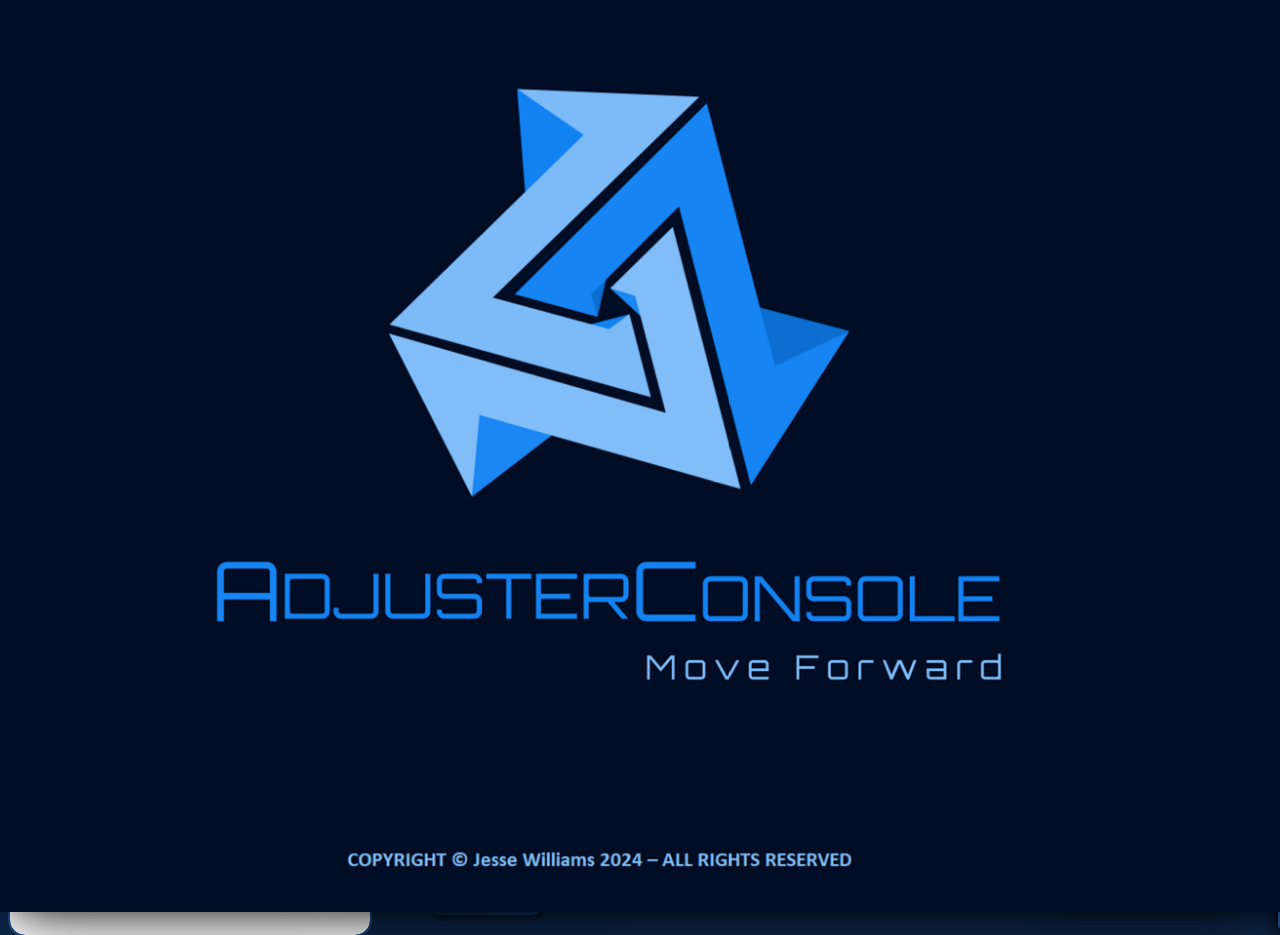
==== index.html @ c07bd8f9 "Add files via upload" ====
<!DOCTYPE html>
<html lang="en">

<head>
    <meta charset="utf-8">
    <meta name="viewport" content="width=device-width">
    <meta http-equiv="Strict-Transport-Security" content="max-age=0; includeSubDomains; preload">
    <meta http-equiv="X-Content-Type-Options" content="nosniff">
    <meta name="referrer" content="no-referrer">
    <link rel="preconnect" href="https://fonts.googleapis.com">
    <link rel="preconnect" href="https://fonts.gstatic.com" crossorigin>
    <link href="https://fonts.googleapis.com/css2?family=Herr+Von+Muellerhoff&display=swap" rel="stylesheet">

    <link rel="stylesheet" href="CSS/Common.css?v=651651651682">
    <link rel="stylesheet" href="CSS/Stable.css?v=651651651682">
    <link rel="stylesheet" href="CSS/auth_module.css?v=651651651682">
    <link rel="stylesheet" href="CSS/Buttons.css?v=651651651682">
    <link rel="stylesheet" href="CSS/CustomButtons.css?v=651651651682">
    <link rel="stylesheet" href="CSS/AppearOpts.css?v=651651651682">
    <link rel="stylesheet" href="CSS/Resource.css?v=651651651682">
    <link rel="stylesheet" href="CSS/contextMenu.css?v=651651651682">
    <link rel="stylesheet" href="CSS/laborRateScript.css?v=651651651682">
    <link rel="stylesheet" href="CSS/PTSpecific.css?v=651651651682">
    <link rel="stylesheet" href="CSS/Instructions.css?v=651651651682">
	<link rel="stylesheet" href="CSS/parser.css?v=651651651682">
    <title>Adjuster Console</title>
    <link rel="manifest" href="manifest.webmanifest?v=651651651682">

    <style>
        /*
COPYRIGHT © Jesse Williams 2024 – ALL RIGHTS RESERVED WORLDWIDE
This website and its content, including but not limited to the 'A' logo and 'AdjusterConsole', are protected by copyright law.
You are granted a limited, non-exclusive, non-transferable, revocable license to access and use the materials on this website solely for personal use.
By accessing or using this website, you agree to the following terms and conditions:
Restrictions on Use
You may not, without the express written permission of the author, Jesse Williams:
Copy, download, reproduce, distribute, publish, display, perform, modify, create derivative works from, transmit, or otherwise exploit any part of this website or its content, in whole or in part.
Use this website or its content for any illegal, unethical, or unauthorized purposes.
Access or use any proprietary information, documents, or content not owned by Jesse Williams in a way that is not expressly authorized.
This license applies to all versions of the code and content previously released, as well as all future versions.
Any prior statements made regarding permission to use are hereby revoked.
Third-Party Trademarks and Proprietary Information
All trademarks, service marks, proprietary information, and/or documents not owned by Jesse Williams that appear on this website are the property of their respective owners, who may or may not be affiliated with, connected to, or sponsored by Jesse Williams. Such proprietary information, documents, and content should be treated as confidential and used solely for their intended and expressly authorized purposes.
Unauthorized use, distribution, or disclosure of such proprietary information is strictly prohibited.
Disclaimer of Warranties
This website, its content, and the code provided are offered "as is", without any warranty of any kind, either express or implied.
The author makes no representations or warranties regarding the accuracy, completeness, or suitability of the website or its content for any particular purpose.
Limitation of Liability
To the fullest extent permitted by law, Jesse Williams shall not be liable for any direct, indirect, incidental, special, consequential, or punitive damages arising out of or relating to your use of or inability to use the website or its content, even if advised of the possibility of such damages.IndemnificationYou agree to indemnify, defend, and hold harmless Jesse Williams from any claims, liabilities, damages, losses, or expenses (including reasonable attorney's fees) arising from your use of the website or its content, or your violation of these terms and conditions.Amendments to the TermsThese terms and conditions may be updated or modified at any time without prior notice. It is your responsibility to review these terms regularly. By continuing to use this website, you agree to any changes.
Governing Law and Jurisdiction
These terms and conditions are governed by and construed in accordance with the laws of the United States of America.
Any disputes arising under or related to these terms and conditions shall be resolved exclusively in the courts of United States of America.
Contact Information for Licensing Inquiries
For inquiries regarding licensing or permission to use this code in ways not covered by this license, please contact the author at AdjusterConsole@gmail.com.
By using this website or its content, you acknowledge that you have read, understood, and agree to be bound by these terms and conditions.
Failure to comply with these terms may result in legal action.
*/

        body {
            position: absolute;
            top: 0px;
            left: 0px;
            margin: 0px;
            padding: 0px;
            width: 100%;
            height: 100%;
            font-family: Verdana, sans-serif;
            background: var(--my-background-color);
            background-repeat: repeat;
            background-attachment: fixed;
            background-size: 100% 100%;
            justify-content: center;
            align-items: center;
            overflow: hidden;
        }

        .textareamain {
            padding: 10px;
            left: 0px;
            top: 0px;
            width: 330px;
            height: 125px;
            z-index: 2;
        }

        .textspace {
            font-size: 14px;
            padding: 10px;
            top: 560px;
            left: 0px;
            width: 340px;
            height: 345px;
        }

        #NUMBERS {
            text-align: center;
            position: absolute;
            display: inline-block;
            color: var(--glow-txt-color);
            font-size: 17px;
            text-shadow:
                1px 1px var(--glow-outline-color),
                -1px -1px var(--glow-outline-color),
                -1px 1px var(--glow-outline-color),
                1px -1px var(--glow-outline-color);
            top: 515px;
            left: 645px;
            z-index: -1;
        }

        .numbersShow {
            top: 535px;
            left: 665px;
        }

        .hide {
            display: none;
            background: none;
            box-shadow: none;
            opacity: 0;
            z-index: -20;
        }

        #ITSBRITTNEY {
            top: 440px;
            left: 10px;
            display: inline-block;
            position: absolute;
            z-index: 2
        }

        #hlc {
            display: inline-block;
            position: absolute;
            top: 600px;
            left: 390px;
        }

        #Request {
            left: 560px;
            top: 15px;
            position: absolute;
            display: inline-block;
        }

        #TPDiv {
            display: none;
            position: absolute;
            left: 600px;
            top: 125px;
        }

        #snipbox {
            padding: 0px;
            top: 290px;
            left: 70px;
            display: inline-block;
            position: absolute;
        }

        #swapper.swapVer,
        .justtheone {
            color: white;
            text-shadow:
                1px 1px black,
                -1px -1px black,
                -1px 1px black,
                1px -1px black;
        }

        :root {
            --my-background-color: #0d274a;
            --my-accent-color: #1d4d8b;
            --my-shadow-color1: #1d4d8b;
            --my-shadow-color2: #153e75;
            --my-shadow-color3: #08172b;
            --my-shadow-color4: #030912;
            --my-glow-color: #FFFFFF;
            --glow-txt-color: #FFFFFF;
            --glow-outline-color: #000000;
            --hover-color: #1D4D8B32;
            --active-color: #1D4D8B60;
            --fancy-light: #b8def5;
            --fancy-medlight: #aed1e5;
            --fancy-meddark: #86a1b1;
            --fancy-dark: #728d9d;
            --fancy-background: #92b1c3;
            --radius: 15px;
            --radius2: 5px;
            --angle: 145deg;
            --angle2: 315deg;

            --box-shadow1: 2px 2px 6px 0px var(--my-shadow-color4), -2px -2px 6px 0px var(--my-shadow-color1);
            --btn-background: linear-gradient(var(--angle), var(--my-shadow-color3), var(--my-shadow-color2));

            --box-shadow1x: inset -2px -2px 6px 0px var(--my-shadow-color1), inset 2px 2px 6px 0px var(--my-shadow-color4);
            --btn-backgroundx: linear-gradient(var(--angle), var(--my-shadow-color2), var(--my-shadow-color3));

            --box-shadow2: -5px -5px 16px 0px var(--fancy-dark), 5px 5px 16px 0px var(--fancy-light);
            --btn-background2: linear-gradient(var(--angle2), var(--fancy-meddark), var(--fancy-medlight));

            --altboxshad:
                0px 10px 25px -5px rgba(0, 0, 0, 0.6),
                0px 20px 45px -5px rgba(0, 0, 0, 0.55),
                0px 30px 65px -5px rgba(0, 0, 0, 0.5);
            --altboxshad2:
                inset 0px 0px 5px rgba(0, 0, 0, 0.8),
                inset 0px 0px 15px rgba(0, 0, 0, 0.5),
                inset 0px 0px 35px rgba(0, 0, 0, 0.2),
                0px 10px 25px -5px rgba(0, 0, 0, 0.6),
                0px 20px 45px -5px rgba(0, 0, 0, 0.55),
                0px 30px 65px -5px rgba(0, 0, 0, 0.5);
            --div-width: 10px;
        }
    </style>
</head>

<body>
    <img src="splashLogo.png" class="splashImg" id="splashImage">
	<img src="splashLogo2.png" class="splashImg" id="splashImage2">
	
    <button id="closeChartBtn" class="closeChart" onclick="closeChart()">X</button>
    <div id="imageContainer">
        <img src="ClaimsReview.jpg" class="flowchart" id="flowchartImg">
    </div>
    <div id="disclaimer" onclick="showDisclaimer()">COPYRIGHT © Jesse Williams 2024</div>
    <div id="disclaimer2" onclick="hideDisclaimer('y')">
        <p class="top1">COPYRIGHT © Jesse Williams 2024 – ALL RIGHTS RESERVED WORLDWIDE</p>
        <p class="top1">This website and its content, including but not limited to the 'A' logo and 'AdjusterConsole', are protected by copyright law.</p>
        <p class="top1">You are granted a limited, non-exclusive, non-transferable, revocable license to access and use the materials on this website solely for personal use.</p>
        <p class="top1">By accessing or using this website, you agree to the following terms and conditions:</p>
        <ul>
            <li><b>Restrictions on Use</b></li>
            <p>You may not, without the express written permission of the author, Jesse Williams:</p>
            <ol>
                <li>Copy, download, reproduce, distribute, publish, display, perform, modify, create derivative works from, transmit, or otherwise exploit any part of this website or its content, in whole or in part.</li>
                <li>Use this website or its content for any illegal, unethical, or unauthorized purposes.</li>
                <li>Access or use any proprietary information, documents, or content not owned by Jesse Williams in a way that is not expressly authorized.</li>
            </ol>
            <p>This license applies to all versions of the code and content previously released, as well as all future versions. Any prior statements made regarding permission to use are hereby revoked.</p>
            <li><b>Third-Party Trademarks and Proprietary Information</b></li>
            <p>All trademarks, service marks, proprietary information, and/or documents not owned by Jesse Williams that appear on this website are the property of their respective owners, who may or may not be affiliated with, connected to, or sponsored by Jesse Williams. Such proprietary information, documents, and content should be treated as confidential and used solely for their intended and expressly authorized purposes. Unauthorized use, distribution, or disclosure of such proprietary information is strictly prohibited.</p>
            <li><b>Disclaimer of Warranties</b></li>
            <p>This website, its content, and the code provided are offered "as is", without any warranty of any kind, either express or implied. The author makes no representations or warranties regarding the accuracy, completeness, or suitability of the website or its content for any particular purpose.</p>
            <li><b>Limitation of Liability</b></li>
            <p>To the fullest extent permitted by law, Jesse Williams shall not be liable for any direct, indirect, incidental, special, consequential, or punitive damages arising out of or relating to your use of or inability to use the website or its content, even if advised of the possibility of such damages.</p>
            <li><b>Indemnification</b></li>
            <p>You agree to indemnify, defend, and hold harmless Jesse Williams from any claims, liabilities, damages, losses, or expenses (including reasonable attorney's fees) arising from your use of the website or its content, or your violation of these terms and conditions.</p>
            <li><b>Amendments to the Terms</b></li>
            <p>These terms and conditions may be updated or modified at any time without prior notice. It is your responsibility to review these terms regularly. By continuing to use this website, you agree to any changes.</p>
            <li><b>Governing Law and Jurisdiction</b></li>
            <p>These terms and conditions are governed by and construed in accordance with the laws of the United States of America. Any disputes arising under or related to these terms and conditions shall be resolved exclusively in the courts of United States of America.</p>
            <li><b>Contact Information for Licensing Inquiries</b></li>
            <p>For inquiries regarding licensing or permission to use this code in ways not covered by this license, please contact the author at AdjusterConsole@gmail.com.</p>
        </ul>
        <p class="center"><b>By using this website or its content, you acknowledge that you have read, understood, and agree to be bound by these terms and conditions.
                Failure to comply with these terms may result in legal action.</b></p>
        <div onclick="hideDisclaimer('x')" class="noShow" id="understand">I have read and understand these terms and conditions</div>
    </div>
    <div id="copy-notification">Copied!</div>

    <!-- Auto Copy -->

    <div id="fileUploaderDiv" class="noShow slideFilein">
        <div class="auto_copy_inners">
            <button id="autocopy">Auto Copy</button>
            <div id="copy1">Copied<br>--</div>
            <div id="next1">Next<br>--</div>
            <div id="left1">Remaining<br>--</div>
        </div>

        <div class="auto_copy_inners">
            <button id="pncopy">PN Copy</button>
            <div id="copy2">Copied<br>--</div>
            <div id="next2">Next<br>--</div>
            <div id="left2">Remaining<br>--</div>
        </div>

        <div class="auto_copy_inners">
            <button id="pricecopy">Price Copy</button>
            <div id="copy3">Copied<br>--</div>
            <div id="next3">Next<br>--</div>
            <div id="left3">Remaining<br>--</div>
        </div>

        <div class="auto_copy_innerslast">
            <!--    <button class="autoCopiers" id="downloadMostRecent">Enter Key</button>   -->
            <button class="autoCopiers" id="resetFile">Reset</button>
            <label for="fileInput"><input type="file" id="fileInput" accept=".json"></label>
        </div>
        <button id="closeAutoCopy" onclick="autoEnable()">X</button>
    </div>

    <!-- Menu -->

    <div id="Mystery" class="TheGang noShow">
        <button id="LOCK1" class="astext" onclick="MENU()">&#x2666; Settings &#x2666;</button>
        <button id="appearance" class="astext menu" onclick="personalize()">&#x2666; Appearance &#x2666;</button>
        <button id="BtnBuilder" class="astext menu" onclick="BuilderShow()">&#x2666; Toggle On/Off &#x2666;</button>
        <button id="ptcon" class="astext menu" onclick="modePTmenu()">&#x2666; PT Console &#x2666;</button>
        <button id="tutorials" class="astext menu" onclick="showInstructions()">&#x2666; Help &#x2666;</button>
    </div>

    <!-- SOP Menu -->

    <div id="sopnav2" class="sop_nav">
        <a href="javascript:void(0)" class="close_pdf" onclick="closePDFmenu()">&times;</a>
        <button class="sop_btn neu navHeader">Claim Basics</button>
        <button class="sop_btn neu" id="pdf0001" onclick="showSOP(this.id)">Start a Claim</button>
        <button class="sop_btn neu" id="pdf0002" onclick="showSOP(this.id)">Search For Claims</button>
        <button class="sop_btn neu" id="pdf0003" onclick="showSOP(this.id)">CH Verification</button>
        <button class="sop_btn neu" id="pdf0004" onclick="showSOP(this.id)">Parts Verification</button>
        <button class="sop_btn neu" id="pdf0005" onclick="showSOP(this.id)">Labor Verification</button>
        <button class="sop_btn neu" id="pdf0006" onclick="showSOP(this.id)">Assign A Task</button>
        <button class="sop_btn neu" id="pdf0007" onclick="showSOP(this.id)">Set An Inspection</button>
        <button class="sop_btn neu" id="pdf0008" onclick="showSOP(this.id)">Request Records</button>
        <button class="sop_btn neu" id="pdf0009" onclick="showSOP(this.id)">Upload Documents</button>
        <button class="sop_btn neu" id="pdf0010" onclick="showSOP(this.id)">Add Or Update RF</button>
        <button class="sop_btn neu" id="pdf0011" onclick="showSOP(this.id)">Finalizing Claims</button>
        <button class="sop_btn neu navEnder" id="pdf0012" onclick="showSOP(this.id)">Claim Documentation</button>
        <button class="sop_btn neu navHeader">Claim Issues</button>
        <button class="sop_btn neu" id="pdf0013" onclick="showSOP(this.id)">Handling Escalations</button>
        <button class="sop_btn neu" id="pdf0014" onclick="showSOP(this.id)">Parts Resolution</button>
        <button class="sop_btn neu" id="pdf0015" onclick="showSOP(this.id)">Part Returns/Freight</button>
        <button class="sop_btn neu" id="pdf0016" onclick="showSOP(this.id)">Close Or Set Inactive</button>
        <button class="sop_btn neu" id="pdf0017" onclick="showSOP(this.id)">Warranties Recalls TSBs</button>
        <button class="sop_btn neu" id="pdf0018" onclick="showSOP(this.id)">Altered Records</button>
        <button class="sop_btn neu" id="pdf0019" onclick="showSOP(this.id)">Escalating Misrep</button>
        <button class="sop_btn neu" id="pdf0020" onclick="showSOP(this.id)">RF Management Case</button>
        <button class="sop_btn neu" id="pdf0021" onclick="showSOP(this.id)">TL Help Request RF</button>
        <button class="sop_btn neu navEnder" id="pdf0022" onclick="showSOP(this.id)">TL Help Request VN</button>
    </div>
    <div id="sopnav3" class="sop_nav">
        <a href="javascript:void(0)" class="close_pdf" onclick="closePDFmenu()">&times;</a>
        <button class="sop_btn neu navHeader">Reviewing:</button>
        <button class="sop_btn neu" id="pdf0023" onclick="showSOP(this.id)">Branded Title</button>
        <button class="sop_btn neu" id="pdf0024" onclick="showSOP(this.id)">Commerical Usage</button>
        <button class="sop_btn neu" id="pdf0025" onclick="showSOP(this.id)">Mileage Discrepancies</button>
        <button class="sop_btn neu" id="pdf0026" onclick="showSOP(this.id)">Modifications</button>
        <button class="sop_btn neu" id="pdf0027" onclick="showSOP(this.id)">Oversized Tires</button>
        <button class="sop_btn neu navEnder" id="pdf0028" onclick="showSOP(this.id)">Suspension Modification</button>
        <button class="sop_btn neu navHeader">How To:</button>
        <button class="sop_btn neu" id="pdf0029" onclick="showSOP(this.id)">MBI Claims</button>
        <button class="sop_btn neu" id="pdf0030" onclick="showSOP(this.id)">Preferred Customers</button>
        <button class="sop_btn neu" id="pdf0031" onclick="showSOP(this.id)">Key And Auth Tow</button>
        <button class="sop_btn neu" id="pdf0032" onclick="showSOP(this.id)">Key Rental Reimb</button>
        <button class="sop_btn neu" id="pdf0033" onclick="showSOP(this.id)">Key Roadside Reimb</button>
        <button class="sop_btn neu" id="pdf0034" onclick="showSOP(this.id)">Request Tracking</button>
        <button class="sop_btn neu" id="pdf0035" onclick="showSOP(this.id)">Make A 3 Way Call</button>
        <button class="sop_btn neu" id="pdf0048" onclick="showSOP(this.id)">Check Available PTO</button>
        <button class="sop_btn neu navEnder" id="pdf0036" onclick="showSOP(this.id)">RO To Data Management</button>
        <button class="sop_btn neu navHeader">Info</button>
        <button class="sop_btn neu" id="pdf0037" onclick="showSOP(this.id)">Terms And Abbreviations</button>
        <button class="sop_btn neu" id="pdf0038" onclick="showSOP(this.id)">Enhanced Deductible</button>
        <button class="sop_btn neu" id="pdf0039" onclick="showSOP(this.id)">Fluid Pricing Sheet</button>
        <button class="sop_btn neu" id="pdf0040" onclick="showSOP(this.id)">PT Or General Claim</button>
        <button class="sop_btn neu" id="pdf0041" onclick="showSOP(this.id)">Repair Facility Types</button>
        <button class="sop_btn neu" id="pdf0042" onclick="showSOP(this.id)">PRF Location</button>
        <button class="sop_btn neu" id="pdf0043" onclick="showSOP(this.id)">CMS Emails</button>
        <button class="sop_btn neu" id="pdf0044" onclick="showSOP(this.id)">Text Notifications</button>
        <button class="sop_btn neu" id="pdf0045" onclick="showSOP(this.id)">PT First Contact</button>
        <button class="sop_btn neu" id="pdf0046" onclick="showSOP(this.id)">State Tax</button>
        <button class="sop_btn neu" id="pdf0047" onclick="showSOP(this.id)">Employee Handbook</button>
    </div>
    <div id="PDFdepot" class="PDF_depot">
        <button class="close_button" onclick="closeSOP()">Close</button>
    </div>

    <!-- Side Nav -->

    <div id="mySidenav" class="sidenav closed_nav">
        <a href="javascript:void(0)" class="closebtn" onclick="closeNav()">&times;</a>
        <button class="navHeader navbtn" onclick="resrcCenter('5','t');closeNav()">Tools</button>
        <button class="navbtn" onclick="openScript();closeNav()">Labor Rate Script</button>
        <button class="navbtn" onclick="resrcCenter('5','t');openInfo(event, 'trackerTool');closeNav()">Tracker Tool</button>
        <button class="navbtn" onclick="resrcCenter('5','t');openInfo(event, 'PAPrice');closeNav()">Pricing Guide</button>
        <button class="navbtn" onclick="resrcCenter('5','t');openInfo(event, 'MileDiscrep');closeNav()">Mileage Issues</button>
        <button class="navEnder navbtn" onclick="resrcCenter('5','t');openInfo(event, 'QuickAns');closeNav()">Quick Answers</button>
        <button class="navHeader navbtn" onclick="resrcCenter('4','p');closeNav()">Policy</button>
        <button class="navbtn" onclick="resrcCenter('4','p');openInfo2(event, 'MBIClaims');closeNav()">MBI</button>
        <button class="navbtn" onclick="resrcCenter('4','p');openInfo2(event, 'xfer2790');closeNav()">2790 Xfer</button>
        <button class="navbtn" onclick="resrcCenter('4','p');openInfo2(event, 'Tesla');closeNav()">Tesla</button>
        <button class="navbtn" onclick="resrcCenter('4','p');openInfo2(event, 'DoNotUse');closeNav()">Do Not Use</button>
        <button class="navbtn" onclick="resrcCenter('4','p');openInfo2(event, 'IsItPT');closeNav()">Is It PT?</button>
        <button class="navbtn" onclick="resrcCenter('4','p');openInfo2(event, 'partsRes');closeNav()">Parts Resolution</button>
        <button class="navbtn" onclick="resrcCenter('4','p');openInfo2(event, 'Diagnostic');closeNav()">Diagnostic Times</button>
        <button class="navEnder navbtn" onclick="resrcCenter('4','p');openInfo2(event, 'PANoOrder');closeNav()">Do Not Order</button>
        <button class="navHeader navbtn" onclick="diagCenter();closeNav()">Diagnostic Assistance</button>
        <button class="navbtn" onclick="diagCenter();openInfo2(event, 'Cooling');closeNav()">Cooling</button>
        <button class="navbtn" onclick="diagCenter();openInfo2(event, 'Turbo');closeNav()">Turbo</button>
        <button class="navbtn" onclick="diagCenter();openInfo2(event, 'Timing');closeNav()">Timing</button>
        <button class="navbtn" onclick="diagCenter();openInfo2(event, 'Steering');closeNav()">Steering</button>
        <button class="navbtn" onclick="diagCenter();openInfo2(event, 'Suspension');closeNav()">Suspension</button>
        <button class="navbtn" onclick="diagCenter();openInfo2(event, 'AC');closeNav()">AC</button>
        <button class="navbtn" onclick="diagCenter();openInfo2(event, 'Electrical');closeNav()">Electrical</button>
        <button class="navEnder navbtn" onclick="diagCenter();openInfo2(event, 'Fuel');closeNav()">Fuel</button>
        <button class="navHeader navbtn" onclick="ShowTemps();closeNav()">Templates</button>
        <button class="navbtn" onclick="PTXFER();closeNav()">PT Transfer</button>
        <button class="navbtn" onclick="STMTTEMP('T2');closeNav()">CH Statement</button>
        <button class="navbtn" onclick="REVIEW('T3');closeNav()">Insp/Pic Review</button>
        <button class="navbtn" onclick="INSPTEMP('T4');closeNav()">Inspection Template</button>
        <button class="navbtn" onclick="authStart();closeNav()">Authorization</button>
        <button class="navbtn" onclick="statNOTE();closeNav()">Status</button>
    </div>

    <!-- Appearance Settings -->

    <div id="appearDiv" class="backing">
        <div id="BGpick" class="noShow whatIsLife">
            <label for="background-picker">Background:</label><br>
            <input id="background-picker" type="color">
        </div>
        <div id="ACpick" class="noShow whatIsLife">
            <label for="accent-picker">Accent:</label><br>
            <input id="accent-picker" type="color">
        </div>
        <div id="shad2Pick" class="noShow whatIsLife">
            <label for="shad2-picker">Gradient1:</label><br>
            <input id="shad2-picker" type="color">
        </div>
        <div id="shad3Pick" class="noShow whatIsLife">
            <label for="shad3-picker">Gradient2:</label><br>
            <input id="shad3-picker" type="color">
        </div>
        <div id="shad1Pick" class="noShow whatIsLife">
            <label for="shad1-picker">Highlight:</label><br>
            <input id="shad1-picker" type="color">
        </div>
        <div id="shad4Pick" class="noShow whatIsLife">
            <label for="shad4-picker">Shadow: </label><br>
            <input id="shad4-picker" type="color">
        </div>
        <div id="secondaries" class="noShow whatIsLife">
            <div id="bg2Pick" class="noShow whatIsLife">
                <label for="bg2-picker">Background 2:</label><br>
                <input id="bg2-picker" type="color">
            </div>
            <div id="flPick" class="noShow whatIsLife">
                <label for="fl-picker">Highlight 2:</label><br>
                <input id="fl-picker" type="color">
            </div>
            <div id="fdPick" class="noShow whatIsLife">
                <label for="fd-picker">Shadow 2:</label><br>
                <input id="fd-picker" type="color">
            </div>
            <div id="mlPick" class="noShow whatIsLife">
                <label for="ml-picker">Gradient1 2:</label><br>
                <input id="ml-picker" type="color">
            </div>
            <div id="mdPick" class="noShow whatIsLife">
                <label for="md-picker">Gradient2 2:</label><br>
                <input id="md-picker" type="color" value="#a4aaae">
            </div>
        </div>
        <div id="nameLabelDiv" class="noShow whatIsLife">
            <label for="userName">Your Name:</label><br>
            <input type="text" id="userName"><br>
        </div>
        <div id="namecolorLabelDiv" class="noShow whatIsLife">
            <label for="nameColor">Text Color:</label><br>
            <input id="nameColor" type="color">
        </div>
        <div id="nameOutlineDiv" class="noShow whatIsLife">
            <label for="outlineColor">Outline Color:</label><br>
            <input id="outlineColor" type="color">
        </div>
        <div id="glowLabelDiv" class="noShow whatIsLife">
            <label for="nameGlow">Glow Color:</label><br>
            <input id="nameGlow" type="color">
        </div>
        <div class="prop-wrapper">
            <div class="css-property">
                <label for="x-offset" class="whatIsLife">X-Offset</label>
                <div class="input-with-buttons">
                    <button id="xOffsetDecrement">-</button>
                    <input type="number" id="x-offset" value="2">
                    <button id="xOffsetIncrement">+</button>
                </div>
            </div>
            <div class="css-property">
                <label for="yOffset" class="whatIsLife">Y-Offset</label>
                <div class="input-with-buttons">
                    <button id="yOffsetDecrement">-</button>
                    <input type="number" id="y-offset" value="2">
                    <button id="yOffsetIncrement">+</button>
                </div>
            </div>
            <div class="css-property">
                <label for="blur" class="whatIsLife">Blur:</label>
                <div class="input-with-buttons">
                    <button id="blurDecrement">-</button>
                    <input type="number" id="blur" value="6" min="0">
                    <button id="blurIncrement">+</button>
                </div>
            </div>
            <div class="css-property">
                <label for="spread" class="whatIsLife">Spread:</label>
                <div class="input-with-buttons">
                    <button id="spreadDecrement">-</button>
                    <input type="number" id="spread" value="0">
                    <button id="spreadIncrement">+</button>
                </div>
            </div>
        </div>
        <div class="prop-wrapper2">
            <div class="css-property">
                <label for="x-offset2" class="whatIsLife">X-Offset 2</label>
                <div class="input-with-buttons">
                    <button id="xOffsetDecrement2">-</button>
                    <input type="number" id="x-offset2" value="5">
                    <button id="xOffsetIncrement2">+</button>
                </div>
            </div>
            <div class="css-property">
                <label for="yOffset2" class="whatIsLife">Y-Offset 2</label>
                <div class="input-with-buttons">
                    <button id="yOffsetDecrement2">-</button>
                    <input type="number" id="y-offset2" value="5">
                    <button id="yOffsetIncrement2">+</button>
                </div>
            </div>
            <div class="css-property">
                <label for="blur2" class="whatIsLife">Blur 2:</label>
                <div class="input-with-buttons">
                    <button id="blurDecrement2">-</button>
                    <input type="number" id="blur2" value="16" min="0">
                    <button id="blurIncrement2">+</button>
                </div>
            </div>
            <div class="css-property">
                <label for="spread2" class="whatIsLife">Spread 2:</label>
                <div class="input-with-buttons">
                    <button id="spreadDecrement2">-</button>
                    <input type="number" id="spread2" value="0">
                    <button id="spreadIncrement2">+</button>
                </div>
            </div>
        </div>
        <div class="prop-wrapper3">
            <div class="css-property">
                <label for="radius" class="whatIsLife">Radius</label>
                <div class="input-with-buttons">
                    <button id="radiusDecrement">-</button>
                    <input type="number" id="radius" value="15" min="0">
                    <button id="radiusIncrement">+</button>
                </div>
            </div>
            <div class="css-property">
                <label for="angle" class="whatIsLife">Angle</label>
                <div class="input-with-buttons">
                    <button id="angleDecrement">-</button>
                    <input type="number" id="angle" value="145" min="0" max="360">
                    <button id="angleIncrement">+</button>
                </div>
            </div>
        </div>
        <div class="prop-wrapper4">
            <div class="css-property">
                <label for="radius2" class="whatIsLife">Radius 2</label>
                <div class="input-with-buttons">
                    <button id="radiusDecrement2">-</button>
                    <input type="number" id="radius2" value="5" min="0">
                    <button id="radiusIncrement2">+</button>
                </div>
            </div>
            <div class="css-property">
                <label for="angle2" class="whatIsLife">Angle 2</label>
                <div class="input-with-buttons">
                    <button id="angleDecrement2">-</button>
                    <input type="number" id="angle2" value="315" min="0" max="360">
                    <button id="angleIncrement2">+</button>
                </div>
            </div>
        </div>
        <div class="toggleBox">
            <label for="shadDouble">Dual<br>Shadows</label>
            <input type="checkbox" id="shadDouble" onclick="getPicker()" checked>
        </div>
        <div class="displayPreview" id="displayPreviewDiv">
            <button class="previewBtn" id="previewBtn"></button>
        </div>
        <div class="previewDiv" id="previewDiv">
            <button class="previewBtn2" id="previewBtn2"></button>
        </div>
        <button id="setColors" class="picker" onclick="saveColors()">Save and Exit</button>
        <button id="exitColor" class="picker" onclick="exitColor()">Exit</button>
        <button id="defaultColors" class="picker" onclick="setColor('default')">Default Preset</button>
        <button id="presetGrey" class="picker" onclick="setColor('grey')">Grey Preset</button>
        <button id="presetRed" class="picker" onclick="setColor('red')">Red Preset</button>
        <button id="presetGreen" class="picker" onclick="setColor('green')">Green Preset</button>
        <button id="presetPink" class="picker" onclick="setColor('pink')">Pink Preset</button>
        <button id="presetRandom" class="picker" onclick="setColor('random')">Random</button>
        <button id="ConsoleDefault" class="picker" onclick="setColor('ACDF')">Console Clrs</button>
    </div>

    <!-- Main Buttons -->

    <div id="original" class="default noShow">
        <div id="swap1" class="otherone" onclick="openNav()">&#9776;</div>

        <div id="navtag" class="nav_tag neu_style" onclick="openSOPnav();">Browse Full SOPs</div>
        <button id="newAuthstarter" class="D R P s7dispStat" oncontextmenu="customMenu(this.id, event)"><b>
                <f>Authorize</f>
            </b> Claim</button>
        <button id="statusNote" class="D R P s8dispStat" onclick="statNOTE()" oncontextmenu="customMenu(this.id, event)"><b>Status</b> Note</button>
        <button id="openScript" class="D R P s4dispStat" onclick="openScript()" oncontextmenu="customMenu(this.id, event)">Labor Rate<br>Script</button>

        <div id="Request" class="REQUESTDIV noShow">
            <button id="picR" class="D R P C s1dispStat" onclick="PICREQ(this.id)" oncontextmenu="customMenu(this.id, event)"><b>PICTURE</b> REQUEST</button>
            <button id="recR" class="D R P C s2dispStat" onclick="RECREQ(this.id)" oncontextmenu="customMenu(this.id, event)"><b>RECORDS</b> REQUEST</button>
            <button id="noansR" class="D R P C s3dispStat" onclick="NOANSREC(this.id)" oncontextmenu="customMenu(this.id, event)">RECDS REQST <b>NO ANSWER</b></button>
            <button id="T0" class="D R P s6dispStat" onclick="ShowTemps()" oncontextmenu="customMenu(this.id, event)"><b>TEMPLATES</b></button>
        </div>

        <button id="SOPs" class="R P D g0dispStat" onclick="resrcCenter('4','p')" oncontextmenu="customMenu(this.id, event)">
            <f>Policy</f>
        </button>
        <button id="tools" class="R P D g1dispStat" onclick="resrcCenter('5','t')" oncontextmenu="customMenu(this.id, event)">
            <f>Tools</f>
        </button>

        <div id="TPDiv" class="noShow">
            <button id="T1" class="D R P" name="name" onclick="PTXFER()" oncontextmenu="customMenu(this.id, event)"><b>PT TRANSFER</b> TEMPLATE</button>
            <button id="T2" class="D R P C" onclick="STMTTEMP()" oncontextmenu="customMenu(this.id, event)">CH <b>STATEMENT</b> QUESTIONS</button>
            <button id="T3" class="D R P C" onclick="REVIEW(this.id)" oncontextmenu="customMenu(this.id, event)">INPS/PIC <b>REVIEW</b> NOTE</button>
            <button id="T4" class="D R P C" onclick="INSPTEMP(this.id)" oncontextmenu="customMenu(this.id, event)"><b>INSPECTION</b> TEMPLATE</button>
        </div>

        <!-- PT Mode -->

        <div id="PTModeDiv" class="noShow">
            <button class="D R P" id="transAuthBtn" onclick="transAuth()" oncontextmenu="customMenu(this.id, event)">Trans Auth</button>

            <button class="D R P" id="denials" onclick="showDenials()" oncontextmenu="customMenu(this.id, event)">Denials</button>
            <button class="D R P" id="reviews" onclick="showReviews()" oncontextmenu="customMenu(this.id, event)">Reviews</button>
            <button class="D R P" id="requests" onclick="showRequests()" oncontextmenu="customMenu(this.id, event)">Requests</button>

            <button class="D R P" id="prompt" onclick="copyTextFunc(this.id)" oncontextmenu="customMenu(this.id, event)">AI prompt</button>
			<button class="D R P" id="autoCopyBtn" onclick="showDocUpload()" oncontextmenu="customMenu(this.id, event)">AI Upload</button>
            <!--<button class="D R P" id="autoCopyBtn" onclick="autoEnable()" oncontextmenu="customMenu(this.id, event)">AutoCopy</button>-->

            <button class="D R P" id="flowchartBtn" onclick="flowchart()" oncontextmenu="customMenu(this.id, event)">Flow Chart</button>

            <button class="D R P" id="xferred" onclick="xferred()" oncontextmenu="customMenu(this.id, event)">Xferred</button>
            <button class="D R P" id="toGen" onclick="copyTextFunc(this.id)" oncontextmenu="customMenu(this.id, event)">To Gen</button>
            <button class="D R P" id="newClaim" onclick="copyTextFunc(this.id)" oncontextmenu="customMenu(this.id, event)">New Claims</button>

            <button class="D R P" id="inform" onclick="inform()" oncontextmenu="customMenu(this.id, event)">Called CH<br>To Inform of</button>

            <button class="D R P" id="reasonAuth" onclick="reason('1')" oncontextmenu="customMenu(this.id, event)">Auth</button>
            <button class="D R P" id="reasonDenial" onclick="reason('2')" oncontextmenu="customMenu(this.id, event)">Denial</button>
            <button class="D R P" id="reasonStatus" onclick="reason('3')" oncontextmenu="customMenu(this.id, event)">Status</button>

            <button class="D R P" id="result1" onclick="result('1')" oncontextmenu="customMenu(this.id, event)">CH understood</button>
            <button class="D R P" id="result2" onclick="result('2')" oncontextmenu="customMenu(this.id, event)">No Ans<br>Left VM</button>
            <button id="otherFPS" class="P astext" onclick="FLUIDLEAK()" oncontextmenu="customMenu(this.id, event)">$</button>
            <button class="D R P" id="authEmail" onclick="copyTextFunc(this.id)" oncontextmenu="customMenu(this.id, event)">Auth Email</button>

            <div id="denialBtnDiv" class="denialBtns hideit">
                <button class="D R P" id="conopdeny" onclick="copyTextFunc(this.id)" oncontextmenu="customMenu(this.id, event)">Continued Operation</button>
                <button class="D R P" id="sludgedeny" onclick="copyTextFunc(this.id)" oncontextmenu="customMenu(this.id, event)">Carbon/Sludge<br>Lack of Lube</button>
                <button class="D R P" id="waitdeny" onclick="copyTextFunc(this.id)" oncontextmenu="customMenu(this.id, event)">Waiting Period<br>PreExisting</button>
            </div>
            <div id="reviewBtnDiv" class="reviewBtns hideit">
                <button class="D R P" id="T41" onclick="copyTextFunc(this.id)" oncontextmenu="customMenu(this.id, event)">INPSECT REVIEW</button>
                <button class="D R P" id="T51" onclick="copyTextFunc(this.id)" oncontextmenu="customMenu(this.id, event)">PICTURE REVIEW</button>
                <button class="D R P" id="T61" onclick="copyTextFunc(this.id)" oncontextmenu="customMenu(this.id, event)">CARFAX REVIEW</button>
            </div>
            <div id="requestBtnDiv" class="requestBtns hideit">
                <button id="T71" class="D R P" onclick="copyTextFunc(this.id)" oncontextmenu="customMenu(this.id, event)">Picture Request</button>
                <button id="T81" class="D R P" onclick="copyTextFunc(this.id)" oncontextmenu="customMenu(this.id, event)">Records Request</button>
                <button id="T91" class="D R P" onclick="copyTextFunc(this.id)" oncontextmenu="customMenu(this.id, event)">Records Rqst<br>No Answer</button>
                <button id="T101" class="D R P" onclick="copyTextFunc(this.id)" oncontextmenu="customMenu(this.id, event)">Statement Questions</button>
                <button id="T31" class="D R P" onclick="copyTextFunc(this.id)" oncontextmenu="customMenu(this.id, event)">Inspection Template</button>
            </div>
        </div>
		
		<!-- Document Parser -->
		
		<div id="parseForm" class="noShow">
		    <h4>Upload Estimate for Processing</h4>
			<form id="uploadForm">
				<input type="file" id="fileInputai" accept=".pdf,.doc,.docx,.txt,.jpg,.png" required>
				<br>
				<button type="submit">Upload File</button>
			</form>
		</div>

        <!-- Parts Intake -->

        <div id="ITSBRITTNEY" class="ONEMORETIME noShow a0dispStat">
            <textarea autocomplete="off" title="Part Name" id="partname7" class="intakeboxes" name="name" placeholder="Part Name"></textarea>
            <textarea autocomplete="off" title="Part Name" id="partname6" class="intakeboxes" name="name" placeholder="Part Name"></textarea>
            <textarea autocomplete="off" title="Part Name" id="partname5" class="intakeboxes" name="name" placeholder="Part Name"></textarea>
            <textarea autocomplete="off" title="Part Name" id="partname4" class="intakeboxes" name="name" placeholder="Part Name"></textarea>
            <textarea autocomplete="off" title="Part Name" id="partname3" class="intakeboxes" name="name" placeholder="Part Name"></textarea>
            <textarea autocomplete="off" title="Part Name" id="partname2" class="intakeboxes" name="name" placeholder="Part Name"></textarea>
            <textarea autocomplete="off" title="Part Name" id="partname1" class="intakeboxes" name="name" placeholder="Part Name"></textarea>
            <textarea autocomplete="off" title="Part Number" id="partnum" class="intakeboxes" name="name" placeholder="Part Number"></textarea>
            <textarea autocomplete="off" title="RF Price" id="rfprice" class="intakeboxes" name="name" placeholder="RF Price"></textarea>
            <textarea autocomplete="off" title="MSRP" id="msrp" class="intakeboxes" name="name" placeholder="OEM MSRP"></textarea>
            <button id="SENDPART" class="senditnow D R P" onclick="FormToTA();" oncontextmenu="customMenu(this.id, event)">Part</button>
            <button id="SENDLABOR" class="senditnow D R P" onclick="SENDLABOR1()" oncontextmenu="customMenu(this.id, event)">Labor</button>
            <button id="SENDDIAG" class="senditnow D R P" onclick="SENDDIAG1()" oncontextmenu="customMenu(this.id, event)">Diag</button>
            <button id="clearIntake" class="senditnow D R P" onclick="ClearIntake()" oncontextmenu="customMenu(this.id, event)">Clear</button>
            <button id="DJKahlid" class="senditnow D R P" onclick="AnotherOne()" oncontextmenu="customMenu(this.id, event)">Add Box</button>
            <button id="MTVsNEXT" class="senditnow D R P" onclick="NextPart()" oncontextmenu="customMenu(this.id, event)">Next</button>
        </div>

        <!-- Other Parts and Labor -->

        <div id="hlc" class="HardLaborCamp noShow">
            <button id="R2" class="PartsAndLabor D R P a1dispStat" onclick="COPYNOTE()" oncontextmenu="customMenu(this.id, event)">Copy P&L</button>
            <button id="R15" class="Reset D R P a4dispStat" onclick="RESET()" oncontextmenu="customMenu(this.id, event)">
                <f>RESET</f>
            </button>
            <div id="subPL2" class="noShow a2dispStat">
                <button id="R8" class="D R P" onclick="NEWOEM()" oncontextmenu="customMenu(this.id, event)">
                    <f>OEM</f>
                </button>
                <button id="R9" class="D R P" onclick="NEWAM()" oncontextmenu="customMenu(this.id, event)">
                    <f>AM</f>
                </button>
                <button id="R10" class="D R P" onclick="OEMOVER()" oncontextmenu="customMenu(this.id, event)">Over 250</button>
                <button id="R11" class="D R P" name="edit" onclick="BULK(this.id)" oncontextmenu="customMenu(this.id, event)">BULK</button>
                <button id="fluid" class="P astext" onclick="FLUIDLEAK()" oncontextmenu="customMenu(this.id, event)">$</button>
            </div>
            <div id="subPL1" class="noShow a3dispStat">
                <button id="R12" class="D R P C" name="edit" onclick="EVACRECH(this.id)" oncontextmenu="customMenu(this.id, event)">EVAC</button>
                <button id="R13" class="D R P C" name="edit" onclick="ALIGNMENT(this.id)" oncontextmenu="customMenu(this.id, event)">ALIGN</button>
                <button id="R16" class="D R P" onclick="LABOR()" oncontextmenu="customMenu(this.id, event)">LABOR</button>
                <button id="R17" class="D R P" onclick="DIAG()" oncontextmenu="customMenu(this.id, event)">DIAG</button>
            </div>
        </div>

        <!-- Note Builder -->

        <div id="snipbox" class="SnipDiv noShow s0dispStat">
            <div id="rfibcall" class="RFinboundDIV  noShow">
                <div id="textpreview" class="noShow">
                    <textarea autocomplete="off" id="Snippings" class="SnipArea" name="name" oninput="this.style.height = '';this.style.height = this.scrollHeight + 'px'"></textarea>
                </div>
                <div id="RFone noShow">
                    <button id="RFIBBTN" class="IBOBC2 R D P" onclick="RFIB()" oncontextmenu="customMenu(this.id, event)">
                        <f>RF</f><br><b>INBOUND</b>
                    </button>
                    <button id="TGAFBTN" class="IBOBC2 R D P" onclick="TGAF()" oncontextmenu="customMenu(this.id, event)">
                        <f>CALLED CH</f> <b>TO GET AUTH FOR</b>
                    </button>
                    <button id="RESET" class="IBOBC2 R D P" onclick="RESETNOTE()" oncontextmenu="customMenu(this.id, event)">RESET</button>
                </div>
            </div>
            <div id="chobcall" class="CHoutboundDIV noShow">
                <div id="RFtwo" class="noShow">
                    <button id="RFIBDH" class="IBOBC2 D R P dispNo" onclick="RFIBDH()" oncontextmenu="customMenu(this.id, event)">DIDN'T HAVE</button>
                    <button id="PNLCBTN" class="IBOBC2 D R P C dispNo" onclick="PNLC(this.id)" oncontextmenu="customMenu(this.id, event)">CHECK COVERAGE <br>ADV PNLC</button>
                    <button id="TOTALBTN" class="IBOBC2 D R P C dispNo" onclick="TOTAL(this.id)" oncontextmenu="customMenu(this.id, event)">TO GET <br>TOTALS</button>
                    <button id="RFAUTHBTN" class="IBOBC2 D R P C dispNo" onclick="GAR(this.id)" oncontextmenu="customMenu(this.id, event)">TO GET <br>AUTH</button>
                </div>
                <div id="RFthree" class="noShow">
                    <button id="RFIBND" class="IBOBC2 D R P C dispNo" onclick="RFIBND(this.id)" oncontextmenu="customMenu(this.id, event)">DIAGNOSTIC</button>
                    <button id="RFIBNE" class="IBOBC2 D R P C dispNo" onclick="RFIBNE(this.id)" oncontextmenu="customMenu(this.id, event)">ESTIMATE</button>
                    <button id="RFIBNF" class="IBOBC2 D R P C dispNo" onclick="RFIBNF(this.id)" oncontextmenu="customMenu(this.id, event)">FAILURE</button>
                    <button id="RFIBNV" class="IBOBC2 D R P C dispNo" onclick="RFIBNV(this.id)" oncontextmenu="customMenu(this.id, event)">THE VEHICLE</button>
                </div>
                <div id="CHtwo" class="noShow">
                    <button id="TGAFOBTN" class="IBOBC2 D R P dispNo" onclick="TGAFO(this.id)" oncontextmenu="customMenu(this.id, event)">OOPC</button>
                    <button id="TGAFSBTN" class="IBOBC2 D R P dispNo" onclick="TGAFS(this.id)" oncontextmenu="customMenu(this.id, event)">SHIPPING</button>
                    <button id="TGAFBBTN" class="IBOBC2 D R P dispNo" onclick="TGAFB(this.id)" oncontextmenu="customMenu(this.id, event)">BOTH</button>
                </div>
                <div id="CHthree" class="noShow">
                    <button id="TGAFOABTN" class="IBOBC2 D R P C dispNo" onclick="TGAFOA(this.id)" oncontextmenu="customMenu(this.id, event)">AUTHED</button>
                    <button id="TGAFODBTN" class="IBOBC2 D R P C dispNo" onclick="TGAFOD(this.id)" oncontextmenu="customMenu(this.id, event)">DECLINED</button>
                    <button id="TGAFOCBTN" class="IBOBC2 D R P C dispNo" onclick="TGAFOC(this.id)" oncontextmenu="customMenu(this.id, event)">CH WILL CALL BACK</button>
                </div>
                <div id="CHfour" class="noShow">
                    <button id="TGAFSABTN" class="IBOBC2 D R P C dispNo" onclick="TGAFSA(this.id)" oncontextmenu="customMenu(this.id, event)">AUTHED</button>
                    <button id="TGAFSDBTN" class="IBOBC2 D R P C dispNo" onclick="TGAFSD(this.id)" oncontextmenu="customMenu(this.id, event)">DECLINED</button>
                    <button id="TGAFSCBTN" class="IBOBC2 D R P C dispNo" onclick="TGAFSC(this.id)" oncontextmenu="customMenu(this.id, event)">CH WILL CALL BACK</button>
                </div>
                <div id="CHfive" class="noShow">
                    <button id="TGAFOSABTN" class="IBOBC2 D R P C dispNo" onclick="TGAFOSA(this.id)" oncontextmenu="customMenu(this.id, event)">AUTHED BOTH</button>
                    <button id="TGAFOSDSBTN" class="IBOBC2 D R P C dispNo" onclick="TGAFOSDS(this.id)" oncontextmenu="customMenu(this.id, event)">DECLINED SHIPPING <br>APPROVED OOP</button>
                    <button id="TGAFOSDBBTN" class="IBOBC2 D R P C dispNo" onclick="TGAFOSDB(this.id)" oncontextmenu="customMenu(this.id, event)">DECLINED REPAIRS</button>
                    <button id="TGAFOSCBTN" class="IBOBC2 D R P C dispNo" onclick="TGAFOSC(this.id)" oncontextmenu="customMenu(this.id, event)">CH WILL CALL BACK</button>
                </div>
                <div id="NoAnsDiv" class="noShow">
                    <button id="NALVM" class="IBOBC2 D R P dispNo" onclick="NAV()" oncontextmenu="customMenu(this.id, event)">NO ANS<br>LEFT VM</button>
                    <button id="NANVM" class="IBOBC2 D R P dispNo" onclick="NAN()" oncontextmenu="customMenu(this.id, event)">NO ANS<br>NO VM</button>
                </div>
            </div>
        </div>
    </div>

    <!-- PT Transfer -->

    <div id="transferTemplate" class="backing">
        <h3 class="headerTab" style="margin-bottom:30px;">PT Transfer</h3>
        <div id="quest1" class="newStyle ptQuest">
            <div class="PT qs"><b>Is the repair facility able to diagnose to cause of failure and overhaul if needed?</b></div>
            <div class="PT as">
                <label for="yes1">YES</label><input type="radio" onclick="advancePT(this.id)" class="Mradio ptRad" id="yes1" name="ans1" value="YES"><br>
                <label for="no1">NO</label><input type="radio" onclick="advancePT(this.id)" class="Mradio ptRad" id="no1" name="ans1" value="NO">
            </div>
        </div>
        <div id="quest2" class="newStyle ptQuest dispNo">
            <div class="PT qs"><b>Has the repair facility ever serviced the vehicle before?</b></div>
            <div class="PT as">
                <label for="yes2">YES</label><input type="radio" onclick="advancePT(this.id)" class="Mradio ptRad" id="yes2" name="ans2" value="YES"><br>
                <label for="no2">NO</label><input type="radio" onclick="advancePT(this.id)" class="Mradio ptRad" id="no2" name="ans2" value="NO">
            </div>
        </div>
        <div id="quest3" class="newStyle ptQuest dispNo">
            <div class="PT qs"><b>Can a test drive be performed if needed?</b></div>
            <div class="PT as">
                <label for="yes3">YES</label><input type="radio" onclick="advancePT(this.id)" class="Mradio ptRad" id="yes3" name="ans3" value="YES"><br>
                <label for="no3">NO</label><input type="radio" onclick="advancePT(this.id)" class="Mradio ptRad" id="no3" name="ans3" value="NO"><br>
                <label for="nr3">NOT RECOMMENDED</label><input type="radio" onclick="advancePT(this.id)" class="Mradio ptRad" id="nr3" name="ans3" value="NOT RECOMMENDED">
            </div>
        </div>
        <div id="q3ansN" class="newStyle ptQuest dispNo">
            <b>Has there been teardown that would prevent a test drive or is the vehicle inoperable due to failure?</b>
            <div class="iGuess noShow">
                <textarea id="q3ansExplain" placeholder="Brief explanation..." rows="7" cols="30"></textarea>
                <button id="done3" class="ptLittle" onclick="advancePT(this.id)">Next</button>
            </div>
        </div>
        <div id="quest4" class="newStyle ptQuest dispNo">
            <div class="PT qs"><b>Did the repair facility tow the vehicle?</b></div>
            <div class="PT as">
                <label for="yes4">YES</label><input type="radio" onclick="advancePT(this.id)" class="Mradio ptRad" id="yes4" name="ans4" value="YES"><br>
                <label for="no4">NO</label><input type="radio" onclick="advancePT(this.id)" class="Mradio ptRad" id="no4" name="ans4" value="NO"><br>
                <label for="na4">NA</label><input type="radio" onclick="advancePT(this.id)" class="Mradio ptRad" id="na4" name="ans4" value="NA">
            </div>
        </div>
        <div id="quest5" class="newStyle ptQuest dispNo">
            <div class="PT qs"><b>Has the cause of failure been identified?</b></div>
            <div class="PT as">
                <label for="yes5">YES</label><input type="radio" onclick="advancePT(this.id)" class="Mradio ptRad" id="yes5" name="ans5" value="YES"><br>
                <label for="no5">NO</label><input type="radio" onclick="advancePT(this.id)" class="Mradio ptRad" id="no5" name="ans5" value="NO">
            </div>
        </div>
        <div id="quest6" class="newStyle ptQuest dispNo">
            <div class="PT qs"><b>Does the repair facility have an itemized estimate available?</b></div>
            <div class="PT as">
                <label for="yes6">YES</label><input type="radio" onclick="advancePT(this.id)" class="Mradio ptRad" id="yes6" name="ans6" value="YES"><br>
                <label for="no6">NO</label><input type="radio" onclick="advancePT(this.id)" class="Mradio ptRad" id="no6" name="ans6" value="NO">
            </div>
        </div>
        <div id="quest7" class="newStyle ptQuest dispNo">
            <div class="PT qs"><b>Has the repair facility's info and contact info been verified?</b></div>
            <div class="PT as">
                <label for="yes7">YES</label><input type="radio" onclick="advancePT(this.id)" class="Mradio ptRad" id="yes7" name="ans7" value="YES"><br>
                <label for="no7">NO</label><input type="radio" onclick="advancePT(this.id)" class="Mradio ptRad" id="no7" name="ans7" value="NO">
            </div>
        </div>
        <div id="quest8" class="newStyle ptQuest dispNo">
            <div class="PT qs"><b>What is the preferred method of contact?</b></div>
            <div class="PT as">
                <label for="phone">Phone</label><input type="radio" class="Mradio ptRad" id="phone" name="ans8" value="PHONE"><br>
                <label for="email">E-mail</label><input type="radio" class="Mradio ptRad" id="email" name="ans8" value="EMAIL"><br>
                <label for="either">Either</label><input type="radio" class="Mradio ptRad" id="either" name="ans8" value="EITHER"><br>
                <button id="done8" class="ptLittle" onclick="advancePT(this.id)">Next</button>
            </div>
            <div class="PT ta">
                <textarea id="contact1" class="taAuth" placeholder="Contact Name" rows="1" cols="25"></textarea><br><br>
                <textarea id="contact2" class="taAuth" placeholder="E-mail, phone, etc" rows="1" cols="25"></textarea>
            </div>
        </div>
        <div id="quest9" class="newStyle ptQuest dispNo">
            <div class="PT qs"><b>Have the PT claim expectations been reviewed with the repair facility contact?</b></div>
            <div class="PT as">
                <label for="yes9">YES</label><input type="radio" onclick="advancePT(this.id)" class="Mradio ptRad" id="yes9" name="ans9" value="YES"><br>
                <label for="no9">NO</label><input type="radio" onclick="advancePT(this.id)" class="Mradio ptRad" id="no9" name="ans9" value="NO">
            </div>
        </div>
        <div id="quest10" class="newStyle ptQuest dispNo">
            <div class="PT qs"><b>Have you provided the repair facility with the assigned adjusters name, direct extension, and e-mail?</b></div>
            <div class="PT as">
                <label for="yes10">YES</label><input type="radio" onclick="advancePT(this.id)" class="Mradio ptRad" id="yes10" name="ans10" value="YES"><br>
                <label for="no10">NO</label><input type="radio" onclick="advancePT(this.id)" class="Mradio ptRad" id="no10" name="ans10" value="NO">
            </div>
        </div>
        <div id="quest11" class="newStyle ptQuest dispNo">
            <div class="PT qs"><b>Is there any other relevant info that will assist the adjuster?</b></div>
            <div class="PT as">
                <label for="yes11">YES</label><input type="radio" onclick="advancePT(this.id)" class="Mradio ptRad" id="yes11" name="ans11" value="YES"><br>
                <label for="no11">NO</label><input type="radio" onclick="advancePT(this.id)" class="Mradio ptRad" id="no11" name="ans11" value="NO">
            </div>
        </div>
        <div id="q11ansY" class="anotherGuess noShow dispNo">
            <textarea id="q11ansExplain" placeholder="Additional Information" rows="5" cols="40"></textarea>
            <button id="done11" class="ptLittle" onclick="advancePT(this.id)">Next</button>
        </div>
        <div id="questBTNs" class="noShow">
            <button id="backTemp" class="wefwefwef" onclick="backTEMP()">Back</button>
            <button id="cancelPT" class="wefwefwef" onclick="cancelPT()">Cancel</button>
        </div>
    </div>

    <!-- Status Note -->

    <div id="statNote" class="backing">
        <div id="statNoteinner" class="newStyle">
            <p class="center marginTop"><b>Status Note</b></p>
            <p>What are we waiting on?</p>
            <p class="bodyTab">
                <input type="checkbox" class="newStatus largerCheckbox" name="statNotebox" id="stat1"><label for="stat1">Inspection to Verify Failure.</label><br>
                <input type="checkbox" class="newStatus largerCheckbox" name="statNotebox" id="stat2"><label for="stat2">Records from the CH.</label><br>
                <input type="checkbox" class="newStatus largerCheckbox" name="statNotebox" id="stat3"><label for="stat3">Statement from CH.</label><br>
                Photos from the RF to<br>
                <input type="checkbox" class="newStatus largerCheckbox" name="statNotebox" id="stat4"><label for="stat4">Verify Failure</label><br>
                <input type="checkbox" class="newStatus largerCheckbox" name="statNotebox" id="stat5"><label for="stat5">Correct VIN or Mileage Issue</label><br>
            </p>
            <p>Do they know what we're looking for<br>and how to get it to us?</p>
            <p class="bodyTab">
                <input type="checkbox" class="newStatus largerCheckbox" name="statNotebox" id="stat6"><label for="stat6">RF knows</label><br>
                <input type="checkbox" class="newStatus largerCheckbox" name="statNotebox" id="stat7" onclick="highlander('stat8')"><label for="stat7">CH knows</label><br>
                <input type="checkbox" class="newStatus largerCheckbox" name="statNotebox" id="stat8" onclick="highlander('stat7')"><label for="stat8">Left VM for CH. Tasked CS.</label><br>
            </p>
            <p>Have parts and labor been verified<br>and entered into the claim? </p>
            <p class="bodyTab"><input type="checkbox" id="stat9" class="newStatus largerCheckbox" name="statNotebox">Yes</p>
        </div>
        <div id="optional" class="newStyle rgtupr">
            <p class="bodyTab" style="font-size:16px;">
                Any relevant info?<br>
                What are the next steps?<br>
                Anything to look out for?<br>
                Any notes, in general?<br>
                <textarea id="optionalNote" class="statText"></textarea>
            </p>
        </div>
        <button id="submitStat" class="wefwefwef" onclick="submitStat('0')">Submit</button>
        <button id="cancelStat" class="wefwefwef" onclick="cancelStat()">Cancel</button>
    </div>

    <!-- New Auth Note -->

    <div id="auth_module" class="auth_container">
        <div id="auth_display" class="auth_main">
            <div id="auth_inner" class="auth_style">
                Who's parts at what pricing?
                <p class="bodyTab">
                    <input type="checkbox" id="nauth1" name="authparts1" class="largerCheckbox"><label for="nauth1">Using RF's OEM parts at or under $250.00.</label><br>
                    <input type="checkbox" id="nauth2" name="authparts1" class="largerCheckbox"><label for="nauth2">Using RF's parts at or under sourcing MCE.</label><br>
                    <input type="checkbox" id="nauth3" name="authparts1" class="largerCheckbox"><label for="nauth3">Using sourcing MCE as a credit toward repair facility parts. NO Shipping.</label><br>
                    <input type="checkbox" id="nauth4" name="authparts1" class="largerCheckbox"><label for="nauth4">Using sourcing MCE as a credit toward repair facility parts or shipping in.</label><br>
                    <input type="checkbox" id="nauth5" name="authparts1" class="largerCheckbox"><label for="nauth5">Using RF's parts. Adjusted price to amount near MCE for no OOPC.</label>
                </p>
                <div class="flex_contain">
                    <div class="flex_list">
                        Was Anything Requested?
                        <label for="nauth6" class="top"><input type="checkbox" id="nauth6" name="authreqs1" class="largerCheckbox">Inspection</label>
                        <label for="nauth7"><input type="checkbox" id="nauth7" name="authreqs1" class="largerCheckbox">Photos</label>
                        <label for="nauth8"><input type="checkbox" id="nauth8" name="authreqs1" class="largerCheckbox">Records</label>
                    </div>
                    <div class="flex_list">
                        Is there OOPC or Shipping?
                        <label for="nauth9" class="top"><input type="radio" id="nauth9" name="authoopcs11" class="largerRadio" onclick="show_oopc_option('y')">OOPC</label>
                        <label for="nauth10"><input type="radio" id="nauth10" name="authoopcs11" class="largerRadio" onclick="show_oopc_option()">Shipping</label>
                        <label for="nauth11"><input type="radio" id="nauth11" name="authoopcs11" class="largerRadio" onclick="show_oopc_option('y')">Both</label>
                        <label for="nauth12"><input type="radio" id="nauth12" name="authoopcs11" class="largerRadio" onclick="show_oopc_option()" checked>No Concerns</label>
                    </div>
                    <div class="flex_list">
                        Special circumstances?
                        <label for="nauth13" class="top"><input type="checkbox" id="nauth13" name="authoops21" class="largerCheckbox">Non-Covered Component</label>
                        <label for="nauth14"><input type="checkbox" id="nauth14" name="authoops21" class="largerCheckbox">Denied Component</label>
                        <label for="nauth15"><input type="checkbox" id="nauth15" name="authoops21" class="largerCheckbox">TSB/Recall</label>
                        <label for="nauth16"><input type="checkbox" id="nauth16" name="authoops21" class="largerCheckbox">Prior Related</label>
                        <label for="nauth16a"><input type="checkbox" id="nauth16a" name="authoops21" class="largerCheckbox">Mileage/Vin Issue</label>
                    </div>
                    <div class="flex_list slim">
                        DED Amount:
                        <select id="nauth25" name="authoopcs61" class="largerSelect">
                            <option value="$100.00">$100.00</option>
                            <option value="$0.00">$0.00</option>
                            <option value="$50.00">$50.00</option>
                            <option value="$100.00">$100.00</option>
                            <option value="$150.00">$150.00</option>
                            <option value="$200.00">$200.00</option>
                            <option value="$250.00">$250.00</option>
                            <option value="$500.00">$500.00</option>
                        </select>
                    </div>
                    <div id="oopc_option" class="flex_list">
                        What is the cause of OOPC?
                        <label for="nauth17" class="top"><input type="radio" id="nauth17" name="authoops31" class="largerRadio">Parts</label>
                        <label for="nauth18"><input type="radio" id="nauth18" name="authoops31" class="largerRadio">Labor</label>
                        <label for="nauth19"><input type="radio" id="nauth19" name="authoops31" class="largerRadio">Both</label>
                    </div>
                    <div id="oopc_option2" class="flex_list last">
                        Amount of OOPC?
                        <label for="nauth20" class="top">$<input type="number" id="nauth20" name="authoops41" step="0.01"></label>
                        <label for="nauth21"><input type="radio" id="nauth21" name="authoops51" class="largerRadio">Don't Know Yet.</label>
                    </div>
                </div>
                <button id="cancel_auth" class="auth_button" onclick="cancel_auth()">Cancel</button>
                <button id="finish_auth" class="auth_button" onclick="auth_initialize(2)">Finish</button>
            </div>
        </div>
    </div>

    <!-- Toggle Menu -->

    <div id="toggleMaster" class="noShow">
        <div id="switchdivIndiv" class="noShow">
            <div class="noShow sd">
                <label id="switchs9" class="switch"><input type="checkbox" id="s9" onclick="toggleConductor(this.id)" checked><span class="slider round"></span>All Buttons</label>
            </div><br>
            <div id="switchdivs1" class="noShow sd">
                <label id="switchs1" class="switch"><input type="checkbox" id="s1" onclick="toggleConductor(this.id)" checked><span class="slider round"></span>Picture Request</label>
            </div><br>
            <div id="switchdivs2" class="noShow sd">
                <label id="switchs2" class="switch"><input type="checkbox" id="s2" onclick="toggleConductor(this.id)" checked><span class="slider round"></span>Records Request</label>
            </div><br>
            <div id="switchdivs3" class="noShow sd">
                <label id="switchs3" class="switch"><input type="checkbox" id="s3" onclick="toggleConductor(this.id)" checked><span class="slider round"></span>Recds Reqst No Ans</label>
            </div><br>
            <div id="switchdivs4" class="noShow sd">
                <label id="switchs4" class="switch"><input type="checkbox" id="s4" onclick="toggleConductor(this.id)" checked><span class="slider round"></span>Labor Rate Script</label>
            </div><br>
            <div id="switchdivs6" class="noShow sd">
                <label id="switchs6" class="switch"><input type="checkbox" id="s6" onclick="toggleConductor(this.id)" checked><span class="slider round"></span>Templates</label>
            </div><br>
            <div id="switchdivs7" class="noShow sd">
                <label id="switchs7" class="switch"><input type="checkbox" id="s7" onclick="toggleConductor(this.id)" checked><span class="slider round"></span>Auth Claim</label>
            </div><br>
            <div id="switchdivs8" class="noShow sd">
                <label id="switchs8" class="switch"><input type="checkbox" id="s8" onclick="toggleConductor(this.id)" checked><span class="slider round"></span>Status Note</label>
            </div><br>
            <div id="switchdivg0" class="noShow sd">
                <label id="switchg0" class="switch"><input type="checkbox" id="g0" onclick="toggleConductor(this.id)" checked><span class="slider round"></span>Policy</label>
            </div><br>
            <div id="switchdivg1" class="noShow sd">
                <label id="switchg1" class="switch"><input type="checkbox" id="g1" onclick="toggleConductor(this.id)" checked><span class="slider round"></span>Tools</label>
            </div><br>
            <div id="switchdivs0" class="noShow sd">
                <label id="switchs0" class="switch"><input type="checkbox" id="s0" onclick="toggleConductor(this.id)" checked><span class="slider round"></span>General Notes</label>
            </div><br>
            <div id="switchdiva0" class="noShow sd">
                <label id="switcha0" class="switch"><input type="checkbox" id="a0" onclick="toggleConductor(this.id)" checked><span class="slider round"></span>Parts Intake</label>
            </div><br>
            <div id="switchdiva1" class="noShow sd">
                <label id="switcha1" class="switch"><input type="checkbox" id="a1" onclick="toggleConductor(this.id)" checked><span class="slider round"></span>Copy P&L</label>
            </div><br>
            <div id="switchdiva2" class="noShow sd">
                <label id="switcha2" class="switch"><input type="checkbox" id="a2" onclick="toggleConductor(this.id)" checked><span class="slider round"></span>Parts Buttons</label>
            </div><br>
            <div id="switchdiva3" class="noShow sd">
                <label id="switcha3" class="switch"><input type="checkbox" id="a3" onclick="toggleConductor(this.id)" checked><span class="slider round"></span>Labor Buttons</label>
            </div><br>
            <div id="switchdiva4" class="noShow sd">
                <label id="switcha4" class="switch"><input type="checkbox" id="a4" onclick="toggleConductor(this.id)" checked><span class="slider round"></span>Reset</label>
            </div><br>
            <div id="switchp3" class="noShow sd"> &nbsp</div>
        </div>
    </div>

    <!-- Textareas and Hidden  -->

    <div id="areaOne" class="noShow">
        <textarea autocomplete="off" title="Contact Info" id="textarea1" class="textareamain" name="name" wrap="off">CONTACT:&nbsp&nbsp
PAYMENT:&nbsp&nbsp
ZIPCODE:&nbsp&nbsp
MILEAGE:&nbsp&nbsp
DISTANCE:&nbsp&nbsp
TIME:&nbsp&nbsp</textarea>
        <button id="CopyPaymentBTN" class="astext" onclick="CopyIntakeForm('1')">PAYMENT: </button>
        <button id="CopyZipBTN" class="astext" onclick="CopyIntakeForm('2')">ZIPCODE: </button>
        <button id="CopyMileBTN" class="astext" onclick="CopyIntakeForm('3')">MILEAGE: </button>
    </div>

    <textarea autocomplete="off" title="Hidden" id="textarea2" class="textspace" name="name"></textarea>
    <textarea autocomplete="off" title="Hidden" id="textarea3" class="hideME noShow" name="name"></textarea>
    <textarea autocomplete="off" title="Hidden" id="textarea4" class="hideME noShow" name="name"></textarea>
    <textarea autocomplete="off" title="Hidden" id="textarea5" class="hideME noShow" name="name"></textarea>
    <textarea autocomplete="off" title="Hidden" id="textareadata" class="hideME noShow" name="name"></textarea>

    <textarea id="EDITarea"></textarea>

    <!-- Bulk Prices -->

    <div id="div6" class="dbacking div6">
        REG OIL: 7.13<br>
        SYN OIL: 11.89<br><br>
        DEX III: 11.68<br>
        ATF+4: 11.99<br>
        DEX VI/SYN: 12.82<br>
        MERC V: 13.16<br>
        CVT: 14.10<br>
        REG GEAR OIL: 12.91<br>
        SYN GEAR OIL: 18.66<br>
        FRIC MODIFIER: 10.59<br><br>
        PS FLUID: 9.16<br><br>
        DOT 3: 6.82 PER 12 OZ<br>
        DOT 4: 7.32 PER 12 OZ<br><br>
        REG COOLANT: 17.82<br>
        LONG LIFE COOLANT: 20.49<br><br>
        R134A: 16.38/LB 1.02/OZ<br>
        R1234YF: 100.33/LB 6.27/OZ<br>
        PAG OIL: 13.91/OZ<br>
        AC UV DYE: 11.71/OZ<br>
        FLUSH SOLVANT: 7.66/OZ<br><br>
        ENG/TRANS DYE: 12.49/OZ<br>
        SEALANT/RTV: 13.37 PER 3.5OZ<br>
    </div>

    <!-- Numbers -->

    <div id="NUMBERS2" class="noShow">
        <div id="NUMBERS" class="div4 noShow">
            <b>Payments<br>555-555-5555<br><br>
                Towing<br>555-555-5555<br><br>
                Rental<br>555-555-5555<br><br>
                Main<br>555-555-5555</b>
        </div>
    </div>

    <div id="glowDiv" class="neon noShow P R" oncontextmenu="customMenu(this.id, event)"></div>

    <!-- Tools and Policy -->

    <div id="resrcDiv" class="backing">
        <div id="toolsDiv" class="tab hide">
            <button class="tablinks" onclick="openInfo(event, 'QuickAns')">Quick Answers</button>
            <button class="tablinks" onclick="openInfo(event, 'MileDiscrep')">Mileage Discrep</button>
            <button class="tablinks" onclick="openInfo(event, 'PAPrice')">Parts Pricing</button>
            <button class="tablinks" onclick="closeResource();diagCenter();">Diagnostic</button>
            <button class="tablinks edgeButton" onclick="openInfo(event, 'trackerTool')">Tracker</button>
        </div>
        <div id="policyDiv" class="tab hide">
            <button class="tablinks" onclick="openInfo(event, 'MBIClaims')">MBI</button>
            <button class="tablinks" onclick="openInfo(event, 'xfer2790')">2790</button>
            <button class="tablinks" onclick="openInfo(event, 'Tesla')">Tesla</button>
            <button class="tablinks edgeButton" onclick="openInfo(event, 'DoNotUse')">Do Not Use</button>
            <button class="tablinks" onclick="openInfo(event, 'IsItPT')">Is It PT</button>
            <button class="tablinks" onclick="openInfo(event, 'partsRes')">Parts Res</button>
            <button class="tablinks" onclick="openInfo(event, 'Diagnostic')">Diag Times</button>
            <button class="tablinks edgeButton" onclick="openInfo(event, 'PANoOrder')">Do Not Order</button>
        </div>

        <!-- Quick Ans -->

        <div id="QuickAns" class="tabcontent">
            <h3 class="headerTab" style="margin-bottom:0px;">Common questions</h3>
            <p class="center marginTop">And Their Answers or Where to Find Them.</p>
            <div class="questionContain">
                <div class="questions noShow" id="questa1" onclick="showAnswer(this.id)">
                    &blacklozenge; Where can I find tracking information?
                </div>
                <div class="questions noShow" id="questa2" onclick="showAnswer(this.id)">
                    &blacklozenge; Am I supposed to open a claim or can this end in interaction?
                </div>
                <div class="questions noShow" id="questa3" onclick="showAnswer(this.id)">
                    &blacklozenge; Only some of the authorized repairs are going to be completed.<br>
                    How do I make the estimate match the invoice?
                </div>
                <div class="questions noShow" id="questa5" onclick="showAnswer(this.id)">
                    &blacklozenge; The Repair Facility is saying they didn't get paid.<br>
                    It shows they were paid in our system.<br>
                    How can I help?<br>
                </div>
            </div>
            <div id="anstoquesta1" class="answerSlide noShow">
                <ul>
                    <li>Note the claim number.</li>
                    <li>Go to the home tab.</li>
                    <li>Click 'Track Orders'.</li>
                    <li>Select the search option</li>
                    <li>Input the number into the search box and click 'Search'.</li>
                    <li>Click on the order number.</li>
                    <li>This will show relevant info such as the tracking number, address shipped to, etc.</li>
                    <li>Clicking on the tracking number will show you current shipment status.</li>
                </ul>
            </div>
            <div id="anstoquesta2" class="answerSlide noShow">
                <p class="QandA">You MUST open a claim if:</p>
                <ul>
                    <li>The part has coverage.</li>
                    <li>There is a mileage issue. Negative mileage, for example.</li>
                    <li>There is a VIN issue.</li>
                </ul>
                <p class="QandA">A claim doesn't need to be opened if:</p>
                <ul>
                    <li>The part is PNLC unless VIN or mileage<br>issues need to be addressed</li>
                    <li>The CH vehicle is not at the RF.</li>
                    <li>The RF doesn't have a verified failure.</li>
                </ul>
                <p class="QandA">Even if the claim will be denied, one must be opened if the part is listed.<br><br>
                    Even if the part is not listed, an open claim is needed to correct mileage or VIN issues.</p>
            </div>
            <div id="anstoquesta3" class="answerSlide noShow">
                <ul>
                    <li>Go to the estimate.</li>
                    <li>Open the authorized section of the estimate.</li>
                    <li>Select the checkbox next to each of those items.</li>
                    <li>Click 'Modify'.</li>
                    <li>For part line items: set the Authorized prices to $0.00.</li>
                    <li>For labor line items: set the Authorized labor hours to 0.0.</li>
                    <li>Click 'Save' in the bottom right corner when finished with each item.</li>
                </ul>
                <p class="QandA oddBall"><b>IMPORTANT - Do NOT change any PART line item to a QUANTITY of 0.</b></p>
            </div>
            <div id="anstoquesta5" class="answerSlide noShow"><br>
                <p class="QandA">'Paid' status in CMS just means that the card was sent<br>
                    It does not indicate if any money was actually dispersed.<br>
                    In order to resolve the issue:</p>
                <ul>
                    <li>Verify the payment information on file and fix any errors.</li>
                    <li>Notate the claim stating the situation and that you verified payment info.</li>
                    <li>Note the claim number, Contract Holder name, and RF payment information.</li>
                    <li>To verify whether or not payment has been released and to release a secondary payment,<br>contact Payments.</li>
                    <li>Call the payments line, explain the situation and provide any requested information</li>
                    <li>Payments will inform you if the card was ran or release payment if it hasn't.</li>
                    <li>Inform the RF of the outcome.</li>
                </ul>
            </div>
        </div>

        <!-- Labor Mileage Discrept -->

        <div id="MileDiscrep" class="tabcontent">
            <h3 class="headerTab">Mileage Discrepancies</h3>
            <div id="MileDiscrep1" class="mileage noShow">
                <p><b>Is the contract a Term contract or a Month-to-Month Contract?</b>
                    <input type="radio" class="mdguide" id="md1" name="discrep1" onclick="mileageRadio(this.name)"><label for="md1" class="floatRight" required><b>Term</b></label><br>
                    <input type="radio" class="mdguide" id="md2" name="discrep1" onclick="mileageRadio(this.name)"><label for="md2" class="floatRight" required><b>M-2-M</b></label>
                </p><br>
                <p><b>Is the vehicle over 90 days in coverage?</b>
                    <input type="radio" class="mdguide" id="md3" name="discrep2" onclick="mileageRadio(this.name)"><label for="md3" class="floatRight" required><b>Yes</b></label><br>
                    <input type="radio" class="mdguide" id="md4" name="discrep2" onclick="mileageRadio(this.name)"><label for="md4" class="floatRight" required><b>No</b></label>
                </p><br>
                <p><b>What kind of mileage discrepancy is being reviewed?</b><br>
                    <input type="radio" class="mdguide" id="md5" name="discrep3" onclick="mileageRadio(this.name)"><label for="md5" class="floatRight" required><b>Negative Mileage</b></label><br>
                    <input type="radio" class="mdguide" id="md6" name="discrep3" onclick="mileageRadio(this.name)"><label for="md6" class="floatRight" required><b>Proven Inaccurate Start Mileage</b></label><br>
                    <input type="radio" class="mdguide" id="md7" name="discrep3" onclick="mileageRadio(this.name)"><label for="md7" class="floatRight" required><b>Mileage Unknown/Rollback/Inop ODO</b></label><br>
                    <input type="radio" class="mdguide" id="md8" name="discrep3" onclick="mileageRadio(this.name)"><label for="md8" class="floatRight" required><b>High Mileage Per Day</b></label>
                </p><br>
            </div>
            <div id="under90hmpd" class="mileage noShow noDisp">
                <p><b>Does the contract have the <b>Commercial</b> or <b>Ride Share</b> surcharge?</b>
                    <input type="radio" onclick="proceed();mileageRadio(this.name)" class="mdguide" id="md9" name="discrep4"><label for="md9" class="floatRight" required><b>Yes</b></label><br>
                    <input type="radio" onclick="noride();mileageRadio(this.name)" class="mdguide" id="md10" name="discrep4"><label for="md10" class="floatRight" required><b>No</b></label>
                </p>
            </div>
            <div id="norideshare" class="mileage noShow noDisp">
                <p>Contact the customer and ask about usage for potential Commercial/Rideshare use.<br>
                    <b>Did the customer admit to commercial or Ride Share use?</b>
                    <input type="radio" onclick="crReview();mileageRadio(this.name)" class="mdguide" id="md11" name="discrep5"><label for="md11" class="floatRight" required><b>Yes</b></label><br>
                    <input type="radio" onclick="mileageCalc();mileageRadio(this.name)" class="mdguide" id="md12" name="discrep5"><label for="md12" class="floatRight" required><b>No</b></label>
                </p>
            </div>
            <div id="proceed" class="mileage noShow noDisp">
                <p class="bodyTab">
                    Proceed with the claim as normal.<br>
                    Do not send to Client Relations.
                </p>
            </div>
            <div id="crReview" class="mileage noShow noDisp">
                <p class="bodyTab">
                    Task to Client Relations to review.<br>
                    Refer to the <b>Tasking to Client Relations</b> Job Aid.<br>
                </p>
            </div>
            <div id="mileageCalc" class="mileage noShow noDisp">
                <p><b>How to Proceed with a Mileage Calculation</b></p>
                <p class="bodyTab">
                    Verify the breakdown mileage with the Repair Facility.<br>
                    If the Repair Facility has any records the fit the required criteria, request them.<br>
                    If the RF doesn't have a record available to be used immediately, request verifiable records from the customer.<br>
                    If none are available or they are uncooperative, a CARFAX report may be used.<br>
                    Records should be as close to date of sale as possible</p>
                <ul>
                    <li>No older than 12 months prior to date of sale.</li>
                    <li>Must be prior to date of sale</li>
                </ul>
                <p class="bodyTab">
                    Perform a mileage calculation using the AAS SOP available in the Knowledge Base.
                </p>
            </div>
            <div id="buttons" class="noShow">
                <button id="mileagebtn" class="wefwefwef" onclick="mileDiscrep()">Next</button>
                <button id="resetMD" class="wefwefwef" onclick="resetMD()">Reset</button>
            </div>
        </div>

        <!-- Price Guide -->

        <div id="PAPrice" class="tabcontent">
            <h3 class="headerTab">Parts Pricing - PA and Sourcing</h3>
            <div id="authGuide1" class="authGuide noShow">
                <p class="bodyTab"><b>Is the Repair Facility part OEM or AM?</b>
                    <input type="radio" onclick="goGuide('am',this.name)" class="authGuideradio" id="AM1" name="guide1" value="AM"><label for="AM1" class="floatRight"><b>AM</b></label><br>
                    <input type="radio" onclick="goGuide('oe',this.name)" class="authGuideradio" id="OE1" name="guide1" value="OE"><label for="OE1" class="floatRight"><b>OEM</b></label>
                </p>
                <div id="authGuideOE" class="authGuide noShow noDisp">
                    <p class="bodyTab"><b>Is the MSRP over $250.00?</b>
                        <input type="radio" onclick="goGuide('oeover',this.name)" class="authGuideradio" id="over1" name="guide2" value="over"><label for="over1" class="floatRight"><b>Yes</b></label><br>
                        <input type="radio" onclick="goGuide('oeunder',this.name)" class="authGuideradio" id="under1" name="guide2" value="under"><label for="under1" class="floatRight"><b>No</b></label>
                    </p>
                    <div id="oeunder" class="authGuide noShow noDisp">
                        <p class="bodyTab"><b>Is the RF charging more than OEM MSRP?</b>
                            <input type="radio" onclick="goGuide('rfovrmsrp',this.name)" class="authGuideradio" id="rfovli34" name="gui"><label for="rfovli34" class="floatRight"><b>Yes</b></label><br>
                            <input type="radio" onclick="goGuide('rfundmsrp',this.name)" class="authGuideradio" id="rfundli34" name="gui"><label for="rfundli34" class="floatRight"><b>No</b></label>
                        </p>
                        <div id="rfovrmsrp" class="authGuide noShow noDisp">
                            <p class="bodyTab"><b>If the RF won't match, is shipping an option?</b>
                                <input type="radio" onclick="goGuide('mayship3',this.name)" class="authGuideradio" id="yyyship" name="guid234" value="yes"><label for="yship" class="floatRight"><b>Yes</b></label><br>
                                <input type="radio" onclick="goGuide('noship3',this.name)" class="authGuideradio" id="nnnship" name="guid234" value="no"><label for="nship" class="floatRight"><b>No</b></label>
                            </p>
                        </div>
                    </div>
                </div>
            </div>
            <div id="authGuideAM" class="authGuide noShow noDisp" style="display:none">
                <p><b>PA Sourcing</b></p>
                <p class="bodyTab">Enter the CH VIN into PA<br>
                    If the RF is using OEM, search using the OEM part number<br>
                    If the RF is using AM, seach using the part name<br><br>
                    Filter results to show only <b>BETTER</b> or above Quality Rating.<br>
                    Sort by clicking 'price' near the top-right of the screen.<br><br>
                    First option will be any results that have an OES or OEM tag.<br>
                    If there are no parts with an OEM or OES tag, filter results to<br>
                    show only <b>BEST</b> or above Quality Rating.<br><br>
                    <b>Remember:</b><br>
                    Sort by price again after changing any filter options.<br>
                    We can only use pricing from parts that are in stock.<br>
                    If RF is using OEM and there are no options searching by<br>
                    the OEM part number, search again using part name
                </p>
                <p class="bodyTab"><b>Does PA have options?</b>
                    <input type="radio" onclick="goGuide('pricing',this.name)" class="authGuideradio" id="paopt1" name="guide3" value="yespa"><label for="paopt1" class="floatRight"><b>Yes</b></label><br>
                    <input type="radio" onclick="goGuide('sourcing',this.name)" class="authGuideradio" id="noopt1" name="guide3" value="nopa"><label for="noopt1" class="floatRight"><b>No</b></label>
                </p>
            </div>
            <div id="paGuide" class="authGuide noShow noDisp">
                <p><b>PA Pricing</b></p>
                <p class="bodyTab"><b>Is the PA LIST price over $250.00?</b>
                    <input type="radio" onclick="goGuide('listover',this.name)" class="authGuideradio" id="listov" name="guide4" value="over"><label for="listov" class="floatRight"><b>Yes</b></label><br>
                    <input type="radio" onclick="goGuide('listunder',this.name)" class="authGuideradio" id="listund" name="guide4" value="under"><label for="listund" class="floatRight"><b>No</b></label>
                </p>
                <div id="listUnder" class="noShow authGuide noDisp">
                    <p class="bodyTab2"><b>This is your part.</b><br>- PA List is your MSRP.</p>
                    <p class="bodyTab"><b>Is the RF charging more than PA List?</b>
                        <input type="radio" onclick="goGuide('rfovrlist',this.name)" class="authGuideradio" id="rfovli" name="guide5" value="over"><label for="rfovli" class="floatRight"><b>Yes</b></label><br>
                        <input type="radio" onclick="goGuide('rfundlist',this.name)" class="authGuideradio" id="rfundli" name="guide5" value="under"><label for="rfundli" class="floatRight"><b>No</b></label>
                    </p>
                    <div id="rfovrlist" class="noShow authGuide noDisp">
                        <p class="bodyTab"><b>If the RF won't match, is shipping an option?</b>
                            <input type="radio" onclick="goGuide('mayship',this.name)" class="authGuideradio" id="yship" name="guide6" value="yes"><label for="yship" class="floatRight"><b>Yes</b></label><br>
                            <input type="radio" onclick="goGuide('noship',this.name)" class="authGuideradio" id="nship" name="guide6" value="no"><label for="nship" class="floatRight"><b>No</b></label>
                        </p>
                    </div>
                </div>
                <div id="listOver" class="noShow authGuide noDisp">
                    <p class="bodyTab"><b>Is PA cost over $250.00?</b><br>Either way, note the MCE PA part.
                        <input type="radio" onclick="goGuide('sourcing',this.name)" class="authGuideradio" id="costo" name="guide7" value="over"><label for="costovr" class="floatRight"><b>Yes</b></label><br>
                        <input type="radio" onclick="goGuide('costund',this.name)" class="authGuideradio" id="costu" name="guide7" value="under"><label for="costund" class="floatRight"><b>No</b></label>
                    </p>
                    <div id="costund" class="noShow authGuide noDisp">
                        <p class="bodyTab2"><b>This is your part.</b><br>- PA List is your MSRP.<br>- PA Cost is MCE.</p>
                        <p class="bodyTab"><b>Is RF charging more than PA Cost</b>
                            <input type="radio" onclick="goGuide('rfovrcost',this.name)" class="authGuideradio" id="rfovco" name="guide8" value="over"><label for="rfovco" class="floatRight"><b>Yes</b></label><br>
                            <input type="radio" onclick="goGuide('rfundcost',this.name)" class="authGuideradio" id="rfundco" name="guide8" value="under"><label for="rfundco" class="floatRight"><b>No</b></label>
                        </p>
                        <div id="rfovrcost" class="noShow authGuide noDisp">
                            <p class="bodyTab"><b>If the RF won't match, is shipping an option?</b>
                                <input type="radio" onclick="goGuide('mayship2',this.name)" class="authGuideradio" id="yship2" name="guide9" value="yes"><label for="yship2" class="floatRight"><b>Yes</b></label><br>
                                <input type="radio" onclick="goGuide('noship2',this.name)" class="authGuideradio" id="nship2" name="guide9" value="no"><label for="nship2" class="floatRight"><b>No</b></label>
                            </p>
                        </div>
                    </div>
                </div>
            </div>
            <div id="IHSourcing" class="noShow authGuide noDisp">
                <p><b>In House Sourcing</b></p>
                <p class="bodyTab">
                    First, key in the MCE part from PA and source using the 'Parts Authority' button in CMS.<br><br>
                    <b>AM</b> - Obtain the OEM part number from ProDemand, PA, or Forte.<br>
                    Key in another instance of the part using the OEM PN as the RF part number.<br>
                    <b>OEM and AM</b> - Go to the estimate page and select the part.<br>
                    Click the 'Source Parts' button<br><br>
                    On the Estimate Adjudication page, click the down arrow next to the sourced part.<br>
                    Select 'Choose Source'.<br>
                    On the right side, the column listed under 'Total' will show the total cost of each source.<br><br>
                    MCE is the best pricing available from all vendors.<br>
                    If MCE is over $1000.00, allow 2 hours for sourcing to complete.<br>
                    If there are no PA options and nothing returns from in house, auth MSRP.<br><br>
                    Before shippping or calling the CH for OOPC, always give the RF a chance to match
                </p>
            </div>
            <button id="resetPA" class="wefwefwef" onclick="resetGuide()">Reset</button>
        </div>

        <!-- PA No Order -->

        <div id="PANoOrder" class="tabcontent">
            <h3 class="headerTab">Do Not Order These Parts From PA</h3>
            <div class="innerLeft">
                <p><b>Engine and Internals</b></p>
                <p class="bodyTab">Rocker Arm<br>
                    Camshaft<br>
                    Crankshaft<br>
                    Lifter<br>
                    Balance Shaft<br>
                    Piston<br>
                    Valve Spring<br>
                    Push Rod<br>
                    Cylinder Head<br>
                    Cam Rocker<br>
                    Block<br>
                    Oil Pump<br>
                    Timing Components<br> -Except Timing Chain Kits
                </p>
            </div>
            <div class="innerRight">
                <p><b>Transmission and Other DriveTrain</b></p>
                <p class="bodyTab">Torque Converter<br>
                    Valve Body<br>
                    Shift Solenoid<br>
                    4x4 Switch<br>
                    Clutch<br>
                    Gears<br>
                    Shafts<br>
                    Differentials<br>
                    Transfer Case (Including Internals)<br>
                    ISM (Shift Module on Certain Transmissions)
                </p>
                <p><b>General</b></p>
                <p class="bodyTab">Turbocharger<br>
                    Harmonic Balancer<br>
                    Radiators that begin with <b>"OR"</b><br>
                    LCD Screens and Radios<br>
                    Drive Shafts<br>
                    Power Steering Racks
                </p>
            </div>
        </div>

        <!-- Diagnostic Times -->

        <div id="Diagnostic" class="tabcontent">
            <h3 class="headerTab">Common Diagnostic Times</h3>
            <div class="innerLeft noShow">
                <p><b>Air Conditioning</b></p>
                <p class="bodyTab">
                    Evac and Recharge: <b>1.4</b><br>
                    Partial Recharge: <b>.6</b><br>
                    Dye Test: <b>.6</b><br>
                    Pressure Test: <b>.3</b><br>
                    Sniffer Test: <b>.6</b><br>
                    Blend Door Actuator Test: <b>.3</b>
                </p>
                <p><b>Electrical</b></p>
                <p class="bodyTab">Electrical Test: <b>.3</b><br>
                    Code Pull: <b>.3</b><br>
                    With Live Data Monitoring: add <b>.2</b><br>
                    Electronics Reset: <b>.3</b><br>
                    Wire Repair: <b>.2</b> per wire, Max <b>2</b> hours<br>
                    Alternator Diag: <b>.6</b><br>
                    Pin Point Test: <b>.4</b>
                </p>
                <p><b>Fuel</b></p>
                <p class="bodyTab">Fuel Pressure Test: <b>.5</b><br>
                    Injector Node Test: <b>.5</b><br>
                    Drain and Fill Fuel Tank: <b>.5</b>
                </p>
            </div>
            <div class="innerRight noShow">
                <p><b>Cooling</b></p>
                <p class="bodyTab">Pressure Test: <b>.4</b><br>
                    Flush: <b>.5 - .7</b><br>
                    Radiator Drain and Flush: <b>1.4</b></p>
                <p><b>Misc</b>
                </p>
                <p class="bodyTab">Smoke Test - Emissions: <b>.6</b><br>
                    Chassis Ears Noise Isolation: <b>.3</b><br>
                    Vacuum Test 4WD actuators: <b>.5</b><br>
                    Bleeding Lines: <b>.7</b><br>
                    Dye Test for Engine: <b>.5</b> - <b>1</b><br>
                    Cleaning: <b>.2 - .4</b> if covered by contract
                </p>
                <p><b>Additional Info</b></p>
                <p class="bodyTab">Coolant flushes after water pump replacement are to be
                    used only if there is contamination in the system from a covered
                    failure.<br><br>
                    Anything that is part of the R/R procedure cannot be counted
                    towards diag as it is considered overlap.<br><br>
                    Always check ProDemand FIRST.
                </p>
            </div>
        </div>

        <!-- Tracker Tool -->

        <div id="trackerTool" class="tabcontent">
            <div id="tableDiv" class="noteBins arise tableSize">
                <table id="inputTable" class="inputClass">
                    <tr>
                        <th class="lastCell"></th>
                        <th class="inptTbl">Date</th>
                        <th class="inptTbl">Mileage</th>
                        <th class="inptTbl">&imacr;</th>
                        <td colspan="3" class="lastCell"><button id="addLineBtn" class="min rec" onclick="addLine()">Add Line</button><button id="saveallRecs" class="min rec" onclick="saveAll()">Save All</button></td>
                    </tr>
                    <tr id="serTab">
                        <th class="inptTbl">Service</th>
                        <td class="inptTbl tblDate"><input type="date" id="serDate" class="tracker ser"></td>
                        <td class="inptTbl tblMile"><input type="number" id="serMile" class="tracker ser"></td>
                        <td class="inptTbl tblRadio"><input type="radio" id="serC" class="tracker rec noVis"></td>
                        <td class="wider"><button id="serN" class="min ser" onclick="showNote(this.id)">Add Note</button></td>
                        <td class="lastCell"><button id="serS" class="min ser" onclick="saveRecord(this.id)">Save</button></td>
                        <td class="lastCell"><button id="serD" class="min ser" onclick="delRecord(this.id)">Del</button></td>
                    </tr>
                    <tr id="incTab">
                        <th class="inptTbl">Inception</th>
                        <td class="inptTbl tblDate"><input type="date" id="incDate" class="tracker inc"></td>
                        <td class="inptTbl tblMile"><input type="number" id="incMile" class="tracker inc"></td>
                        <td class="inptTbl tblRadio"><input type="radio" id="incC" class="tracker rec noVis"></td>
                        <td class="wider"><button id="incN" class="min inc" onclick="showNote(this.id)">Add Note</button></td>
                        <td class="lastCell"><button id="incS" class="min inc" onclick="saveRecord(this.id)">Save</button></td>
                        <td class="lastCell"><button id="incD" class="min inc" onclick="delRecord(this.id)">Del</button></td>
                    </tr>
                    <tr id="recTab0">
                        <th class="inptTbl">Record</th>
                        <td class="inptTbl tblDate"><input type="date" id="rec0Date" class="tracker rec"></td>
                        <td class="inptTbl tblMile"><input type="number" id="rec0Mile" class="tracker rec"></td>
                        <td class="inptTbl tblRadio"><input type="radio" id="rec0C" class="tracker rec" name="jeff" checked="true"></td>
                        <td class="wider"><button id="rec0N" class="min rec" onclick="showNote(this.id)">Add Note</button></td>
                        <td class="lastCell"><button id="rec0S" class="min rec" onclick="saveRecord(this.id)">Save</button></td>
                        <td class="lastCell"><button id="rec0D" class="min rec" onclick="delRecord(this.id)">Del</button></td>
                    </tr>
                    <tr id="recTab1" class="noVis">
                        <th class="inptTbl">Record</th>
                        <td class="inptTbl tblDate"><input type="date" id="rec1Date" class="tracker rec"></td>
                        <td class="inptTbl tblMile"><input type="number" id="rec1Mile" class="tracker rec"></td>
                        <td class="inptTbl tblRadio"><input type="radio" id="rec1C" class="tracker rec" name="jeff"></td>
                        <td class="wider"><button id="rec1N" class="min rec" onclick="showNote(this.id)">Add Note</button></td>
                        <td class="lastCell"><button id="rec1S" class="min rec" onclick="saveRecord(this.id)">Save</button></td>
                        <td class="lastCell"><button id="rec1D" class="min rec" onclick="delRecord(this.id)">Del</button></td>
                    </tr>
                    <tr id="recTab2" class="noVis">
                        <th class="inptTbl">Record</th>
                        <td class="inptTbl tblDate"><input type="date" id="rec2Date" class="tracker"></td>
                        <td class="inptTbl tblMile"><input type="number" id="rec2Mile" class="tracker rec"></td>
                        <td class="inptTbl tblRadio"><input type="radio" id="rec2C" class="tracker rec" name="jeff"></td>
                        <td class="wider"><button id="rec2N" class="min rec" onclick="showNote(this.id)">Add Note</button></td>
                        <td class="lastCell"><button id="rec2S" class="min rec" onclick="saveRecord(this.id)">Save</button></td>
                        <td class="lastCell"><button id="rec2D" class="min rec" onclick="delRecord(this.id)">Del</button></td>
                    </tr>
                    <tr id="recTab3" class="noVis">
                        <th class="inptTbl">Record</th>
                        <td class="inptTbl tblDate"><input type="date" id="rec3Date" class="tracker rec"></td>
                        <td class="inptTbl tblMile"><input type="number" id="rec3Mile" class="tracker rec"></td>
                        <td class="inptTbl tblRadio"><input type="radio" id="rec3C" class="tracker rec" name="jeff"></td>
                        <td class="wider"><button id="rec3N" class="min rec" onclick="showNote(this.id)">Add Note</button></td>
                        <td class="lastCell"><button id="rec3S" class="min rec" onclick="saveRecord(this.id)">Save</button></td>
                        <td class="lastCell"><button id="rec3D" class="min rec" onclick="delRecord(this.id)">Del</button></td>
                    </tr>
                    <tr id="recTab4" class="noVis">
                        <th class="inptTbl">Record</th>
                        <td class="inptTbl tblDate"><input type="date" id="rec4Date" class="tracker rec"></td>
                        <td class="inptTbl tblMile"><input type="number" id="rec4Mile" class="tracker rec"></td>
                        <td class="inptTbl tblRadio"><input type="radio" id="rec4C" class="tracker rec" name="jeff"></td>
                        <td class="wider"><button id="rec4N" class="min rec" onclick="showNote(this.id)">Add Note</button></td>
                        <td class="lastCell"><button id="rec4S" class="min rec" onclick="saveRecord(this.id)">Save</button></td>
                        <td class="lastCell"><button id="rec4D" class="min rec" onclick="delRecord(this.id)">Del</button></td>
                    </tr>
                    <tr id="recTab5" class="noVis">
                        <th class="inptTbl">Record</th>
                        <td class="inptTbl tblDate"><input type="date" id="rec5Date" class="tracker rec"></td>
                        <td class="inptTbl tblMile"><input type="number" id="rec5Mile" class="tracker rec"></td>
                        <td class="inptTbl tblRadio"><input type="radio" id="rec5C" class="tracker rec" name="jeff"></td>
                        <td class="wider"><button id="rec5N" class="min rec" onclick="showNote(this.id)">Add Note</button></td>
                        <td class="lastCell"><button id="rec5S" class="min rec" onclick="saveRecord(this.id)">Save</button></td>
                        <td class="lastCell"><button id="rec5D" class="min rec" onclick="delRecord(this.id)">Del</button></td>
                    </tr>
                </table>
                <div id="inceptInstruct" class="noShow">&imacr; = Record to use for Inception calc.</div>
            </div>
            <div id="incNotebin" class="noShow noteBins noHeight" contenteditable="true"></div>
            <div id="serNotebin" class="noShow noteBins noHeight" contenteditable="true"></div>
            <div id="rec0Notebin" class="noShow noteBins noHeight" contenteditable="true"></div>
            <div id="rec1Notebin" class="noShow noteBins noHeight" contenteditable="true"></div>
            <div id="rec2Notebin" class="noShow noteBins noHeight" contenteditable="true"></div>
            <div id="rec3Notebin" class="noShow noteBins noHeight" contenteditable="true"></div>
            <div id="rec4Notebin" class="noShow noteBins noHeight" contenteditable="true"></div>
            <div id="rec5Notebin" class="noShow noteBins noHeight" contenteditable="true"></div>
            <div id="boxHolder" class="noShow">
                <p class="justOne"><b>Select Options...</b></p>
                <label for="whichA" class="selectLabel">Check for Issues</label><input type="checkbox" id="whichA" class="repOpt largerCheckbox"><br>
                <label for="whichB" class="selectLabel">Inception Estimate</label><input type="checkbox" id="whichB" class="repOpt largerCheckbox"><br>
                <label for="whichC" class="selectLabel">Format for Note</label><input type="checkbox" id="whichC" class="repOpt largerCheckbox">
            </div>
            <button id="checkIt" class="wefwefwef" onclick="whichRep()">Generate Report</button>
            <button id="resetRep" class="wefwefwef" onclick="resetReport()">Reset Template</button>
            <div id="trackerMsgouter" class="noShow">
                <div id="trackerMsg" class="noShow"></div>
                <div id="trackerMini" class="noShow"></div>
            </div>
        </div>

        <!-- Parts Res -->

        <div id="partsRes" class="tabcontent noteBins arise">
            <h3 class="headerTab margBot">Parts Resolution</h3><br>
            <p class="center marginTop"><b>What Qualifies as a Parts Resolution?</b></p>
            <ul>
                <li>The wrong part was ordered or delivered.</li>
                <li>The part was delivered broken/inoperable</li>
                <li>The part has failed after install but within 30 days of repair</li>
                <li>The part has failed after 30 days but within warranty period<br>(typically within 12 months/12,000 miles of repair)</li>
                <li>The part was not installed and is no longer required</li>
            </ul><br><br>
            <p class="center marginTop"><b>How is a Parts Resolution Done?</b></p>
            <ul>
                <li>Note the RF contact name, mileage, labor rate, and labor time for the part.</li>
                <li>Select the 'Parts' tab in CMS and click 'Parts Ordered'.</li>
                <li>Click the checkbox next to the part. Select 'Parts Resolution'.</li>
                <li>Select the repair facility and click 'Next'.</li>
                <li>Select the repair facility contact.</li>
                <li>Enter the mileage, labor rate and hours, if the part was installed, and the case reason.</li>
                <li>Select that you have notified the RF about contact time.</li>
                <li>Enter a detailed description of why the part was wrong or how it failed.</li>
                <li>Be as specific as possible, especially for incorrect parts.</li>
                <li>Click 'Next' then 'Finish'</li>
                <li>Upload anything the RF sent in to documents.</li>
                <li>Notate the claim</li>
            </ul>
        </div>

        <!-- Tesla -->

        <div id="Tesla" class="tabcontent noteBins arise">
            <h3 class="headerTab">Tesla</h3>
            <p class="bodyTab">When a repair facility calls in a Tesla claim, start an interaction and take note of the following information:</p>
            <ul class="teslatab">
                <li>Contract Number</li>
                <li>Interaction Number</li>
                <li>Contract Holder's Name</li>
                <li>Repair Facility Name</li>
                <li>Repair Facility Phone Number</li>
                <li>Repair Facility E-mail Address</li>
                <li>Repair Facility Contact Name</li>
                <li>Failed Component(s)</li>
            </ul>
            <p class="bodyTab">E-mail this information to Jude.Deangelis@americanautoshield.com<br>
                Advise the Repair Facility that the team that handles Tesla claims will reach out with-in 24 hours.
            </p>
        </div>

        <!-- Do Not Use -->

        <div id="DoNotUse" class="tabcontent noteBins arise">
            <h3 class="headerTab">Do Not Use vs STOP-NO CLAIMS ALLOWED</h3>
            <p class="bodyTab">Shops that have Do Not Use in the RF name are just duplicate accounts.<br>
                The Do Not Use is in reference to that profile. The RF will have another<br>
                without the Do Not Use tag.
            </p>
            <p class="bodyTab">However, if you see STOP-NO CLAIMS ALLOWED, do not start a new claim.<br>
                Inform the RF that you need to review coverage and will call them back.
            </p>
            <p class="bodyTab">Call the CH and inform them that we are unable to open new claims with their RF.<br>
                Apologize for the inconvenience, and help them with finding a new RF and towing.<br>
                If the CH escalates, transfer the call to the Escalation team for handling.
            </p>
            <p class="bodyTab">Do not share any details or speculation about the RF to the CH or anyone from the RF.</p>
            <p class="bodyTab">Document all actions taken in the notes.</p>
        </div>

        <!-- 2790 Xfer -->

        <div id="xfer2790" class="tabcontent noteBins arise">
            <h3 class="headerTab">2790</h3>
            <p><b>Don't let the big red banner scare you off.</b></p>
            <p class="bodyTab">A transfer to 2790 is only required in order to start a new claim.<br>
                If they already have a claim, read the notes.
            </p>
            <p class="bodyTab">The notes will indicate if any adjuster can continue the claim or if<br>
                you should task the assigned ADJ with updates or actions needed.
            </p>
            <p class="bodyTab">And of course, if you are not sure of what steps you should take, reach out to your TL.</p>
        </div>

        <!-- Is It PT -->

        <div id="IsItPT" class="tabcontent noteBins arise">
            <h3 class="headerTab">Is It PT?</h3>
            <p><b>What Qualifies for PowerTrain Transfer:</b></p>
            <p class="bodyTab">
                Internal Engine Damage<br>
                Transfer Cases<br>
                Front and Rear Differentials<br>
                Internal Transmission Failures<br>
                Turbo - ONLY if failure results in internal engine damage.<br>
                Timing Chains/Belts - All timing chains go to PT
            </p><br>
            <p><b>What does NOT qualify for PowerTrain Transfer:</b></p>
            <p class="bodyTab">
                Fuel injectors<br>
                Turbos - with no damage to engine<br>
                Engine oil leaks with no engine damage<br>
                Transmission leaks with no transmission damage<br>
                Drive Shafts/Axles<br>
                Electrical concerns<br>
                Engine Cooling Concerns<br>
                A/C Concerns
            </p>
        </div>

        <!-- MBI Claims -->

        <div id="MBIClaims" class="tabcontent noteBins arise">
            <h3 class="headerTab">MBI Claims</h3>
            <p><b>Important</b></p>
            <p>
                Do <b>NOT</b> request any disassembly or teardown unless notated to do so in the claim.<br>
                Do <b>NOT</b> disclose any information about coverage.
            </p>
            <p class="bodyTab">
                If a Repair Facility calls in and the contract is an MBI variant,<br>
                do not disclose any information about coverage whatsoever.<br>
                Do not bother pulling the contract to check or verify.
            </p>
            <p class="bodyTab">
                Open a claim following standard SOP and your normal process.<br>
                The difference is that you will key in and verify parts and labor<br>
                on all items regardless of coverage.
            </p>
            <p class="bodyTab">
                Once all items are keyed in and verified, click the Assign to MBI<br>
                button in the actions tab of CMS. Once it has reassigned to an MBI<br>
                adjuster, task that adjuster. Tell the Repair Facility that the claim is under<br>
                review and that an adjuster will reach out to them within 24 hours.
            </p>
        </div>
        <button id="exitRec" class="wefwefwef" onclick="closeResource()">Exit</button>
    </div>

    <!-- Output Div -->

    <div id="outputDiv" class="noteBins outputDiv">
        <div id="alertDiv" class="noShow" onclick="showMsg()"></div>
        <div id="msgDiv" class="noShow"></div>
        <div id="splitL" class="noShow both leftSide"></div>
        <div id="splitR" class="noShow both rightSide"></div>
        <button id="closeOutput" class="wefwefwef" onclick="closeOutput()">close</button>
    </div>
    <div id="outputDiv2" class="noteBins outputDiv">
        <div id="outputDiv3" class="noShow"></div>
        <button id="closeOutput2" class="wefwefwef" onclick="closeOutput2()">close</button>
    </div>
    <div class="noShow" id="reportData" style="display:none;"></div>

    <!-- Diagnostic -->

    <div id="diagDiv" style="display:none;">
        <div id="diagBtns" class="tab">
            <button class="tablinks2" onclick="openInfo2(event, 'Cooling')">Cooling</button>
            <button class="tablinks2" onclick="openInfo2(event, 'Turbo')">Turbo</button>
            <button class="tablinks2" onclick="openInfo2(event, 'Timing')">Timing</button>
            <button class="tablinks2 edgeButton" onclick="openInfo2(event, 'Steering')">Steering</button>
            <button class="tablinks2" onclick="openInfo2(event, 'Suspension')">Suspension</button>
            <button class="tablinks2" onclick="openInfo2(event, 'AC')">AC</button>
            <button class="tablinks2" onclick="openInfo2(event, 'Electrical')">Electrical</button>
            <button class="tablinks2 edgeButton" onclick="openInfo2(event, 'Fuel')">Fuel</button>
        </div>

        <!-- Cooling -->

        <div id="Cooling" class="diagcontent">
            <div class="diagTop">
                <div class="diagTop left">
                    <genophead>General Operation Principals</genophead>
                    <ul class="fontSize15">
                        <li>The cooling system prevents the engine from overheating by absorbing heat generated from combustion and releasing it into the atmosphere through the radiator.</li>
                        <li>The main components are the water pump, radiator, thermostat, and cooling fans.</li>
                        <li>The water pump circulates the coolant through the system.</li>
                        <li>The radiator spreads the coolant out over a large area to allow more heat to escape.</li>
                        <li>The fans pull cool air through the radiator allowing heat to escape more efficiently.</li>
                        <li>The thermostat opens and closes to block or allow coolant through the radiator to be cooled keeping the engine at it's optimum temperature.</li>
                    </ul>
                </div>
                <div class="diagTop right" onclick="magnify('cooling')">
                    <genopheadimg>Cooling</genopheadimg>
                    <img src="./Images/CoolingImg.PNG" alt="./imgBackup/CoolingImg.PNG" class="diagImg">
                </div>
            </div>
            <div class="diagMid">
                <table id="Coolingin" class="diagtable">
                    <tr>
                        <th class="diag">Fluids: Level, Condition, Contamination?</th>
                        <td class="diag" contenteditable></td>
                    </tr>
                    <tr>
                        <th class="diag">Was a pressure test completed? Where is the leak?</th>
                        <td class="diag" contenteditable></td>
                    </tr>
                    <tr>
                        <th class="diag">Any codes stored? List and define.</th>
                        <td class="diag" contenteditable></td>
                    </tr>
                    <tr>
                        <th class="diag">Any freeze frame data available? Date/Mileage?</th>
                        <td class="diag" contenteditable></td>
                    </tr>
                    <tr>
                        <th class="diag">Did the vehicle overheat? Any further damage?</th>
                        <td class="diag" contenteditable></td>
                    </tr>
                    <tr>
                        <th class="diag">Any previous engine repairs?</th>
                        <td class="diag" contenteditable></td>
                    </tr>
                    <tr>
                        <th class="diag">Any signs of impact damage or corrosion as the COF?</th>
                        <td class="diag" contenteditable></td>
                    </tr>
                    <tr>
                        <th class="diag">What is the root cause of overheating?</th>
                        <td class="diag" contenteditable></td>
                    </tr>
                </table>
            </div>
            <div class="diagBot">
                <textarea id="CoolingTA" class="diag" placeholder="Notes..."></textarea>
            </div>
        </div>

        <!-- Turbo -->

        <div id="Turbo" class="diagcontent">
            <div class="diagTop">
                <div class="diagTop left">
                    <genophead>General Operation Principals</genophead>
                    <ul class="fontSize15">
                        <li>The Turbo uses exhaust gas to compress the air going to the intake allowing for more fuel to be used, creating more power.</li>
                        <li>The exhaust gases produced by combustion are routed to a turbine connected to a compressor making it spin.</li>
                        <li>The compressed air is cooled before being sent to the engine.</li>
                        <li>Compressed air has a higher density of oxygen which allows more fuel to be burnt which increases power output.</li>
                        <li>When there is more boost available than the engine needs, the wastegate opens to vent the uneeded boost pressure.</li>
                    </ul>
                </div>
                <div class="diagTop right" onclick="magnify('turbo')">
                    <genopheadimg>Turbo</genopheadimg>
                    <img src="./Images/TurboImg.PNG" alt="./imgBackup/TurboImg.PNG" class="diagImg">
                </div>
            </div>
            <div class="diagMid">
                <table id="Turboin" class="diagtable">
                    <tr>
                        <th class="diag">Any codes stored? List and define.</th>
                        <td class="diag" contenteditable></td>
                    </tr>
                    <tr>
                        <th class="diag">Any freeze frame data available? Date/Mileage?</th>
                        <td class="diag" contenteditable></td>
                    </tr>
                    <tr>
                        <th class="diag">Any noise, smoke, etc?</th>
                        <td class="diag" contenteditable></td>
                    </tr>
                    <tr>
                        <th class="diag">Any play in the turbo shaft?</th>
                        <td class="diag" contenteditable></td>
                    </tr>
                    <tr>
                        <th class="diag">Wastegate and actuator operating properly?</th>
                        <td class="diag" contenteditable></td>
                    </tr>
                    <tr>
                        <th class="diag">Any previous engine repairs?</th>
                        <td class="diag" contenteditable></td>
                    </tr>
                    <tr>
                        <th class="diag">Oil or coolant leaks from turbo?</th>
                        <td class="diag" contenteditable></td>
                    </tr>
                </table>
            </div>
            <div class="diagBot">
                <textarea id="TurboTA" class="diag" placeholder="Notes..."></textarea>
            </div>
        </div>

        <!-- Electrical -->

        <div id="Electrical" class="diagcontent">
            <div class="diagTop">
                <div class="diagTop left">
                    <genophead>General Operation Principals</genophead>
                    <ul>
                        <li>The battery is used to power the starter while the vehicle is not running.
                        <li>While the engine is running, the alternator produces approximately 13.6 volts.</li>
                        <li>That voltage is what recharges the battery and provides power to all electrical components of the vehicle.</li>
                        <li>For any electrical component to operate, there must be voltage supplied (+) and a path for that voltage to return (-).</li>
                    </ul>
                </div>
                <div class="diagTop right" onclick="magnify('electrical')">
                    <genopheadimg>Electrical</genopheadimg>
                    <img src="./Images/ElectricalImg.PNG" alt="./imgBackup/ElectricalImg.PNG" class="diagImg">
                </div>
            </div>
            <div class="diagMid">
                <table id="Electricalin" class="diagtable">
                    <tr>
                        <th class="diag">Is there a check engine light or other warning lights?</th>
                        <td class="diag" contenteditable></td>
                    </tr>
                    <tr>
                        <th class="diag">Any codes stored? List and define.</th>
                        <td class="diag" contenteditable></td>
                    </tr>
                    <tr>
                        <th class="diag">Alternator/Battery test results?</th>
                        <td class="diag" contenteditable></td>
                    </tr>
                    <tr>
                        <th class="diag">Verified power and ground?</th>
                        <td class="diag" contenteditable></td>
                    </tr>
                    <tr>
                        <th class="diag">Any other circuit/pinpoint tests?</th>
                        <td class="diag" contenteditable></td>
                    </tr>
                    <tr>
                        <th class="diag">Any other potential causes tested?</th>
                        <td class="diag" contenteditable></td>
                    </tr>
                    <tr>
                        <th class="diag">Fluid intrusion/corrosion/damaged wires?</th>
                        <td class="diag" contenteditable></td>
                    </tr>
                </table>
            </div>
            <div class="diagBot">
                <textarea id="ElectricalTA" class="diag" placeholder="Notes..."></textarea>
            </div>
        </div>

        <!-- Fuel -->

        <div id="Fuel" class="diagcontent">
            <div class="diagTop">
                <div class="diagTop left">
                    <genophead>General Operation Principals</genophead>
                    <ul>
                        <li>When the ignition is in the 'on' position, a signal is sent to run the fuel pump.</li>
                        <li>The pump pulls fuel from the tank, which passes through a filter on it's way to the pressure regulator.</li>
                        <li>The regulator provides consistant fuel pressure to the fuel rail.</li>
                        <li>The fuel rail supplies fuel to the injectors.</li>
                        <li>Control modules regulate the operation of the components.</li>
                    </ul>
                </div>
                <div class="diagTop right" onclick="magnify('fuel')">
                    <genopheadimg>Fuel</genopheadimg>
                    <img src="./Images/FuelImg.PNG" alt="./imgBackup/FuelImg.PNG" class="diagImg">
                </div>
            </div>
            <div class="diagMid">
                <table id="Fuelin" class="diagtable">
                    <tr>
                        <th class="diag">Is there fuel in the vehicle? Has fuel filter been serviced?</th>
                        <td class="diag" contenteditable></td>
                    </tr>
                    <tr>
                        <th class="diag">Power and ground to pump?</th>
                        <td class="diag" contenteditable></td>
                    </tr>
                    <tr>
                        <th class="diag">Fuel pressure test results?</th>
                        <td class="diag" contenteditable></td>
                    </tr>
                    <tr>
                        <th class="diag">Any codes stored? List and define.</th>
                        <td class="diag" contenteditable></td>
                    </tr>
                    <tr>
                        <th class="diag">Fuel pressure at fuel rail - Actual/Spec?</th>
                        <td class="diag" contenteditable></td>
                    </tr>
                    <tr>
                        <th class="diag">Is the injector stuck open, clogged or not functioning?</th>
                        <td class="diag" contenteditable></td>
                    </tr>
                    <tr>
                        <th class="diag">Any other testing performed?</th>
                        <td class="diag" contenteditable></td>
                    </tr>
                </table>
            </div>
            <div class="diagBot">
                <textarea id="FuelTA" class="diag" placeholder="Notes..."></textarea>
            </div>
        </div>

        <!-- Steering -->

        <div id="Steering" class="diagcontent">
            <div class="diagTop">
                <div class="diagTop left">
                    <genophead>General Operation Principals</genophead>
                    <ul>
                        <li>The steering wheel rotates a shaft which has a gear on the end called the pinion.</li>
                        <li>The rotational motion of the shaft is converted to transverse motion by meshing with a second gear called the rack.</li>
                        <li>The rack has a hydrualic piston with fluid supply lines on either side.</li>
                        <li>When the rack is moving in either direction, fluid is pumped into the opposite side of the piston.</li>
                        <li>The fluid pushes the piston in the desired direction using the pressure provided by the power steering pump.</li>
                        <li>The ends of the rack are connected to the steering knuckles via the inner and outer tie rod ends.</li>
                    </ul>
                </div>
                <div class="diagTop right" onclick="magnify('steering')">
                    <genopheadimg>Steering</genopheadimg>
                    <img src="./Images/SteeringImg.PNG" alt="./imgBackup/SteeringImg.PNG" class="diagImg">
                </div>
            </div>
            <div class="diagMid">
                <table id="Steeringin" class="diagtable">
                    <tr>
                        <th class="diag">Any noises while turning, if so describe?</th>
                        <td class="diag" contenteditable></td>
                    </tr>
                    <tr>
                        <th class="diag">What is condition of tie rods, if damaged describe?</th>
                        <td class="diag" contenteditable></td>
                    </tr>
                    <tr>
                        <th class="diag">Power steering fluid level?</th>
                        <td class="diag" contenteditable></td>
                    </tr>
                    <tr>
                        <th class="diag">Any power steering leaks?</th>
                        <td class="diag" contenteditable></td>
                    </tr>
                    <tr>
                        <th class="diag">Any codes stored? List and define.</th>
                        <td class="diag" contenteditable></td>
                    </tr>
                    <tr>
                        <th class="diag">Any other testing performed?</th>
                        <td class="diag" contenteditable></td>
                    </tr>
                    <tr>
                        <th class="diag">Any signs of impact damage?</th>
                        <td class="diag" contenteditable></td>
                    </tr>
                </table>
            </div>
            <div class="diagBot">
                <textarea id="SteeringTA" class="diag" placeholder="Notes..."></textarea>
            </div>
        </div>

        <!-- Suspension -->

        <div id="Suspension" class="diagcontent">
            <div class="diagTop">
                <div class="diagTop left">
                    <genophead>General Operation Principals</genophead>
                    <ul>
                        <li>Vehicle suspension systems have many variations but serve the same purpose.</li>
                        <li>The steering knuckle attaches to the frame and steering mechanism via control arms and tie rods. It, also, houses the hub assembly.</li>
                        <li>Shocks will use either air or hydraulics to dampen the vibrations in the road.</li>
                        <li>The sway bar is a torsion spring that resists twisting and levels the vehicle during turns.</li>
                        <li>Ball joints bewteen the knuckle and control arm provide the flexability for movement.</li>
                        <li>Control arm bushings do the same for the other end of the control arm at the frame.</li>
                    </ul>
                </div>
                <div class="diagTop right" onclick="magnify('suspension')">
                    <genopheadimg>Suspension</genopheadimg>
                    <img src="./Images/SuspensionImg.PNG" alt="./imgBackup/SuspensionImg.PNG" class="diagImg">
                </div>
            </div>
            <div class="diagMid">
                <table id="Suspensionin" class="diagtable">
                    <tr>
                        <th class="diag">Any suspension noises, if so describe?</th>
                        <td class="diag" contenteditable></td>
                    </tr>
                    <tr>
                        <th class="diag">Any signs of impact damage?</th>
                        <td class="diag" contenteditable></td>
                    </tr>
                    <tr>
                        <th class="diag">Signs of rust or corrosion as COF?</th>
                        <td class="diag" contenteditable></td>
                    </tr>
                    <tr>
                        <th class="diag">Any play in suspension components?</th>
                        <td class="diag" contenteditable></td>
                    </tr>
                    <tr>
                        <th class="diag">Are bushings worn, torn, cracked or dry rotted?</th>
                        <td class="diag" contenteditable></td>
                    </tr>
                    <tr>
                        <th class="diag">Diag type: test drive, visual inspection, leverage?</th>
                        <td class="diag" contenteditable></td>
                    </tr>
                </table>
            </div>
            <div class="diagBot">
                <textarea id="SuspensionTA" class="diag" placeholder="Notes..."></textarea>
            </div>
        </div>

        <!-- Air Conditioning -->

        <div id="AC" class="diagcontent">
            <div class="diagTop">
                <div class="diagTop left">
                    <genophead>General Operation Principals</genophead>
                    <ul>
                        <li>The 4 processes in A/C: compression, condensation, expansion, and evaporation.</li>
                        <li>The A/C compressor compresses incoming gas refrigerant increasing it's temperature and pressure.</li>
                        <li>The compressed gas travels to the condenser where heat is released and the gas is condensed to liquid form.</li>
                        <li>The high pressure liquid refrigerant is passed through a drier before arriving at the expansion device.</li>
                        <li>The expansion device is a restriction that controls flow in to a line of larger volume initiating the low pressure side, cooling the liquid even more.</li>
                        <li>The cool, low pressure liquid boils, becoming a gas in the evaporator as it absorbs heat from the cabin.</li>
                        <li>It returns to the compressor to complete the cycle.</li>
                    </ul>
                </div>
                <div class="diagTop right" onclick="magnify('ac')">
                    <genopheadimg>Air Conditioning</genopheadimg>
                    <img src="./Images/ACImg.PNG" alt="./imgBackup/ACImg.PNG" class="diagImg">
                </div>
                <button class="astext acPress" onclick="magnify('ac2')">Pressure Chart</button>
            </div>
            <div class="diagMid">
                <table id="ACin" class="diagtable">
                    <tr>
                        <th class="diag">What is the ambient temperature/vent temperature?</th>
                        <td class="diag" contenteditable></td>
                    </tr>
                    <tr>
                        <th class="diag">Is there any refrigerant in the system?</th>
                        <td class="diag" contenteditable></td>
                    </tr>
                    <tr>
                        <th class="diag">How much refrigerant was recovered? What is the system spec?</th>
                        <td class="diag" contenteditable></td>
                    </tr>
                    <tr>
                        <th class="diag">Is the A/C compressor clutch activating?</th>
                        <td class="diag" contenteditable></td>
                    </tr>
                    <tr>
                        <th class="diag">What are the H/L side pressures? Are they out of range?</th>
                        <td class="diag" contenteditable></td>
                    </tr>
                    <tr>
                        <th class="diag">Was a leak test performed?</th>
                        <td class="diag" contenteditable></td>
                    </tr>
                    <tr>
                        <th class="diag">If leaking, where from? Any further damage?</th>
                        <td class="diag" contenteditable></td>
                    </tr>
                    <tr>
                        <th class="diag">Contamination in system? If so, send photos.</th>
                        <td class="diag" contenteditable></td>
                    </tr>
                </table>
            </div>
            <div class="diagBot">
                <textarea id="ACTA" class="diag" placeholder="Notes..."></textarea>
            </div>
        </div>

        <!-- Timing -->

        <div id="Timing" class="diagcontent">
            <div class="diagTop">
                <div class="diagTop left">
                    <genophead>General Operation Principals</genophead>
                    <ul style="font-size:15px;">
                        <li>For an engine to operate properly, the components must operate at the proper time.</li>
                        <li>The relationship between the bottom end and valvetrain is maintained using a timing chain (or belt).</li>
                        <li>The timing chain tensioner keeps the chain tight so it doesn't skip teeth or come off.</li>
                        <li>The timing chain guides provide some additional tension and keep the chain from fluttering.</li>
                        <li>The timing chain can also be responsible for turning the water pump.</li>
                    </ul>
                </div>
                <div class="diagTop right" onclick="magnify('timing')">
                    <genopheadimg>Timing</genopheadimg>
                    <img src="./Images/TimingImg.PNG" alt="./imgBackup/TimingImg.PNG" class="diagImg">
                </div>
            </div>
            <div class="diagMid">
                <table id="Timingin" class="diagtable">
                    <tr>
                        <th class="diag">Any codes stored? List and define.</th>
                        <td class="diag" contenteditable></td>
                    </tr>
                    <tr>
                        <th class="diag">Any freeze frame data available? Date/Mileage?</th>
                        <td class="diag" contenteditable></td>
                    </tr>
                    <tr>
                        <th class="diag">Does the vehicle have a timing chain or belt?</th>
                        <td class="diag" contenteditable></td>
                    </tr>
                    <tr>
                        <th class="diag">If a belt was there maintenance performed at correct mileage?</th>
                        <td class="diag" contenteditable></td>
                    </tr>
                    <tr>
                        <th class="diag">Was there any damage to the engine from this failure?</th>
                        <td class="diag" contenteditable></td>
                    </tr>
                    <tr>
                        <th class="diag">Are there any noises from the chain or belt area?</th>
                        <td class="diag" contenteditable></td>
                    </tr>
                    <tr>
                        <th class="diag">Any previous engine repairs?</th>
                        <td class="diag" contenteditable></td>
                    </tr>
                    <tr>
                        <th class="diag">What is the COF?</th>
                        <td class="diag" contenteditable></td>
                    </tr>
                </table>
            </div>
            <div class="diagBot">
                <textarea id="TimingTA" class="diag" placeholder="Notes..."></textarea>
            </div>
        </div>
        <button id="clearDiag" class="wefwefwef D R P" onclick="diagAction('clear')">Clear</button>
        <button id="copyDiag" class="wefwefwef D R P" onclick="diagAction('copy')">Copy</button>
        <button id="exitRcrce2" class="wefwefwef D R P" onclick="closeResource2()">Exit</button>

        <!-- Images -->

        <div id="theDepot" class="imageDepot" onclick="magnify('back')">
            <img src="./Images/CoolingImg.PNG" alt="./imgBackup/CoolingImg.PNG" class="depotImg" id="coolingDepot">
            <img src="./Images/TurboImg.PNG" alt="./imgBackup/TurboImg.PNG" class="depotImg" id="turboDepot">
            <img src="./Images/ElectricalImg.PNG" alt="./imgBackup/ElectricalImg.PNG" class="depotImg" id="electricalDepot">
            <img src="./Images/FuelImg.PNG" alt="./imgBackup/FuelImg.PNG" class="depotImg" id="fuelDepot">
            <img src="./Images/SteeringImg.PNG" alt="./imgBackup/SteeringImg.PNG" class="depotImg" id="steeringDepot">
            <img src="./Images/SuspensionImg.PNG" alt="./imgBackup/SuspensionImg.PNG" class="depotImg" id="suspensionDepot">
            <img src="./Images/TimingImg.PNG" alt="./imgBackup/TimingImg.PNG" class="depotImg" id="timingDepot">
            <img src="./Images/ACImg.PNG" alt="./imgBackup/ACImg.PNG" class="depotImg" id="acDepot">
            <img src="./Images/ACImg2.PNG" alt="./imgBackup/ACImg2.PNG" class="depotImg" id="ac2Depot">
        </div>
    </div>

    <!-- Labor Script Div -->

    <div id="laborscriptDiv" class="ls_outer hide">
        <div class="ls_main">
            <h3 class="labor_heading">Labor Rate Script</h3>
            <div class="labor_div_100">
                <div class="labor_div_60">
                    Ask the RF:<br>What is the current posted labor rate at your Repair Facility?
                </div>
                <div class="labor_div_40">
                    <label for="asking">RF Posted Labor Rate:</label><br>
                    $<input type="number" id="asking" step=".01" required><br>
                </div>
            </div>
            <div class="labor_div_100">
                <div class="labor_div_60">
                    Optional:<br>
                    Are they requesting more than the Labor Rate in CMS?
                </div>
                <div class="labor_div_40">
                    <label for="current">Labor Rate in CMS:</label><br>
                    $<input type="number" id="current" step=".01">
                </div>
            </div>
            <div class="labor_div_90">
                <div class="labor_div_30 NumberBtn">
                    Radius:
                    <div class="labor_width">
                        <button id="radius5" class="laboropt" onclick="radiusSelect(5, this.id)">5</button>
                        <button id="radius10" class="laboropt" onclick="radiusSelect(10, this.id)">10</button>
                        <button id="radius25" class="laboropt" onclick="radiusSelect(25, this.id)">25</button>
                    </div>
                </div>
                <div class="labor_div_30 Type">
                    Facility Type:
                    <div class="labor_widther">
                        <button id="typeAll" class="laboropt" onclick="typeSelect('All', this.id)">All</button>
                        <button id="typeIndy" class="laboropt" onclick="typeSelect('Independant', this.id)">Independant</button>
                        <button id="typeDom" class="laboropt" onclick="typeSelect('Domestic', this.id)">Domestic</button>
                        <button id="typeEuro" class="laboropt" onclick="typeSelect('European', this.id)">European</button>
                        <button id="typeAsian" class="laboropt" onclick="typeSelect('Asian', this.id)">Asian</button>
                    </div>
                </div>
                <div class="labor_div_30 NumberBtn">
                    Number of Facilities:
                    <div class="labor_width">
                        <button id="quant5" class="laboropt" onclick="quantSelect(5, this.id)">5</button>
                        <button id="quant10" class="laboropt" onclick="quantSelect(10, this.id)">10</button>
                        <button id="quant25" class="laboropt" onclick="quantSelect(25, this.id)">25</button>
                        <button id="quant50" class="laboropt" onclick="quantSelect(50, this.id)">50</button>
                        <button id="quant100" class="laboropt" onclick="quantSelect(100, this.id)">100</button>
                        <button id="quantAll" class="laboropt" onclick="quantSelect('All', this.id)">All</button>
                    </div>
                </div>
            </div>
            <div class="labor_div_100">
                <label for="aveRate">Average Labor Rate:</label>
                $<input type="number" id="aveRate" step=".01">
                <div>
                    <button id="myScript" class="script_button" onclick="laborScript()">My Response</button>
                </div>
            </div>
            <div id="responseDiv">
                <div class="response_inner">
                    <div id="responseDiv_text">The response is:<br></div>
                    <div id="answerBtns">
                        <div>
                            <button id="yesScript" class="script_button" onclick="negotiateScript('y')">Yes</button>
                        </div>
                        <div>
                            <button id="noScript" class="script_button" onclick="negotiateScript('n')">No</button>
                        </div>
                    </div>
                </div>
                <div id="rf_offer_div">
                    <div>
                        <label for="custom">The RF offered: </label><br>
                        $<input type="number" id="custom" step=".01">
                    </div>
                    <div>
                        <button id="acceptScript" class="script_button" onclick="negotiateScript('a')">Accept</button>
                    </div>
                </div>
            </div>
            <div class="labor_div_button_holder">
                <div>
                    <button id="instructScript" class="script_button" onclick="instructScript()">Instructions</button>
                </div>
                <div>
                    <button id="exitScript" class="script_button" onclick="negotiateScript('e')">Exit</button>
                </div>
                <div>
                    <button id="resetScript" class="script_button" onclick="negotiateScript('r')">Reset</button>
                </div>
            </div>
        </div>
    </div>
    <div id="instructL" class="instructLabor hide">
        <b>Instructions:</b><br>
        <ul>
            <li>Enter the Repair Facility response into RF Posted Labor Rate.</li>
            <li>*Optional: Enter the labor rate that is currently in CMS.*</li>
            <li>Select the options for Radius, Facility Type, and Number of Facilities that you used for searching SWIS.</li>
            <li>Enter the Average Labor Rate SWIS output.</li>
            <li>Click 'My Response'.</li>
            <li>It will show a dialog box containing the appropriate response or question.</li>
            <li>Use the 'Yes' and 'No' buttons to input their response back.</li>
            <li>*Optional: If they make an offer, enter it into the box and click 'Accept'.*</li>
            <li>When completed, click 'Exit'.</li>
            <li>The completed note is already in your clipboard ready to be pasted.</li>
            <li>Use reset to clear the form and start over if needed.</li>
        </ul>
    </div>

    <!-- CH Statement Questions -->

    <div id="statement" class="state_back noDisp">
        <div id="statementa" class="state_main">
            <h3 class="headerTab marginBot30">CH Statement</h3>
            <div id="state1" class="chState_div">
                <div class="CS_top"><b>Can you describe what happened?</b>
                </div>
                <div class="CS_bot">
                    <textarea class="stmt_temp_ta" id="state1ans"></textarea>
                </div>
            </div>
            <div id="state2" class="chState_div noDisp">
                <div class="CS_top"><b>When did the issue first occur?</b>
                </div>
                <div class="CS_bot">
                    <textarea class="stmt_temp_ta" id="state2ans"></textarea>
                </div>
            </div>
            <div id="state3" class="chState_div noDisp">
                <div class="CS_top"><b>Were there any prior related issues?</b><br>
                </div>
                <div class="CS_bot">
                    <input type="radio" onclick="advanceState(this.id)" class="Mradio stmt_temp_rad" id="chyes3" name="stateN1"><label for="chyes3">Yes</label><br>
                    <input type="radio" onclick="advanceState(this.id)" class="Mradio stmt_temp_rad" id="chno3" name="stateN1"><label for="chno3">No</label>
                </div>
            </div>
            <div id="state4" class="chState_div noDisp">
                <div class="CS_top"><b>What were they and when did they occur?</b>
                </div>
                <div class="CS_bot">
                    <textarea class="stmt_temp_ta" id="state4ans"></textarea>
                </div>
            </div>
            <div id="state5" class="chState_div noDisp">
                <div class="CS_top"><b>Were there any warning lights?</b>
                </div>
                <div class="CS_bot">
                    <input type="radio" onclick="advanceState(this.id)" class="Mradio stmt_temp_rad" id="chyes5" name="stateN2"><label for="chyes5">Yes</label><br>
                    <input type="radio" onclick="advanceState(this.id)" class="Mradio stmt_temp_rad" id="chno5" name="stateN2"><label for="chno5">No</label>
                </div>
            </div>
            <div id="state6" class="chState_div noDisp">
                <div class="CS_top"><b>Please describe:</b>
                </div>
                <div class="CS_bot">
                    <textarea class="stmt_temp_ta" id="state6ans"></textarea>
                </div>
            </div>
            <div id="state7" class="chState_div noDisp">
                <div class="CS_top"><b>Was there any noise, smoke, or smell?</b>
                </div>
                <div class="CS_bot">
                    <input type="radio" onclick="advanceState(this.id)" class="Mradio stmt_temp_rad" id="chyes7" name="stateN3"><label for="chyes7">Yes</label><br>
                    <input type="radio" onclick="advanceState(this.id)" class="Mradio stmt_temp_rad" id="chno7" name="stateN3"><label for="chno7">No</label>
                </div>
            </div>
            <div id="state8" class="chState_div noDisp">
                <div class="CS_top"><b>Please describe:</b>
                </div>
                <div class="CS_bot">
                    <textarea class="stmt_temp_ta" id="state8ans"></textarea>
                </div>
            </div>
            <div id="state9" class="chState_div noDisp">
                <div class="CS_top"><b>How long have you owned the vehicle?</b>
                </div>
                <div class="CS_bot">
                    <input type="number" class="stmt_temp_ta" id="time_owned" step=".1">
                    <select id="time_unit" class="stmt_temp_ta">
                        <option selected value="">Select an Option</option>
                        <option value="Years">Years</option>
                        <option value="Months">Months</option>
                        <option value="Weeks">Weeks</option>
                    </select>
                </div>
            </div>
            <div id="state10" class="chState_div noDisp">
                <div class="CS_top"><b>Do you know the approximate mileage when you purchased it?</b> &nbsp;(If unsure, leave blank.)
                </div>
                <div class="CS_bot">
                    <input type="number" class="stmt_temp_ta " id="approx_mile" step="1">
                </div>
            </div>
            <div id="state11" class="chState_div noDisp">
                <div class="CS_top"><b>Was the vehicle towed to the repair facility?</b>
                </div>
                <div class="CS_bot">
                    <input type="radio" onclick="advanceState(this.id)" class="Mradio stmt_temp_rad" id="chyes11" name="stateN4"><label for="chyes11">Towed</label><br>
                    <input type="radio" onclick="advanceState(this.id)" class="Mradio stmt_temp_rad" id="chno11" name="stateN4"><label for="chno11">Driven</label>
                </div>
            </div>
            <div id="state12" class="chState_div noDisp">
                <div class="CS_top"><b>Where was it towed from and what tow company did you use?</b>
                </div>
                <div class="CS_bot">
                    <textarea class="stmt_temp_ta" id="state12ans"></textarea>
                </div>
            </div>
            <div id="state13" class="chState_div noDisp">
                <div class="CS_top"><b>Any additional comments or notes:</b>
                </div>
                <div class="CS_bot">
                    <textarea class="stmt_temp_ta" id="state13ans"></textarea>
                </div>
            </div>
            <button id="backState" class="wefwefwef" onclick="backState()">Back</button>
            <button id="cancelState" class="wefwefwef" onclick="cancelState()">Cancel</button>
            <button id="advanceState" class="wefwefwef" onclick="advanceState()">Next</button>
        </div>
    </div>

    <!-- Trans Auth -->

    <div id="module_trans_backing" class="module_backing">
        <div id="module_trans_main" class="module_main">
            <h3 class="trans_header">Transmission Authorization</h3>
            <div id="module_trans_1" class="module_page trsnActive">
                <div class="module_top">What type of unit was MCE?</div>
                <div class="module_bot">
                    <input type="radio" id="trans_ans1a" name="trans_ans1" class="transRadio" value="remanufactured"><label for="trans_ans1a" class="transLabel">Remanufactured</label><br>
                    <input type="radio" id="trans_ans1b" name="trans_ans1" class="transRadio" value="used"><label for="trans_ans1b" class="transLabel">Used</label><br>
                    <input type="radio" id="trans_ans1c" name="trans_ans1" class="transRadio" value="new"><label for="trans_ans1c" class="transLabel">New</label><br><br>
                </div>
                <div class="module_top">What source had the MCE option?</div>
                <div class="module_bot">
                    <input type="radio" id="trans_ans2a" name="trans_ans2" class="transRadio" value="C&K"><label for="trans_ans2a" class="transLabel">C&K</label><br>
                    <input type="radio" id="trans_ans2b" name="trans_ans2" class="transRadio" value="LKQ"><label for="trans_ans2b" class="transLabel">LKQ</label><br>
                    <input type="radio" id="trans_ans2c" name="trans_ans2" class="transRadio" value="AutoNation"><label for="trans_ans2c" class="transLabel">AutoNation</label><br>
                    <input type="radio" id="trans_ans2d" name="trans_ans2" class="transRadio" value="Teal"><label for="trans_ans2d" class="transLabel">Teal</label><br>
                    <input type="radio" id="trans_ans2e" name="trans_ans2" class="transRadio" value="American Auto Salvage"><label for="trans_ans2e" class="transLabel">American Auto Salvage</label><br><br>
                </div>
                <div class="module_top">Did you request an inspection, photos, or records?</div>
                <div class="module_bot">
                    <input type="checkbox" id="trans_ans3a" name="trans_ans3a" class="transCheck" onclick="requestorNo('y')"><label for="trans_ans3a" class="labelCheck transLabel">Inspection</label><br>
                    <input type="checkbox" id="trans_ans3b" name="trans_ans3b" class="transCheck" onclick="requestorNo('y')"><label for="trans_ans3b" class="labelCheck transLabel">Photos</label><br>
                    <input type="checkbox" id="trans_ans3c" name="trans_ans3c" class="transCheck" onclick="requestorNo('y')"><label for="trans_ans3c" class="labelCheck transLabel">Records</label><br><br>
                    <input type="checkbox" id="trans_ans3d" name="trans_ans3d" class="transCheck" onclick="requestorNo('n')"><label for="trans_ans3d" class="labelCheck transLabel">No Requests</label><br><br>
                </div>
                <div class="module_top">What was our cost?</div>
                <div class="module_bot">
                    <input type="number" id="trans_ans4" step=".01" class="transNum" name="trans_ansNum">
                    <label for="trans_ans3" class="translab transLabel">$</label>
                </div>
            </div>
            <div id="module_trans_4" class="module_page">
                <div id="module_trans_labor" class="labor_top">Labor Hours:
                    <div class="labor_right">
                        <button id="saveDiagT" class="labor_button" onclick="saveDiag('trans',this.id)">Add</button>
                        <button id="saveDiagL" class="labor_button" onclick="saveDiag('diag',this.id)">Add</button>
                        <button id="saveDiagF" class="labor_button ender" onclick="saveDiag('flush',this.id)">Add</button>
                        <button id="saveDiagC" class="labor_button" onclick="saveDiag('pull',this.id)">Add</button>
                        <button id="saveDiagD" class="labor_button" onclick="saveDiag('data',this.id)">Add</button>
                        <button id="saveDiagS" class="labor_button sideBy" onclick="saveDiag('sparkplus')">Add</button>
                        <button id="saveDiagSs" class="labor_button sideBy" onclick="saveDiag('sparkminus')">Del</button>
                        <div id="totalspark">0</div>
                        <button id="saveDiagE" class="labor_button" onclick="saveDiag('point',this.id)">Add</button>
                        <button id="saveDiagP" class="labor_button" onclick="saveDiag('press',this.id)">Add</button>
                        <button id="saveDiagPan" class="labor_button" onclick="saveDiag('pan',this.id)">Add</button>
                    </div>
                    <div class="labor_right2">
                        R/R Transmission:<br>
                        Transmission Diagnostic:<br>
                        Flush Cooler:<br>
                        Diagnostic consisted of: <br>
                        Code Pull:<br>
                        Data Monitoring Add-on:<br>
                        Electrical Test:<br>
                        Pinpoint Test:<br>
                        Line Pressure test:<br>
                        Pan Drop:<br>
                    </div>
                    <div class="labor_right_trans">
                        <input type="number" id="trans_ans4a" class="labor_num" step=".01" name="trans_ansNum" placeholder="R/R"><br>
                        <input type="number" id="trans_ans4b" class="labor_num" step=".01" name="trans_ansNum" placeholder="Diag"><br>
                        <input type="number" id="trans_ans4c" class="labor_num" step=".01" name="trans_ansNum" placeholder="Flush"><br>
                    </div>
                </div>
            </div>
            <div id="module_trans_7" class="module_page">
                <div class="module_top last_top">How many months in coverage?</div>
                <div class="module_bot last_bot">
                    <label for="trans_ans7" class="transLabel">Months</label>
                    <input type="number" id="trans_ans7" step="1" class="transNum" name="trans_ansNum">
                </div>
                <div class="module_top last_top">Any non-covered or denied components?</div>
                <div class="module_bot last_bot1">
                    <input type="checkbox" id="trans_ans8e" name="trans_ans81" class="transCheck" onclick="noncovcomp('y')"><label for="trans_ans8e" class="transLabel">Non-Covered</label><br>
                    <input type="checkbox" id="trans_ans8f" name="trans_ans81" class="transCheck" onclick="noncovcomp('y')"><label for="trans_ans8f" class="transLabel">Denied</label><br>
                    <input type="checkbox" id="trans_ans8g" name="trans_ans81" class="transCheck" onclick="noncovcomp('n')"><label for="trans_ans8g" class="transLabel">No</label>
                </div>
                <div class="module_top last_top">Is OOPC or shipping a concern?</div>
                <div class="module_bot last_bot2">
                    <input type="radio" id="trans_ans8a" name="trans_ans8" class="transRadio" onclick="showtransOop()"><label for="trans_ans8a" class="transLabel">OOPC</label><br>
                    <input type="radio" id="trans_ans8b" name="trans_ans8" class="transRadio" onclick="hidetransOop()"><label for="trans_ans8b" class="transLabel">Shipping</label><br>
                    <input type="radio" id="trans_ans8c" name="trans_ans8" class="transRadio" onclick="showtransOop()"><label for="trans_ans8c" class="transLabel">Both</label><br>
                    <input type="radio" id="trans_ans8d" name="trans_ans8" class="transRadio" onclick="hidetransOop()"><label for="trans_ans8d" class="transLabel">No Concerns</label><br><br>
                </div>
                <div id="module_trans_8qdiv" class="module_top last_top invisible">What is the cause of OOPC?</div>
                <div id="module_trans_8adiv" class="module_bot last_bot3 invisible">
                    <input type="radio" id="trans_ans8h" name="trans_ans82" class="transRadio"><label for="trans_ans8h" class="transLabel">Parts</label><br>
                    <input type="radio" id="trans_ans8i" name="trans_ans82" class="transRadio"><label for="trans_ans8i" class="transLabel">Labor</label><br>
                    <input type="radio" id="trans_ans8j" name="trans_ans82" class="transRadio"><label for="trans_ans8j" class="transLabel">Both</label><br><br>
                    <label for="trans_ans8k" id="trans_ans8kl">OOPC Including DED</label><br>
                    <input type="number" id="trans_ans8k" name="trans_ansNum" step="0.01"><br>
                    <input type="radio" id="trans_ans9a" name="trans_ans9a" class="transRadio"><label id="trans_ans9al" for="trans_ans9a" class="transLabel">OOPC Total Unknown</label>
                </div>
            </div>
            <div class="module_button_div">
                <button id="submittDiag" class="labor_button" onclick="saveDiag('next')">Next</button>
                <button id="backtDiag" class="labor_button" onclick="saveDiag('back')">Back</button>
                <button id="canceltDiag" class="labor_button" onclick="saveDiag('cancel')">Cancel</button>
            </div>
        </div>
    </div>
    <div id="context-menu">
        <div class="item" onclick="editDisplay()">Display</div>
        <div class="item" onclick="editContent()">Content</div>
        <div class="item" onclick="editSize()">Size</div>
        <div class="item" onclick="editPos()">Position</div>
        <div class="item" onclick="newButton()">Custom Button</div>
        <div class="item" onclick="deleteCustom()">Delete Custom</div>
        <div class="item" onclick="BuilderShow('o')">Toggle List</div>
        <div class="item" onclick="MasterReset()">Master Reset</div>
    </div>
    <div class="CMeditDIV backing" id="disEdit">
        <div id="TitleDisplay" class="noShow"><b>Edit Display</b>
        </div>
        <div id="Instruction" class="noShow"> Highlight the text you would like to modify.<br>
            Press the button to apply the effect<br>
            Change the font size using the + and - buttons<br><br>
        </div>
        <button id="color" class="bones" onclick="submitDisp('c')">Color Change</button>
        <button id="bold" class="bones" onclick="submitDisp('b')">Toggle Bold</button>
        <button id="mimic" class="bones" contenteditable></button>
        <div id="fontSizer" class="noShow"></div>
        <button id="plus" class="bones" onclick="fontChange('1')"> <b>+</b> </button>
        <button id="minus" class="bones" onclick="fontChange('-1')"> <b>-</b> </button>
        <button id="dispCancel" class="bones" onclick="submitDisp('s')">Exit</button>
        <button id="dispSubmit" class="bones" onclick="submitDisp('s')">Submit</button>
        <button id="dispDefault" class="bones" onclick="submitDisp('d')">Default</button>
    </div>
    <div class="CMeditDIV backing" id="contEdit">
        <div id="ContentDisplay" class="noShow"><br><br><b>Edit Content</b></div>
        <div id="ContentEditor" contenteditable></div>
        <button id="contSubmit" class="bones" onclick="submitCont()">Submit</button>
        <button id="contCancel" class="bones" onclick="cancelCont()">Exit</button>
        <button id="contDefault" class="bones" onclick="defaultCont()">Default</button>
    </div>
    <div class="CMeditDIV backing" id="sizeEdit">
        <div id="heightMod" class="noShow center">
            <button id="hplus" class="moveBTNS" onclick="heightChange('5')">&#x2B9E;</button><br><br>
            <button id="hminus" class="moveBTNS" onclick="heightChange('-5')">&#x2B9C;</button>
        </div>
        <div id="widthMod" class="noShow center">
            <button id="wplus" class="moveBTNS" onclick="widthChange('5')">&#x2B9E;</button>
            <button id="wminus" class="moveBTNS" onclick="widthChange('-5')">&#x2B9C;</button>
        </div>
        <button id="sizeShow" class="bones"></button>
        <button id="sizeSubmit" class="bones" onclick="sizeSubmit('s')">Submit</button>
        <button id="sizeDefault" class="bones" onclick="sizeSubmit('d')">Default</button>
        <button id="sizeCancel" class="bones" onclick="sizeSubmit()">Exit</button>
    </div>
    <div class="CMeditDIV backing" id="posEdit">
        <button class="moveBTNS" id="upBTN" onmousedown="startUdMove(-5)" onmouseup="stopMove()">&#x2B9E;</button>
        <button class="moveBTNS" id="downBTN" onmousedown="startUdMove(5)" onmouseup="stopMove()">&#x2B9C;</button>
        <button class="moveBTNS" id="leftBTN" onmousedown="startLrMove(-5)" onmouseup="stopMove()">&#x2B9C;</button>
        <button class="moveBTNS" id="rightBTN" onmousedown="startLrMove(5)" onmouseup="stopMove()">&#x2B9E;</button>
        <button id="posSubmit" class="astext" onclick="posSubmit('s')">Submit</button>
        <button id="posDefault" class="astext" onclick="posSubmit('d')">Default</button>
        <button id="posCancel" class="astext" onclick="posSubmit('s')">Exit</button>
    </div>

    <div id="infoDiv" class="backing">
        <div id="infoDiv1" class="noShow">
            <h2>Button Maker:</h2>
            <p><b>Select the Button Type</b></p>
            <p><label for="Solo">Solo Note</label>
                <input type="radio" id="Solo" name="buttonType"><br>
                This will send text to the text area.
            </p>
            <p><label for="Clip">Send Directly to Clipboard</label>
                <input type="radio" id="Clip" name="buttonType"><br>
                This will send text to the clipboard.
            </p>
        </div>
        <div id="inputLine" class="noShow">
            <textarea id="BtnDisplay" placeholder="Button Display..." name="btnDisplay" rows="1" cols="35"></textarea>
            <textarea id="BtnContent" placeholder="Note Content..." name="btnContent" rows="5" cols="35"></textarea>
        </div>
        <button id="infoDone" class="infoBtn bones D S P" onclick="createButton()">Submit</button>
        <button id="infoCancel" class="infoBtn bones D S P" onclick="buttonCancel()">Cancel</button>
    </div>

    <div id="helpDiv">
        <a href="javascript:void(0)" class="closebtn" onclick="closeHelp()">&times;</a>
        <h2>Help</h2>
        <div id="page1" class="helpPage show">
            <h3>General Input</h3>
            <p>
                The text area in the upper left is for Repair Facility contact info.<br>
                The Payment line is for the email or fax used for payment<br>
                Distance and Time are Miles and Days in coverage.<br>
                The bolded words can be clicked to copy that line.<br>
                Clicking Payment would copy the payment method, for example.
            </p>
            <h3>Side Navigation Menu</h3>
            <p>
                Clicking the hamburger icon will open the Side Navigation menu.<br>
                All of the items in Tools and Policy can be accessed through the menu.<br>
                The headers can be clicked to get to the general area, as well.<br>
                Click anywhere to close the menu.
            </p>
            <h3>SOP Collection</h3>
            <p>
                Clicking Browse SOPs will pull up all available SOPs.<br>
                Clicking an SOP will open it in an internal window.<br>
                Click the Close button in the top right to exit the SOP window.<br>
                Clicking anywhere will close the SOP menu.
            </p>
        </div>
        <div id="page2" class="helpPage hide">
            <h3>Parts and Labor:</h3>
            <p>
                The section which includes Add Box, Clear, Next, Part, Labor, and Diag buttons along with the Part Name, Part Number, RF Price, and OEM MSRP text boxes is the Intake section.<br>
                When entering the estimate into the claim, the Parts intake section can assist with verification, organization, and can automate certain aspects that greatly speed up the process.<br>
                The failed component goes in the Part Name box<br>
                The repair facility part number and price go in the associated boxes.<br>
                For additional components, click Add Box and another parts box will appear.<br>
                For aftermarket parts, leave the MSRP box blank.<br>
                After entering the info, click Part to send an aftermarket template to the text area.<br>
                Filling out the MSRP box will send a completed OEM template.<br>
                If the MSRP is over $250.00, the aftermarket sourcing template will be added on to the OEM template.<br>
                Labor and Diag will send their respective templates to the text area.<br>
                Clicking Next will shift all additional parts boxes down, clear the template, insert the next part into the primary part box and remove the unused part box.<br>
                Clicking Clear will reset the Part Name, Part Number, and both price boxes, but not the other part boxes.<br>
                This is useful when entering gaskets or other related parts that are required but not main failures.
            </p>
            <p>
                The other parts and labor buttons to the right of the lower text area has blank versions of all the same templates with a few additional, as well.<br>
                Evac and Recharge and Align send a labor template for those operations.<br>
                The Bulk Fluid button will send a blank bulk fluid template to the text area.<br>
                If you are not sure of the price of the fluids, click the $ sign to display the current SOP fluid pricing sheet.<br>
                Click the X to close.<br>
                Copy P&L will copy the entire text area and send it to the clipboard.<br>
                Reset will clear all templates, close all windows, and reset the whole program to starting position.
            </p>
        </div>
        <div id="page3" class="helpPage hide">
            <h3>Authorization:</h3>
            <p>
                Clicking the Authorize Claim button will start the Auth note builder.<br>
                Select which parts were used at what pricing, if anything was requested, and if there were any out of pocket costs, shipping, noncovered, or denied components or concerns.<br>
                If there was out of pocket costs, enter the amount in the pop up along with the reason.<br>
                The repair facility contact name and payment information will be automatically imported from the upper text area and inserted into the note.<br>
                Once Finish is clicked, the note is copied to the clipboard.
            </p>
            <h3>Status Note:</h3>
            <p>
                Clicking the Status Note button will show the status note builder.<br>
                Select the relevant options using the checkboxes and input any custom additions in the text area.<br>
                Click Submit when finished.
            </p>
            <h3>PT Transfer:</h3>
            <p>
                Clicking Templates then PT Transfer will start the Powertrain Transfer template.<br>
                Answer the questions as they are presented.<br>
                The repair facility contact name and payment information will be automatically imported from the upper text area and inserted into the note.<br>
                The note is copied to the clipboard when the template is finished.
            </p>
            <h3>CH Statement:</h3>
            <p>
                Clicking Templates then CH Statement will start the Contract Holder Statement template.<br>
                Answer the questions as they are presented.<br>
                The note is copied to the clipboard when the template is finished.
            </p>
        </div>
        <div id="page4" class="helpPage hide">
            <h3>Dynamic Note Creation:</h3>
            <p>
                The set of buttons labelled 'RF Inbound' and 'Called CH' are used to build 20+ dynamic notes in 3 clicks or less.<br>
                They emcompass a large swath of common situations that adjusters encounter on a daily basis.<br>
                Click through and read the labels clicked in order like a sentence.<br>
                The note generated can be edited or pasted as is depending on the situation.<br>
                The display box will automatically close after 5 seconds.
            </p>
            <h3>Straight to Clipboard Notes:</h3>
            <p>
                The other template buttons as well as the request buttons all set a specific note to the clipboard.
            </p>
            <h3>Appearance</h3>
            <p>
                Accessed through the settings menu, the appearance option screen allows you to customize the whole color scheme from shadows and background to gradient colors and angles.<br>
                There are several preset color schemes, as well.
            </p>
        </div>
        <div id="page5" class="helpPage hide">
            <h3>Policy:</h3>
            <p>
                The Policy button is a grouping of general infomation relevant to day to day operations.<br>
                Click on the tabs at the top to display the information.
            </p>
            <h3>Tools:</h3>
            <p>The Tools button displays a set of tabs, each with it's own tool.</p>

            <h4>Quick Answers</h4>
            <p>
                The Quick Answers tab lists questions which display the answer when clicked.<br>
                The questions are a quick reference on where and how to accomplish some uncommon situations.
            </p>
            <h4>Mileage Discrepancy</h4>
            <p>
                The Mileage Discrep tab is an interactive tool that provides the correct actions to take per SOP for various mileage issues that occur.
            </p>
            <h4>Parts Pricing</h4>
            <p>
                The Parts Pricing tab is a similarly interactive tool which will guide adjusters through which part to price, from where, and at what pricing.
            </p>
            <h4>Diagnostic</h4>
            <p>
                The Diagnostic tab provides diagnostic assistance with some general operating principles, as well.<br>
                Click the picture to enlarge and revert.
            </p>
        </div>
        <div id="page6" class="helpPage hide">
            <h4>Tracker Tool</h4>
            <p>
                The Tracker Tool tab is a tool that helps consolidate, organize, and analyze contract holder service records.<br>
                There is a dedicated line for inception and the Service Claim record as well as 5 additional records.<br>
                Each can be individually saved or deleted and they have their own collapsable note.<br>
                The options available can be run in any combination.
            </p>
            <p>
                Check for Issues will sort records by age and display in order.<br>
                The tool will set an alert if there are any mileage discrepencies, high mileage per day, early into coverage, or waiting period concerns.<br>
                It shows miles and days to or from inception, the average mileage per day, individual alerts, and the notes input by the adjuster.
            </p>
            <p>
                The Inception Estimate uses the inception info, service claim info, and the record which has the checkbox activated when saved to estimate the inception mileage.<br>
                It will, also, output pertinent information related to the calculations.
            </p>
            <p>
                Format for Note will display the entered info in a note friendly format which includes all records sorted and labelled clearly, any alerts found, as well as notes previously entered by the adjuster.
            </p>
            <p>
                All information is per SOP guidelines.
            </p>
        </div>
        <div id="page7" class="helpPage hide">
            <h3>Right-Click Menu: </h3>
            <h4>New Buttons:</h4>
            <p>
                Selecting Custom Button from the right-click menu will allow new buttons to be made.<br>
                Select the type of button to determine the action the button will take.<br>
                The Button Display is the text that will appear on the button.<br>
                The Note Content is what the button will output.<br>
                Clicking Submit will create the button.<br>
                Right-clicking the button and selecting Delete Custom will remove the button.
            </p>

            <h4>Display, Content, Size, and Position:</h4>
            <p>
                These options will modify only the button selected.<br>
                Use the menus and options available to modify the button.<br>
                Clicking Default will reset the button to the original position.
            </p>
            <h3>Toggle list</h3>
            <p>
                Selecting this from the Settings menu or the right-click menu will display a row of sliders that control the visibility of each button or a set of buttons.<br>
                There is also a slider for all buttons.
            </p>

            <h4>Master Reset:</h4>
            <p>
                The Master Reset option will reset the entire program and all options to defaults.
            </p>

            <h3>Storage:</h3>
            <p>
                All settings and custom colors are saved regardless of browser open/closed, computer restarts, or updates.
            </p>
        </div>
        <button id="helpNext" class="helpBtn" onclick="helpNext()">Next</button>
        <button id="helpPrev" class="helpBtn" onclick="helpPrev()" disabled>Previous</button>
    </div>

    <script src="JavaScript/snipDiv.js?v=651651651682"></script>
    <script src="JavaScript/keyEvents.js?v=651651651682"></script>
    <script src="JavaScript/OGLAYOUTJS.js?v=651651651682"></script>
    <script src="JavaScript/dual_claim_authorization.js?v=651651651682"></script>
    <script src="JavaScript/transAuth.js?v=651651651682"></script>
    <script src="JavaScript/CHStatement.js?v=651651651682"></script>
    <script src="JavaScript/PTXfer.js?v=651651651682"></script>
    <script src="JavaScript/statusNote.js?v=651651651682"></script>
    <script src="JavaScript/ChangeAppearance2.js?v=651651651682"></script>
    <script src="JavaScript/commonScript.js?v=651651651682"></script>
    <script src="JavaScript/jsonParse.js?v=651651651682"></script>
    <script src="JavaScript/ContextMenu.js?v=651651651682"></script>
    <script src="JavaScript/laborRate.js?v=651651651682"></script>
    <script src="JavaScript/trackerScript.js?v=651651651682"></script>
    <script src="JavaScript/powertrain.js?v=651651651682"></script>
    <script src="JavaScript/NewButton.js?v=651651651682"></script>
	<script src="JavaScript/upload.js?v=651651651682"></script>
	
</body>

</html>
---- CSS/Common.css ----
/*
COPYRIGHT © Jesse Williams 2024 – ALL RIGHTS RESERVED WORLDWIDE
This website and its content, including but not limited to the 'A' logo and 'AdjusterConsole', are protected by copyright law.
You are granted a limited, non-exclusive, non-transferable, revocable license to access and use the materials on this website solely for personal use.
By accessing or using this website, you agree to the following terms and conditions:
Restrictions on Use
You may not, without the express written permission of the author, Jesse Williams:
Copy, download, reproduce, distribute, publish, display, perform, modify, create derivative works from, transmit, or otherwise exploit any part of this website or its content, in whole or in part.
Use this website or its content for any illegal, unethical, or unauthorized purposes.
Access or use any proprietary information, documents, or content not owned by Jesse Williams in a way that is not expressly authorized.
This license applies to all versions of the code and content previously released, as well as all future versions.
Any prior statements made regarding permission to use are hereby revoked.
Third-Party Trademarks and Proprietary Information
All trademarks, service marks, proprietary information, and/or documents not owned by Jesse Williams that appear on this website are the property of their respective owners, who may or may not be affiliated with, connected to, or sponsored by Jesse Williams. Such proprietary information, documents, and content should be treated as confidential and used solely for their intended and expressly authorized purposes.
Unauthorized use, distribution, or disclosure of such proprietary information is strictly prohibited.
Disclaimer of Warranties
This website, its content, and the code provided are offered "as is", without any warranty of any kind, either express or implied.
The author makes no representations or warranties regarding the accuracy, completeness, or suitability of the website or its content for any particular purpose.
Limitation of Liability
To the fullest extent permitted by law, Jesse Williams shall not be liable for any direct, indirect, incidental, special, consequential, or punitive damages arising out of or relating to your use of or inability to use the website or its content, even if advised of the possibility of such damages.IndemnificationYou agree to indemnify, defend, and hold harmless Jesse Williams from any claims, liabilities, damages, losses, or expenses (including reasonable attorney's fees) arising from your use of the website or its content, or your violation of these terms and conditions.Amendments to the TermsThese terms and conditions may be updated or modified at any time without prior notice. It is your responsibility to review these terms regularly. By continuing to use this website, you agree to any changes.
Governing Law and Jurisdiction
These terms and conditions are governed by and construed in accordance with the laws of the United States of America.
Any disputes arising under or related to these terms and conditions shall be resolved exclusively in the courts of United States of America.
Contact Information for Licensing Inquiries
For inquiries regarding licensing or permission to use this code in ways not covered by this license, please contact the author at AdjusterConsole@gmail.com.
By using this website or its content, you acknowledge that you have read, understood, and agree to be bound by these terms and conditions.
Failure to comply with these terms may result in legal action.
*/

#newauthSelect {
	position: absolute;
	display: inline-block;
	top: 35px;
	left: 400px;
}

#newauthLabel {
	position: absolute;
	display: inline-block;
	top: 35px;
	left: 430px;
	font-size: 15px;
}

#cancelState {
	bottom: 5px;
	left: 175px;
	border-right: 2px solid var(--my-accent-color);
}

#backState {
	bottom: 5px;
	left: 5px;
	border-right: 2px solid var(--my-accent-color);
}

#advanceState {
	bottom: 5px;
	right: 5px;
	border-left: 2px solid var(--my-accent-color);
}

.state_back {
	position: absolute;
	top: 0px;
	left: 0px;
	display: block;
	width: 98%;
	height: 98%;
	z-index: 6;
	background: none;
	box-shadow: none;
	border: none;
	outline: none;
}

.Mradio.stmt_temp_rad {
	float: right;
	width: 16px;
	height: 16px;
	margin-right: 15px;
}

.CS_bot label {
	float: right;
	margin-right: 5px;
}

#time_owned {
	margin: 5px;
	width: 50px;
	font-size: 17px;
}

option,
select {
	font-size: 17px;
}

#approx_mile {
	margin: 5px;
	width: 100px;
	font-size: 17px;
	float: right;
}

.CS_bot {
	line-height: 1.4;
	margin-top: 10px;
}

.state_main {
	position: absolute;
	height: 50%;
	width: 70%;
	margin: 200px 125px;
	padding: 15px;
	background: var(--fancy-background);
	box-shadow: var(--altboxshad2);
	overflow: hidden;
}

.CS_bot textarea {
	display: inline-block;
	position: absolute;
	width: 307px;
	height: 100px;
	margin-top: 45px;
	margin-left: 55px;
	padding: 15px;
	resize: none;
}

.chState_div {
	padding: 15px;
	margin: auto;
	width: 70%;
	height: 50%;
	background: var(--btn-background2);
	box-shadow: var(--box-shadow2);
}

.CS_top {
	background: none;
	box-shadow: none;
}

.CS_bot {
	background: none;
	box-shadow: none;
}

.sidenav {
	box-shadow:
		0px 0px 15px black,
		0px 0px 30px black;
	height: 100%;
	width: 250px;
	position: fixed;
	top: 0px;
	right: -250px;
	background: var(--my-background-color);
	overflow: hidden;
	transition: all 0.5s ease;
	padding-top: 30px;
	text-align: left;
	z-index: 2;
	border-left: 2px solid var(--my-accent-color);
}

.open_nav.sidenav {
	right: -1px;
	z-index: 4;
	transition: all 0.5s ease;
	border-left: 2px solid var(--my-glow-color);
}

.sidenav button {
	padding: 0px;
	background: none;
	font-size: 16px;
	color: var(--glow-txt-color);
	display: block;
	position: initial;
	cursor: pointer;
	transition: all 0.5s ease;
	font-weight: bold;
	width: 100%;
	height: 34px;
	text-align: center;
	margin: -6px auto;
	box-shadow: none;
	border-radius: 0px;
	white-space: nowrap;
	text-shadow:
		1px 1px 1px var(--glow-outline-color),
		-1px -1px 1px var(--glow-outline-color),
		-1px 1px 1px var(--glow-outline-color),
		1px -1px 1px var(--glow-outline-color);
}

.sidenav button.color_mod {
	color: var(--glow-outline-color);
	text-shadow:
		1px 1px 1px var(--glow-txt-color),
		-1px -1px 1px var(--glow-txt-color),
		-1px 1px 1px var(--glow-txt-color),
		1px -1px 1px var(--glow-txt-color);
}

.sidenav button.color_mod:hover {
	background: var(--fancy-background);
	color: var(--glow-txt-color);
	text-shadow:
		1px 1px 1px var(--glow-outline-color),
		-1px -1px 1px var(--glow-outline-color),
		-1px 1px 1px var(--glow-outline-color),
		1px -1px 1px var(--glow-outline-color);
}

.sidenav button:hover {
	transform: scale(1.1);
	background: var(--fancy-background);
	color: var(--glow-outline-color);
	text-shadow:
		1px 1px 1px var(--glow-txt-color),
		-1px -1px 1px var(--glow-txt-color),
		-1px 1px 1px var(--glow-txt-color),
		1px -1px 1px var(--glow-txt-color);
}

.sidenav .closebtn {
	position: absolute;
	top: -5px;
	left: 5px;
	font-size: 25px;
	margin-right: 65px;
	color: var(--glow-txt-color);
	text-decoration: none;
	text-shadow:
		1px 1px 1px var(--glow-outline-color),
		-1px -1px 1px var(--glow-outline-color),
		-1px 1px 1px var(--glow-outline-color),
		1px -1px 1px var(--glow-outline-color);
}

.sidenav .navHeader {
	font-size: 22px;
	font-weight: bold;
	text-decoration-line: underline;
}

.sidenav .navHeader:hover {
	transform: scale(1);
}

.sidenav .navEnder {
	margin-bottom: 15px;
}

.otherone {
	display: inline-block;
	position: fixed;
	cursor: pointer;
	font-size: 25px;
	font-weight: bold;
	height: 60px;
	width: 40px;
	line-height: 60px;
	border-radius: 10px 0px 0px 10px;
	border-left: 2px solid var(--my-accent-color);
	border-bottom: 2px solid var(--my-accent-color);
	border-top: 2px solid var(--my-accent-color);
	background: var(--my-background-color);
	z-index: 3;
	text-align: center;
	box-shadow:
		0px 0px 15px black,
		0px 0px 30px black;
	padding: 0px;
	transition: all 0s ease;

	&:active {
		background: none;
		box-shadow: none;
		transform: translateY(0px);
	}
}

#swap1 {
	right: 0px;
	top: 450px;
	height: 60px;
	width: 40px;
	vertical-align: middle;
}

.sop_btn {
	width: 100%;
	box-shadow: none;
	padding: 5px;
	background: none;
	font-size: 16px;
	color: var(--glow-outline-color);
	text-shadow:
		1px 1px 1px var(--glow-txt-color),
		-1px -1px 1px var(--glow-txt-color),
		-1px 1px 1px var(--glow-txt-color),
		1px -1px 1px var(--glow-txt-color);
	display: block;
	position: initial;
	cursor: pointer;
	transition: all 0.3s ease;
	font-weight: bold;
	width: 100%;
	height: 34px;
	text-align: center;
	margin: -5px auto;
	box-shadow: none;
	border-radius: 0px;
	white-space: nowrap;
}

.sop_btn.neu {
	color: var(--glow-txt-color);
	text-shadow:
		1px 1px 1px var(--glow-outline-color),
		-1px -1px 1px var(--glow-outline-color),
		-1px 1px 1px var(--glow-outline-color),
		1px -1px 1px var(--glow-outline-color);
}

.sop_btn.neu:hover {
	color: var(--glow-outline-color);
	text-shadow:
		1px 1px 1px var(--glow-txt-color),
		-1px -1px 1px var(--glow-txt-color),
		-1px 1px 1px var(--glow-txt-color),
		1px -1px 1px var(--glow-txt-color);
}

.sop_nav button:hover {
	transform: scale(1.1);
	background: var(--fancy-background);
	color: var(--glow-txt-color);
	text-shadow:
		1px 1px 1px var(--glow-outline-color),
		-1px -1px 1px var(--glow-outline-color),
		-1px 1px 1px var(--glow-outline-color),
		1px -1px 1px var(--glow-outline-color);
}

.sop_btn .navEnder {
	margin-bottom: 15px;
}

#sopnav2 {
	height: 0px;
	width: 280px;
	bottom: 0px;
	left: 340px;
}

#sopnav3 {
	height: 0px;
	width: 280px;
	bottom: 0px;
	left: 30px;
}

#sopnav2.open_sop {
	height: 95%;
	z-index: 999;
	padding-top: 35px;
}

#sopnav3.open_sop {
	height: 95%;
	z-index: 999;
	padding-top: 35px;
}

.sop_nav {
	box-shadow:
		0px 0px 15px black,
		0px 0px 30px black;
	position: fixed;
	padding-top: 0px;
	background: var(--my-background-color);
	overflow: hidden;
	transition: all 0.6s ease;
	z-index: 2;
	border-left: 2px solid var(--my-accent-color);
	border-right: 2px solid var(--my-accent-color);
	border-top: 2px solid var(--my-accent-color);
}

.sop_nav.open_sop {
	box-shadow:
		0px 0px 15px black,
		0px 0px 30px black;
	z-index: 4;
	transition: all 0.6s ease;
	border-left: 2px solid var(--my-glow-color);
	border-right: 2px solid var(--my-glow-color);
	border-top: 2px solid var(--my-glow-color);
	border-radius: 10px 10px 0px 0px;
}

.sop_nav .navHeader {
	font-size: 23px;
	font-weight: bold;
	letter-spacing: 2.5px;
	border-bottom: 2px solid var(--my-glow-color);
	border-radius: 0px;
	margin-bottom: 15px;
	width: 80%;
}

.sop_nav .navHeader:hover {
	transform: scale(1);
}

.sop_nav .navEnder {
	margin-bottom: 20px;
}

.PDF_depot {
	display: none;
	position: fixed;
	top: 0;
	left: 0;
	width: 100%;
	height: 100%;
	background: rgba(0, 0, 0, 0.8);
	box-shadow: none;
	z-index: 998;
	padding: 20px;
	box-sizing: border-box;
}

.PDF_depot iframe {
	width: 100%;
	height: 100%;
	border: none;
	box-shadow: none;
}

.close_button {
	position: absolute;
	top: 10px;
	right: 10px;
	background: red;
	color: white;
	border: none;
	padding: 10px 15px;
	cursor: pointer;
	z-index: 999;
}

.nav_tag {
	bottom: 0px;
	right: 40px;
	display: inline-block;
	position: absolute;
	cursor: pointer;
	font-size: 20px;
	font-weight: bold;
	border-radius: 10px 10px 0px 0px;
	border-left: 2px solid var(--my-accent-color);
	border-right: 2px solid var(--my-accent-color);
	border-top: 2px solid var(--my-accent-color);
	box-shadow:
		0px 0px 15px black,
		0px 0px 30px black;
	background: var(--my-background-color);
	z-index: 3;
	text-align: center;
	padding: 10px;
	transition: all 0s ease;
	color: var(--glow-outline-color);
	text-shadow:
		1px 1px 1px var(--glow-txt-color),
		-1px -1px 1px var(--glow-txt-color),
		-1px 1px 1px var(--glow-txt-color),
		1px -1px 1px var(--glow-txt-color);

	&:active {
		background: none;
		box-shadow: none;
		transform: translateY(0px);
	}
}

.nav_tag.neu_style {
	color: var(--glow-txt-color);
	text-shadow:
		1px 1px 1px var(--glow-outline-color),
		-1px -1px 1px var(--glow-outline-color),
		-1px 1px 1px var(--glow-outline-color),
		1px -1px 1px var(--glow-outline-color);
}

.sop_nav .close_pdf {
	position: absolute;
	top: -5px;
	left: 5px;
	font-size: 25px;
	margin-right: 65px;
	color: var(--glow-txt-color);
	text-decoration: none;
	text-shadow:
		1px 1px 1px var(--glow-outline-color),
		-1px -1px 1px var(--glow-outline-color),
		-1px 1px 1px var(--glow-outline-color),
		1px -1px 1px var(--glow-outline-color);
}

#switchdivIndiv {
	font-size: 14px;
	white-space: nowrap;
	position: absolute;
	display: inline-block;
	top: 10px;
	left: 25px;
}

.switch {
	position: relative;
	display: inline-block;
	width: 29px;
	height: 15px;
}

.switch input {
	opacity: 0;
	width: 0;
	height: 0;
}

.slider {
	position: absolute;
	cursor: pointer;
	top: 0;
	left: 0;
	right: 0;
	bottom: 0;
	background-color: #ccc;
	-webkit-transition: .4s;
	transition: .4s;
}

.sd {
	display: block;
	margin: 5px;
	margin-left: 0px;
	float: left;
}

.slider:before {
	position: absolute;
	content: "";
	height: 13px;
	width: 13px;
	left: 1px;
	bottom: 1px;
	background-color: white;
	-webkit-transition: .4s;
	transition: .4s;
}

input:checked+.slider {
	background-color: #2196F3;
}

input:focus+.slider {
	box-shadow: 0 0 1px #2196F3;
}

input:checked+.slider:before {
	-webkit-transform: translateX(13px);
	-ms-transform: translateX(13px);
	transform: translateX(13px);
}

.slider.round {
	border-radius: 13px;
}

#switchdivIndiv input {
	margin-right: 35px;
}

.slider.round:before {
	border-radius: 50%;
}

.swapVer {
	cursor: pointer;
	font-size: 14px;
	position: absolute;
	display: inline-block;
	background: none;
	text-decoration: none;
	box-shadow: none;
	top: 0px;
	left: 410px;
	color: var(--glow-txt-color);
	text-shadow:
		1px 1px 1px var(--glow-outline-color),
		-1px -1px 1px var(--glow-outline-color),
		-1px 1px 1px var(--glow-outline-color),
		1px -1px 1px var(--glow-outline-color);
}

.swapVer:active {
	transition: all 0s ease;
	background: none;
	box-shadow: none;
}

.acPress {
	font-size: 16px;
	position: absolute;
	display: inline-block;
	top: 430px;
	left: 655px;
	font-weight: bold;
}

.module_backing {
	position: absolute;
	display: none;
	width: 98%;
	height: 85%;
	margin: 70px auto;
	top: 0px;
	left: 0px;
	z-index: 6;
	background: none;
	box-shadow: none;
	border: none;
	outline: none;
}

.module_main {
	height: 85%;
	width: 85%;
	margin: auto;
	padding: 15px;
	border-radius: 20px;
	background: var(--fancy-background);
	box-shadow:
		inset 0px 0px 4px black,
		inset 0px 0px 22px black,
		20px 10px 70px 20px black;
	overflow: hidden;
}

.module_backing.trsnActive {
	display: block;
}

.module_page.trsnActive {
	display: block;
}

.module_page {
	font-size: 17px;
	display: none;
	padding: 25px;
	margin: auto;
	width: 75%;
	height: 65%;
	background: var(--btn-background2);
	box-shadow: var(--box-shadow2);
}

.module_top {
	background: none;
	box-shadow: none;
	float: left;
	width: 60%;
}

.module_bot {
	background: none;
	box-shadow: none;
	margin-bottom: 10px;
}

#module_trans_labor,
#module_trans_diag {
	width: 70%;
}

.transNum {
	width: 80px;
}

.trans_header {
	text-align: center;
}

.module_bot input {
	float: right;
	margin-right: 15px;
	font-size: 17px;
}

.transLabel {
	float: right;
	font-size: 17px;
}

.labelCheck {
	vertical-align: middle;
}

.transCheck {
	transform: scale(1.4);
	margin-left: 5px;
	margin-top: 5px;
}

.transRadio {
	width: 17px;
	height: 17px;
}

.trans_button {
	position: initial;
	display: initial;
	margin: 5px 5px 5px 75px;
	border: none;
	background: none;
	border-radius: var(--radius2);
	padding: 10px 15px;
	box-shadow: none;
	font-size: 17px;
	font-weight: bold;
	text-shadow:
		1px 1px 1px var(--glow-outline-color),
		-1px -1px 1px var(--glow-outline-color),
		-1px 1px 1px var(--glow-outline-color),
		1px -1px 1px var(--glow-outline-color);
}

.labor_top {
	position: static;
	display: inline-block;
	background: none;
	box-shadow: none;
	width: 100%;
}

#nextDiag.labor_button {
	display: inline-block;
	position: absolute;
	padding: 15px 30px;
	right: 150px;
	bottom: 160px;
	border: 2px solid var(--my-accent-color);
}

.labor_button {
	background: none;
	box-shadow: none;
	display: block;
	position: relative;
	margin-bottom: 7px;
	padding: 3px 10px 3px 10px;
	border-radius: var(--radius2);
	text-shadow: none;
	color: var(--my-glow-outline);
	border: 2px solid var(--my-accent-color);
}

.sideBy.labor_button {
	display: inline-block;
}

.butswap.labor_button {
	background-color: rgba(0, 0, 0, .15);
}

.labor_right button {
	height: 30px;
	width: 55px;
}

.labor_right {
	position: absolute;
	background: none;
	box-shadow: none;
	right: 260px;
	display: block;
}

.labor_right2 {
	position: absolute;
	background: none;
	box-shadow: none;
	right: 400px;
	margin-top: -5px;
	display: block;
	text-align: right;
	line-height: 2.18;
}

#trans_ans4a {
	margin-top: 3px;
	margin-left: 460px;
}

#trans_ans4b {
	margin-top: 18px;
	margin-left: 460px;
}

#trans_ans4c {
	margin-top: 34px;
	margin-left: 460px;
}

#trans_ans4d {
	margin-top: 50px;
	margin-left: 460px;
}

.labor_num {
	display: block;
	position: absolute;
	width: 80px;
}

.ender.labor_button {
	margin-bottom: 43px;
}

.labor_right_trans {
	background: none;
	box-shadow: none;
}

.module_top.last_top {
	background: none;
	box-shadow: none;
	position: absolute display: inline-block;
}

.module_bot.last_bot {
	margin-left: 60px;
	display: inline-block;
	height: 40px;
}

.module_bot.last_bot1 {
	display: inline-block;
	height: 80px;
	margin-left: 60px;
}

.module_bot.last_bot2 {
	display: inline-block;
	height: 100px;
	margin-left: 60px;
}

.module_bot.last_bot3 {
	display: inline-block;
	height: 100px;
	opacity: 1;
}

#trans_ans9a {
	position: absolute;
	display: block;
	right: 170px;
	bottom: 280px;
}

#trans_ans9al {
	position: absolute;
	display: block;
	right: 210px;
	bottom: 280px;
}

#trans_ans8k {
	margin-top: 5px;
	width: 80px;
}

.trans_ans8kl {
	float: right;
	display: block;
	position: absolute;
}

.module_button_div {
	background: none;
	box-shadow: none;
}

#submittDiag.labor_button {
	border: 2px solid var(--my-accent-color);
	padding: 15px 30px;
	position: absolute;
	right: 100px;
	bottom: 120px;
}

#backtDiag.labor_button {
	border: 2px solid var(--my-accent-color);
	padding: 15px 30px;
	position: absolute;
	right: 220px;
	bottom: 120px;
}

#canceltDiag.labor_button {
	border: 2px solid var(--my-accent-color);
	padding: 15px 30px;
	position: absolute;
	left: 100px;
	bottom: 120px;
}

#totalspark {
	background: none;
	box-shadow: none;
	display: inline-block;
	margin-left: 5px;
}

.module_top.last_top.invisible {
	opacity: 0;
}

.module_bot.last_bot3.invisible {
	opacity: 0;
}
---- CSS/Stable.css ----
/*
COPYRIGHT © Jesse Williams 2024 – ALL RIGHTS RESERVED WORLDWIDE
This website and its content, including but not limited to the 'A' logo and 'AdjusterConsole', are protected by copyright law.
You are granted a limited, non-exclusive, non-transferable, revocable license to access and use the materials on this website solely for personal use.
By accessing or using this website, you agree to the following terms and conditions:
Restrictions on Use
You may not, without the express written permission of the author, Jesse Williams:
Copy, download, reproduce, distribute, publish, display, perform, modify, create derivative works from, transmit, or otherwise exploit any part of this website or its content, in whole or in part.
Use this website or its content for any illegal, unethical, or unauthorized purposes.
Access or use any proprietary information, documents, or content not owned by Jesse Williams in a way that is not expressly authorized.
This license applies to all versions of the code and content previously released, as well as all future versions.
Any prior statements made regarding permission to use are hereby revoked.
Third-Party Trademarks and Proprietary Information
All trademarks, service marks, proprietary information, and/or documents not owned by Jesse Williams that appear on this website are the property of their respective owners, who may or may not be affiliated with, connected to, or sponsored by Jesse Williams. Such proprietary information, documents, and content should be treated as confidential and used solely for their intended and expressly authorized purposes.
Unauthorized use, distribution, or disclosure of such proprietary information is strictly prohibited.
Disclaimer of Warranties
This website, its content, and the code provided are offered "as is", without any warranty of any kind, either express or implied.
The author makes no representations or warranties regarding the accuracy, completeness, or suitability of the website or its content for any particular purpose.
Limitation of Liability
To the fullest extent permitted by law, Jesse Williams shall not be liable for any direct, indirect, incidental, special, consequential, or punitive damages arising out of or relating to your use of or inability to use the website or its content, even if advised of the possibility of such damages.IndemnificationYou agree to indemnify, defend, and hold harmless Jesse Williams from any claims, liabilities, damages, losses, or expenses (including reasonable attorney's fees) arising from your use of the website or its content, or your violation of these terms and conditions.Amendments to the TermsThese terms and conditions may be updated or modified at any time without prior notice. It is your responsibility to review these terms regularly. By continuing to use this website, you agree to any changes.
Governing Law and Jurisdiction
These terms and conditions are governed by and construed in accordance with the laws of the United States of America.
Any disputes arising under or related to these terms and conditions shall be resolved exclusively in the courts of United States of America.
Contact Information for Licensing Inquiries
For inquiries regarding licensing or permission to use this code in ways not covered by this license, please contact the author at AdjusterConsole@gmail.com.
By using this website or its content, you acknowledge that you have read, understood, and agree to be bound by these terms and conditions.
Failure to comply with these terms may result in legal action.
*/

f {
	color: red;
}

.center {
	text-align: center;
}

.marginTop {
	margin-top: 10px;
}

.FNA {
	margin-top: 15px;
}

.floatRight {
	float: right;
}

.mileage.noDisp {
	display: none;
}

.authGuide.noDisp {
	display: none;
}

.chState_div.noDisp {
	display: none;
}

.state_back.noDisp {
	display: none;
}

.noVis {
	visibility: hidden;
}

.noHeight {
	height: 0px;
}

.headerTab.margBot {
	margin-bottom: 0px;
}

.fontSize15 {
	font-size: 15px;
}

.headerTab.marginBot30 {
	margin-bottom: 30px;
}

#EDITarea {
	display: none;
}

div {
	background: var(--my-accent-color);
	border-radius: var(--radius2);
	box-shadow:
		inset 0px 0px 10px 4px var(--my-shadow-color2),
		0px 12px 70px 14px black;
}

.noShow {
	box-shadow: none;
	background: none;
}

input[type="color"] {
	margin-top: 10px;
}

#userName {
	margin-top: 10px;
}

#glowDiv {
	font-family: "Herr Von Muellerhoff", cursive;
	font-weight: 500;
	top: 880px;
	left: 590px;
	width: 300px;
	overflow: visible;
	text-align: center;
	position: absolute;
	display: inline-block;
	font-size: 2em;
	color: var(--glow-txt-color);
	text-shadow:
		1px 1px 1px var(--glow-outline-color),
		-1px -1px 1px var(--glow-outline-color),
		-1px 1px 1px var(--glow-outline-color),
		1px -1px 1px var(--glow-outline-color),
		0px 0px 10px var(--my-glow-color),
		0px 0px 15px var(--my-glow-color),
		0px 0px 30px var(--my-glow-color);
	animation: Shine1 7s infinite linear;
}

@keyframes Shine1 {
	0% {
		text-shadow:
			1px 1px 1px var(--glow-outline-color),
			-1px -1px 1px var(--glow-outline-color),
			-1px 1px 1px var(--glow-outline-color),
			1px -1px 1px var(--glow-outline-color),
			0px 0px 10px var(--my-glow-color),
			0px 0px 15px var(--my-glow-color),
			0px 0px 30px var(--my-glow-color);
	}

	50% {
		text-shadow:
			1px 1px 1px var(--glow-outline-color),
			-1px -1px 1px var(--glow-outline-color),
			-1px 1px 1px var(--glow-outline-color),
			1px -1px 1px var(--glow-outline-color),
			0px 0px 10px var(--my-glow-color),
			0px 0px 17px var(--my-glow-color),
			0px 0px 27px var(--my-glow-color),
			0px 0px 40px var(--my-glow-color),
			0px 0px 60px var(--my-glow-color);
	}
}

.hideME {
	outline: none;
	left: 10px;
	top: 10px;
	width: 1px;
	height: 1px;
	z-index: -1;
	display: inline-block;
}

.div6 {
	font-size: 16px;
	top: 60px;
	left: 420px;
	position: absolute;
	display: none;
	z-index: 5;
	padding: 15px;
	margin: 10px;
	background: var(--fancy-background);
}

.dbacking.div6 {
	font-size: 17px;
	top: 20px;
	left: 420px;
	position: absolute;
	display: none;
	z-index: 5;
	padding: 25px;
	margin: 10px;
	box-shadow: var(--altboxshad2);
}

.astext {
	font-size: 15px;
	background: none;
	box-shadow: none;
	border: none;
	margin: 0;
	padding: 0;
	cursor: pointer;
	text-decoration: none;
	transition: all .1s ease;
	text-shadow: none;
	color: black;

	&:before {
		background: none;
		box-shadow: none;
		position: absolute;
		bottom: 0;
		left: 0;
		width: 0%;
		height: 100%;
		transition: all .4s;
		z-index: -1;
	}

	&:hover {
		background: none;
		box-shadow: none;
		color: black;

		&:before {
			box-shadow: none;
			background: none;
			width: 0%;
		}
	}
}

.orig.astext {
	background: none;
	box-shadow: none;
}

.orig.astext:active {
	box-shadow: none;
	text-decoration: none;
	background: none;
	border: none;
	text-shadow: 1px 1px 2px red;
}

#Snippings {
	padding: 10px;
	width: 280px;
	height: 90px;
	top: 5px;
	left: 135px;
	overflow: hidden;
	position: absolute;
	display: none;
}

.IBOBC2.dispNo {
	display: none;
}

.IBOBC {
	display: inline-block;
	position: absolute;
	margin: 0px;
	font-size: 14px;
}

.IBOBC2 {
	overflow: hidden;
	overflow-wrap: normal;
	font-size: 14px;
	cursor: pointer;
	transition: all 0.2s ease;
	position: absolute;
	display: inline-block;
	outline: none;
	padding: 10px;
	margin: 0px;
	border: none;
	border-radius: var(--radius);
	color: var(--glow-txt-color);
	background: var(--btn-background);
	box-shadow: var(--box-shadow1);
	text-shadow:
		1px 1px 1px var(--glow-outline-color),
		-1px -1px 1px var(--glow-outline-color),
		-1px 1px 1px var(--glow-outline-color),
		1px -1px 1px var(--glow-outline-color);
}

.IBOBC2:active {
	transition: all 0.2s ease;
	background: var(--btn-backgroundx);
	box-shadow: var(--box-shadow1x);
}

.RFinboundDIV {
	display: inline-block;
	position: absolute;
	left: 350px;
	top: 5px;
}

.CHoutboundDIV {
	display: inline-block;
	position: absolute;
	left: 350px;
	top: 5px;
}

#RFIBDH {
	height: 65px;
	width: 120px;
	top: 0px;
	left: 130px;
}

#PNLCBTN {
	height: 65px;
	width: 120px;
	top: 0px;
	left: 260px;
}

#TOTALBTN {
	height: 65px;
	width: 120px;
	top: 80px;
	left: 130px;
}

#RFAUTHBTN {
	height: 65px;
	width: 120px;
	top: 80px;
	left: 260px;
}

#RFIBND {
	height: 65px;
	width: 120px;
	top: 0px;
	left: 130px;
}

#RFIBNE {
	height: 65px;
	width: 120px;
	top: 0px;
	left: 260px;
}

#RFIBNF {
	height: 65px;
	width: 120px;
	top: 80px;
	left: 130px;
}

#RFIBNV {
	height: 65px;
	width: 120px;
	top: 80px;
	left: 260px;
}

#TGAFOBTN {
	height: 40px;
	width: 100px;
	top: 0px;
	left: 135px;
}

#TGAFSBTN {
	height: 40px;
	width: 100px;
	top: 52px;
	left: 135px;
}

#TGAFBBTN {
	height: 40px;
	width: 100px;
	top: 105px;
	left: 135px;
}

#NALVM {
	top: 20px;
	left: 270px;
	height: 50px;
	width: 120px;
}

#NANVM {
	top: 80px;
	left: 270px;
	height: 50px;
	width: 120px;
}

#TGAFOABTN {
	height: 40px;
	width: 120px;
	top: 0px;
	left: 135px;
}

#TGAFODBTN {
	height: 40px;
	width: 120px;
	top: 105px;
	left: 135px;
}

#TGAFOCBTN {
	height: 50px;
	width: 120px;
	top: 48px;
	left: 135px;
}

#TGAFSABTN {
	height: 40px;
	width: 120px;
	top: 0px;
	left: 135px;
}

#TGAFSDBTN {
	height: 40px;
	width: 120px;
	top: 105px;
	left: 135px;
}

#TGAFSCBTN {
	height: 50px;
	width: 120px;
	top: 48px;
	left: 135px;
}

#TGAFOSABTN {
	height: 65px;
	width: 120px;
	top: 0px;
	left: 135px;
}

#TGAFOSDSBTN {
	height: 65px;
	width: 120px;
	font-size: 12px;
	top: 0px;
	left: 270px;
}

#TGAFOSDBBTN {
	height: 65px;
	width: 120px;
	top: 80px;
	left: 135px;
}

#TGAFOSCBTN {
	height: 65px;
	width: 120px;
	top: 80px;
	left: 270px;
}

#TGAFBTN {
	height: 65px;
	width: 120px;
	top: 80px;
	left: 0px;
}

#RFIBBTN {
	letter-spacing: 2px;
	height: 65px;
	width: 120px;
	top: 0px;
	left: 0px;
	font-size: 17px;
}

#RESET {
	top: 160px;
	left: 30px;
	width: 65px;
	height: 35px;
	font-size: 11px;
}

#CopyZipBTN {
	top: 60px;
	left: 21px;
	z-index: 2;
}

#CopyMileBTN {
	top: 80px;
	left: 21px;
	z-index: 2;
}

#CopyPaymentBTN {
	top: 41px;
	left: 21px;
	z-index: 2;
}

#copy-notification {
	position: fixed;
	top: -50px;
	left: 50%;
	transform: translateX(-50%);
	width: 140px;
	height: 40px;
	background-color: var(--my-background-color);
	color: var(--glow-txt-color);
	font-size: 18px;
	text-shadow:
		1px 1px var(--glow-outline-color),
		-1px -1px var(--glow-outline-color),
		-1px 1px var(--glow-outline-color),
		1px -1px var(--glow-outline-color);
	border: 2px solid var(--my-accent-color);
	display: flex;
	justify-content: center;
	align-items: center;
	border-radius: var(--radius2);
	transition: top 0.4s ease-in-out;
	box-shadow: none;
	z-index: 1000000;
}

.timer-container {
	position: absolute;
	display: none;
	cursor: pointer;
	bottom: 20px;
	left: 120px;
	background: none;
	box-shadow: none;
	border: none;
	font-size: 18px;
	height: 25px;
	color: var(--glow-txt-color);
	text-shadow:
		1px 1px var(--glow-outline-color),
		-1px -1px var(--glow-outline-color),
		-1px 1px var(--glow-outline-color),
		1px -1px var(--glow-outline-color);

	&:active {
		transform: scale(1.05);
	}
}

#start_call.glowing {
	color: white;
	text-shadow:
		1px 1px 1px black,
		-1px -1px 1px black,
		-1px 1px 1px black,
		1px -1px 1px black,
		0px 0px 2px red,
		0px 0px 3px red,
		0px 0px 4px red,
		0px 0px 5px red;
	animation: Shine 2s 3 linear;
}

@keyframes Shine {
	0% {
		text-shadow:
			1px 1px 1px black,
			-1px -1px 1px black,
			-1px 1px 1px black,
			1px -1px 1px black,
			0px 0px 2px red,
			0px 0px 5px red,
			0px 0px 7px red,
			0px 0px 10px red;
	}

	50% {
		text-shadow:
			1px 1px 1px black,
			-1px -1px 1px black,
			-1px 1px 1px black,
			1px -1px 1px black,
			0px 0px 4px red,
			0px 0px 7px red,
			0px 0px 10px red,
			0px 0px 15px red,
			0px 0px 20px red;
	}
}

@keyframes blurAndFade {
	0% {
		opacity: 1;
		filter: none;
		z-index: 1000
	}

	50% {
		opacity: 1;
		filter: blur(5px);
		z-index: 1000
	}

	99% {
		opacity: 0;
		filter: blur(10px);
		z-index: 1000
	}

	100% {
		opacity: 0;
		filter: blur(10px);
		z-index: -999999;
	}
}

.exit-effect {
	animation: blurAndFade 1.5s ease-in-out forwards;
}

.splashImg {
	width: 103%;
	height: 103%;
	position: fixed;
	top: -15px;
	left: -15px;
	z-index: 1000;
	object-fit: cover;
}

#splashImage2 {
	display: none;
}

.top1 {
	font-weight: bold;
	text-align: center;
}

#understand {
	font-weight: bold;
	font-size: 14px;
	padding: 5px;
	text-align: center;
}

#understand:hover {
	background: rgba(0, 0, 0, 0.2);
}

#understand:active {
	background: rgba(0, 0, 0, 0.4);
}

#disclaimer {
	text-align: center;
	position: absolute;
	display: inline-block;
	padding: 5px 10px;
	font-size: 14px;
	bottom: 20px;
	left: 55px;
	background: none;
	box-shadow: none;
	border: 1px solid var(--fancy-background);
	color: var(--fancy-background);
	cursor: pointer;
	z-index: 4;
}

#disclaimer:hover {
	background: rgba(0, 0, 0, 0.2);
}

#disclaimer:active {
	background: rgba(0, 0, 0, 0.4);
}

#disclaimer2 {
	margin: 0px;
	text-align: left;
	position: absolute;
	display: none;
	font-size: 12px;
	height: calc(100% - 20px);
	width: calc(100% - 20px);
	top: 10px;
	left: 10px;
	background: var(--my-background-color);
	box-shadow: var(--altboxshad);
	border: 2px solid var(--fancy-background);
	color: var(--fancy-background);
	z-index: 999;
	cursor: pointer;
}

#disclaimer2 p {
	padding: 0px 15px;
}
---- CSS/auth_module.css ----
/*
COPYRIGHT © Jesse Williams 2024 – ALL RIGHTS RESERVED WORLDWIDE
This website and its content, including but not limited to the 'A' logo and 'AdjusterConsole', are protected by copyright law.
You are granted a limited, non-exclusive, non-transferable, revocable license to access and use the materials on this website solely for personal use.
By accessing or using this website, you agree to the following terms and conditions:
Restrictions on Use
You may not, without the express written permission of the author, Jesse Williams:
Copy, download, reproduce, distribute, publish, display, perform, modify, create derivative works from, transmit, or otherwise exploit any part of this website or its content, in whole or in part.
Use this website or its content for any illegal, unethical, or unauthorized purposes.
Access or use any proprietary information, documents, or content not owned by Jesse Williams in a way that is not expressly authorized.
This license applies to all versions of the code and content previously released, as well as all future versions.
Any prior statements made regarding permission to use are hereby revoked.
Third-Party Trademarks and Proprietary Information
All trademarks, service marks, proprietary information, and/or documents not owned by Jesse Williams that appear on this website are the property of their respective owners, who may or may not be affiliated with, connected to, or sponsored by Jesse Williams. Such proprietary information, documents, and content should be treated as confidential and used solely for their intended and expressly authorized purposes.
Unauthorized use, distribution, or disclosure of such proprietary information is strictly prohibited.
Disclaimer of Warranties
This website, its content, and the code provided are offered "as is", without any warranty of any kind, either express or implied.
The author makes no representations or warranties regarding the accuracy, completeness, or suitability of the website or its content for any particular purpose.
Limitation of Liability
To the fullest extent permitted by law, Jesse Williams shall not be liable for any direct, indirect, incidental, special, consequential, or punitive damages arising out of or relating to your use of or inability to use the website or its content, even if advised of the possibility of such damages.IndemnificationYou agree to indemnify, defend, and hold harmless Jesse Williams from any claims, liabilities, damages, losses, or expenses (including reasonable attorney's fees) arising from your use of the website or its content, or your violation of these terms and conditions.Amendments to the TermsThese terms and conditions may be updated or modified at any time without prior notice. It is your responsibility to review these terms regularly. By continuing to use this website, you agree to any changes.
Governing Law and Jurisdiction
These terms and conditions are governed by and construed in accordance with the laws of the United States of America.
Any disputes arising under or related to these terms and conditions shall be resolved exclusively in the courts of United States of America.
Contact Information for Licensing Inquiries
For inquiries regarding licensing or permission to use this code in ways not covered by this license, please contact the author at AdjusterConsole@gmail.com.
By using this website or its content, you acknowledge that you have read, understood, and agree to be bound by these terms and conditions.
Failure to comply with these terms may result in legal action.
*/

.auth_container {
	display: none;
	position: absolute;
	top: 0px;
	left: 0px;
	width: 100%;
	height: 85%;
	background: none;
	box-shadow: none;
	overflow: visible;
	z-index: 7;
	font-size: 18px;
}

.auth_container.show {
	display: block;
}

.auth_main {
	margin: 20px auto;
	width: 90%;
	height: 95%;
	background: var(--fancy-background);
	padding: 35px;
}

.auth_header {
	text-align: center;
}

#auth_inner {
	height: 640px;
}

#auth20 {
	font-size: 17px;
	width: 90px;
}

.auth_style {
	margin: auto;
	padding: 15px;
	background: var(--btn-background2);
	box-shadow: var(--box-shadow2);
}

.float_auth {
	float: left;
	background: none;
	box-shadow: none;
	width: 33%;
}

.auth_oop {
	background: none;
	box-shadow: none;
	margin: auto;
	width: 300px;
	display: none;
}

.flex_list input[type="number"] {
	margin-bottom: 10px;
	width: 90px;
}

.auth_button {
	width: 110px;
	height: 60px;
	background: none;
	box-shadow: none;
	border: 2px solid var(--my-accent-color);
	border-radius: var(--radius2);
	bottom: 0px;

	&:hover {
		background: rgba(0, 0, 0, 0.15);
	}
}

#oopc_option {
	opacity: 0;
}

#oopc_option2 {
	width: 35%;
	opacity: 0;
}

.flex_contain {
	display: flex;
	flex-direction: row;
	flex-wrap: wrap;
	background: none;
	box-shadow: none;
	align-items: flex-start;
	justify-content: center;
}

.flex_list {
	display: flex;
	flex-wrap: wrap;
	flex-direction: column;
	width: 33%;
	justify-content: center;
	align-content: space-around;
	background: none;
	box-shadow: none;
	margin: 20px auto;
}

.flex_list.slim {
	width: 28%;
}

.flex_list.last {
	align-items: center;
}

.flex_list label {
	margin: 5px 5px 5px 15px;
}

label.top {
	margin: 20px 5px 5px 15px;
}

#cancel_auth {
	left: 70px;
}

#finish_auth {
	right: 70px;
}

.largerSelect {
	font-size: 18px;
}
---- CSS/Buttons.css ----
/*
COPYRIGHT © Jesse Williams 2024 – ALL RIGHTS RESERVED WORLDWIDE
This website and its content, including but not limited to the 'A' logo and 'AdjusterConsole', are protected by copyright law.
You are granted a limited, non-exclusive, non-transferable, revocable license to access and use the materials on this website solely for personal use.
By accessing or using this website, you agree to the following terms and conditions:
Restrictions on Use
You may not, without the express written permission of the author, Jesse Williams:
Copy, download, reproduce, distribute, publish, display, perform, modify, create derivative works from, transmit, or otherwise exploit any part of this website or its content, in whole or in part.
Use this website or its content for any illegal, unethical, or unauthorized purposes.
Access or use any proprietary information, documents, or content not owned by Jesse Williams in a way that is not expressly authorized.
This license applies to all versions of the code and content previously released, as well as all future versions.
Any prior statements made regarding permission to use are hereby revoked.
Third-Party Trademarks and Proprietary Information
All trademarks, service marks, proprietary information, and/or documents not owned by Jesse Williams that appear on this website are the property of their respective owners, who may or may not be affiliated with, connected to, or sponsored by Jesse Williams. Such proprietary information, documents, and content should be treated as confidential and used solely for their intended and expressly authorized purposes.
Unauthorized use, distribution, or disclosure of such proprietary information is strictly prohibited.
Disclaimer of Warranties
This website, its content, and the code provided are offered "as is", without any warranty of any kind, either express or implied.
The author makes no representations or warranties regarding the accuracy, completeness, or suitability of the website or its content for any particular purpose.
Limitation of Liability
To the fullest extent permitted by law, Jesse Williams shall not be liable for any direct, indirect, incidental, special, consequential, or punitive damages arising out of or relating to your use of or inability to use the website or its content, even if advised of the possibility of such damages.IndemnificationYou agree to indemnify, defend, and hold harmless Jesse Williams from any claims, liabilities, damages, losses, or expenses (including reasonable attorney's fees) arising from your use of the website or its content, or your violation of these terms and conditions.Amendments to the TermsThese terms and conditions may be updated or modified at any time without prior notice. It is your responsibility to review these terms regularly. By continuing to use this website, you agree to any changes.
Governing Law and Jurisdiction
These terms and conditions are governed by and construed in accordance with the laws of the United States of America.
Any disputes arising under or related to these terms and conditions shall be resolved exclusively in the courts of United States of America.
Contact Information for Licensing Inquiries
For inquiries regarding licensing or permission to use this code in ways not covered by this license, please contact the author at AdjusterConsole@gmail.com.
By using this website or its content, you acknowledge that you have read, understood, and agree to be bound by these terms and conditions.
Failure to comply with these terms may result in legal action.
*/

#picR {
	font-size: 16px;
	width: 130px;
	height: 70px;
	left: 0px;
	top: 0px;
}

#recR {
	font-size: 16px;
	width: 130px;
	height: 70px;
	left: 0px;
	top: 90px;
}

#noansR {
	font-size: 15px;
	width: 130px;
	height: 70px;
	left: 0px;
	top: 180px;
}

#T0 {
	font-size: 15px;
	width: 130px;
	height: 70px;
	left: 145px;
	top: 180px;
}

#T1 {
	font-size: 15px;
	width: 115px;
	height: 80px;
	left: 0px;
	top: 170px;
}

#T2 {
	font-size: 15px;
	width: 115px;
	height: 80px;
	left: 140px;
	top: 170px;
}

#T3 {
	font-size: 15px;
	width: 115px;
	height: 80px;
	left: 0px;
	top: 280px;
}

#T4 {
	font-size: 15px;
	width: 115px;
	height: 80px;
	left: 140px;
	top: 280px;
}

.backing {
	position: absolute;
	display: inline-block;
	border-radius: 20px;
	background: var(--fancy-background);
	box-shadow: var(--altboxshad2);
	overflow: hidden;
}

.newStyle {
	background: var(--btn-background2);
	box-shadow: var(--box-shadow2);
	overflow: hidden;
	transition: .4s;
}

#statNoteinner {
	font-size: 16px;
	width: 40%;
	height: 88%;
	padding: 15px;
	margin: 15px;
	transition: .4s;
	transition-delay: .1s;
}

.newStatus {
	margin-bottom: 5px;
	outline: none;
	border: none;
	font-size: 16px;
}

#optionalNote {
	box-shadow: none;
	width: 65%;
	height: 30%;
	padding: 15px;
	outline: none;
}

.newStyle.rgtupr {
	top: 90px;
	right: 45px;
	position: absolute;
	display: inline-block;
	padding: 10px;
	height: 55%;
	width: 40%;
}

#statNote {
	position: absolute;
	display: none;
	padding: 15px;
	z-index: 5;
	font-size: 14px;
	text-shadow: 0px 0px 1px;
	top: 15px;
	left: 15px;
	width: 92%;
	height: 60%;
}

#statusNote {
	font-size: 22px;
	top: 180px;
	left: 380px;
	width: 150px;
	height: 60px;
}

#submitStat {
	height: 60px;
	width: 140px;
	bottom: 5px;
	right: 5px;
	border-left: 2px solid var(--my-accent-color);
}

#cancelStat {
	height: 60px;
	width: 140px;
	bottom: 5px;
	right: 145px;
	border-left: 2px solid var(--my-accent-color);
}

#transferTemplate {
	text-align: center;
	position: absolute;
	display: none;
	padding: 30px;
	z-index: 5;
	font-size: 16px;
	top: 200px;
	left: 150px;
	width: 600px;
	height: 400px;
}

.backing .dispNo {
	display: none;
}

.PT {
	display: inline-block;
	box-shadow: none;
	background: none;
}

.ptRad {
	margin: 10px;
}

.ta {
	margin-top: 30px;
	margin-left: 150px;
}

.taAuth {
	border-radius: none;
	box-shadow: none;
}

#q3ansExplain {
	position: absolute;
	display: inline-block;
	top: 170px;
	left: 170px;
	box-shadow: none;
	padding: 10px;
}

#done3.ptLittle {
	position: absolute;
	display: inline-block;
	top: 190px;
	right: 70px;
}

#q11ansExplain {
	left: 20px;
	box-shadow: none;
	border: 2px solid black;
	resize: none;
	margin: auto;
	position: relative;
	padding: 10px;
}

#anotherGuess.noShow {
	position: relative;
	margin: auto;
	padding: 20px;
}

.ptLittle {
	position: relative;
	display: block;
	text-shadow: none;
	box-shadow: none;
	width: 100px;
	height: auto;
	border: 2px solid var(--my-accent-color);
	margin-left: 50px;
	margin-top: 15px;
	background: none;
	border-radius: 5px;
}

.qs {
	width: 69%;
	position: absolute;
	line-height: 1.5;
}

.as {
	min-width: 20%;
	float: right;
	white-space: nowrap;
	text-align: right;
}

input.ptRad {
	width: auto;
}

.ptQuest {
	text-align: left;
	padding: 15px;
	margin: auto;
	width: 90%;
}

#submitTemp {
	position: absolute;
	display: inline-block;
	height: 60px;
	width: 140px;
	bottom: 5px;
	right: 5px;
	border-left: 2px solid var(--my-accent-color);
}

#backTemp {
	position: absolute;
	display: inline-block;
	height: 60px;
	width: 140px;
	bottom: 5px;
	right: 5px;
	border-left: 2px solid var(--my-accent-color);
}

#cancelPT {
	position: absolute;
	display: inline-block;
	height: 60px;
	width: 140px;
	bottom: 5px;
	right: 145px;
	border-left: 2px solid var(--my-accent-color);
}

.Submitbtn {
	display: inline-block;
	height: 60px;
	width: 140px;
	margin-top: 30px;
}

.Cancelbtn {
	display: inline-block;
	height: 40px;
	width: 80px;
	margin-left: 150px;
	margin-top: 30px;
}

#cancelNewauth {
	height: 60px;
	width: 140px;
	bottom: 5px;
	right: 145px;
	border-left: 2px solid var(--my-accent-color);
}

#authMove,
#authMove2,
#finishAuth {
	height: 60px;
	width: 140px;
	bottom: 5px;
	right: 5px;
	border-left: 2px solid var(--my-accent-color);
}

#newAuthstyle {
	text-align: center;
	position: absolute;
	display: inline-block;
	padding: 15px;
	top: 150px;
	left: 40px;
	height: 600px;
	width: 830px;
	z-index: 6;
}

.authStyle {
	margin-top: 25px;
	text-align: left;
	display: inline-block;
	width: auto;
	padding: 15px;
}

#authParts {
	font-size: 16px;
}

#authRequests {
	text-align: left;
}

#authOopcs {
	width: 100%;
	display: none;
	font-size: 18px;
}

#OOPoptDiv2 {
	position: absolute;
	font-size: 18px;
	bottom: 250px;
	right: 120px;
}

#OOPoptDiv {
	display: none;
	font-size: 18px;
}

#newAuthstarter {
	position: absolute;
	display: inline-block;
	font-size: 22px;
	height: 80px;
	width: 150px;
	top: 65px;
	left: 380px;
}

input.Mradio {
	width: 14px;
	height: 14px;
}

input.largerCheckbox {
	width: 15px;
	height: 15px;
}

input.largerRadio {
	width: 15px;
	height: 15px;
	border-radius: 9px;
}

.TheGang {
	left: 15px;
	top: 140px;
	display: inline-block;
	position: absolute;
	color: var(--glow-txt-color);
	overflow: visible;
}

#LOCK1 {
	font-weight: 700;
	box-shadow: none;
	background: none;
	font-size: 12px;
	width: 180px;
	height: 20px;
	left: 0px;
	top: 20px;
	transition: all 0.4s ease;
	z-index: 1;
	color: var(--glow-txt-color);
	text-shadow:
		1px 1px 1px var(--glow-outline-color),
		-1px -1px 1px var(--glow-outline-color),
		-1px 1px 1px var(--glow-outline-color),
		1px -1px 1px var(--glow-outline-color),
		0px 0px 8px var(--my-glow-color),
		0px 0px 11px var(--my-glow-color),
		0px 0px 14px var(--my-glow-color),
		0px 0px 17px var(--my-glow-color),
		0px 0px 20px var(--my-glow-color),
		0px 0px 23px var(--my-glow-color),
		0px 0px 26px var(--my-glow-color);
	overflow: visible;
}

.TheGang button.astext.menu {
	font-weight: 700;
	font-size: 12px;
	box-shadow: none;
	background: none;
	left: 0px;
	top: 20px;
	width: 180px;
	height: 20px;
	transition: all .1s ease;
	color: var(--glow-txt-color);
	text-shadow:
		1px 1px 1px var(--glow-outline-color),
		-1px -1px 1px var(--glow-outline-color),
		-1px 1px 1px var(--glow-outline-color),
		1px -1px 1px var(--glow-outline-color),
		0px 0px 8px var(--my-glow-color),
		0px 0px 11px var(--my-glow-color),
		0px 0px 14px var(--my-glow-color),
		0px 0px 17px var(--my-glow-color),
		0px 0px 20px var(--my-glow-color),
		0px 0px 23px var(--my-glow-color),
		0px 0px 26px var(--my-glow-color);
	overflow: visible;
	opacity: 0;
}

#appearance {
	transition: all .1s ease;
}

#BtnBuilder {
	transition: all .2s ease;
}

#ptcon {
	transition: all .3s ease;
}

#tutorials {
	transition: all .4s ease;
}

.intakeboxes {
	font-size: 14px;
	overflow: hidden;
	padding: 1px;
	padding-left: 10px;
	width: 115px;
	height: 30px;
	line-height: 30px;
	resize: none;
}

#partname7 {
	top: -260px;
	left: -10px;
	width: 195px;
	display: none;
}

#partname6 {
	top: -220px;
	left: -10px;
	width: 195px;
	display: none;
}

#partname5 {
	top: -180px;
	left: -10px;
	width: 195px;
	display: none;
}

#partname4 {
	top: -140px;
	left: -10px;
	width: 195px;
	display: none;
}

#partname3 {
	top: -100px;
	left: -10px;
	width: 195px;
	display: none;
}

#partname2 {
	top: -60px;
	left: -10px;
	width: 195px;
	display: none;
}

#partname1 {
	top: -15px;
	left: -10px;
	width: 200px;
}

#partnum {
	top: -15px;
	left: 210px;
}

#rfprice {
	top: 25px;
	left: -10px;
}

#msrp {
	top: 65px;
	left: -10px;
}

.senditnow {
	font-size: 17px;
	width: 65px;
	height: 60px;
}

#SENDPART {
	top: 45px;
	left: 140px;
}

#SENDLABOR {
	top: 45px;
	left: 220px;
}

#SENDDIAG {
	top: 45px;
	left: 300px;
}

#DJKahlid {
	top: -190px;
	left: 250px;
	width: 90px;
	height: auto;
	white-space: nowrap;
}

#MTVsNEXT {
	top: -60px;
	left: 250px;
	width: 90px;
	height: auto;
}

#clearIntake {
	top: -115px;
	left: 250px;
	width: 90px;
	height: auto;
}

#R2 {
	font-size: 17px;
	width: 120px;
	height: 50px;
	left: 35px;
	top: -40px;
}

#R15 {
	font-size: 17px;
	top: 265px;
	left: 35px;
	width: 120px;
	height: 50px;
}

#R8 {
	font-size: 18px;
	top: 20px;
	left: 10px;
	width: 80px;
	height: 50px;
}

#R9 {
	font-size: 18px;
	top: 80px;
	left: 10px;
	width: 80px;
	height: 50px;
}

#R10 {
	font-size: 14px;
	top: 20px;
	left: 100px;
	width: 80px;
	height: 50px;
}

#R11 {
	font-size: 19px;
	top: 80px;
	left: 100px;
	width: 80px;
	height: 50px;
}

#R12 {
	font-size: 17px;
	top: 145px;
	left: 100px;
	width: 80px;
	height: 50px;
}

#R13 {
	font-size: 17px;
	top: 205px;
	left: 100px;
	width: 80px;
	height: 50px;
}

.default button#fluid.orig.P.astext {
	background: none;
	box-shadow: none;
	text-shadow:
		1px 1px 1px var(--glow-txt-color),
		-1px -1px 1px var(--glow-txt-color),
		-1px 1px 1px var(--glow-txt-color),
		1px -1px 1px var(--glow-txt-color);
}

#fluid {
	font-size: 24px;
	top: 90px;
	left: 190px;
	color: var(--glow-outline-color);
	text-shadow:
		1px 1px 1px var(--glow-txt-color),
		-1px -1px 1px var(--glow-txt-color),
		-1px 1px 1px var(--glow-txt-color),
		1px -1px 1px var(--glow-txt-color);
}

#R16 {
	font-size: 17px;
	top: 145px;
	left: 10px;
	width: 80px;
	height: 50px;
}

#R17 {
	font-size: 17px;
	top: 205px;
	left: 10px;
	width: 80px;
	height: 50px;
}

#toggleMaster {
	top: 560px;
	left: 0px;
	height: 380px;
	width: 380px;
	position: absolute;
	display: none;
	background: white;
	border-radius: 5px;
	z-index: 5;
	box-shadow: 3px 3px 7px var(--my-shadow-color2);
	text-shadow: 0px 0px 1px;
	overflow: auto;
}
---- CSS/CustomButtons.css ----
/*
COPYRIGHT © Jesse Williams 2024 – ALL RIGHTS RESERVED WORLDWIDE
This website and its content, including but not limited to the 'A' logo and 'AdjusterConsole', are protected by copyright law.
You are granted a limited, non-exclusive, non-transferable, revocable license to access and use the materials on this website solely for personal use.
By accessing or using this website, you agree to the following terms and conditions:
Restrictions on Use
You may not, without the express written permission of the author, Jesse Williams:
Copy, download, reproduce, distribute, publish, display, perform, modify, create derivative works from, transmit, or otherwise exploit any part of this website or its content, in whole or in part.
Use this website or its content for any illegal, unethical, or unauthorized purposes.
Access or use any proprietary information, documents, or content not owned by Jesse Williams in a way that is not expressly authorized.
This license applies to all versions of the code and content previously released, as well as all future versions.
Any prior statements made regarding permission to use are hereby revoked.
Third-Party Trademarks and Proprietary Information
All trademarks, service marks, proprietary information, and/or documents not owned by Jesse Williams that appear on this website are the property of their respective owners, who may or may not be affiliated with, connected to, or sponsored by Jesse Williams. Such proprietary information, documents, and content should be treated as confidential and used solely for their intended and expressly authorized purposes.
Unauthorized use, distribution, or disclosure of such proprietary information is strictly prohibited.
Disclaimer of Warranties
This website, its content, and the code provided are offered "as is", without any warranty of any kind, either express or implied.
The author makes no representations or warranties regarding the accuracy, completeness, or suitability of the website or its content for any particular purpose.
Limitation of Liability
To the fullest extent permitted by law, Jesse Williams shall not be liable for any direct, indirect, incidental, special, consequential, or punitive damages arising out of or relating to your use of or inability to use the website or its content, even if advised of the possibility of such damages.IndemnificationYou agree to indemnify, defend, and hold harmless Jesse Williams from any claims, liabilities, damages, losses, or expenses (including reasonable attorney's fees) arising from your use of the website or its content, or your violation of these terms and conditions.Amendments to the TermsThese terms and conditions may be updated or modified at any time without prior notice. It is your responsibility to review these terms regularly. By continuing to use this website, you agree to any changes.
Governing Law and Jurisdiction
These terms and conditions are governed by and construed in accordance with the laws of the United States of America.
Any disputes arising under or related to these terms and conditions shall be resolved exclusively in the courts of United States of America.
Contact Information for Licensing Inquiries
For inquiries regarding licensing or permission to use this code in ways not covered by this license, please contact the author at AdjusterConsole@gmail.com.
By using this website or its content, you acknowledge that you have read, understood, and agree to be bound by these terms and conditions.
Failure to comply with these terms may result in legal action.
*/

#infoDiv {
	text-align: center;
	font-size: 14px;
	top: 150px;
	left: 165px;
	height: 450px;
	width: 600px;
	position: absolute;
	display: none;
	border-radius: 5px;
	padding: 20px;
	z-index: 10;
}

#infoDone {
	width: 120px;
	height: 60px;
	bottom: 15px;
	right: 15px;
}

#infoCancel {
	width: 80px;
	height: 40px;
	bottom: 15px;
	right: 145px;
}

#inputLine {
	text-align: center;
	width: 100%;
}

#BtnDisplay {
	position: relative;
	display: block;
	padding: 10px;
	margin: 15px auto;
}

#BtnContent {
	position: relative;
	display: block;
	padding: 10px;
	margin: 15px auto;
}
---- CSS/AppearOpts.css ----
/*
COPYRIGHT © Jesse Williams 2024 – ALL RIGHTS RESERVED WORLDWIDE
This website and its content, including but not limited to the 'A' logo and 'AdjusterConsole', are protected by copyright law.
You are granted a limited, non-exclusive, non-transferable, revocable license to access and use the materials on this website solely for personal use.
By accessing or using this website, you agree to the following terms and conditions:
Restrictions on Use
You may not, without the express written permission of the author, Jesse Williams:
Copy, download, reproduce, distribute, publish, display, perform, modify, create derivative works from, transmit, or otherwise exploit any part of this website or its content, in whole or in part.
Use this website or its content for any illegal, unethical, or unauthorized purposes.
Access or use any proprietary information, documents, or content not owned by Jesse Williams in a way that is not expressly authorized.
This license applies to all versions of the code and content previously released, as well as all future versions.
Any prior statements made regarding permission to use are hereby revoked.
Third-Party Trademarks and Proprietary Information
All trademarks, service marks, proprietary information, and/or documents not owned by Jesse Williams that appear on this website are the property of their respective owners, who may or may not be affiliated with, connected to, or sponsored by Jesse Williams. Such proprietary information, documents, and content should be treated as confidential and used solely for their intended and expressly authorized purposes.
Unauthorized use, distribution, or disclosure of such proprietary information is strictly prohibited.
Disclaimer of Warranties
This website, its content, and the code provided are offered "as is", without any warranty of any kind, either express or implied.
The author makes no representations or warranties regarding the accuracy, completeness, or suitability of the website or its content for any particular purpose.
Limitation of Liability
To the fullest extent permitted by law, Jesse Williams shall not be liable for any direct, indirect, incidental, special, consequential, or punitive damages arising out of or relating to your use of or inability to use the website or its content, even if advised of the possibility of such damages.IndemnificationYou agree to indemnify, defend, and hold harmless Jesse Williams from any claims, liabilities, damages, losses, or expenses (including reasonable attorney's fees) arising from your use of the website or its content, or your violation of these terms and conditions.Amendments to the TermsThese terms and conditions may be updated or modified at any time without prior notice. It is your responsibility to review these terms regularly. By continuing to use this website, you agree to any changes.
Governing Law and Jurisdiction
These terms and conditions are governed by and construed in accordance with the laws of the United States of America.
Any disputes arising under or related to these terms and conditions shall be resolved exclusively in the courts of United States of America.
Contact Information for Licensing Inquiries
For inquiries regarding licensing or permission to use this code in ways not covered by this license, please contact the author at AdjusterConsole@gmail.com.
By using this website or its content, you acknowledge that you have read, understood, and agree to be bound by these terms and conditions.
Failure to comply with these terms may result in legal action.
*/

#logoDiv {
	position: absolute;
	bottom: 480px;
	left: 675px;
	z-index: -1;
}

#logo {
	height: 70%;
	width: 70%;
	z-index: -1;
}

textarea {
	font-family: arial, sans-serif;
	line-height: 1.3;
	margin: 10px;
	resize: none;
	font-size: 15px;
	border: none;
	display: inline-block;
	position: absolute;
	outline: 2px solid var(--my-accent-color);
	border-radius: var(--radius);
}

button {
	overflow: hidden;
	overflow-wrap: normal;
	font-size: 17px;
	cursor: pointer;
	transition: all 0.2s ease;
	position: absolute;
	display: inline-block;
	outline: none;
	padding: 10px;
	margin: 0px;
	border: none;
	border-radius: var(--radius);
	color: var(--glow-txt-color);
	background: var(--btn-background);
	box-shadow: var(--box-shadow1);
	text-shadow:
		1px 1px 1px var(--glow-outline-color),
		-1px -1px 1px var(--glow-outline-color),
		-1px 1px 1px var(--glow-outline-color),
		1px -1px 1px var(--glow-outline-color);
}

button:active {
	transition: all 0.2s ease;
	background: var(--btn-backgroundx);
	box-shadow: var(--box-shadow1x);
}

.picker {
	font-size: 16px;
	width: 140px;
	border: 2px solid var(--my-accent-color);
	background: none;
	box-shadow: none;
	border-radius: var(--radius2);
}

#setColors {
	position: absolute;
	display: inline-block;
	bottom: 5px;
	right: 5px;
	padding: 14px 18px;
	border-bottom: none;
	border-right: none;
}

#exitColor {
	position: absolute;
	display: inline-block;
	bottom: 5px;
	right: 145px;
	padding: 14px 18px;
	border-bottom: none;
	border-right: none;
}

#defaultColors {
	position: absolute;
	display: inline-block;
	bottom: 65px;
	left: 15px;
}

#presetGrey {
	position: absolute;
	display: inline-block;
	bottom: 15px;
	left: 15px;
}

#presetRed {
	position: absolute;
	display: inline-block;
	bottom: 15px;
	left: 170px;
}

#presetGreen {
	position: absolute;
	display: inline-block;
	bottom: 65px;
	left: 170px;
}

#presetRandom {
	position: absolute;
	display: inline-block;
	bottom: 65px;
	left: 480px;
}

#presetRandom2 {
	position: absolute;
	display: inline-block;
	bottom: 15px;
	left: 480px;
}

#presetPink {
	position: absolute;
	display: inline-block;
	bottom: 65px;
	left: 325px;
}

#ConsoleDefault {
	position: absolute;
	display: inline-block;
	bottom: 15px;
	left: 325px;
}

#appearDiv {
	font-size: 18px;
	top: 0px;
	left: 0px;
	height: 100%;
	width: 100%;
	position: absolute;
	display: none;
	z-index: 9;
}

.whatIsLife {
	color: var(--glow-txt-color);
	text-shadow:
		1px 1px 1px var(--glow-outline-color),
		-1px -1px 1px var(--glow-outline-color),
		-1px 1px 1px var(--glow-outline-color),
		1px -1px 1px var(--glow-outline-color);
}

#BGpick {
	position: absolute;
	display: inline-block;
	margin: 0px;
	top: 125px;
	left: 40px;
	width: 100px;
	text-align: center;
}

#shad1Pick {
	position: absolute;
	display: inline-block;
	margin: 0px;
	top: 210px;
	left: 40px;
	width: 100px;
	text-align: center;
}

#shad2Pick {
	position: absolute;
	display: inline-block;
	margin: 0px;
	top: 295px;
	left: 40px;
	width: 100px;
	text-align: center;
}

#shad3Pick {
	position: absolute;
	display: inline-block;
	margin: 0px;
	top: 380px;
	left: 40px;
	width: 100px;
	text-align: center;
}

#shad4Pick {
	position: absolute;
	display: inline-block;
	margin: 0px;
	top: 465px;
	left: 40px;
	width: 100px;
	text-align: center;
}

#ACpick {
	position: absolute;
	display: inline-block;
	margin: 0px;
	top: 550px;
	left: 40px;
	width: 100px;
	text-align: center;
}

#bg2Pick {
	position: absolute;
	display: inline-block;
	margin: 0px;
	top: 125px;
	right: 40px;
	width: 135px;
	text-align: center;
}

#flPick {
	position: absolute;
	display: inline-block;
	margin: 0px;
	top: 210px;
	right: 40px;
	width: 135px;
	text-align: center;
}

#mlPick {
	position: absolute;
	display: inline-block;
	margin: 0px;
	top: 295px;
	right: 40px;
	width: 135px;
	text-align: center;
}

#mdPick {
	position: absolute;
	display: inline-block;
	margin: 0px;
	top: 380px;
	right: 40px;
	width: 135px;
	text-align: center;
}

#fdPick {
	position: absolute;
	display: inline-block;
	margin: 0px;
	top: 465px;
	right: 40px;
	width: 135px;
	text-align: center;
}

#namecolorLabelDiv {
	position: absolute;
	display: inline-block;
	margin: 0px;
	top: 635px;
	left: 20px;
	width: 135px;
	text-align: center;
}

#nameOutlineDiv {
	position: absolute;
	display: inline-block;
	margin: 0px;
	top: 550px;
	right: 40px;
	width: 135px;
	text-align: center;
}

#glowLabelDiv {
	position: absolute;
	display: inline-block;
	margin: 0px;
	top: 635px;
	right: 40px;
	width: 135px;
	text-align: center;
}

#nameLabelDiv {
	position: absolute;
	display: inline-block;
	margin: 0px;
	width: 135px;
	top: 720px;
	left: 20px;
	text-align: center;
}

#userName {
	width: 100px;
}

.input-with-buttons {
	display: flex;
	align-items: center;
	background: none;
	box-shadow: none;
}

.input-with-buttons button {
	padding: 5px 10px;
	display: initial;
	position: initial;
	font-size: 14px;
	cursor: pointer;
	background: #ddd;
	color: black;
	box-shadow: none;
	text-shadow: none;
	border: none;
	outline: none;
	border-radius: 4px;

	&:hover {
		background: #ccc;
		box-shadow: none;
		text-shadow: none;
	}

	&:active {
		background: #A8A8A8;
		box-shadow: none;
		text-shadow: none;
		transform: scale(.9);
	}
}

.input-with-buttons input[type="number"] {
	width: 38px;
	padding: 5px;
	font-size: 14px;
	border: 1px solid #ccc;
	border-radius: 4px;
	text-align: center;
	margin: 0 5px;
}

.css-property {
	background: none;
	box-shadow: none;
	margin: 15px;
}

.prop-wrapper {
	position: absolute;
	display: flex;
	top: 15px;
	left: calc(50% - 280px);
	background: none;
	box-shadow: none;
}

.prop-wrapper2 {
	position: absolute;
	display: flex;
	top: 750px;
	left: calc(50% - 280px);
	background: none;
	box-shadow: none;
}

.prop-wrapper3 {
	position: absolute;
	display: flex;
	top: 100px;
	left: calc(50% - 140px);
	background: none;
	box-shadow: none;
}

.prop-wrapper4 {
	position: absolute;
	display: flex;
	top: 665px;
	left: calc(50% - 140px);
	background: none;
	box-shadow: none;
}

.toggleBox {
	position: absolute;
	display: inline-block;
	top: 35px;
	left: 30px;
	background: none;
	box-shadow: none;
}

.toggleBox input {
	height: 16px;
	width: 16px;
}

.displayPreview {
	width: 250px;
	height: 150px;
	top: calc(50% - 220px);
	left: calc(50% - 125px);
	position: absolute;
	display: inline-block;
	background: var(--my-background-color);
	box-shadow: none;
	border: 2px solid var(--my-accent-color);
	border-radius: var(--radius);
}

.previewBtn {
	height: 80px;
	width: 160px;
	top: calc(50% - 40px);
	left: calc(50% - 80px);
	position: absolute;
	display: inline-block;
}

.previewDiv {
	width: 250px;
	height: 150px;
	top: calc(50% - 10px);
	left: calc(50% - 125px);
	position: absolute;
	display: inline-block;
	box-shadow: var(--box-shadow2);
	background: var(--btn-background2);
}

.previewBtn2 {
	height: 80px;
	width: 160px;
	top: calc(50% - 40px);
	left: calc(50% - 80px);
	position: absolute;
	display: inline-block;
	background: none;
	box-shadow: none;
	border-radius: var(--radius2);
	border: 2px solid var(--my-accent-color);

	&:hover {
		background: var(--hover-color);
		box-shadow: none;
		text-shadow: none;
	}

	&:active {
		background: var(--active-color);
		text-shadow: none;
		box-shadow: none;
	}
}
---- CSS/Resource.css ----
/*
COPYRIGHT © Jesse Williams 2024 – ALL RIGHTS RESERVED WORLDWIDE
This website and its content, including but not limited to the 'A' logo and 'AdjusterConsole', are protected by copyright law.
You are granted a limited, non-exclusive, non-transferable, revocable license to access and use the materials on this website solely for personal use.
By accessing or using this website, you agree to the following terms and conditions:
Restrictions on Use
You may not, without the express written permission of the author, Jesse Williams:
Copy, download, reproduce, distribute, publish, display, perform, modify, create derivative works from, transmit, or otherwise exploit any part of this website or its content, in whole or in part.
Use this website or its content for any illegal, unethical, or unauthorized purposes.
Access or use any proprietary information, documents, or content not owned by Jesse Williams in a way that is not expressly authorized.
This license applies to all versions of the code and content previously released, as well as all future versions.
Any prior statements made regarding permission to use are hereby revoked.
Third-Party Trademarks and Proprietary Information
All trademarks, service marks, proprietary information, and/or documents not owned by Jesse Williams that appear on this website are the property of their respective owners, who may or may not be affiliated with, connected to, or sponsored by Jesse Williams. Such proprietary information, documents, and content should be treated as confidential and used solely for their intended and expressly authorized purposes.
Unauthorized use, distribution, or disclosure of such proprietary information is strictly prohibited.
Disclaimer of Warranties
This website, its content, and the code provided are offered "as is", without any warranty of any kind, either express or implied.
The author makes no representations or warranties regarding the accuracy, completeness, or suitability of the website or its content for any particular purpose.
Limitation of Liability
To the fullest extent permitted by law, Jesse Williams shall not be liable for any direct, indirect, incidental, special, consequential, or punitive damages arising out of or relating to your use of or inability to use the website or its content, even if advised of the possibility of such damages.IndemnificationYou agree to indemnify, defend, and hold harmless Jesse Williams from any claims, liabilities, damages, losses, or expenses (including reasonable attorney's fees) arising from your use of the website or its content, or your violation of these terms and conditions.Amendments to the TermsThese terms and conditions may be updated or modified at any time without prior notice. It is your responsibility to review these terms regularly. By continuing to use this website, you agree to any changes.
Governing Law and Jurisdiction
These terms and conditions are governed by and construed in accordance with the laws of the United States of America.
Any disputes arising under or related to these terms and conditions shall be resolved exclusively in the courts of United States of America.
Contact Information for Licensing Inquiries
For inquiries regarding licensing or permission to use this code in ways not covered by this license, please contact the author at AdjusterConsole@gmail.com.
By using this website or its content, you acknowledge that you have read, understood, and agree to be bound by these terms and conditions.
Failure to comply with these terms may result in legal action.
*/

.tab {
	overflow: hidden;
	border: none;
	background: none;
	text-shadow: none;
	box-shadow: none;
	border-radius: 5px;
}

.tab.hide {
	display: none;
}

.tab button {
	background: none;
	float: left;
	border-bottom: 2px solid var(--my-accent-color);
	border-right: 2px solid var(--my-accent-color);
	outline: none;
	cursor: pointer;
	padding: 11px 15px;
	transition: 0.5s;
	transition: width 0s;
	font-size: 17px;
	font-weight: bold;
	text-shadow:
		1px 1px 1px var(--glow-outline-color),
		-1px -1px 1px var(--glow-outline-color),
		-1px 1px 1px var(--glow-outline-color),
		1px -1px 1px var(--glow-outline-color);
	box-shadow: none;
	position: initial;
	display: initial;
	border-radius: var(--radius2);
	width: var(--div-width);
}

.tablinks.edgeButton {
	border-right: none;
}

.tablinks2.edgeButton {
	border-right: none;
}

.tab button.tablinks2 {
	width: var(--div-width2);
}

#diagDiv {
	position: absolute;
	display: inline-block;
	height: 98%;
	width: 98%;
	margin: auto;
	background: var(--fancy-background);
	z-index: 6;
	overflow: hidden;
	top: 5px;
	left: 5px;
}

#diagHelp {
	display: inline-block;
	position: absolute;
	bottom: 25px;
	right: 100px;
}

.diagcontent {
	display: none;
	background: none;
	box-shadow: none;
	border-radius: var(--radius2);
	padding: 25px;
}

.diagTop {
	height: 30%;
	display: inline-block;
	width: 100%;
	background: none;
	box-shadow: none;
	padding-bottom: 10px;
}

.left.diagTop {
	float: left;
	width: 55%;
}

.right.diagTop {
	float: right;
	background: none;
	box-shadow: none;
	background-repeat: no-repeat;
	width: 44%;
}

.diagImg {
	float: right;
	width: 100%;
	height: 100%;
}

.imageDepot {
	position: absolute;
	top: 50px;
	display: none;
	height: 98%;
	width: 98%;
	z-index: 6;
	margin: auto;
	background: none;
	box-shadow: none;
}

.depotImg {
	display: none;
	margin: auto;
	object-fit: contain;
	z-index: 7;
}

.diagHeader {
	text-align: center;
	font-weight: bold;
	margin-top: 0px;
}

.diagMid {
	position: relative;
	height: 35%;
	width: 100%;
	background: none;
	box-shadow: none;
	margin: auto;
}

textarea.diag {
	position: absolute;
	display: inline-block;
	bottom: 70px;
	left: 230px;
	height: 100px;
	width: 400px;
	padding: 10px;
	resize: none;
}

.diagBot {
	height: 25%;
	width: 100%;
	background: none;
	box-shadow: none;
	position: absolute;
	bottom: -55px;
}

.diagNotes1 {
	width: 100%;
	height: 20%;
	background: none;
	box-shadow: none;
}

table.diagtable {
	font-size: 14px;
	border-collapse: collapse;
	width: 100%;
	background: none;
	box-shadow: none;
}

th.diag {
	text-align: left;
	margin-right: 15px;
	border-bottom: 2px solid black;
}

td.diag {
	outline: 2px solid var(--my-background-color);
	width: 50%;
	background: white;
	border-radius: 5px;
	padding: 7px;
}

genophead {
	display: block;
	text-align: center;
	font-weight: bold;
}

genopheadimg {
	display: block;
	text-align: center;
	font-weight: bold;
	margin: auto auto 10px auto;
}

#exitRcrce2 {
	display: inline-block;
	position: absolute;
	bottom: 5px;
	right: 5px;
	border-left: 2px solid var(--my-accent-color);
}

#clearDiag {
	display: inline-block;
	position: absolute;
	bottom: 65px;
	right: 5px;
	border-left: 2px solid var(--my-accent-color);
}

#copyDiag {
	display: inline-block;
	position: absolute;
	bottom: 5px;
	left: 5px;
	border-right: 2px solid var(--my-accent-color);
}

.answerSlide {
	display: inline-block;
	position: absolute;
	width: 0%;
	overflow: hidden;
	white-space: nowrap;
	transition: .5s;
	z-index: 15;
	margin-top: 25px;
	opacity: 0;
}

.answerSlide.active {
	width: 93%;
	background: var(--btn-background2);
	box-shadow: var(--box-shadow2);
	opacity: 1;
}

.questions {
	margin-left: 15px;
	margin-bottom: 15px;
}

.QandA {
	margin-left: 15px;
}

.QandA.oddBall {
	margin-left: 0px;
	text-align: center;
}

li {
	margin: 5px;
}

#mileagebtn {
	right: 5px;
	bottom: 5px;
	border-left: 2px solid var(--my-accent-color);
	width: 120px;
	padding: 14px 10px;
}

#resetMD {
	right: 125px;
	bottom: 5px;
	border-left: 2px solid var(--my-accent-color);
	width: 120px;
	padding: 14px 10px;
}

.mdguide {
	float: right;
	margin-right: 60px;
	margin-left: 10px;
	margin-top: 5px;
	padding: 5px;
}

.authGuideradio {
	float: right;
	margin-right: 60px;
	margin-left: 10px;
	margin-top: 5px;
	padding: 5px;
}

.wefwefwef {
	border-top: 2px solid var(--my-accent-color);
	background: none;
	outline: none;
	font-weight: bold;
	cursor: pointer;
	transition: 0.5s;
	font-size: 17px;
	text-shadow:
		1px 1px 1px var(--glow-outline-color),
		-1px -1px 1px var(--glow-outline-color),
		-1px 1px 1px var(--glow-outline-color),
		1px -1px 1px var(--glow-outline-color);
	box-shadow: none;
	position: absolute;
	padding: 18px 16px;
	display: inline-block;
	border-radius: var(--radius2);
	width: 170px;
}

#resetPA {
	right: 5px;
	bottom: 5px;
	border-left: 2px solid var(--my-accent-color);
	width: 120px;
	padding: 14px 10px;
}

#exitRec {
	left: 5px;
	bottom: 5px;
	border-right: 2px solid var(--my-accent-color);
	width: 120px;
	padding: 14px 10px;
}

#resetRep {
	border-left: 2px solid var(--my-accent-color);
	right: 175px;
	bottom: 5px;
}

#inceptEst {
	border-left: 2px solid var(--my-accent-color);
	right: 515px;
	bottom: 5px;
}

#inceptInstruct {
	font-size: 14px;
	bottom: 0px;
	white-space: nowrap;
}

#genRep {
	border-left: 2px solid var(--my-accent-color);
	right: 345px;
	bottom: 5px;
}

#checkIt {
	border-left: 2px solid var(--my-accent-color);
	right: 5px;
	bottom: 5px;
}

.tab button:hover {
	background: var(--hover-color);
}

.tab button.active {
	background: var(--active-color);
}

.tab button:active {
	background: var(--active-color);
	box-shadow: none;
	transform: translateY(0px);
}

.wefwefwef:hover {
	background: var(--active-color);
}

.wefwefwef:active {
	background: var(--active-color);
	box-shadow: none;
	transform: translateY(0px);
}

#trackerMsg {
	background: none;
	box-shadow: none;
	outline: none;
	color: red;
	font-weight: 850;
	font-size: 18px;
	margin-bottom: 15px;
}

.tabcontent {
	display: none;
	background: none;
	box-shadow: none;
	border-radius: 5px;
	padding: 25px;
}

.bodyTab {
	margin-left: 25px;
	line-height: 1.5;
}

.bodyTab2 {
	margin-left: 50px;
	line-height: 1.5;
}

.headerTab {
	text-align: center;
	font-weight: bold;
	font-size: 20px;
	margin: 0px;
}

#SOPs {
	left: 705px;
	top: 15px;
	width: 130px;
	height: 70px;
	font-size: 22px;
}

#tools {
	left: 705px;
	top: 105px;
	width: 130px;
	height: 70px;
	font-size: 22px;
}

.authGuide {
	width: 100%;
}

.cover {
	top: 0px;
	left: 0px;
	background: var(--fancy-background);
	box-shadow: none;
	overflow: hidden;
	z-index: 11;
	position: absolute;
	display: inline-block;
}

.cover.noShow {
	top: -10px;
	left: -10px;
	width: 0%;
	height: 0%;
	background: none;
	box-shadow: none;
	transition: .2s;
	z-index: -1;
}

#resrcDiv {
	top: 5px;
	left: 5px;
	position: absolute;
	display: none;
	margin: auto;
	height: 98%;
	width: 98%;
	background: var(--fancy-background);
	z-index: 6;
	overflow: hidden;
}

.tabcontent table {
	overflow: hidden;
	font-size: 17px;
	width: 75%;
	text-align: center;
	border-collapse: collapse;
	border-spacing: 0;
}

th:empty,
td:empty {
	border: none;
}

.inptTbl {
	text-align: center;
	padding: 5px;
	border: 1px solid var(--my-background-color);
}

.inptTbl.tblRadio input {
	width: 50px;
}

#inputTable {
	border: none;
	border-collapse: separate;
	background: transparent;
}

#tableDiv {
	margin-left: 70px;
}

.noteBins.arise.tableSize {
	height: 375px;
	width: 80%;
	position: initial;
}

.inptTbl input {
	background: none;
	font-weight: 700;
	font-size: 17px;
	width: 150px;
	text-align: center;
}

td.lastCell {
	border: none;
	outline: none;
	text-align: center;
	font-size: 17px;
}

.wider {
	width: 200px;
	border: none;
	outline: none;
}

#infosetDiv {
	display: inline-block;
	position: absolute;
	left: 10px;
	bottom: 10px;
	margin: 5px;
	padding: 5px;
}

.min {
	position: initial;
	border: none;
	outline: none;
	background: none;
	box-shadow: none;
	padding: 0px;
	margin-bottom: 2px;
	margin-left: 10px;
	text-align: right;
	white-space: nowrap;
	overflow: visible;
	transition: .15s;
}

.min:active {
	color: var(--glow-outline-color);
	transform: translateY(1px);
	box-shadow: none;
	transition: .15s;
}

.tracker {
	border: none;
	outline: none;
}

#reportData {
	display: inline-block;
	position: absolute;
	left: 300px;
	bottom: 100px;
	width: 100%;
	height: 300px;
	background: white;
	z-index: 10000000;
}

#descripDiv {
	display: inline-block;
	position: absolute;
	left: 0px;
	bottom: 10px;
	width: 100px;
}

#dateDiv {
	display: inline-block;
	position: absolute;
	left: 120px;
	bottom: 0px;
	width: 180px;
}

#mileDiv {
	display: inline-block;
	position: absolute;
	left: 320px;
	bottom: 0px;
	width: 260px;
}

.decrLab {
	margin-top: 30px;
}

#infoDispDiv {
	bottom: 15px;
	left: 15px;
}

.output {
	display: inline-block;
	position: absolute;
	width: initial;
	padding: 0px;
	font-size: 12px;
	border: none;
	outline: none;
	margin: 0px;
}

.questionContain {
	height: auto;
	padding: 15px;
	border: none;
	outline: none;
	background: var(--btn-background2);
	box-shadow: var(--box-shadow2);
	overflow: hidden;
}

.o {
	padding: 0px;
	border: none;
	outline: none;
	margin: 0px;
	width: initial;
}

#msgDiv {
	padding: 25px;
	display: inline-block;
	position: absolute;
	bottom: 15px;
	opacity: 0;
}

.innerLeft {
	margin-top: 25px;
	margin-left: 35px;
	float: left;
	width: 35%;
	height: auto;
	padding: 25px;
	border: none;
	outline: none;
	background: var(--btn-background2);
	box-shadow: var(--box-shadow2);
	overflow: hidden;
}

.innerRight {
	margin-top: 25px;
	margin-right: 35px;
	float: right;
	width: 35%;
	height: auto;
	padding: 25px;
	border: none;
	outline: none;
	background: var(--btn-background2);
	box-shadow: var(--box-shadow2);
	overflow: hidden;
}

#alertDiv {
	text-align: center;
	color: red;
}

#closeOutput {
	right: 5px;
	bottom: 5px;
	border-left: 2px solid var(--my-accent-color);
}

#closeOutput2 {
	right: 5px;
	bottom: 5px;
	border-left: 2px solid var(--my-accent-color);
}


#reportTable.TheOutputtable {
	table-layout: fixed;
	width: 95%;
	border: none;
	outline: none;
	text-align: center;
	border-collapse: collapse;
	border-spacing: 0;
}

.headit {
	border: none;
	outline: none;
}

tr.rowit td {
	border-top: 1px solid black;
	outline: none;
	max-height: 25px;
	word-wrap: break-word;
}

tbody tr.rowit {
	max-height: 25px;
}

.headit td {
	border-top: none;
}

.noteBins.outputDiv {
	padding: 15px;
	border: none;
	outline: none;
	position: absolute;
	width: 800px;
	top: 130px;
	left: 50px;
	overflow: hidden;
	transition: .4s;
	box-shadow: none;
	background: none;
	z-index: 15;
	height: 0px;
	opacity: 0;
	pointer-events: none;
}

.noteBins {
	padding: 15px;
	border: none;
	outline: none;
	position: absolute;
	width: 350px;
	overflow: hidden;
	box-shadow: none;
	background: none;
	z-index: 15;
	height: 0px;
	opacity: 0;
	pointer-events: none;
	transition: .4s;
}

.tabcontent .noteBins {
	top: 550px;
	left: 180px;
}

.tabcontent.noteBins.arise {
	margin-left: 30px;
	margin-top: 20px;
	width: 90%;
	height: auto;
}

.noteBins.arise {
	background: var(--btn-background2);
	box-shadow: var(--box-shadow2);
	overflow: hidden;
	transition: .4s;
	opacity: 1;
	height: 150px;
	z-index: 15;
	position: absolute;
	pointer-events: auto;
}

#MileDiscrep1.mileage.noteBins.arise {
	top: 100px;
	left: 35px;
	width: 90%;
	height: auto;
}

.repOpt {
	margin: 10px;
	margin-top: 10px;
}


#boxHolder {
	width: 250px;
	height: 175px;
	bottom: 120px;
	right: 35px;
	padding: 15px;
	position: absolute;
	display: inline-block;
	text-align: right;
	background: var(--btn-background2);
	box-shadow: var(--box-shadow2);
	overflow: hidden;
	transition: .4s;
	opacity: 1;
}

.justOne {
	text-align: left;
}

.both {
	display: none;
	position: absolute;
	background: var(--btn-background2);
	box-shadow: var(--box-shadow2);
	overflow: hidden;
	transition: .4s;
	padding: 20px;
	margin: 15px;
}

.both.leftSide {
	bottom: 95px;
	left: 15px;
	width: 35%;
}

.both.rightSide {
	bottom: 95px;
	right: 15px;
	width: 44%;
}

.teslatab {
	margin-left: 30px;
}
---- CSS/contextMenu.css ----
/*
COPYRIGHT © Jesse Williams 2024 – ALL RIGHTS RESERVED WORLDWIDE
This website and its content, including but not limited to the 'A' logo and 'AdjusterConsole', are protected by copyright law.
You are granted a limited, non-exclusive, non-transferable, revocable license to access and use the materials on this website solely for personal use.
By accessing or using this website, you agree to the following terms and conditions:
Restrictions on Use
You may not, without the express written permission of the author, Jesse Williams:
Copy, download, reproduce, distribute, publish, display, perform, modify, create derivative works from, transmit, or otherwise exploit any part of this website or its content, in whole or in part.
Use this website or its content for any illegal, unethical, or unauthorized purposes.
Access or use any proprietary information, documents, or content not owned by Jesse Williams in a way that is not expressly authorized.
This license applies to all versions of the code and content previously released, as well as all future versions.
Any prior statements made regarding permission to use are hereby revoked.
Third-Party Trademarks and Proprietary Information
All trademarks, service marks, proprietary information, and/or documents not owned by Jesse Williams that appear on this website are the property of their respective owners, who may or may not be affiliated with, connected to, or sponsored by Jesse Williams. Such proprietary information, documents, and content should be treated as confidential and used solely for their intended and expressly authorized purposes.
Unauthorized use, distribution, or disclosure of such proprietary information is strictly prohibited.
Disclaimer of Warranties
This website, its content, and the code provided are offered "as is", without any warranty of any kind, either express or implied.
The author makes no representations or warranties regarding the accuracy, completeness, or suitability of the website or its content for any particular purpose.
Limitation of Liability
To the fullest extent permitted by law, Jesse Williams shall not be liable for any direct, indirect, incidental, special, consequential, or punitive damages arising out of or relating to your use of or inability to use the website or its content, even if advised of the possibility of such damages.IndemnificationYou agree to indemnify, defend, and hold harmless Jesse Williams from any claims, liabilities, damages, losses, or expenses (including reasonable attorney's fees) arising from your use of the website or its content, or your violation of these terms and conditions.Amendments to the TermsThese terms and conditions may be updated or modified at any time without prior notice. It is your responsibility to review these terms regularly. By continuing to use this website, you agree to any changes.
Governing Law and Jurisdiction
These terms and conditions are governed by and construed in accordance with the laws of the United States of America.
Any disputes arising under or related to these terms and conditions shall be resolved exclusively in the courts of United States of America.
Contact Information for Licensing Inquiries
For inquiries regarding licensing or permission to use this code in ways not covered by this license, please contact the author at AdjusterConsole@gmail.com.
By using this website or its content, you acknowledge that you have read, understood, and agree to be bound by these terms and conditions.
Failure to comply with these terms may result in legal action.
*/

#context-menu {
	position: fixed;
	z-index: 15;
	width: 180px;
	background: #1b1a1a;
	border-radius: 5px;
	transform: scale(0);
	transform-origin: top left;
	box-shadow: none;
}

#context-menu.visible {
	transform: scale(1);
	transition: transform 200ms ease-in-out;
}

#context-menu .item {
	box-shadow: none;
	background: #1b1a1a;
	padding: 8px 10px;
	font-size: 15px;
	color: #eee;
	cursor: pointer;
	border-radius: inherit;
}

#context-menu .item:hover {
	background: #343434;
	box-shadow: none;
}

.CMeditDIV {
	z-index: 9;
	background-color: var(--my-background-color);
}

.orig.CMeditDIV {
	z-index: 9;
	background: linear-gradient(165deg,
			var(--my-accent-color) 8%,
			white 20%,
			white 80%,
			var(--my-accent-color) 92%);
}

#contEdit {
	position: absolute;
	display: none;
	text-align: center;
	top: 200px;
	left: 120px;
	height: 400px;
	width: 700px;
}

#sizeEdit {
	display: none;
	position: absolute;
	text-align: center;
	top: 300px;
	left: 230px;
	height: 300px;
	width: 500px;
}

#widthMod {
	top: -10px;
	left: 215px;
	position: absolute;
	display: inline-block;
}

#heightMod {
	top: 80px;
	left: 10px;
	position: absolute;
	display: inline-block;
}

#hplus {
	position: relative;
	transform: rotate(-90deg);
}

#hminus {
	position: relative;
	transform: rotate(-90deg);
}

#wplus {
	top: 20px;
	left: 30px;
	height: 35px;
	width: 35px;
	position: absolute;
	display: inline-block;
}

#wminus {
	top: 20px;
	left: -25px;
	height: 35px;
	width: 35px;
	position: absolute;
	display: inline-block;
}

#sizeSubmit {
	position: absolute;
	display: inline-block;
	height: 60px;
	width: 140px;
	bottom: 15px;
	right: 15px;
}

#sizeCancel {
	position: absolute;
	display: inline-block;
	height: 40px;
	width: 80px;
	bottom: 85px;
	right: 15px;
}

#sizeDefault {
	position: absolute;
	display: inline-block;
	height: 40px;
	width: 80px;
	bottom: 135px;
	right: 15px;
}

#myInfo {
	position: absolute;
	display: inline-block;
	outline: 1px solid white;
	top: 200px;
	left: 200px;
	background: black;
	color: white;
	font-size: 25px;
	z-index: 99;
	padding: 30px;
}

#sizeShow {
	left: 130px;
	cursor: text;
	overflow: hidden;
	overflow-wrap: normal;
	line-break: auto;
	text-align: center;
	box-sizing: border-box;
	position: absolute;
	display: inline-block;
	outline: none;
	border-radius: 5px;
	padding: 10px;
	color: black;
	margin: 0px;
	color: black;
}

#sizeShow:active {
	transform: translateY(0px);
}

#disEdit {
	position: absolute;
	display: none;
	text-align: center;
	top: 200px;
	left: 120px;
	height: 400px;
	width: 700px;
}

.bones {
	background: none;
	border: 2px solid var(--my-accent-color);
	box-shadow: none;
	border-radius: 5px;
	padding: 0px;
}

#TitleDisplay {
	position: absolute;
	display: inline-block;
	left: 125px;
	top: 25px;
	height: 35px;
	width: 450px;
}

#Instruction {
	position: absolute;
	display: inline-block;
	left: 120px;
	top: 70px;
	height: 35px;
	width: 450px;
}

#ContentEditor {
	position: absolute;
	display: inline-block;
	left: 150px;
	top: 80px;
	height: 200px;
	width: 380px;
	padding: 10px;
	background: white;
	border: 3px dashed var(--my-background-color);
	text-align: left;
	box-shadow: none;
}

#dispSubmit {
	position: absolute;
	display: inline-block;
	height: 60px;
	width: 140px;
	bottom: 15px;
	right: 15px;
}

#dispCancel {
	position: absolute;
	display: inline-block;
	height: 40px;
	width: 80px;
	bottom: 85px;
	right: 15px;
}

#dispDefault {
	position: absolute;
	display: inline-block;
	height: 40px;
	width: 80px;
	bottom: 135px;
	right: 15px;
}

#contSubmit {
	position: absolute;
	display: inline-block;
	height: 60px;
	width: 140px;
	bottom: 15px;
	right: 15px;
}

#contCancel {
	position: absolute;
	display: inline-block;
	height: 40px;
	width: 80px;
	bottom: 85px;
	right: 15px;
}

#contDefault {
	position: absolute;
	display: inline-block;
	height: 40px;
	width: 80px;
	bottom: 135px;
	right: 15px;
}

#mimic {
	top: 250px;
	left: 230px;
	cursor: text;
	overflow: hidden;
	overflow-wrap: normal;
	line-break: auto;
	text-align: center;
	box-sizing: border-box;
	position: absolute;
	display: inline-block;
	outline: none;
	border-radius: 5px;
	padding: 10px;
	color: var(--glow-txt-color);
	margin: 10px;
	text-shadow:
		1px 1px 1px var(--glow-outline-color),
		-1px -1px 1px var(--glow-outline-color),
		-1px 1px 1px var(--glow-outline-color),
		1px -1px 1px var(--glow-outline-color);
}

#mimic:active {
	transform: translateY(0px);
}

#bold {
	position: absolute;
	display: inline-block;
	top: 140px;
	left: 160px;
	height: 35px;
	width: 150px;
	padding: 0px;
}

#color {
	position: absolute;
	display: inline-block;
	left: 160px;
	top: 185px;
	height: 35px;
	width: 150px;
	padding: 0px;
}

#fontSizer {
	position: absolute;
	display: inline-block;
	left: 360px;
	top: 150px;
	height: 45px;
	width: 150px;
}

#plus {
	position: absolute;
	display: inline-block;
	left: 445px;
	top: 180px;
	height: 35px;
	width: 35px;
	text-shadow: none;
	padding: 0px;
}

#minus {
	font-size: 16px;
	position: absolute;
	display: inline-block;
	left: 385px;
	top: 180px;
	height: 35px;
	width: 35px;
	text-shadow: none;
	padding: 0px;
}

#posSubmit {
	position: absolute;
	display: inline-block;
	font-size: 22px;
	font-weight: 800;
	height: 40px;
	width: 95px;
	bottom: 75px;
	left: 55px;
}

#posDefault {
	position: absolute;
	display: inline-block;
	font-size: 18px;
	font-weight: 800;
	height: 40px;
	width: 95px;
	bottom: 35px;
	left: 55px;
}

#posCancel {
	position: absolute;
	display: inline-block;
	font-size: 15px;
	font-weight: 800;
	height: 40px;
	width: 95px;
	bottom: 5px;
	left: 55px;
}

.moveBTNS {
	outline: none;
	background: none;
	border: none;
	position: absolute;
	display: inline-block;
	text-shadow: none;
	box-shadow: none;
	color: black;
	font-size: 23px;
	margin: 0px;
	padding: 0px;
	border-radius: 0px;
	width: 25px;
	height: 35px;
}

.moveBTNS:active {
	transform: translateY(0px);
	box-shadow: none;
}

#posEdit {
	top: 600px;
	left: 70px;
	height: 220px;
	width: 205px;
	border-radius: 8px;
	position: absolute;
	display: none;
}

#upBTN {
	border-right: solid 2px red;
	transform: rotate(-90deg);
	top: 10px;
	left: 90px;
}

#downBTN {
	border-left: solid 2px red;
	transform: rotate(-90deg);
	top: 50px;
	left: 90px;
}

#leftBTN {
	border-left: solid 2px red;
	top: 30px;
	left: 40px;
}

#rightBTN {
	border-right: solid 2px red;
	top: 30px;
	right: 40px;
}

.shiny {
	animation: moveShine 5s infinite linear;
}

@keyframes moveShine {
	0% {
		box-shadow:
			1px 1px 1px red,
			-1px -1px 1px red,
			-1px 1px 1px red,
			1px -1px 1px red;
	}

	25% {
		box-shadow:
			1px 1px 1px red,
			-1px -1px 1px red,
			-1px 1px 1px red,
			1px -1px 1px red,
			0px 0px 10px red,
			0px 0px 15px red,
			0px 0px 30px red;
	}

	50% {
		box-shadow:
			1px 1px 1px red,
			-1px -1px 1px red,
			-1px 1px 1px red,
			1px -1px 1px red;
	}

	100% {
		box-shadow:
			1px 1px 1px red,
			-1px -1px 1px red,
			-1px 1px 1px red,
			1px -1px 1px red;
	}
}
---- CSS/laborRateScript.css ----
/*
COPYRIGHT © Jesse Williams 2024 – ALL RIGHTS RESERVED WORLDWIDE
This website and its content, including but not limited to the 'A' logo and 'AdjusterConsole', are protected by copyright law.
You are granted a limited, non-exclusive, non-transferable, revocable license to access and use the materials on this website solely for personal use.
By accessing or using this website, you agree to the following terms and conditions:
Restrictions on Use
You may not, without the express written permission of the author, Jesse Williams:
Copy, download, reproduce, distribute, publish, display, perform, modify, create derivative works from, transmit, or otherwise exploit any part of this website or its content, in whole or in part.
Use this website or its content for any illegal, unethical, or unauthorized purposes.
Access or use any proprietary information, documents, or content not owned by Jesse Williams in a way that is not expressly authorized.
This license applies to all versions of the code and content previously released, as well as all future versions.
Any prior statements made regarding permission to use are hereby revoked.
Third-Party Trademarks and Proprietary Information
All trademarks, service marks, proprietary information, and/or documents not owned by Jesse Williams that appear on this website are the property of their respective owners, who may or may not be affiliated with, connected to, or sponsored by Jesse Williams. Such proprietary information, documents, and content should be treated as confidential and used solely for their intended and expressly authorized purposes.
Unauthorized use, distribution, or disclosure of such proprietary information is strictly prohibited.
Disclaimer of Warranties
This website, its content, and the code provided are offered "as is", without any warranty of any kind, either express or implied.
The author makes no representations or warranties regarding the accuracy, completeness, or suitability of the website or its content for any particular purpose.
Limitation of Liability
To the fullest extent permitted by law, Jesse Williams shall not be liable for any direct, indirect, incidental, special, consequential, or punitive damages arising out of or relating to your use of or inability to use the website or its content, even if advised of the possibility of such damages.IndemnificationYou agree to indemnify, defend, and hold harmless Jesse Williams from any claims, liabilities, damages, losses, or expenses (including reasonable attorney's fees) arising from your use of the website or its content, or your violation of these terms and conditions.Amendments to the TermsThese terms and conditions may be updated or modified at any time without prior notice. It is your responsibility to review these terms regularly. By continuing to use this website, you agree to any changes.
Governing Law and Jurisdiction
These terms and conditions are governed by and construed in accordance with the laws of the United States of America.
Any disputes arising under or related to these terms and conditions shall be resolved exclusively in the courts of United States of America.
Contact Information for Licensing Inquiries
For inquiries regarding licensing or permission to use this code in ways not covered by this license, please contact the author at AdjusterConsole@gmail.com.
By using this website or its content, you acknowledge that you have read, understood, and agree to be bound by these terms and conditions.
Failure to comply with these terms may result in legal action.
*/

.ls_outer {
	position: absolute;
	flex-direction: column;
	align-items: center;
	justify-content: center;
	width: 100%;
	height: 100%;
	margin: 0px;
	top: 0px;
	left: 0px;
	z-index: 6;
	background: none;
	box-shadow: none;
	border: none;
	outline: none;
}

.ls_outer.hide {
	display: none;
}

.ls_outer.show {
	display: flex;
}

.ls_main div {
	background: none;
	box-shadow: none;
	border: none;
	outline: none;
}

.ls_main {
	height: 85%;
	width: 85%;
	display: flex;
	flex-direction: column;
	justify-content: flex-start;
	padding: 25px;
	border-radius: 20px;
	background: var(--fancy-background);
	box-shadow: var(--altboxshad2);
	overflow: hidden;
	align-items: center;
}

.labor_heading {
	text-align: center;
	width: 100%;
}

.labor_div_100 {
	display: flex;
	flex-direction: row;
	width: 100%;
	justify-content: center;
	align-items: baseline;
}

.labor_div_60 {
	width: 40%;
	margin: 15px;
}

.labor_div_40 {
	width: 25%;
	margin: 15px;
}

.ls_main input[type=number] {
	width: 100px;
	font-size: 18px;
}

.labor_div_100 label {
	margin-right: 15px;
}

.labor_div_90 {
	display: flex;
	flex-direction: row;
	width: 80%;
	justify-content: space-evenly;
	align-items: flex-start;
}

.labor_div_30 {
	width: 30%;
	display: flex;
	flex-direction: column;
	justify-content: center;
	align-items: center;
}

.labor_div_30 button {
	font-size: 14px;
	padding: 4px;
	border-radius: var(--radius2);
	background: none;
	box-shadow: none;
	border: 2px solid var(--my-accent-color);
	outline: none;
	display: inherit;
	position: initial;
	text-align: center;
	width: 100%;
	margin-top: 2px;

	&:hover {
		background: rgba(0, 0, 0, 0.2);
	}
}

.labor_div_30 button.selected {
	background: rgba(0, 0, 0, 0.5);
}

.labor_width {
	width: 40px;
}

.labor_widther {
	width: 120px;
}

.script_button {
	display: inherit;
	position: initial;
	border-radius: var(--radius2);
	background: none;
	box-shadow: none;
	margin: 5px;
	text-align: center;
	width: 130px;
	border: 2px solid var(--my-accent-color);

	&:hover {
		background: rgba(0, 0, 0, 0.2);
	}
}

div.labor_div_button_holder {
	display: flex;
	flex-direction: row;
	justify-content: space-around;
	position: absolute;
	bottom: 60px;
	width: 100%;
}

#responseDiv {
	opacity: 0;
	display: flex;
	flex-direction: column;
	align-items: center;
	border: 2px solid var(--my-accent-color);
	height: 33%;
	width: 100%;
	padding: 10px 0px 0px 0px;
}

#answerBtns {
	display: flex;
	flex-direction: row;
	width: 300px;
}

.response_inner {
	display: flex;
	flex-direction: column;
	justify-content: space-between;
	align-items: center;
	width: 420px;
	height: 250px;
}

#rf_offer_div {
	display: flex;
	flex-direction: column;
	align-items: center;
	position: absolute;
	bottom: 140px;
	left: 80px;
}

.instructLabor.hide {
	display: none;
}

.instructLabor.show {
	display: inline-block;
}

.instructLabor {
	position: absolute;
	display: inline-block;
	padding: 25px;
	border-radius: 20px;
	background: var(--fancy-background);
	box-shadow: var(--altboxshad2);
	z-index: 8;
	top: 450px;
}

#openScript {
	font-size: 17px;
	left: 250px;
	top: 170px;
}

#noScript {
	opacity: 0;
}

#yesScript {
	opacity: 0;
}

#myScript {
	margin-left: 25px;
	margin-top: 25px;
}
---- CSS/PTSpecific.css ----
/*
COPYRIGHT © Jesse Williams 2024 – ALL RIGHTS RESERVED WORLDWIDE
This website and its content, including but not limited to the 'A' logo and 'AdjusterConsole', are protected by copyright law.
You are granted a limited, non-exclusive, non-transferable, revocable license to access and use the materials on this website solely for personal use.
By accessing or using this website, you agree to the following terms and conditions:
Restrictions on Use
You may not, without the express written permission of the author, Jesse Williams:
Copy, download, reproduce, distribute, publish, display, perform, modify, create derivative works from, transmit, or otherwise exploit any part of this website or its content, in whole or in part.
Use this website or its content for any illegal, unethical, or unauthorized purposes.
Access or use any proprietary information, documents, or content not owned by Jesse Williams in a way that is not expressly authorized.
This license applies to all versions of the code and content previously released, as well as all future versions.
Any prior statements made regarding permission to use are hereby revoked.
Third-Party Trademarks and Proprietary Information
All trademarks, service marks, proprietary information, and/or documents not owned by Jesse Williams that appear on this website are the property of their respective owners, who may or may not be affiliated with, connected to, or sponsored by Jesse Williams. Such proprietary information, documents, and content should be treated as confidential and used solely for their intended and expressly authorized purposes.
Unauthorized use, distribution, or disclosure of such proprietary information is strictly prohibited.
Disclaimer of Warranties
This website, its content, and the code provided are offered "as is", without any warranty of any kind, either express or implied.
The author makes no representations or warranties regarding the accuracy, completeness, or suitability of the website or its content for any particular purpose.
Limitation of Liability
To the fullest extent permitted by law, Jesse Williams shall not be liable for any direct, indirect, incidental, special, consequential, or punitive damages arising out of or relating to your use of or inability to use the website or its content, even if advised of the possibility of such damages.IndemnificationYou agree to indemnify, defend, and hold harmless Jesse Williams from any claims, liabilities, damages, losses, or expenses (including reasonable attorney's fees) arising from your use of the website or its content, or your violation of these terms and conditions.Amendments to the TermsThese terms and conditions may be updated or modified at any time without prior notice. It is your responsibility to review these terms regularly. By continuing to use this website, you agree to any changes.
Governing Law and Jurisdiction
These terms and conditions are governed by and construed in accordance with the laws of the United States of America.
Any disputes arising under or related to these terms and conditions shall be resolved exclusively in the courts of United States of America.
Contact Information for Licensing Inquiries
For inquiries regarding licensing or permission to use this code in ways not covered by this license, please contact the author at AdjusterConsole@gmail.com.
By using this website or its content, you acknowledge that you have read, understood, and agree to be bound by these terms and conditions.
Failure to comply with these terms may result in legal action.
*/

#PTModeDiv {
	display: none;
	background: none;
	box-shadow: none;
	position: absolute;
}

#transAuthBtn {
	left: 20px;
	top: 415px;
	white-space: nowrap;
	width: 150px;
	height: 45px;
}

#flowchartBtn {
	position: absolute;
	display: inline-block;
	top: 490px;
	left: 20px;
	width: 150px;
}

.partsContain.away {
	position: absolute;
	background: none;
	box-shadow: none;
	bottom: 0px;
	left: -550px;
	transition: all .3s ease;
}

.partsContain.home {
	position: absolute;
	background: none;
	box-shadow: none;
	bottom: 0px;
	left: 0px;
	transition: all .3s ease;
}

#hideTA {
	bottom: 400px;
	left: 10px;
	position: absolute;
	display: inline-block;
	width: 120px;
}

#trackerBTN {
	position: absolute;
	display: inline-block;
	top: 415px;
	right: 220px;
	width: 120px;
}

#denials {
	position: absolute;
	display: inline-block;
	top: 50px;
	left: 385px;
	width: 120px;
}

#reviews {
	position: absolute;
	display: inline-block;
	top: 110px;
	left: 385px;
	width: 120px;
}

#requests {
	position: absolute;
	display: inline-block;
	top: 170px;
	width: 120px;
	left: 385px;
}

#authEmail {
	position: absolute;
	display: inline-block;
	top: 230px;
	width: 120px;
	left: 385px;
}

#prompt {
	position: absolute;
	display: inline-block;
	top: 190px;
	left: 215px;
	width: 120px;
}

#autoCopyBtn {
	position: absolute;
	display: inline-block;
	top: 250px;
	left: 215px;
	width: 120px;
}

.closeChart {
	display: none;
	position: absolute;
	top: 15px;
	right: 15px;
	font-size: 20px;
	background: none;
	border: 2px solid red;
	cursor: pointer;
	z-index: 2000;
	overflow: visible;
	box-shadow: none;
	border-radius: var(--radius2);
}

.closeChart:hover {
	background: var(--hover-color);
}

.closeChart:active {
	background: var(--active-color);
	box-shadow: none;
}

.closeChart.showImg {
	display: inline-block;
}

#imageContainer {
	display: none;
	position: absolute;
	top: 50%;
	left: 50%;
	transform: translate(-50%, -50%);
	z-index: 999;
	cursor: grab;
	overflow: hidden;
}

#imageContainer.showImg {
	display: block;
	overflow: hidden;
}

#imageContainer img {
	position: relative;
	max-width: none;
	/* Remove constraints to allow scaling */
	max-height: none;
	transform-origin: center center;
	overflow: hidden;
}

#imageContainer.dragging {
	cursor: grabbing;
}

.denialBtns {
	display: flex;
	position: absolute;
	flex-direction: column;
	align-items: space-between;
	left: 530px;
	background: none;
	box-shadow: none;
	transition: all .3s ease;
}

.reviewBtns {
	display: flex;
	position: absolute;
	flex-direction: column;
	align-items: space-between;
	left: 530px;
	background: none;
	box-shadow: none;
	transition: all .3s ease;
}

.requestBtns {
	display: flex;
	position: absolute;
	flex-direction: column;
	align-items: space-between;
	left: 530px;
	background: none;
	box-shadow: none;
	transition: all .3s ease;
}

.denialBtns.showit,
.reviewBtns.showit,
.requestBtns.showit {
	top: 20px;
	transition: all .3s ease;
}

.denialBtns.hideit,
.reviewBtns.hideit {
	top: -315px;
	transition: all .3s ease;
}

.requestBtns.hideit {
	top: -455px;
	transition: all .3s ease;
}

.denialBtns button {
	white-space: wrap;
	display: initial;
	position: initial;
	margin: 10px;
	padding: 10px 25px;
	width: 160px;
	font-size: 17px;
}

.reviewBtns button {
	white-space: wrap;
	display: initial;
	position: initial;
	margin: 10px;
	padding: 10px 25px;
	width: 160px;
	font-size: 17px;
}

.requestBtns button {
	white-space: wrap;
	display: initial;
	position: initial;
	margin: 10px;
	padding: 10px 25px;
	width: 160px;
	font-size: 17px;
}

#fileUploaderDiv {
	position: absolute;
	display: flex;
	flex-direction: column;
	align-items: flex-start;
	top: 150px;
	border: 2px solid var(--my-accent-color);
	width: 600px;
	padding: 40px;
	z-index: 7;
	background: var(--my-background-color);
	box-shadow: none;
	transition: all .3s ease;
	border-radius: 15px;
}

#fileUploaderDiv.slideFilein {
	left: -740px;
	transition: all .3s ease;
}

#fileUploaderDiv.slideFileout {
	left: 30px;
	transition: all .3s ease;
	box-shadow: var(--altboxshad);
}

.auto_copy_inners {
	display: flex;
	flex-direction: row;
	align-items: flex-start;
	background: none;
	box-shadow: none;
	width: 600px;
	justify-content: space-evenly;
}

.auto_copy_inners div {
	display: flex;
	width: 120px;
	background: none;
	box-shadow: none;
	color: var(--glow-txt-color);
	text-shadow:
		1px 1px 1px var(--glow-outline-color),
		-1px -1px 1px var(--glow-outline-color),
		-1px 1px 1px var(--glow-outline-color),
		1px -1px 1px var(--glow-outline-color);
	justify-content: center;
	text-align: center;
}

.auto_copy_inners button {
	display: initial;
	position: initial;
	margin-bottom: 20px;
	width: 130px;
	height: 50px;
}

button.autoCopiers {
	display: initial;
	position: initial;
	width: 130px;
	height: 40px;
}

#fileUploaderDiv label {
	width: 130px;
}

.auto_copy_innerslast input {
	color: transparent;
}

.auto_copy_innerslast {
	display: flex;
	flex-direction: row;
	align-items: center;
	background: none;
	box-shadow: none;
	width: 100%;
	justify-content: space-evenly;
}

#closeAutoCopy {
	position: absolute;
	display: inline-block;
	top: 5px;
	right: 8px;
	padding: 3px 5px;
	border-radius: 5px;
	border: 1px solid var(--glow-txt-color);
	background: none;
	box-shadow: none;
	font-size: 18px;
	color: var(--glow-txt-color);
	text-shadow:
		1px 1px 1px var(--glow-outline-color),
		-1px -1px 1px var(--glow-outline-color),
		-1px 1px 1px var(--glow-outline-color),
		1px -1px 1px var(--glow-outline-color);
}

#xferred {
	position: absolute;
	display: inline-block;
	top: 575px;
	left: 415px;
	width: 120px;
}

#toGen {
	position: absolute;
	display: none;
	top: 575px;
	left: 415px;
	width: 120px;
}

#newClaim {
	position: absolute;
	display: none;
	top: 635px;
	left: 415px;
	width: 120px;
}

#inform {
	position: absolute;
	display: inline-block;
	top: 695px;
	left: 415px;
	width: 120px;
}

#reasonAuth {
	position: absolute;
	display: none;
	top: 695px;
	left: 415px;
	width: 120px;
}

#reasonDenial {
	position: absolute;
	display: none;
	top: 755px;
	left: 415px;
	width: 120px;
}

#reasonStatus {
	position: absolute;
	display: none;
	top: 815px;
	left: 415px;
	width: 120px;
}

#result1 {
	position: absolute;
	display: none;
	top: 695px;
	left: 415px;
	width: 120px;
}

#result2 {
	position: absolute;
	display: none;
	top: 785px;
	left: 415px;
	width: 120px;
}

#otherFPS {
	font-size: 24px;
	top: 900px;
	left: 590px;
	color: var(--glow-outline-color);
	text-shadow:
		1px 1px 1px var(--glow-txt-color),
		-1px -1px 1px var(--glow-txt-color),
		-1px 1px 1px var(--glow-txt-color),
		1px -1px 1px var(--glow-txt-color);
}
---- CSS/Instructions.css ----
#helpDiv {
	display: none;
	background: rgba(0, 0, 0, 0.9);
	color: white;
	position: fixed;
	top: 0;
	left: 0;
	width: 90%;
	height: 90%;
	padding: 30px;
	margin: 15px;
	z-index: 1000;
	overflow: hidden;
	text-align: center;
}

#helpDiv.show {
	display: block;
}

#helpDiv a {
	position: absolute;
	top: 20px;
	right: 20px;
	font-size: 30px;
	text-decoration: none;
	color: white;
}

.helpPage {
	background: none;
	box-shadow: none;
	line-height: 1.3;
}

.helpPage.show {
	display: block;
}

.helpPage.hide {
	display: none;
}

.helpBtn {
	padding: 10px 20px;
	border: 2px solid white;
	color: white;
	background: none;
	box-shadow: none;
}

.helpBtn:hover {
	background: rgba(255, 255, 255, 0.3);
}

.helpBtn:active {
	background: rgba(255, 255, 255, 0.8);
	box-shadow: none;
}

#helpNext {
	bottom: 15px;
	right: 15px;
}

#helpPrev {
	bottom: 15px;
	left: 15px;
}
---- CSS/parser.css ----
#parseForm {
	display: block;
	position: absolute;
	top: -300px;
	left: 450px;
	height: 200px;
	background: var(--fancy-background);
	box-shadow: var(--altboxshad2);
	transition: all .5s;
	padding: 30px;
	text-align: center;
}

#parseForm.show {
	top: 35px;
	transition: all .5s;
}

#parseForm button {
	background: none;
	border: 2px solid var(--my-background-color);
	margin: 15px;
	padding: 10px 15px;
	box-shadow: none;
}
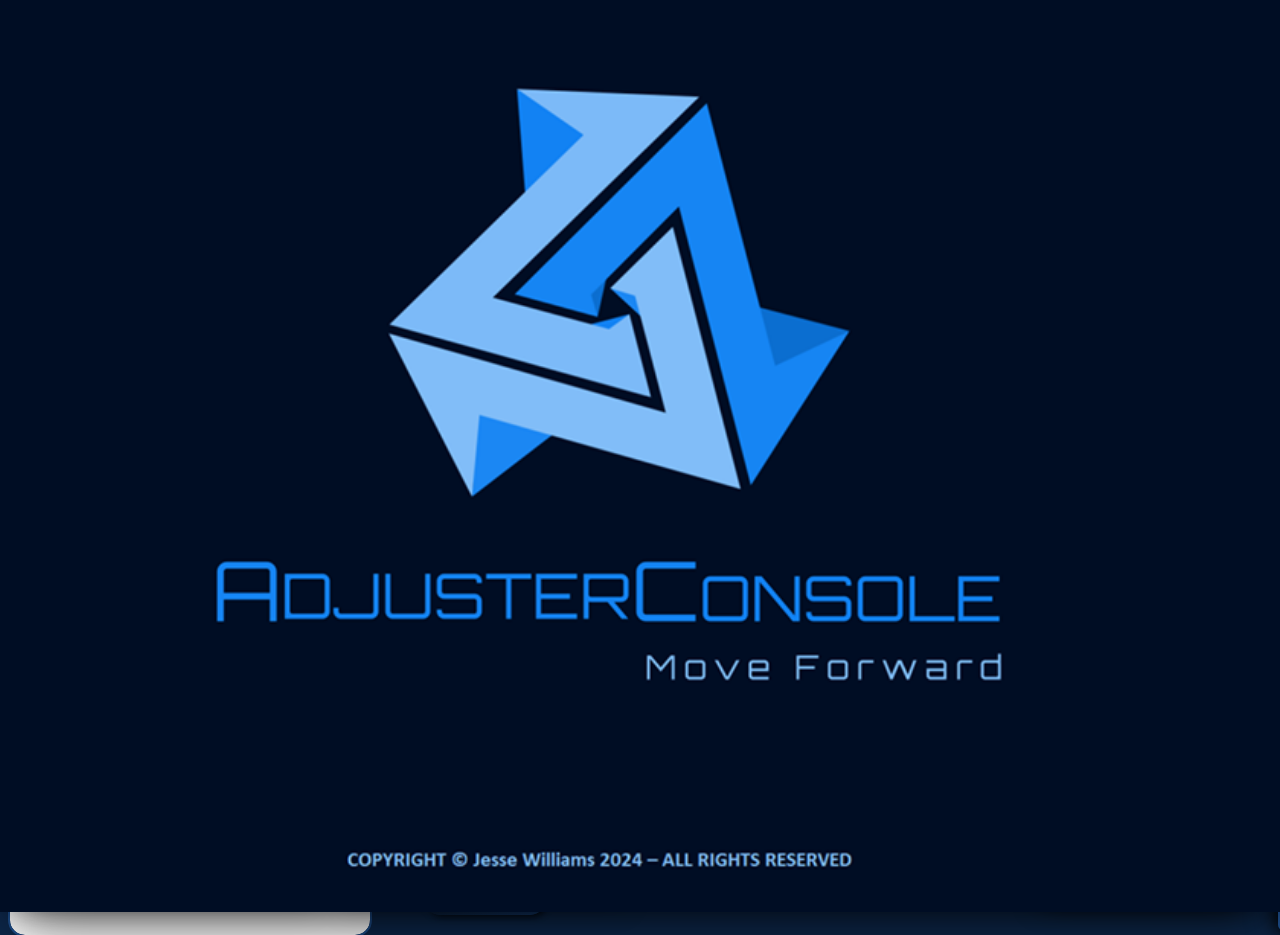
==== commit bd64dad6: "Add files via upload" ====
(no text change in the page or its own stylesheets)
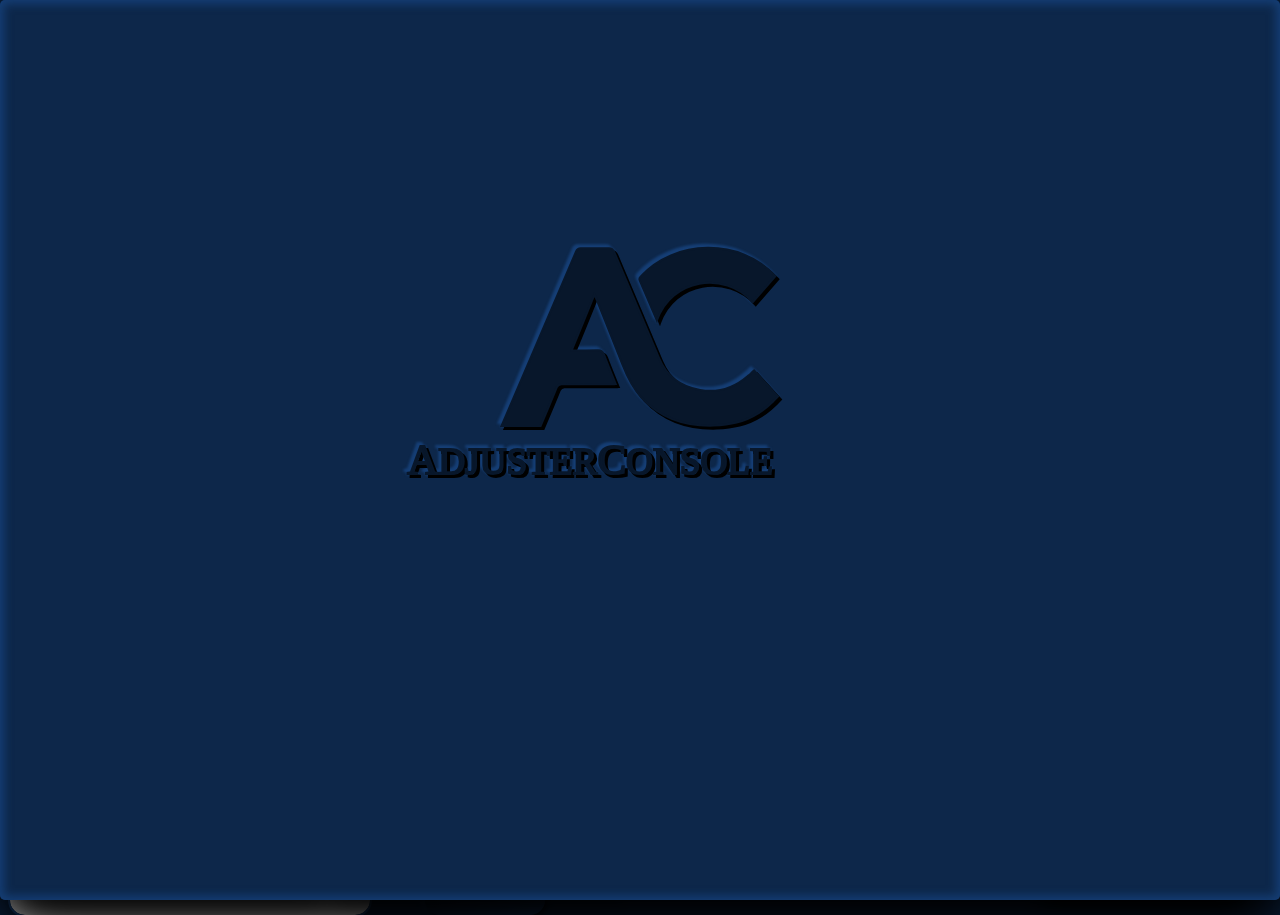
==== commit 86a70857: "Add files via upload" ====
--- a/index.html
+++ b/index.html
@@ -1,2868 +1,2732 @@
-<!DOCTYPE html>
-<html lang="en">
-
-<head>
-    <meta charset="utf-8">
-    <meta name="viewport" content="width=device-width">
-    <meta http-equiv="Strict-Transport-Security" content="max-age=0; includeSubDomains; preload">
-    <meta http-equiv="X-Content-Type-Options" content="nosniff">
-    <meta name="referrer" content="no-referrer">
-    <link rel="preconnect" href="https://fonts.googleapis.com">
-    <link rel="preconnect" href="https://fonts.gstatic.com" crossorigin>
-    <link href="https://fonts.googleapis.com/css2?family=Herr+Von+Muellerhoff&display=swap" rel="stylesheet">
-
-    <link rel="stylesheet" href="CSS/Common.css?v=651651651682">
-    <link rel="stylesheet" href="CSS/Stable.css?v=651651651682">
-    <link rel="stylesheet" href="CSS/auth_module.css?v=651651651682">
-    <link rel="stylesheet" href="CSS/Buttons.css?v=651651651682">
-    <link rel="stylesheet" href="CSS/CustomButtons.css?v=651651651682">
-    <link rel="stylesheet" href="CSS/AppearOpts.css?v=651651651682">
-    <link rel="stylesheet" href="CSS/Resource.css?v=651651651682">
-    <link rel="stylesheet" href="CSS/contextMenu.css?v=651651651682">
-    <link rel="stylesheet" href="CSS/laborRateScript.css?v=651651651682">
-    <link rel="stylesheet" href="CSS/PTSpecific.css?v=651651651682">
-    <link rel="stylesheet" href="CSS/Instructions.css?v=651651651682">
-	<link rel="stylesheet" href="CSS/parser.css?v=651651651682">
-    <title>Adjuster Console</title>
-    <link rel="manifest" href="manifest.webmanifest?v=651651651682">
-
-    <style>
-        /*
-COPYRIGHT © Jesse Williams 2024 – ALL RIGHTS RESERVED WORLDWIDE
-This website and its content, including but not limited to the 'A' logo and 'AdjusterConsole', are protected by copyright law.
-You are granted a limited, non-exclusive, non-transferable, revocable license to access and use the materials on this website solely for personal use.
-By accessing or using this website, you agree to the following terms and conditions:
-Restrictions on Use
-You may not, without the express written permission of the author, Jesse Williams:
-Copy, download, reproduce, distribute, publish, display, perform, modify, create derivative works from, transmit, or otherwise exploit any part of this website or its content, in whole or in part.
-Use this website or its content for any illegal, unethical, or unauthorized purposes.
-Access or use any proprietary information, documents, or content not owned by Jesse Williams in a way that is not expressly authorized.
-This license applies to all versions of the code and content previously released, as well as all future versions.
-Any prior statements made regarding permission to use are hereby revoked.
-Third-Party Trademarks and Proprietary Information
-All trademarks, service marks, proprietary information, and/or documents not owned by Jesse Williams that appear on this website are the property of their respective owners, who may or may not be affiliated with, connected to, or sponsored by Jesse Williams. Such proprietary information, documents, and content should be treated as confidential and used solely for their intended and expressly authorized purposes.
-Unauthorized use, distribution, or disclosure of such proprietary information is strictly prohibited.
-Disclaimer of Warranties
-This website, its content, and the code provided are offered "as is", without any warranty of any kind, either express or implied.
-The author makes no representations or warranties regarding the accuracy, completeness, or suitability of the website or its content for any particular purpose.
-Limitation of Liability
-To the fullest extent permitted by law, Jesse Williams shall not be liable for any direct, indirect, incidental, special, consequential, or punitive damages arising out of or relating to your use of or inability to use the website or its content, even if advised of the possibility of such damages.IndemnificationYou agree to indemnify, defend, and hold harmless Jesse Williams from any claims, liabilities, damages, losses, or expenses (including reasonable attorney's fees) arising from your use of the website or its content, or your violation of these terms and conditions.Amendments to the TermsThese terms and conditions may be updated or modified at any time without prior notice. It is your responsibility to review these terms regularly. By continuing to use this website, you agree to any changes.
-Governing Law and Jurisdiction
-These terms and conditions are governed by and construed in accordance with the laws of the United States of America.
-Any disputes arising under or related to these terms and conditions shall be resolved exclusively in the courts of United States of America.
-Contact Information for Licensing Inquiries
-For inquiries regarding licensing or permission to use this code in ways not covered by this license, please contact the author at AdjusterConsole@gmail.com.
-By using this website or its content, you acknowledge that you have read, understood, and agree to be bound by these terms and conditions.
-Failure to comply with these terms may result in legal action.
-*/
-
-        body {
-            position: absolute;
-            top: 0px;
-            left: 0px;
-            margin: 0px;
-            padding: 0px;
-            width: 100%;
-            height: 100%;
-            font-family: Verdana, sans-serif;
-            background: var(--my-background-color);
-            background-repeat: repeat;
-            background-attachment: fixed;
-            background-size: 100% 100%;
-            justify-content: center;
-            align-items: center;
-            overflow: hidden;
-        }
-
-        .textareamain {
-            padding: 10px;
-            left: 0px;
-            top: 0px;
-            width: 330px;
-            height: 125px;
-            z-index: 2;
-        }
-
-        .textspace {
-            font-size: 14px;
-            padding: 10px;
-            top: 560px;
-            left: 0px;
-            width: 340px;
-            height: 345px;
-        }
-
-        #NUMBERS {
-            text-align: center;
-            position: absolute;
-            display: inline-block;
-            color: var(--glow-txt-color);
-            font-size: 17px;
-            text-shadow:
-                1px 1px var(--glow-outline-color),
-                -1px -1px var(--glow-outline-color),
-                -1px 1px var(--glow-outline-color),
-                1px -1px var(--glow-outline-color);
-            top: 515px;
-            left: 645px;
-            z-index: -1;
-        }
-
-        .numbersShow {
-            top: 535px;
-            left: 665px;
-        }
-
-        .hide {
-            display: none;
-            background: none;
-            box-shadow: none;
-            opacity: 0;
-            z-index: -20;
-        }
-
-        #ITSBRITTNEY {
-            top: 440px;
-            left: 10px;
-            display: inline-block;
-            position: absolute;
-            z-index: 2
-        }
-
-        #hlc {
-            display: inline-block;
-            position: absolute;
-            top: 600px;
-            left: 390px;
-        }
-
-        #Request {
-            left: 560px;
-            top: 15px;
-            position: absolute;
-            display: inline-block;
-        }
-
-        #TPDiv {
-            display: none;
-            position: absolute;
-            left: 600px;
-            top: 125px;
-        }
-
-        #snipbox {
-            padding: 0px;
-            top: 290px;
-            left: 70px;
-            display: inline-block;
-            position: absolute;
-        }
-
-        #swapper.swapVer,
-        .justtheone {
-            color: white;
-            text-shadow:
-                1px 1px black,
-                -1px -1px black,
-                -1px 1px black,
-                1px -1px black;
-        }
-
-        :root {
-            --my-background-color: #0d274a;
-            --my-accent-color: #1d4d8b;
-            --my-shadow-color1: #1d4d8b;
-            --my-shadow-color2: #153e75;
-            --my-shadow-color3: #08172b;
-            --my-shadow-color4: #030912;
-            --my-glow-color: #FFFFFF;
-            --glow-txt-color: #FFFFFF;
-            --glow-outline-color: #000000;
-            --hover-color: #1D4D8B32;
-            --active-color: #1D4D8B60;
-            --fancy-light: #b8def5;
-            --fancy-medlight: #aed1e5;
-            --fancy-meddark: #86a1b1;
-            --fancy-dark: #728d9d;
-            --fancy-background: #92b1c3;
-            --radius: 15px;
-            --radius2: 5px;
-            --angle: 145deg;
-            --angle2: 315deg;
-
-            --box-shadow1: 2px 2px 6px 0px var(--my-shadow-color4), -2px -2px 6px 0px var(--my-shadow-color1);
-            --btn-background: linear-gradient(var(--angle), var(--my-shadow-color3), var(--my-shadow-color2));
-
-            --box-shadow1x: inset -2px -2px 6px 0px var(--my-shadow-color1), inset 2px 2px 6px 0px var(--my-shadow-color4);
-            --btn-backgroundx: linear-gradient(var(--angle), var(--my-shadow-color2), var(--my-shadow-color3));
-
-            --box-shadow2: -5px -5px 16px 0px var(--fancy-dark), 5px 5px 16px 0px var(--fancy-light);
-            --btn-background2: linear-gradient(var(--angle2), var(--fancy-meddark), var(--fancy-medlight));
-
-            --altboxshad:
-                0px 10px 25px -5px rgba(0, 0, 0, 0.6),
-                0px 20px 45px -5px rgba(0, 0, 0, 0.55),
-                0px 30px 65px -5px rgba(0, 0, 0, 0.5);
-            --altboxshad2:
-                inset 0px 0px 5px rgba(0, 0, 0, 0.8),
-                inset 0px 0px 15px rgba(0, 0, 0, 0.5),
-                inset 0px 0px 35px rgba(0, 0, 0, 0.2),
-                0px 10px 25px -5px rgba(0, 0, 0, 0.6),
-                0px 20px 45px -5px rgba(0, 0, 0, 0.55),
-                0px 30px 65px -5px rgba(0, 0, 0, 0.5);
-            --div-width: 10px;
-        }
-    </style>
-</head>
-
-<body>
-    <img src="splashLogo.png" class="splashImg" id="splashImage">
-	<img src="splashLogo2.png" class="splashImg" id="splashImage2">
-	
-    <button id="closeChartBtn" class="closeChart" onclick="closeChart()">X</button>
-    <div id="imageContainer">
-        <img src="ClaimsReview.jpg" class="flowchart" id="flowchartImg">
-    </div>
-    <div id="disclaimer" onclick="showDisclaimer()">COPYRIGHT © Jesse Williams 2024</div>
-    <div id="disclaimer2" onclick="hideDisclaimer('y')">
-        <p class="top1">COPYRIGHT © Jesse Williams 2024 – ALL RIGHTS RESERVED WORLDWIDE</p>
-        <p class="top1">This website and its content, including but not limited to the 'A' logo and 'AdjusterConsole', are protected by copyright law.</p>
-        <p class="top1">You are granted a limited, non-exclusive, non-transferable, revocable license to access and use the materials on this website solely for personal use.</p>
-        <p class="top1">By accessing or using this website, you agree to the following terms and conditions:</p>
-        <ul>
-            <li><b>Restrictions on Use</b></li>
-            <p>You may not, without the express written permission of the author, Jesse Williams:</p>
-            <ol>
-                <li>Copy, download, reproduce, distribute, publish, display, perform, modify, create derivative works from, transmit, or otherwise exploit any part of this website or its content, in whole or in part.</li>
-                <li>Use this website or its content for any illegal, unethical, or unauthorized purposes.</li>
-                <li>Access or use any proprietary information, documents, or content not owned by Jesse Williams in a way that is not expressly authorized.</li>
-            </ol>
-            <p>This license applies to all versions of the code and content previously released, as well as all future versions. Any prior statements made regarding permission to use are hereby revoked.</p>
-            <li><b>Third-Party Trademarks and Proprietary Information</b></li>
-            <p>All trademarks, service marks, proprietary information, and/or documents not owned by Jesse Williams that appear on this website are the property of their respective owners, who may or may not be affiliated with, connected to, or sponsored by Jesse Williams. Such proprietary information, documents, and content should be treated as confidential and used solely for their intended and expressly authorized purposes. Unauthorized use, distribution, or disclosure of such proprietary information is strictly prohibited.</p>
-            <li><b>Disclaimer of Warranties</b></li>
-            <p>This website, its content, and the code provided are offered "as is", without any warranty of any kind, either express or implied. The author makes no representations or warranties regarding the accuracy, completeness, or suitability of the website or its content for any particular purpose.</p>
-            <li><b>Limitation of Liability</b></li>
-            <p>To the fullest extent permitted by law, Jesse Williams shall not be liable for any direct, indirect, incidental, special, consequential, or punitive damages arising out of or relating to your use of or inability to use the website or its content, even if advised of the possibility of such damages.</p>
-            <li><b>Indemnification</b></li>
-            <p>You agree to indemnify, defend, and hold harmless Jesse Williams from any claims, liabilities, damages, losses, or expenses (including reasonable attorney's fees) arising from your use of the website or its content, or your violation of these terms and conditions.</p>
-            <li><b>Amendments to the Terms</b></li>
-            <p>These terms and conditions may be updated or modified at any time without prior notice. It is your responsibility to review these terms regularly. By continuing to use this website, you agree to any changes.</p>
-            <li><b>Governing Law and Jurisdiction</b></li>
-            <p>These terms and conditions are governed by and construed in accordance with the laws of the United States of America. Any disputes arising under or related to these terms and conditions shall be resolved exclusively in the courts of United States of America.</p>
-            <li><b>Contact Information for Licensing Inquiries</b></li>
-            <p>For inquiries regarding licensing or permission to use this code in ways not covered by this license, please contact the author at AdjusterConsole@gmail.com.</p>
-        </ul>
-        <p class="center"><b>By using this website or its content, you acknowledge that you have read, understood, and agree to be bound by these terms and conditions.
-                Failure to comply with these terms may result in legal action.</b></p>
-        <div onclick="hideDisclaimer('x')" class="noShow" id="understand">I have read and understand these terms and conditions</div>
-    </div>
-    <div id="copy-notification">Copied!</div>
-
-    <!-- Auto Copy -->
-
-    <div id="fileUploaderDiv" class="noShow slideFilein">
-        <div class="auto_copy_inners">
-            <button id="autocopy">Auto Copy</button>
-            <div id="copy1">Copied<br>--</div>
-            <div id="next1">Next<br>--</div>
-            <div id="left1">Remaining<br>--</div>
-        </div>
-
-        <div class="auto_copy_inners">
-            <button id="pncopy">PN Copy</button>
-            <div id="copy2">Copied<br>--</div>
-            <div id="next2">Next<br>--</div>
-            <div id="left2">Remaining<br>--</div>
-        </div>
-
-        <div class="auto_copy_inners">
-            <button id="pricecopy">Price Copy</button>
-            <div id="copy3">Copied<br>--</div>
-            <div id="next3">Next<br>--</div>
-            <div id="left3">Remaining<br>--</div>
-        </div>
-
-        <div class="auto_copy_innerslast">
-            <!--    <button class="autoCopiers" id="downloadMostRecent">Enter Key</button>   -->
-            <button class="autoCopiers" id="resetFile">Reset</button>
-            <label for="fileInput"><input type="file" id="fileInput" accept=".json"></label>
-        </div>
-        <button id="closeAutoCopy" onclick="autoEnable()">X</button>
-    </div>
-
-    <!-- Menu -->
-
-    <div id="Mystery" class="TheGang noShow">
-        <button id="LOCK1" class="astext" onclick="MENU()">&#x2666; Settings &#x2666;</button>
-        <button id="appearance" class="astext menu" onclick="personalize()">&#x2666; Appearance &#x2666;</button>
-        <button id="BtnBuilder" class="astext menu" onclick="BuilderShow()">&#x2666; Toggle On/Off &#x2666;</button>
-        <button id="ptcon" class="astext menu" onclick="modePTmenu()">&#x2666; PT Console &#x2666;</button>
-        <button id="tutorials" class="astext menu" onclick="showInstructions()">&#x2666; Help &#x2666;</button>
-    </div>
-
-    <!-- SOP Menu -->
-
-    <div id="sopnav2" class="sop_nav">
-        <a href="javascript:void(0)" class="close_pdf" onclick="closePDFmenu()">&times;</a>
-        <button class="sop_btn neu navHeader">Claim Basics</button>
-        <button class="sop_btn neu" id="pdf0001" onclick="showSOP(this.id)">Start a Claim</button>
-        <button class="sop_btn neu" id="pdf0002" onclick="showSOP(this.id)">Search For Claims</button>
-        <button class="sop_btn neu" id="pdf0003" onclick="showSOP(this.id)">CH Verification</button>
-        <button class="sop_btn neu" id="pdf0004" onclick="showSOP(this.id)">Parts Verification</button>
-        <button class="sop_btn neu" id="pdf0005" onclick="showSOP(this.id)">Labor Verification</button>
-        <button class="sop_btn neu" id="pdf0006" onclick="showSOP(this.id)">Assign A Task</button>
-        <button class="sop_btn neu" id="pdf0007" onclick="showSOP(this.id)">Set An Inspection</button>
-        <button class="sop_btn neu" id="pdf0008" onclick="showSOP(this.id)">Request Records</button>
-        <button class="sop_btn neu" id="pdf0009" onclick="showSOP(this.id)">Upload Documents</button>
-        <button class="sop_btn neu" id="pdf0010" onclick="showSOP(this.id)">Add Or Update RF</button>
-        <button class="sop_btn neu" id="pdf0011" onclick="showSOP(this.id)">Finalizing Claims</button>
-        <button class="sop_btn neu navEnder" id="pdf0012" onclick="showSOP(this.id)">Claim Documentation</button>
-        <button class="sop_btn neu navHeader">Claim Issues</button>
-        <button class="sop_btn neu" id="pdf0013" onclick="showSOP(this.id)">Handling Escalations</button>
-        <button class="sop_btn neu" id="pdf0014" onclick="showSOP(this.id)">Parts Resolution</button>
-        <button class="sop_btn neu" id="pdf0015" onclick="showSOP(this.id)">Part Returns/Freight</button>
-        <button class="sop_btn neu" id="pdf0016" onclick="showSOP(this.id)">Close Or Set Inactive</button>
-        <button class="sop_btn neu" id="pdf0017" onclick="showSOP(this.id)">Warranties Recalls TSBs</button>
-        <button class="sop_btn neu" id="pdf0018" onclick="showSOP(this.id)">Altered Records</button>
-        <button class="sop_btn neu" id="pdf0019" onclick="showSOP(this.id)">Escalating Misrep</button>
-        <button class="sop_btn neu" id="pdf0020" onclick="showSOP(this.id)">RF Management Case</button>
-        <button class="sop_btn neu" id="pdf0021" onclick="showSOP(this.id)">TL Help Request RF</button>
-        <button class="sop_btn neu navEnder" id="pdf0022" onclick="showSOP(this.id)">TL Help Request VN</button>
-    </div>
-    <div id="sopnav3" class="sop_nav">
-        <a href="javascript:void(0)" class="close_pdf" onclick="closePDFmenu()">&times;</a>
-        <button class="sop_btn neu navHeader">Reviewing:</button>
-        <button class="sop_btn neu" id="pdf0023" onclick="showSOP(this.id)">Branded Title</button>
-        <button class="sop_btn neu" id="pdf0024" onclick="showSOP(this.id)">Commerical Usage</button>
-        <button class="sop_btn neu" id="pdf0025" onclick="showSOP(this.id)">Mileage Discrepancies</button>
-        <button class="sop_btn neu" id="pdf0026" onclick="showSOP(this.id)">Modifications</button>
-        <button class="sop_btn neu" id="pdf0027" onclick="showSOP(this.id)">Oversized Tires</button>
-        <button class="sop_btn neu navEnder" id="pdf0028" onclick="showSOP(this.id)">Suspension Modification</button>
-        <button class="sop_btn neu navHeader">How To:</button>
-        <button class="sop_btn neu" id="pdf0029" onclick="showSOP(this.id)">MBI Claims</button>
-        <button class="sop_btn neu" id="pdf0030" onclick="showSOP(this.id)">Preferred Customers</button>
-        <button class="sop_btn neu" id="pdf0031" onclick="showSOP(this.id)">Key And Auth Tow</button>
-        <button class="sop_btn neu" id="pdf0032" onclick="showSOP(this.id)">Key Rental Reimb</button>
-        <button class="sop_btn neu" id="pdf0033" onclick="showSOP(this.id)">Key Roadside Reimb</button>
-        <button class="sop_btn neu" id="pdf0034" onclick="showSOP(this.id)">Request Tracking</button>
-        <button class="sop_btn neu" id="pdf0035" onclick="showSOP(this.id)">Make A 3 Way Call</button>
-        <button class="sop_btn neu" id="pdf0048" onclick="showSOP(this.id)">Check Available PTO</button>
-        <button class="sop_btn neu navEnder" id="pdf0036" onclick="showSOP(this.id)">RO To Data Management</button>
-        <button class="sop_btn neu navHeader">Info</button>
-        <button class="sop_btn neu" id="pdf0037" onclick="showSOP(this.id)">Terms And Abbreviations</button>
-        <button class="sop_btn neu" id="pdf0038" onclick="showSOP(this.id)">Enhanced Deductible</button>
-        <button class="sop_btn neu" id="pdf0039" onclick="showSOP(this.id)">Fluid Pricing Sheet</button>
-        <button class="sop_btn neu" id="pdf0040" onclick="showSOP(this.id)">PT Or General Claim</button>
-        <button class="sop_btn neu" id="pdf0041" onclick="showSOP(this.id)">Repair Facility Types</button>
-        <button class="sop_btn neu" id="pdf0042" onclick="showSOP(this.id)">PRF Location</button>
-        <button class="sop_btn neu" id="pdf0043" onclick="showSOP(this.id)">CMS Emails</button>
-        <button class="sop_btn neu" id="pdf0044" onclick="showSOP(this.id)">Text Notifications</button>
-        <button class="sop_btn neu" id="pdf0045" onclick="showSOP(this.id)">PT First Contact</button>
-        <button class="sop_btn neu" id="pdf0046" onclick="showSOP(this.id)">State Tax</button>
-        <button class="sop_btn neu" id="pdf0047" onclick="showSOP(this.id)">Employee Handbook</button>
-    </div>
-    <div id="PDFdepot" class="PDF_depot">
-        <button class="close_button" onclick="closeSOP()">Close</button>
-    </div>
-
-    <!-- Side Nav -->
-
-    <div id="mySidenav" class="sidenav closed_nav">
-        <a href="javascript:void(0)" class="closebtn" onclick="closeNav()">&times;</a>
-        <button class="navHeader navbtn" onclick="resrcCenter('5','t');closeNav()">Tools</button>
-        <button class="navbtn" onclick="openScript();closeNav()">Labor Rate Script</button>
-        <button class="navbtn" onclick="resrcCenter('5','t');openInfo(event, 'trackerTool');closeNav()">Tracker Tool</button>
-        <button class="navbtn" onclick="resrcCenter('5','t');openInfo(event, 'PAPrice');closeNav()">Pricing Guide</button>
-        <button class="navbtn" onclick="resrcCenter('5','t');openInfo(event, 'MileDiscrep');closeNav()">Mileage Issues</button>
-        <button class="navEnder navbtn" onclick="resrcCenter('5','t');openInfo(event, 'QuickAns');closeNav()">Quick Answers</button>
-        <button class="navHeader navbtn" onclick="resrcCenter('4','p');closeNav()">Policy</button>
-        <button class="navbtn" onclick="resrcCenter('4','p');openInfo2(event, 'MBIClaims');closeNav()">MBI</button>
-        <button class="navbtn" onclick="resrcCenter('4','p');openInfo2(event, 'xfer2790');closeNav()">2790 Xfer</button>
-        <button class="navbtn" onclick="resrcCenter('4','p');openInfo2(event, 'Tesla');closeNav()">Tesla</button>
-        <button class="navbtn" onclick="resrcCenter('4','p');openInfo2(event, 'DoNotUse');closeNav()">Do Not Use</button>
-        <button class="navbtn" onclick="resrcCenter('4','p');openInfo2(event, 'IsItPT');closeNav()">Is It PT?</button>
-        <button class="navbtn" onclick="resrcCenter('4','p');openInfo2(event, 'partsRes');closeNav()">Parts Resolution</button>
-        <button class="navbtn" onclick="resrcCenter('4','p');openInfo2(event, 'Diagnostic');closeNav()">Diagnostic Times</button>
-        <button class="navEnder navbtn" onclick="resrcCenter('4','p');openInfo2(event, 'PANoOrder');closeNav()">Do Not Order</button>
-        <button class="navHeader navbtn" onclick="diagCenter();closeNav()">Diagnostic Assistance</button>
-        <button class="navbtn" onclick="diagCenter();openInfo2(event, 'Cooling');closeNav()">Cooling</button>
-        <button class="navbtn" onclick="diagCenter();openInfo2(event, 'Turbo');closeNav()">Turbo</button>
-        <button class="navbtn" onclick="diagCenter();openInfo2(event, 'Timing');closeNav()">Timing</button>
-        <button class="navbtn" onclick="diagCenter();openInfo2(event, 'Steering');closeNav()">Steering</button>
-        <button class="navbtn" onclick="diagCenter();openInfo2(event, 'Suspension');closeNav()">Suspension</button>
-        <button class="navbtn" onclick="diagCenter();openInfo2(event, 'AC');closeNav()">AC</button>
-        <button class="navbtn" onclick="diagCenter();openInfo2(event, 'Electrical');closeNav()">Electrical</button>
-        <button class="navEnder navbtn" onclick="diagCenter();openInfo2(event, 'Fuel');closeNav()">Fuel</button>
-        <button class="navHeader navbtn" onclick="ShowTemps();closeNav()">Templates</button>
-        <button class="navbtn" onclick="PTXFER();closeNav()">PT Transfer</button>
-        <button class="navbtn" onclick="STMTTEMP('T2');closeNav()">CH Statement</button>
-        <button class="navbtn" onclick="REVIEW('T3');closeNav()">Insp/Pic Review</button>
-        <button class="navbtn" onclick="INSPTEMP('T4');closeNav()">Inspection Template</button>
-        <button class="navbtn" onclick="authStart();closeNav()">Authorization</button>
-        <button class="navbtn" onclick="statNOTE();closeNav()">Status</button>
-    </div>
-
-    <!-- Appearance Settings -->
-
-    <div id="appearDiv" class="backing">
-        <div id="BGpick" class="noShow whatIsLife">
-            <label for="background-picker">Background:</label><br>
-            <input id="background-picker" type="color">
-        </div>
-        <div id="ACpick" class="noShow whatIsLife">
-            <label for="accent-picker">Accent:</label><br>
-            <input id="accent-picker" type="color">
-        </div>
-        <div id="shad2Pick" class="noShow whatIsLife">
-            <label for="shad2-picker">Gradient1:</label><br>
-            <input id="shad2-picker" type="color">
-        </div>
-        <div id="shad3Pick" class="noShow whatIsLife">
-            <label for="shad3-picker">Gradient2:</label><br>
-            <input id="shad3-picker" type="color">
-        </div>
-        <div id="shad1Pick" class="noShow whatIsLife">
-            <label for="shad1-picker">Highlight:</label><br>
-            <input id="shad1-picker" type="color">
-        </div>
-        <div id="shad4Pick" class="noShow whatIsLife">
-            <label for="shad4-picker">Shadow: </label><br>
-            <input id="shad4-picker" type="color">
-        </div>
-        <div id="secondaries" class="noShow whatIsLife">
-            <div id="bg2Pick" class="noShow whatIsLife">
-                <label for="bg2-picker">Background 2:</label><br>
-                <input id="bg2-picker" type="color">
-            </div>
-            <div id="flPick" class="noShow whatIsLife">
-                <label for="fl-picker">Highlight 2:</label><br>
-                <input id="fl-picker" type="color">
-            </div>
-            <div id="fdPick" class="noShow whatIsLife">
-                <label for="fd-picker">Shadow 2:</label><br>
-                <input id="fd-picker" type="color">
-            </div>
-            <div id="mlPick" class="noShow whatIsLife">
-                <label for="ml-picker">Gradient1 2:</label><br>
-                <input id="ml-picker" type="color">
-            </div>
-            <div id="mdPick" class="noShow whatIsLife">
-                <label for="md-picker">Gradient2 2:</label><br>
-                <input id="md-picker" type="color" value="#a4aaae">
-            </div>
-        </div>
-        <div id="nameLabelDiv" class="noShow whatIsLife">
-            <label for="userName">Your Name:</label><br>
-            <input type="text" id="userName"><br>
-        </div>
-        <div id="namecolorLabelDiv" class="noShow whatIsLife">
-            <label for="nameColor">Text Color:</label><br>
-            <input id="nameColor" type="color">
-        </div>
-        <div id="nameOutlineDiv" class="noShow whatIsLife">
-            <label for="outlineColor">Outline Color:</label><br>
-            <input id="outlineColor" type="color">
-        </div>
-        <div id="glowLabelDiv" class="noShow whatIsLife">
-            <label for="nameGlow">Glow Color:</label><br>
-            <input id="nameGlow" type="color">
-        </div>
-        <div class="prop-wrapper">
-            <div class="css-property">
-                <label for="x-offset" class="whatIsLife">X-Offset</label>
-                <div class="input-with-buttons">
-                    <button id="xOffsetDecrement">-</button>
-                    <input type="number" id="x-offset" value="2">
-                    <button id="xOffsetIncrement">+</button>
-                </div>
-            </div>
-            <div class="css-property">
-                <label for="yOffset" class="whatIsLife">Y-Offset</label>
-                <div class="input-with-buttons">
-                    <button id="yOffsetDecrement">-</button>
-                    <input type="number" id="y-offset" value="2">
-                    <button id="yOffsetIncrement">+</button>
-                </div>
-            </div>
-            <div class="css-property">
-                <label for="blur" class="whatIsLife">Blur:</label>
-                <div class="input-with-buttons">
-                    <button id="blurDecrement">-</button>
-                    <input type="number" id="blur" value="6" min="0">
-                    <button id="blurIncrement">+</button>
-                </div>
-            </div>
-            <div class="css-property">
-                <label for="spread" class="whatIsLife">Spread:</label>
-                <div class="input-with-buttons">
-                    <button id="spreadDecrement">-</button>
-                    <input type="number" id="spread" value="0">
-                    <button id="spreadIncrement">+</button>
-                </div>
-            </div>
-        </div>
-        <div class="prop-wrapper2">
-            <div class="css-property">
-                <label for="x-offset2" class="whatIsLife">X-Offset 2</label>
-                <div class="input-with-buttons">
-                    <button id="xOffsetDecrement2">-</button>
-                    <input type="number" id="x-offset2" value="5">
-                    <button id="xOffsetIncrement2">+</button>
-                </div>
-            </div>
-            <div class="css-property">
-                <label for="yOffset2" class="whatIsLife">Y-Offset 2</label>
-                <div class="input-with-buttons">
-                    <button id="yOffsetDecrement2">-</button>
-                    <input type="number" id="y-offset2" value="5">
-                    <button id="yOffsetIncrement2">+</button>
-                </div>
-            </div>
-            <div class="css-property">
-                <label for="blur2" class="whatIsLife">Blur 2:</label>
-                <div class="input-with-buttons">
-                    <button id="blurDecrement2">-</button>
-                    <input type="number" id="blur2" value="16" min="0">
-                    <button id="blurIncrement2">+</button>
-                </div>
-            </div>
-            <div class="css-property">
-                <label for="spread2" class="whatIsLife">Spread 2:</label>
-                <div class="input-with-buttons">
-                    <button id="spreadDecrement2">-</button>
-                    <input type="number" id="spread2" value="0">
-                    <button id="spreadIncrement2">+</button>
-                </div>
-            </div>
-        </div>
-        <div class="prop-wrapper3">
-            <div class="css-property">
-                <label for="radius" class="whatIsLife">Radius</label>
-                <div class="input-with-buttons">
-                    <button id="radiusDecrement">-</button>
-                    <input type="number" id="radius" value="15" min="0">
-                    <button id="radiusIncrement">+</button>
-                </div>
-            </div>
-            <div class="css-property">
-                <label for="angle" class="whatIsLife">Angle</label>
-                <div class="input-with-buttons">
-                    <button id="angleDecrement">-</button>
-                    <input type="number" id="angle" value="145" min="0" max="360">
-                    <button id="angleIncrement">+</button>
-                </div>
-            </div>
-        </div>
-        <div class="prop-wrapper4">
-            <div class="css-property">
-                <label for="radius2" class="whatIsLife">Radius 2</label>
-                <div class="input-with-buttons">
-                    <button id="radiusDecrement2">-</button>
-                    <input type="number" id="radius2" value="5" min="0">
-                    <button id="radiusIncrement2">+</button>
-                </div>
-            </div>
-            <div class="css-property">
-                <label for="angle2" class="whatIsLife">Angle 2</label>
-                <div class="input-with-buttons">
-                    <button id="angleDecrement2">-</button>
-                    <input type="number" id="angle2" value="315" min="0" max="360">
-                    <button id="angleIncrement2">+</button>
-                </div>
-            </div>
-        </div>
-        <div class="toggleBox">
-            <label for="shadDouble">Dual<br>Shadows</label>
-            <input type="checkbox" id="shadDouble" onclick="getPicker()" checked>
-        </div>
-        <div class="displayPreview" id="displayPreviewDiv">
-            <button class="previewBtn" id="previewBtn"></button>
-        </div>
-        <div class="previewDiv" id="previewDiv">
-            <button class="previewBtn2" id="previewBtn2"></button>
-        </div>
-        <button id="setColors" class="picker" onclick="saveColors()">Save and Exit</button>
-        <button id="exitColor" class="picker" onclick="exitColor()">Exit</button>
-        <button id="defaultColors" class="picker" onclick="setColor('default')">Default Preset</button>
-        <button id="presetGrey" class="picker" onclick="setColor('grey')">Grey Preset</button>
-        <button id="presetRed" class="picker" onclick="setColor('red')">Red Preset</button>
-        <button id="presetGreen" class="picker" onclick="setColor('green')">Green Preset</button>
-        <button id="presetPink" class="picker" onclick="setColor('pink')">Pink Preset</button>
-        <button id="presetRandom" class="picker" onclick="setColor('random')">Random</button>
-        <button id="ConsoleDefault" class="picker" onclick="setColor('ACDF')">Console Clrs</button>
-    </div>
-
-    <!-- Main Buttons -->
-
-    <div id="original" class="default noShow">
-        <div id="swap1" class="otherone" onclick="openNav()">&#9776;</div>
-
-        <div id="navtag" class="nav_tag neu_style" onclick="openSOPnav();">Browse Full SOPs</div>
-        <button id="newAuthstarter" class="D R P s7dispStat" oncontextmenu="customMenu(this.id, event)"><b>
-                <f>Authorize</f>
-            </b> Claim</button>
-        <button id="statusNote" class="D R P s8dispStat" onclick="statNOTE()" oncontextmenu="customMenu(this.id, event)"><b>Status</b> Note</button>
-        <button id="openScript" class="D R P s4dispStat" onclick="openScript()" oncontextmenu="customMenu(this.id, event)">Labor Rate<br>Script</button>
-
-        <div id="Request" class="REQUESTDIV noShow">
-            <button id="picR" class="D R P C s1dispStat" onclick="PICREQ(this.id)" oncontextmenu="customMenu(this.id, event)"><b>PICTURE</b> REQUEST</button>
-            <button id="recR" class="D R P C s2dispStat" onclick="RECREQ(this.id)" oncontextmenu="customMenu(this.id, event)"><b>RECORDS</b> REQUEST</button>
-            <button id="noansR" class="D R P C s3dispStat" onclick="NOANSREC(this.id)" oncontextmenu="customMenu(this.id, event)">RECDS REQST <b>NO ANSWER</b></button>
-            <button id="T0" class="D R P s6dispStat" onclick="ShowTemps()" oncontextmenu="customMenu(this.id, event)"><b>TEMPLATES</b></button>
-        </div>
-
-        <button id="SOPs" class="R P D g0dispStat" onclick="resrcCenter('4','p')" oncontextmenu="customMenu(this.id, event)">
-            <f>Policy</f>
-        </button>
-        <button id="tools" class="R P D g1dispStat" onclick="resrcCenter('5','t')" oncontextmenu="customMenu(this.id, event)">
-            <f>Tools</f>
-        </button>
-
-        <div id="TPDiv" class="noShow">
-            <button id="T1" class="D R P" name="name" onclick="PTXFER()" oncontextmenu="customMenu(this.id, event)"><b>PT TRANSFER</b> TEMPLATE</button>
-            <button id="T2" class="D R P C" onclick="STMTTEMP()" oncontextmenu="customMenu(this.id, event)">CH <b>STATEMENT</b> QUESTIONS</button>
-            <button id="T3" class="D R P C" onclick="REVIEW(this.id)" oncontextmenu="customMenu(this.id, event)">INPS/PIC <b>REVIEW</b> NOTE</button>
-            <button id="T4" class="D R P C" onclick="INSPTEMP(this.id)" oncontextmenu="customMenu(this.id, event)"><b>INSPECTION</b> TEMPLATE</button>
-        </div>
-
-        <!-- PT Mode -->
-
-        <div id="PTModeDiv" class="noShow">
-            <button class="D R P" id="transAuthBtn" onclick="transAuth()" oncontextmenu="customMenu(this.id, event)">Trans Auth</button>
-
-            <button class="D R P" id="denials" onclick="showDenials()" oncontextmenu="customMenu(this.id, event)">Denials</button>
-            <button class="D R P" id="reviews" onclick="showReviews()" oncontextmenu="customMenu(this.id, event)">Reviews</button>
-            <button class="D R P" id="requests" onclick="showRequests()" oncontextmenu="customMenu(this.id, event)">Requests</button>
-
-            <button class="D R P" id="prompt" onclick="copyTextFunc(this.id)" oncontextmenu="customMenu(this.id, event)">AI prompt</button>
-			<button class="D R P" id="autoCopyBtn" onclick="showDocUpload()" oncontextmenu="customMenu(this.id, event)">AI Upload</button>
-            <!--<button class="D R P" id="autoCopyBtn" onclick="autoEnable()" oncontextmenu="customMenu(this.id, event)">AutoCopy</button>-->
-
-            <button class="D R P" id="flowchartBtn" onclick="flowchart()" oncontextmenu="customMenu(this.id, event)">Flow Chart</button>
-
-            <button class="D R P" id="xferred" onclick="xferred()" oncontextmenu="customMenu(this.id, event)">Xferred</button>
-            <button class="D R P" id="toGen" onclick="copyTextFunc(this.id)" oncontextmenu="customMenu(this.id, event)">To Gen</button>
-            <button class="D R P" id="newClaim" onclick="copyTextFunc(this.id)" oncontextmenu="customMenu(this.id, event)">New Claims</button>
-
-            <button class="D R P" id="inform" onclick="inform()" oncontextmenu="customMenu(this.id, event)">Called CH<br>To Inform of</button>
-
-            <button class="D R P" id="reasonAuth" onclick="reason('1')" oncontextmenu="customMenu(this.id, event)">Auth</button>
-            <button class="D R P" id="reasonDenial" onclick="reason('2')" oncontextmenu="customMenu(this.id, event)">Denial</button>
-            <button class="D R P" id="reasonStatus" onclick="reason('3')" oncontextmenu="customMenu(this.id, event)">Status</button>
-
-            <button class="D R P" id="result1" onclick="result('1')" oncontextmenu="customMenu(this.id, event)">CH understood</button>
-            <button class="D R P" id="result2" onclick="result('2')" oncontextmenu="customMenu(this.id, event)">No Ans<br>Left VM</button>
-            <button id="otherFPS" class="P astext" onclick="FLUIDLEAK()" oncontextmenu="customMenu(this.id, event)">$</button>
-            <button class="D R P" id="authEmail" onclick="copyTextFunc(this.id)" oncontextmenu="customMenu(this.id, event)">Auth Email</button>
-
-            <div id="denialBtnDiv" class="denialBtns hideit">
-                <button class="D R P" id="conopdeny" onclick="copyTextFunc(this.id)" oncontextmenu="customMenu(this.id, event)">Continued Operation</button>
-                <button class="D R P" id="sludgedeny" onclick="copyTextFunc(this.id)" oncontextmenu="customMenu(this.id, event)">Carbon/Sludge<br>Lack of Lube</button>
-                <button class="D R P" id="waitdeny" onclick="copyTextFunc(this.id)" oncontextmenu="customMenu(this.id, event)">Waiting Period<br>PreExisting</button>
-            </div>
-            <div id="reviewBtnDiv" class="reviewBtns hideit">
-                <button class="D R P" id="T41" onclick="copyTextFunc(this.id)" oncontextmenu="customMenu(this.id, event)">INPSECT REVIEW</button>
-                <button class="D R P" id="T51" onclick="copyTextFunc(this.id)" oncontextmenu="customMenu(this.id, event)">PICTURE REVIEW</button>
-                <button class="D R P" id="T61" onclick="copyTextFunc(this.id)" oncontextmenu="customMenu(this.id, event)">CARFAX REVIEW</button>
-            </div>
-            <div id="requestBtnDiv" class="requestBtns hideit">
-                <button id="T71" class="D R P" onclick="copyTextFunc(this.id)" oncontextmenu="customMenu(this.id, event)">Picture Request</button>
-                <button id="T81" class="D R P" onclick="copyTextFunc(this.id)" oncontextmenu="customMenu(this.id, event)">Records Request</button>
-                <button id="T91" class="D R P" onclick="copyTextFunc(this.id)" oncontextmenu="customMenu(this.id, event)">Records Rqst<br>No Answer</button>
-                <button id="T101" class="D R P" onclick="copyTextFunc(this.id)" oncontextmenu="customMenu(this.id, event)">Statement Questions</button>
-                <button id="T31" class="D R P" onclick="copyTextFunc(this.id)" oncontextmenu="customMenu(this.id, event)">Inspection Template</button>
-            </div>
-        </div>
-		
-		<!-- Document Parser -->
-		
-		<div id="parseForm" class="noShow">
-		    <h4>Upload Estimate for Processing</h4>
-			<form id="uploadForm">
-				<input type="file" id="fileInputai" accept=".pdf,.doc,.docx,.txt,.jpg,.png" required>
-				<br>
-				<button type="submit">Upload File</button>
-			</form>
-		</div>
-
-        <!-- Parts Intake -->
-
-        <div id="ITSBRITTNEY" class="ONEMORETIME noShow a0dispStat">
-            <textarea autocomplete="off" title="Part Name" id="partname7" class="intakeboxes" name="name" placeholder="Part Name"></textarea>
-            <textarea autocomplete="off" title="Part Name" id="partname6" class="intakeboxes" name="name" placeholder="Part Name"></textarea>
-            <textarea autocomplete="off" title="Part Name" id="partname5" class="intakeboxes" name="name" placeholder="Part Name"></textarea>
-            <textarea autocomplete="off" title="Part Name" id="partname4" class="intakeboxes" name="name" placeholder="Part Name"></textarea>
-            <textarea autocomplete="off" title="Part Name" id="partname3" class="intakeboxes" name="name" placeholder="Part Name"></textarea>
-            <textarea autocomplete="off" title="Part Name" id="partname2" class="intakeboxes" name="name" placeholder="Part Name"></textarea>
-            <textarea autocomplete="off" title="Part Name" id="partname1" class="intakeboxes" name="name" placeholder="Part Name"></textarea>
-            <textarea autocomplete="off" title="Part Number" id="partnum" class="intakeboxes" name="name" placeholder="Part Number"></textarea>
-            <textarea autocomplete="off" title="RF Price" id="rfprice" class="intakeboxes" name="name" placeholder="RF Price"></textarea>
-            <textarea autocomplete="off" title="MSRP" id="msrp" class="intakeboxes" name="name" placeholder="OEM MSRP"></textarea>
-            <button id="SENDPART" class="senditnow D R P" onclick="FormToTA();" oncontextmenu="customMenu(this.id, event)">Part</button>
-            <button id="SENDLABOR" class="senditnow D R P" onclick="SENDLABOR1()" oncontextmenu="customMenu(this.id, event)">Labor</button>
-            <button id="SENDDIAG" class="senditnow D R P" onclick="SENDDIAG1()" oncontextmenu="customMenu(this.id, event)">Diag</button>
-            <button id="clearIntake" class="senditnow D R P" onclick="ClearIntake()" oncontextmenu="customMenu(this.id, event)">Clear</button>
-            <button id="DJKahlid" class="senditnow D R P" onclick="AnotherOne()" oncontextmenu="customMenu(this.id, event)">Add Box</button>
-            <button id="MTVsNEXT" class="senditnow D R P" onclick="NextPart()" oncontextmenu="customMenu(this.id, event)">Next</button>
-        </div>
-
-        <!-- Other Parts and Labor -->
-
-        <div id="hlc" class="HardLaborCamp noShow">
-            <button id="R2" class="PartsAndLabor D R P a1dispStat" onclick="COPYNOTE()" oncontextmenu="customMenu(this.id, event)">Copy P&L</button>
-            <button id="R15" class="Reset D R P a4dispStat" onclick="RESET()" oncontextmenu="customMenu(this.id, event)">
-                <f>RESET</f>
-            </button>
-            <div id="subPL2" class="noShow a2dispStat">
-                <button id="R8" class="D R P" onclick="NEWOEM()" oncontextmenu="customMenu(this.id, event)">
-                    <f>OEM</f>
-                </button>
-                <button id="R9" class="D R P" onclick="NEWAM()" oncontextmenu="customMenu(this.id, event)">
-                    <f>AM</f>
-                </button>
-                <button id="R10" class="D R P" onclick="OEMOVER()" oncontextmenu="customMenu(this.id, event)">Over 250</button>
-                <button id="R11" class="D R P" name="edit" onclick="BULK(this.id)" oncontextmenu="customMenu(this.id, event)">BULK</button>
-                <button id="fluid" class="P astext" onclick="FLUIDLEAK()" oncontextmenu="customMenu(this.id, event)">$</button>
-            </div>
-            <div id="subPL1" class="noShow a3dispStat">
-                <button id="R12" class="D R P C" name="edit" onclick="EVACRECH(this.id)" oncontextmenu="customMenu(this.id, event)">EVAC</button>
-                <button id="R13" class="D R P C" name="edit" onclick="ALIGNMENT(this.id)" oncontextmenu="customMenu(this.id, event)">ALIGN</button>
-                <button id="R16" class="D R P" onclick="LABOR()" oncontextmenu="customMenu(this.id, event)">LABOR</button>
-                <button id="R17" class="D R P" onclick="DIAG()" oncontextmenu="customMenu(this.id, event)">DIAG</button>
-            </div>
-        </div>
-
-        <!-- Note Builder -->
-
-        <div id="snipbox" class="SnipDiv noShow s0dispStat">
-            <div id="rfibcall" class="RFinboundDIV  noShow">
-                <div id="textpreview" class="noShow">
-                    <textarea autocomplete="off" id="Snippings" class="SnipArea" name="name" oninput="this.style.height = '';this.style.height = this.scrollHeight + 'px'"></textarea>
-                </div>
-                <div id="RFone noShow">
-                    <button id="RFIBBTN" class="IBOBC2 R D P" onclick="RFIB()" oncontextmenu="customMenu(this.id, event)">
-                        <f>RF</f><br><b>INBOUND</b>
-                    </button>
-                    <button id="TGAFBTN" class="IBOBC2 R D P" onclick="TGAF()" oncontextmenu="customMenu(this.id, event)">
-                        <f>CALLED CH</f> <b>TO GET AUTH FOR</b>
-                    </button>
-                    <button id="RESET" class="IBOBC2 R D P" onclick="RESETNOTE()" oncontextmenu="customMenu(this.id, event)">RESET</button>
-                </div>
-            </div>
-            <div id="chobcall" class="CHoutboundDIV noShow">
-                <div id="RFtwo" class="noShow">
-                    <button id="RFIBDH" class="IBOBC2 D R P dispNo" onclick="RFIBDH()" oncontextmenu="customMenu(this.id, event)">DIDN'T HAVE</button>
-                    <button id="PNLCBTN" class="IBOBC2 D R P C dispNo" onclick="PNLC(this.id)" oncontextmenu="customMenu(this.id, event)">CHECK COVERAGE <br>ADV PNLC</button>
-                    <button id="TOTALBTN" class="IBOBC2 D R P C dispNo" onclick="TOTAL(this.id)" oncontextmenu="customMenu(this.id, event)">TO GET <br>TOTALS</button>
-                    <button id="RFAUTHBTN" class="IBOBC2 D R P C dispNo" onclick="GAR(this.id)" oncontextmenu="customMenu(this.id, event)">TO GET <br>AUTH</button>
-                </div>
-                <div id="RFthree" class="noShow">
-                    <button id="RFIBND" class="IBOBC2 D R P C dispNo" onclick="RFIBND(this.id)" oncontextmenu="customMenu(this.id, event)">DIAGNOSTIC</button>
-                    <button id="RFIBNE" class="IBOBC2 D R P C dispNo" onclick="RFIBNE(this.id)" oncontextmenu="customMenu(this.id, event)">ESTIMATE</button>
-                    <button id="RFIBNF" class="IBOBC2 D R P C dispNo" onclick="RFIBNF(this.id)" oncontextmenu="customMenu(this.id, event)">FAILURE</button>
-                    <button id="RFIBNV" class="IBOBC2 D R P C dispNo" onclick="RFIBNV(this.id)" oncontextmenu="customMenu(this.id, event)">THE VEHICLE</button>
-                </div>
-                <div id="CHtwo" class="noShow">
-                    <button id="TGAFOBTN" class="IBOBC2 D R P dispNo" onclick="TGAFO(this.id)" oncontextmenu="customMenu(this.id, event)">OOPC</button>
-                    <button id="TGAFSBTN" class="IBOBC2 D R P dispNo" onclick="TGAFS(this.id)" oncontextmenu="customMenu(this.id, event)">SHIPPING</button>
-                    <button id="TGAFBBTN" class="IBOBC2 D R P dispNo" onclick="TGAFB(this.id)" oncontextmenu="customMenu(this.id, event)">BOTH</button>
-                </div>
-                <div id="CHthree" class="noShow">
-                    <button id="TGAFOABTN" class="IBOBC2 D R P C dispNo" onclick="TGAFOA(this.id)" oncontextmenu="customMenu(this.id, event)">AUTHED</button>
-                    <button id="TGAFODBTN" class="IBOBC2 D R P C dispNo" onclick="TGAFOD(this.id)" oncontextmenu="customMenu(this.id, event)">DECLINED</button>
-                    <button id="TGAFOCBTN" class="IBOBC2 D R P C dispNo" onclick="TGAFOC(this.id)" oncontextmenu="customMenu(this.id, event)">CH WILL CALL BACK</button>
-                </div>
-                <div id="CHfour" class="noShow">
-                    <button id="TGAFSABTN" class="IBOBC2 D R P C dispNo" onclick="TGAFSA(this.id)" oncontextmenu="customMenu(this.id, event)">AUTHED</button>
-                    <button id="TGAFSDBTN" class="IBOBC2 D R P C dispNo" onclick="TGAFSD(this.id)" oncontextmenu="customMenu(this.id, event)">DECLINED</button>
-                    <button id="TGAFSCBTN" class="IBOBC2 D R P C dispNo" onclick="TGAFSC(this.id)" oncontextmenu="customMenu(this.id, event)">CH WILL CALL BACK</button>
-                </div>
-                <div id="CHfive" class="noShow">
-                    <button id="TGAFOSABTN" class="IBOBC2 D R P C dispNo" onclick="TGAFOSA(this.id)" oncontextmenu="customMenu(this.id, event)">AUTHED BOTH</button>
-                    <button id="TGAFOSDSBTN" class="IBOBC2 D R P C dispNo" onclick="TGAFOSDS(this.id)" oncontextmenu="customMenu(this.id, event)">DECLINED SHIPPING <br>APPROVED OOP</button>
-                    <button id="TGAFOSDBBTN" class="IBOBC2 D R P C dispNo" onclick="TGAFOSDB(this.id)" oncontextmenu="customMenu(this.id, event)">DECLINED REPAIRS</button>
-                    <button id="TGAFOSCBTN" class="IBOBC2 D R P C dispNo" onclick="TGAFOSC(this.id)" oncontextmenu="customMenu(this.id, event)">CH WILL CALL BACK</button>
-                </div>
-                <div id="NoAnsDiv" class="noShow">
-                    <button id="NALVM" class="IBOBC2 D R P dispNo" onclick="NAV()" oncontextmenu="customMenu(this.id, event)">NO ANS<br>LEFT VM</button>
-                    <button id="NANVM" class="IBOBC2 D R P dispNo" onclick="NAN()" oncontextmenu="customMenu(this.id, event)">NO ANS<br>NO VM</button>
-                </div>
-            </div>
-        </div>
-    </div>
-
-    <!-- PT Transfer -->
-
-    <div id="transferTemplate" class="backing">
-        <h3 class="headerTab" style="margin-bottom:30px;">PT Transfer</h3>
-        <div id="quest1" class="newStyle ptQuest">
-            <div class="PT qs"><b>Is the repair facility able to diagnose to cause of failure and overhaul if needed?</b></div>
-            <div class="PT as">
-                <label for="yes1">YES</label><input type="radio" onclick="advancePT(this.id)" class="Mradio ptRad" id="yes1" name="ans1" value="YES"><br>
-                <label for="no1">NO</label><input type="radio" onclick="advancePT(this.id)" class="Mradio ptRad" id="no1" name="ans1" value="NO">
-            </div>
-        </div>
-        <div id="quest2" class="newStyle ptQuest dispNo">
-            <div class="PT qs"><b>Has the repair facility ever serviced the vehicle before?</b></div>
-            <div class="PT as">
-                <label for="yes2">YES</label><input type="radio" onclick="advancePT(this.id)" class="Mradio ptRad" id="yes2" name="ans2" value="YES"><br>
-                <label for="no2">NO</label><input type="radio" onclick="advancePT(this.id)" class="Mradio ptRad" id="no2" name="ans2" value="NO">
-            </div>
-        </div>
-        <div id="quest3" class="newStyle ptQuest dispNo">
-            <div class="PT qs"><b>Can a test drive be performed if needed?</b></div>
-            <div class="PT as">
-                <label for="yes3">YES</label><input type="radio" onclick="advancePT(this.id)" class="Mradio ptRad" id="yes3" name="ans3" value="YES"><br>
-                <label for="no3">NO</label><input type="radio" onclick="advancePT(this.id)" class="Mradio ptRad" id="no3" name="ans3" value="NO"><br>
-                <label for="nr3">NOT RECOMMENDED</label><input type="radio" onclick="advancePT(this.id)" class="Mradio ptRad" id="nr3" name="ans3" value="NOT RECOMMENDED">
-            </div>
-        </div>
-        <div id="q3ansN" class="newStyle ptQuest dispNo">
-            <b>Has there been teardown that would prevent a test drive or is the vehicle inoperable due to failure?</b>
-            <div class="iGuess noShow">
-                <textarea id="q3ansExplain" placeholder="Brief explanation..." rows="7" cols="30"></textarea>
-                <button id="done3" class="ptLittle" onclick="advancePT(this.id)">Next</button>
-            </div>
-        </div>
-        <div id="quest4" class="newStyle ptQuest dispNo">
-            <div class="PT qs"><b>Did the repair facility tow the vehicle?</b></div>
-            <div class="PT as">
-                <label for="yes4">YES</label><input type="radio" onclick="advancePT(this.id)" class="Mradio ptRad" id="yes4" name="ans4" value="YES"><br>
-                <label for="no4">NO</label><input type="radio" onclick="advancePT(this.id)" class="Mradio ptRad" id="no4" name="ans4" value="NO"><br>
-                <label for="na4">NA</label><input type="radio" onclick="advancePT(this.id)" class="Mradio ptRad" id="na4" name="ans4" value="NA">
-            </div>
-        </div>
-        <div id="quest5" class="newStyle ptQuest dispNo">
-            <div class="PT qs"><b>Has the cause of failure been identified?</b></div>
-            <div class="PT as">
-                <label for="yes5">YES</label><input type="radio" onclick="advancePT(this.id)" class="Mradio ptRad" id="yes5" name="ans5" value="YES"><br>
-                <label for="no5">NO</label><input type="radio" onclick="advancePT(this.id)" class="Mradio ptRad" id="no5" name="ans5" value="NO">
-            </div>
-        </div>
-        <div id="quest6" class="newStyle ptQuest dispNo">
-            <div class="PT qs"><b>Does the repair facility have an itemized estimate available?</b></div>
-            <div class="PT as">
-                <label for="yes6">YES</label><input type="radio" onclick="advancePT(this.id)" class="Mradio ptRad" id="yes6" name="ans6" value="YES"><br>
-                <label for="no6">NO</label><input type="radio" onclick="advancePT(this.id)" class="Mradio ptRad" id="no6" name="ans6" value="NO">
-            </div>
-        </div>
-        <div id="quest7" class="newStyle ptQuest dispNo">
-            <div class="PT qs"><b>Has the repair facility's info and contact info been verified?</b></div>
-            <div class="PT as">
-                <label for="yes7">YES</label><input type="radio" onclick="advancePT(this.id)" class="Mradio ptRad" id="yes7" name="ans7" value="YES"><br>
-                <label for="no7">NO</label><input type="radio" onclick="advancePT(this.id)" class="Mradio ptRad" id="no7" name="ans7" value="NO">
-            </div>
-        </div>
-        <div id="quest8" class="newStyle ptQuest dispNo">
-            <div class="PT qs"><b>What is the preferred method of contact?</b></div>
-            <div class="PT as">
-                <label for="phone">Phone</label><input type="radio" class="Mradio ptRad" id="phone" name="ans8" value="PHONE"><br>
-                <label for="email">E-mail</label><input type="radio" class="Mradio ptRad" id="email" name="ans8" value="EMAIL"><br>
-                <label for="either">Either</label><input type="radio" class="Mradio ptRad" id="either" name="ans8" value="EITHER"><br>
-                <button id="done8" class="ptLittle" onclick="advancePT(this.id)">Next</button>
-            </div>
-            <div class="PT ta">
-                <textarea id="contact1" class="taAuth" placeholder="Contact Name" rows="1" cols="25"></textarea><br><br>
-                <textarea id="contact2" class="taAuth" placeholder="E-mail, phone, etc" rows="1" cols="25"></textarea>
-            </div>
-        </div>
-        <div id="quest9" class="newStyle ptQuest dispNo">
-            <div class="PT qs"><b>Have the PT claim expectations been reviewed with the repair facility contact?</b></div>
-            <div class="PT as">
-                <label for="yes9">YES</label><input type="radio" onclick="advancePT(this.id)" class="Mradio ptRad" id="yes9" name="ans9" value="YES"><br>
-                <label for="no9">NO</label><input type="radio" onclick="advancePT(this.id)" class="Mradio ptRad" id="no9" name="ans9" value="NO">
-            </div>
-        </div>
-        <div id="quest10" class="newStyle ptQuest dispNo">
-            <div class="PT qs"><b>Have you provided the repair facility with the assigned adjusters name, direct extension, and e-mail?</b></div>
-            <div class="PT as">
-                <label for="yes10">YES</label><input type="radio" onclick="advancePT(this.id)" class="Mradio ptRad" id="yes10" name="ans10" value="YES"><br>
-                <label for="no10">NO</label><input type="radio" onclick="advancePT(this.id)" class="Mradio ptRad" id="no10" name="ans10" value="NO">
-            </div>
-        </div>
-        <div id="quest11" class="newStyle ptQuest dispNo">
-            <div class="PT qs"><b>Is there any other relevant info that will assist the adjuster?</b></div>
-            <div class="PT as">
-                <label for="yes11">YES</label><input type="radio" onclick="advancePT(this.id)" class="Mradio ptRad" id="yes11" name="ans11" value="YES"><br>
-                <label for="no11">NO</label><input type="radio" onclick="advancePT(this.id)" class="Mradio ptRad" id="no11" name="ans11" value="NO">
-            </div>
-        </div>
-        <div id="q11ansY" class="anotherGuess noShow dispNo">
-            <textarea id="q11ansExplain" placeholder="Additional Information" rows="5" cols="40"></textarea>
-            <button id="done11" class="ptLittle" onclick="advancePT(this.id)">Next</button>
-        </div>
-        <div id="questBTNs" class="noShow">
-            <button id="backTemp" class="wefwefwef" onclick="backTEMP()">Back</button>
-            <button id="cancelPT" class="wefwefwef" onclick="cancelPT()">Cancel</button>
-        </div>
-    </div>
-
-    <!-- Status Note -->
-
-    <div id="statNote" class="backing">
-        <div id="statNoteinner" class="newStyle">
-            <p class="center marginTop"><b>Status Note</b></p>
-            <p>What are we waiting on?</p>
-            <p class="bodyTab">
-                <input type="checkbox" class="newStatus largerCheckbox" name="statNotebox" id="stat1"><label for="stat1">Inspection to Verify Failure.</label><br>
-                <input type="checkbox" class="newStatus largerCheckbox" name="statNotebox" id="stat2"><label for="stat2">Records from the CH.</label><br>
-                <input type="checkbox" class="newStatus largerCheckbox" name="statNotebox" id="stat3"><label for="stat3">Statement from CH.</label><br>
-                Photos from the RF to<br>
-                <input type="checkbox" class="newStatus largerCheckbox" name="statNotebox" id="stat4"><label for="stat4">Verify Failure</label><br>
-                <input type="checkbox" class="newStatus largerCheckbox" name="statNotebox" id="stat5"><label for="stat5">Correct VIN or Mileage Issue</label><br>
-            </p>
-            <p>Do they know what we're looking for<br>and how to get it to us?</p>
-            <p class="bodyTab">
-                <input type="checkbox" class="newStatus largerCheckbox" name="statNotebox" id="stat6"><label for="stat6">RF knows</label><br>
-                <input type="checkbox" class="newStatus largerCheckbox" name="statNotebox" id="stat7" onclick="highlander('stat8')"><label for="stat7">CH knows</label><br>
-                <input type="checkbox" class="newStatus largerCheckbox" name="statNotebox" id="stat8" onclick="highlander('stat7')"><label for="stat8">Left VM for CH. Tasked CS.</label><br>
-            </p>
-            <p>Have parts and labor been verified<br>and entered into the claim? </p>
-            <p class="bodyTab"><input type="checkbox" id="stat9" class="newStatus largerCheckbox" name="statNotebox">Yes</p>
-        </div>
-        <div id="optional" class="newStyle rgtupr">
-            <p class="bodyTab" style="font-size:16px;">
-                Any relevant info?<br>
-                What are the next steps?<br>
-                Anything to look out for?<br>
-                Any notes, in general?<br>
-                <textarea id="optionalNote" class="statText"></textarea>
-            </p>
-        </div>
-        <button id="submitStat" class="wefwefwef" onclick="submitStat('0')">Submit</button>
-        <button id="cancelStat" class="wefwefwef" onclick="cancelStat()">Cancel</button>
-    </div>
-
-    <!-- New Auth Note -->
-
-    <div id="auth_module" class="auth_container">
-        <div id="auth_display" class="auth_main">
-            <div id="auth_inner" class="auth_style">
-                Who's parts at what pricing?
-                <p class="bodyTab">
-                    <input type="checkbox" id="nauth1" name="authparts1" class="largerCheckbox"><label for="nauth1">Using RF's OEM parts at or under $250.00.</label><br>
-                    <input type="checkbox" id="nauth2" name="authparts1" class="largerCheckbox"><label for="nauth2">Using RF's parts at or under sourcing MCE.</label><br>
-                    <input type="checkbox" id="nauth3" name="authparts1" class="largerCheckbox"><label for="nauth3">Using sourcing MCE as a credit toward repair facility parts. NO Shipping.</label><br>
-                    <input type="checkbox" id="nauth4" name="authparts1" class="largerCheckbox"><label for="nauth4">Using sourcing MCE as a credit toward repair facility parts or shipping in.</label><br>
-                    <input type="checkbox" id="nauth5" name="authparts1" class="largerCheckbox"><label for="nauth5">Using RF's parts. Adjusted price to amount near MCE for no OOPC.</label>
-                </p>
-                <div class="flex_contain">
-                    <div class="flex_list">
-                        Was Anything Requested?
-                        <label for="nauth6" class="top"><input type="checkbox" id="nauth6" name="authreqs1" class="largerCheckbox">Inspection</label>
-                        <label for="nauth7"><input type="checkbox" id="nauth7" name="authreqs1" class="largerCheckbox">Photos</label>
-                        <label for="nauth8"><input type="checkbox" id="nauth8" name="authreqs1" class="largerCheckbox">Records</label>
-                    </div>
-                    <div class="flex_list">
-                        Is there OOPC or Shipping?
-                        <label for="nauth9" class="top"><input type="radio" id="nauth9" name="authoopcs11" class="largerRadio" onclick="show_oopc_option('y')">OOPC</label>
-                        <label for="nauth10"><input type="radio" id="nauth10" name="authoopcs11" class="largerRadio" onclick="show_oopc_option()">Shipping</label>
-                        <label for="nauth11"><input type="radio" id="nauth11" name="authoopcs11" class="largerRadio" onclick="show_oopc_option('y')">Both</label>
-                        <label for="nauth12"><input type="radio" id="nauth12" name="authoopcs11" class="largerRadio" onclick="show_oopc_option()" checked>No Concerns</label>
-                    </div>
-                    <div class="flex_list">
-                        Special circumstances?
-                        <label for="nauth13" class="top"><input type="checkbox" id="nauth13" name="authoops21" class="largerCheckbox">Non-Covered Component</label>
-                        <label for="nauth14"><input type="checkbox" id="nauth14" name="authoops21" class="largerCheckbox">Denied Component</label>
-                        <label for="nauth15"><input type="checkbox" id="nauth15" name="authoops21" class="largerCheckbox">TSB/Recall</label>
-                        <label for="nauth16"><input type="checkbox" id="nauth16" name="authoops21" class="largerCheckbox">Prior Related</label>
-                        <label for="nauth16a"><input type="checkbox" id="nauth16a" name="authoops21" class="largerCheckbox">Mileage/Vin Issue</label>
-                    </div>
-                    <div class="flex_list slim">
-                        DED Amount:
-                        <select id="nauth25" name="authoopcs61" class="largerSelect">
-                            <option value="$100.00">$100.00</option>
-                            <option value="$0.00">$0.00</option>
-                            <option value="$50.00">$50.00</option>
-                            <option value="$100.00">$100.00</option>
-                            <option value="$150.00">$150.00</option>
-                            <option value="$200.00">$200.00</option>
-                            <option value="$250.00">$250.00</option>
-                            <option value="$500.00">$500.00</option>
-                        </select>
-                    </div>
-                    <div id="oopc_option" class="flex_list">
-                        What is the cause of OOPC?
-                        <label for="nauth17" class="top"><input type="radio" id="nauth17" name="authoops31" class="largerRadio">Parts</label>
-                        <label for="nauth18"><input type="radio" id="nauth18" name="authoops31" class="largerRadio">Labor</label>
-                        <label for="nauth19"><input type="radio" id="nauth19" name="authoops31" class="largerRadio">Both</label>
-                    </div>
-                    <div id="oopc_option2" class="flex_list last">
-                        Amount of OOPC?
-                        <label for="nauth20" class="top">$<input type="number" id="nauth20" name="authoops41" step="0.01"></label>
-                        <label for="nauth21"><input type="radio" id="nauth21" name="authoops51" class="largerRadio">Don't Know Yet.</label>
-                    </div>
-                </div>
-                <button id="cancel_auth" class="auth_button" onclick="cancel_auth()">Cancel</button>
-                <button id="finish_auth" class="auth_button" onclick="auth_initialize(2)">Finish</button>
-            </div>
-        </div>
-    </div>
-
-    <!-- Toggle Menu -->
-
-    <div id="toggleMaster" class="noShow">
-        <div id="switchdivIndiv" class="noShow">
-            <div class="noShow sd">
-                <label id="switchs9" class="switch"><input type="checkbox" id="s9" onclick="toggleConductor(this.id)" checked><span class="slider round"></span>All Buttons</label>
-            </div><br>
-            <div id="switchdivs1" class="noShow sd">
-                <label id="switchs1" class="switch"><input type="checkbox" id="s1" onclick="toggleConductor(this.id)" checked><span class="slider round"></span>Picture Request</label>
-            </div><br>
-            <div id="switchdivs2" class="noShow sd">
-                <label id="switchs2" class="switch"><input type="checkbox" id="s2" onclick="toggleConductor(this.id)" checked><span class="slider round"></span>Records Request</label>
-            </div><br>
-            <div id="switchdivs3" class="noShow sd">
-                <label id="switchs3" class="switch"><input type="checkbox" id="s3" onclick="toggleConductor(this.id)" checked><span class="slider round"></span>Recds Reqst No Ans</label>
-            </div><br>
-            <div id="switchdivs4" class="noShow sd">
-                <label id="switchs4" class="switch"><input type="checkbox" id="s4" onclick="toggleConductor(this.id)" checked><span class="slider round"></span>Labor Rate Script</label>
-            </div><br>
-            <div id="switchdivs6" class="noShow sd">
-                <label id="switchs6" class="switch"><input type="checkbox" id="s6" onclick="toggleConductor(this.id)" checked><span class="slider round"></span>Templates</label>
-            </div><br>
-            <div id="switchdivs7" class="noShow sd">
-                <label id="switchs7" class="switch"><input type="checkbox" id="s7" onclick="toggleConductor(this.id)" checked><span class="slider round"></span>Auth Claim</label>
-            </div><br>
-            <div id="switchdivs8" class="noShow sd">
-                <label id="switchs8" class="switch"><input type="checkbox" id="s8" onclick="toggleConductor(this.id)" checked><span class="slider round"></span>Status Note</label>
-            </div><br>
-            <div id="switchdivg0" class="noShow sd">
-                <label id="switchg0" class="switch"><input type="checkbox" id="g0" onclick="toggleConductor(this.id)" checked><span class="slider round"></span>Policy</label>
-            </div><br>
-            <div id="switchdivg1" class="noShow sd">
-                <label id="switchg1" class="switch"><input type="checkbox" id="g1" onclick="toggleConductor(this.id)" checked><span class="slider round"></span>Tools</label>
-            </div><br>
-            <div id="switchdivs0" class="noShow sd">
-                <label id="switchs0" class="switch"><input type="checkbox" id="s0" onclick="toggleConductor(this.id)" checked><span class="slider round"></span>General Notes</label>
-            </div><br>
-            <div id="switchdiva0" class="noShow sd">
-                <label id="switcha0" class="switch"><input type="checkbox" id="a0" onclick="toggleConductor(this.id)" checked><span class="slider round"></span>Parts Intake</label>
-            </div><br>
-            <div id="switchdiva1" class="noShow sd">
-                <label id="switcha1" class="switch"><input type="checkbox" id="a1" onclick="toggleConductor(this.id)" checked><span class="slider round"></span>Copy P&L</label>
-            </div><br>
-            <div id="switchdiva2" class="noShow sd">
-                <label id="switcha2" class="switch"><input type="checkbox" id="a2" onclick="toggleConductor(this.id)" checked><span class="slider round"></span>Parts Buttons</label>
-            </div><br>
-            <div id="switchdiva3" class="noShow sd">
-                <label id="switcha3" class="switch"><input type="checkbox" id="a3" onclick="toggleConductor(this.id)" checked><span class="slider round"></span>Labor Buttons</label>
-            </div><br>
-            <div id="switchdiva4" class="noShow sd">
-                <label id="switcha4" class="switch"><input type="checkbox" id="a4" onclick="toggleConductor(this.id)" checked><span class="slider round"></span>Reset</label>
-            </div><br>
-            <div id="switchp3" class="noShow sd"> &nbsp</div>
-        </div>
-    </div>
-
-    <!-- Textareas and Hidden  -->
-
-    <div id="areaOne" class="noShow">
-        <textarea autocomplete="off" title="Contact Info" id="textarea1" class="textareamain" name="name" wrap="off">CONTACT:&nbsp&nbsp
-PAYMENT:&nbsp&nbsp
-ZIPCODE:&nbsp&nbsp
-MILEAGE:&nbsp&nbsp
-DISTANCE:&nbsp&nbsp
-TIME:&nbsp&nbsp</textarea>
-        <button id="CopyPaymentBTN" class="astext" onclick="CopyIntakeForm('1')">PAYMENT: </button>
-        <button id="CopyZipBTN" class="astext" onclick="CopyIntakeForm('2')">ZIPCODE: </button>
-        <button id="CopyMileBTN" class="astext" onclick="CopyIntakeForm('3')">MILEAGE: </button>
-    </div>
-
-    <textarea autocomplete="off" title="Hidden" id="textarea2" class="textspace" name="name"></textarea>
-    <textarea autocomplete="off" title="Hidden" id="textarea3" class="hideME noShow" name="name"></textarea>
-    <textarea autocomplete="off" title="Hidden" id="textarea4" class="hideME noShow" name="name"></textarea>
-    <textarea autocomplete="off" title="Hidden" id="textarea5" class="hideME noShow" name="name"></textarea>
-    <textarea autocomplete="off" title="Hidden" id="textareadata" class="hideME noShow" name="name"></textarea>
-
-    <textarea id="EDITarea"></textarea>
-
-    <!-- Bulk Prices -->
-
-    <div id="div6" class="dbacking div6">
-        REG OIL: 7.13<br>
-        SYN OIL: 11.89<br><br>
-        DEX III: 11.68<br>
-        ATF+4: 11.99<br>
-        DEX VI/SYN: 12.82<br>
-        MERC V: 13.16<br>
-        CVT: 14.10<br>
-        REG GEAR OIL: 12.91<br>
-        SYN GEAR OIL: 18.66<br>
-        FRIC MODIFIER: 10.59<br><br>
-        PS FLUID: 9.16<br><br>
-        DOT 3: 6.82 PER 12 OZ<br>
-        DOT 4: 7.32 PER 12 OZ<br><br>
-        REG COOLANT: 17.82<br>
-        LONG LIFE COOLANT: 20.49<br><br>
-        R134A: 16.38/LB 1.02/OZ<br>
-        R1234YF: 100.33/LB 6.27/OZ<br>
-        PAG OIL: 13.91/OZ<br>
-        AC UV DYE: 11.71/OZ<br>
-        FLUSH SOLVANT: 7.66/OZ<br><br>
-        ENG/TRANS DYE: 12.49/OZ<br>
-        SEALANT/RTV: 13.37 PER 3.5OZ<br>
-    </div>
-
-    <!-- Numbers -->
-
-    <div id="NUMBERS2" class="noShow">
-        <div id="NUMBERS" class="div4 noShow">
-            <b>Payments<br>555-555-5555<br><br>
-                Towing<br>555-555-5555<br><br>
-                Rental<br>555-555-5555<br><br>
-                Main<br>555-555-5555</b>
-        </div>
-    </div>
-
-    <div id="glowDiv" class="neon noShow P R" oncontextmenu="customMenu(this.id, event)"></div>
-
-    <!-- Tools and Policy -->
-
-    <div id="resrcDiv" class="backing">
-        <div id="toolsDiv" class="tab hide">
-            <button class="tablinks" onclick="openInfo(event, 'QuickAns')">Quick Answers</button>
-            <button class="tablinks" onclick="openInfo(event, 'MileDiscrep')">Mileage Discrep</button>
-            <button class="tablinks" onclick="openInfo(event, 'PAPrice')">Parts Pricing</button>
-            <button class="tablinks" onclick="closeResource();diagCenter();">Diagnostic</button>
-            <button class="tablinks edgeButton" onclick="openInfo(event, 'trackerTool')">Tracker</button>
-        </div>
-        <div id="policyDiv" class="tab hide">
-            <button class="tablinks" onclick="openInfo(event, 'MBIClaims')">MBI</button>
-            <button class="tablinks" onclick="openInfo(event, 'xfer2790')">2790</button>
-            <button class="tablinks" onclick="openInfo(event, 'Tesla')">Tesla</button>
-            <button class="tablinks edgeButton" onclick="openInfo(event, 'DoNotUse')">Do Not Use</button>
-            <button class="tablinks" onclick="openInfo(event, 'IsItPT')">Is It PT</button>
-            <button class="tablinks" onclick="openInfo(event, 'partsRes')">Parts Res</button>
-            <button class="tablinks" onclick="openInfo(event, 'Diagnostic')">Diag Times</button>
-            <button class="tablinks edgeButton" onclick="openInfo(event, 'PANoOrder')">Do Not Order</button>
-        </div>
-
-        <!-- Quick Ans -->
-
-        <div id="QuickAns" class="tabcontent">
-            <h3 class="headerTab" style="margin-bottom:0px;">Common questions</h3>
-            <p class="center marginTop">And Their Answers or Where to Find Them.</p>
-            <div class="questionContain">
-                <div class="questions noShow" id="questa1" onclick="showAnswer(this.id)">
-                    &blacklozenge; Where can I find tracking information?
-                </div>
-                <div class="questions noShow" id="questa2" onclick="showAnswer(this.id)">
-                    &blacklozenge; Am I supposed to open a claim or can this end in interaction?
-                </div>
-                <div class="questions noShow" id="questa3" onclick="showAnswer(this.id)">
-                    &blacklozenge; Only some of the authorized repairs are going to be completed.<br>
-                    How do I make the estimate match the invoice?
-                </div>
-                <div class="questions noShow" id="questa5" onclick="showAnswer(this.id)">
-                    &blacklozenge; The Repair Facility is saying they didn't get paid.<br>
-                    It shows they were paid in our system.<br>
-                    How can I help?<br>
-                </div>
-            </div>
-            <div id="anstoquesta1" class="answerSlide noShow">
-                <ul>
-                    <li>Note the claim number.</li>
-                    <li>Go to the home tab.</li>
-                    <li>Click 'Track Orders'.</li>
-                    <li>Select the search option</li>
-                    <li>Input the number into the search box and click 'Search'.</li>
-                    <li>Click on the order number.</li>
-                    <li>This will show relevant info such as the tracking number, address shipped to, etc.</li>
-                    <li>Clicking on the tracking number will show you current shipment status.</li>
-                </ul>
-            </div>
-            <div id="anstoquesta2" class="answerSlide noShow">
-                <p class="QandA">You MUST open a claim if:</p>
-                <ul>
-                    <li>The part has coverage.</li>
-                    <li>There is a mileage issue. Negative mileage, for example.</li>
-                    <li>There is a VIN issue.</li>
-                </ul>
-                <p class="QandA">A claim doesn't need to be opened if:</p>
-                <ul>
-                    <li>The part is PNLC unless VIN or mileage<br>issues need to be addressed</li>
-                    <li>The CH vehicle is not at the RF.</li>
-                    <li>The RF doesn't have a verified failure.</li>
-                </ul>
-                <p class="QandA">Even if the claim will be denied, one must be opened if the part is listed.<br><br>
-                    Even if the part is not listed, an open claim is needed to correct mileage or VIN issues.</p>
-            </div>
-            <div id="anstoquesta3" class="answerSlide noShow">
-                <ul>
-                    <li>Go to the estimate.</li>
-                    <li>Open the authorized section of the estimate.</li>
-                    <li>Select the checkbox next to each of those items.</li>
-                    <li>Click 'Modify'.</li>
-                    <li>For part line items: set the Authorized prices to $0.00.</li>
-                    <li>For labor line items: set the Authorized labor hours to 0.0.</li>
-                    <li>Click 'Save' in the bottom right corner when finished with each item.</li>
-                </ul>
-                <p class="QandA oddBall"><b>IMPORTANT - Do NOT change any PART line item to a QUANTITY of 0.</b></p>
-            </div>
-            <div id="anstoquesta5" class="answerSlide noShow"><br>
-                <p class="QandA">'Paid' status in CMS just means that the card was sent<br>
-                    It does not indicate if any money was actually dispersed.<br>
-                    In order to resolve the issue:</p>
-                <ul>
-                    <li>Verify the payment information on file and fix any errors.</li>
-                    <li>Notate the claim stating the situation and that you verified payment info.</li>
-                    <li>Note the claim number, Contract Holder name, and RF payment information.</li>
-                    <li>To verify whether or not payment has been released and to release a secondary payment,<br>contact Payments.</li>
-                    <li>Call the payments line, explain the situation and provide any requested information</li>
-                    <li>Payments will inform you if the card was ran or release payment if it hasn't.</li>
-                    <li>Inform the RF of the outcome.</li>
-                </ul>
-            </div>
-        </div>
-
-        <!-- Labor Mileage Discrept -->
-
-        <div id="MileDiscrep" class="tabcontent">
-            <h3 class="headerTab">Mileage Discrepancies</h3>
-            <div id="MileDiscrep1" class="mileage noShow">
-                <p><b>Is the contract a Term contract or a Month-to-Month Contract?</b>
-                    <input type="radio" class="mdguide" id="md1" name="discrep1" onclick="mileageRadio(this.name)"><label for="md1" class="floatRight" required><b>Term</b></label><br>
-                    <input type="radio" class="mdguide" id="md2" name="discrep1" onclick="mileageRadio(this.name)"><label for="md2" class="floatRight" required><b>M-2-M</b></label>
-                </p><br>
-                <p><b>Is the vehicle over 90 days in coverage?</b>
-                    <input type="radio" class="mdguide" id="md3" name="discrep2" onclick="mileageRadio(this.name)"><label for="md3" class="floatRight" required><b>Yes</b></label><br>
-                    <input type="radio" class="mdguide" id="md4" name="discrep2" onclick="mileageRadio(this.name)"><label for="md4" class="floatRight" required><b>No</b></label>
-                </p><br>
-                <p><b>What kind of mileage discrepancy is being reviewed?</b><br>
-                    <input type="radio" class="mdguide" id="md5" name="discrep3" onclick="mileageRadio(this.name)"><label for="md5" class="floatRight" required><b>Negative Mileage</b></label><br>
-                    <input type="radio" class="mdguide" id="md6" name="discrep3" onclick="mileageRadio(this.name)"><label for="md6" class="floatRight" required><b>Proven Inaccurate Start Mileage</b></label><br>
-                    <input type="radio" class="mdguide" id="md7" name="discrep3" onclick="mileageRadio(this.name)"><label for="md7" class="floatRight" required><b>Mileage Unknown/Rollback/Inop ODO</b></label><br>
-                    <input type="radio" class="mdguide" id="md8" name="discrep3" onclick="mileageRadio(this.name)"><label for="md8" class="floatRight" required><b>High Mileage Per Day</b></label>
-                </p><br>
-            </div>
-            <div id="under90hmpd" class="mileage noShow noDisp">
-                <p><b>Does the contract have the <b>Commercial</b> or <b>Ride Share</b> surcharge?</b>
-                    <input type="radio" onclick="proceed();mileageRadio(this.name)" class="mdguide" id="md9" name="discrep4"><label for="md9" class="floatRight" required><b>Yes</b></label><br>
-                    <input type="radio" onclick="noride();mileageRadio(this.name)" class="mdguide" id="md10" name="discrep4"><label for="md10" class="floatRight" required><b>No</b></label>
-                </p>
-            </div>
-            <div id="norideshare" class="mileage noShow noDisp">
-                <p>Contact the customer and ask about usage for potential Commercial/Rideshare use.<br>
-                    <b>Did the customer admit to commercial or Ride Share use?</b>
-                    <input type="radio" onclick="crReview();mileageRadio(this.name)" class="mdguide" id="md11" name="discrep5"><label for="md11" class="floatRight" required><b>Yes</b></label><br>
-                    <input type="radio" onclick="mileageCalc();mileageRadio(this.name)" class="mdguide" id="md12" name="discrep5"><label for="md12" class="floatRight" required><b>No</b></label>
-                </p>
-            </div>
-            <div id="proceed" class="mileage noShow noDisp">
-                <p class="bodyTab">
-                    Proceed with the claim as normal.<br>
-                    Do not send to Client Relations.
-                </p>
-            </div>
-            <div id="crReview" class="mileage noShow noDisp">
-                <p class="bodyTab">
-                    Task to Client Relations to review.<br>
-                    Refer to the <b>Tasking to Client Relations</b> Job Aid.<br>
-                </p>
-            </div>
-            <div id="mileageCalc" class="mileage noShow noDisp">
-                <p><b>How to Proceed with a Mileage Calculation</b></p>
-                <p class="bodyTab">
-                    Verify the breakdown mileage with the Repair Facility.<br>
-                    If the Repair Facility has any records the fit the required criteria, request them.<br>
-                    If the RF doesn't have a record available to be used immediately, request verifiable records from the customer.<br>
-                    If none are available or they are uncooperative, a CARFAX report may be used.<br>
-                    Records should be as close to date of sale as possible</p>
-                <ul>
-                    <li>No older than 12 months prior to date of sale.</li>
-                    <li>Must be prior to date of sale</li>
-                </ul>
-                <p class="bodyTab">
-                    Perform a mileage calculation using the AAS SOP available in the Knowledge Base.
-                </p>
-            </div>
-            <div id="buttons" class="noShow">
-                <button id="mileagebtn" class="wefwefwef" onclick="mileDiscrep()">Next</button>
-                <button id="resetMD" class="wefwefwef" onclick="resetMD()">Reset</button>
-            </div>
-        </div>
-
-        <!-- Price Guide -->
-
-        <div id="PAPrice" class="tabcontent">
-            <h3 class="headerTab">Parts Pricing - PA and Sourcing</h3>
-            <div id="authGuide1" class="authGuide noShow">
-                <p class="bodyTab"><b>Is the Repair Facility part OEM or AM?</b>
-                    <input type="radio" onclick="goGuide('am',this.name)" class="authGuideradio" id="AM1" name="guide1" value="AM"><label for="AM1" class="floatRight"><b>AM</b></label><br>
-                    <input type="radio" onclick="goGuide('oe',this.name)" class="authGuideradio" id="OE1" name="guide1" value="OE"><label for="OE1" class="floatRight"><b>OEM</b></label>
-                </p>
-                <div id="authGuideOE" class="authGuide noShow noDisp">
-                    <p class="bodyTab"><b>Is the MSRP over $250.00?</b>
-                        <input type="radio" onclick="goGuide('oeover',this.name)" class="authGuideradio" id="over1" name="guide2" value="over"><label for="over1" class="floatRight"><b>Yes</b></label><br>
-                        <input type="radio" onclick="goGuide('oeunder',this.name)" class="authGuideradio" id="under1" name="guide2" value="under"><label for="under1" class="floatRight"><b>No</b></label>
-                    </p>
-                    <div id="oeunder" class="authGuide noShow noDisp">
-                        <p class="bodyTab"><b>Is the RF charging more than OEM MSRP?</b>
-                            <input type="radio" onclick="goGuide('rfovrmsrp',this.name)" class="authGuideradio" id="rfovli34" name="gui"><label for="rfovli34" class="floatRight"><b>Yes</b></label><br>
-                            <input type="radio" onclick="goGuide('rfundmsrp',this.name)" class="authGuideradio" id="rfundli34" name="gui"><label for="rfundli34" class="floatRight"><b>No</b></label>
-                        </p>
-                        <div id="rfovrmsrp" class="authGuide noShow noDisp">
-                            <p class="bodyTab"><b>If the RF won't match, is shipping an option?</b>
-                                <input type="radio" onclick="goGuide('mayship3',this.name)" class="authGuideradio" id="yyyship" name="guid234" value="yes"><label for="yship" class="floatRight"><b>Yes</b></label><br>
-                                <input type="radio" onclick="goGuide('noship3',this.name)" class="authGuideradio" id="nnnship" name="guid234" value="no"><label for="nship" class="floatRight"><b>No</b></label>
-                            </p>
-                        </div>
-                    </div>
-                </div>
-            </div>
-            <div id="authGuideAM" class="authGuide noShow noDisp" style="display:none">
-                <p><b>PA Sourcing</b></p>
-                <p class="bodyTab">Enter the CH VIN into PA<br>
-                    If the RF is using OEM, search using the OEM part number<br>
-                    If the RF is using AM, seach using the part name<br><br>
-                    Filter results to show only <b>BETTER</b> or above Quality Rating.<br>
-                    Sort by clicking 'price' near the top-right of the screen.<br><br>
-                    First option will be any results that have an OES or OEM tag.<br>
-                    If there are no parts with an OEM or OES tag, filter results to<br>
-                    show only <b>BEST</b> or above Quality Rating.<br><br>
-                    <b>Remember:</b><br>
-                    Sort by price again after changing any filter options.<br>
-                    We can only use pricing from parts that are in stock.<br>
-                    If RF is using OEM and there are no options searching by<br>
-                    the OEM part number, search again using part name
-                </p>
-                <p class="bodyTab"><b>Does PA have options?</b>
-                    <input type="radio" onclick="goGuide('pricing',this.name)" class="authGuideradio" id="paopt1" name="guide3" value="yespa"><label for="paopt1" class="floatRight"><b>Yes</b></label><br>
-                    <input type="radio" onclick="goGuide('sourcing',this.name)" class="authGuideradio" id="noopt1" name="guide3" value="nopa"><label for="noopt1" class="floatRight"><b>No</b></label>
-                </p>
-            </div>
-            <div id="paGuide" class="authGuide noShow noDisp">
-                <p><b>PA Pricing</b></p>
-                <p class="bodyTab"><b>Is the PA LIST price over $250.00?</b>
-                    <input type="radio" onclick="goGuide('listover',this.name)" class="authGuideradio" id="listov" name="guide4" value="over"><label for="listov" class="floatRight"><b>Yes</b></label><br>
-                    <input type="radio" onclick="goGuide('listunder',this.name)" class="authGuideradio" id="listund" name="guide4" value="under"><label for="listund" class="floatRight"><b>No</b></label>
-                </p>
-                <div id="listUnder" class="noShow authGuide noDisp">
-                    <p class="bodyTab2"><b>This is your part.</b><br>- PA List is your MSRP.</p>
-                    <p class="bodyTab"><b>Is the RF charging more than PA List?</b>
-                        <input type="radio" onclick="goGuide('rfovrlist',this.name)" class="authGuideradio" id="rfovli" name="guide5" value="over"><label for="rfovli" class="floatRight"><b>Yes</b></label><br>
-                        <input type="radio" onclick="goGuide('rfundlist',this.name)" class="authGuideradio" id="rfundli" name="guide5" value="under"><label for="rfundli" class="floatRight"><b>No</b></label>
-                    </p>
-                    <div id="rfovrlist" class="noShow authGuide noDisp">
-                        <p class="bodyTab"><b>If the RF won't match, is shipping an option?</b>
-                            <input type="radio" onclick="goGuide('mayship',this.name)" class="authGuideradio" id="yship" name="guide6" value="yes"><label for="yship" class="floatRight"><b>Yes</b></label><br>
-                            <input type="radio" onclick="goGuide('noship',this.name)" class="authGuideradio" id="nship" name="guide6" value="no"><label for="nship" class="floatRight"><b>No</b></label>
-                        </p>
-                    </div>
-                </div>
-                <div id="listOver" class="noShow authGuide noDisp">
-                    <p class="bodyTab"><b>Is PA cost over $250.00?</b><br>Either way, note the MCE PA part.
-                        <input type="radio" onclick="goGuide('sourcing',this.name)" class="authGuideradio" id="costo" name="guide7" value="over"><label for="costovr" class="floatRight"><b>Yes</b></label><br>
-                        <input type="radio" onclick="goGuide('costund',this.name)" class="authGuideradio" id="costu" name="guide7" value="under"><label for="costund" class="floatRight"><b>No</b></label>
-                    </p>
-                    <div id="costund" class="noShow authGuide noDisp">
-                        <p class="bodyTab2"><b>This is your part.</b><br>- PA List is your MSRP.<br>- PA Cost is MCE.</p>
-                        <p class="bodyTab"><b>Is RF charging more than PA Cost</b>
-                            <input type="radio" onclick="goGuide('rfovrcost',this.name)" class="authGuideradio" id="rfovco" name="guide8" value="over"><label for="rfovco" class="floatRight"><b>Yes</b></label><br>
-                            <input type="radio" onclick="goGuide('rfundcost',this.name)" class="authGuideradio" id="rfundco" name="guide8" value="under"><label for="rfundco" class="floatRight"><b>No</b></label>
-                        </p>
-                        <div id="rfovrcost" class="noShow authGuide noDisp">
-                            <p class="bodyTab"><b>If the RF won't match, is shipping an option?</b>
-                                <input type="radio" onclick="goGuide('mayship2',this.name)" class="authGuideradio" id="yship2" name="guide9" value="yes"><label for="yship2" class="floatRight"><b>Yes</b></label><br>
-                                <input type="radio" onclick="goGuide('noship2',this.name)" class="authGuideradio" id="nship2" name="guide9" value="no"><label for="nship2" class="floatRight"><b>No</b></label>
-                            </p>
-                        </div>
-                    </div>
-                </div>
-            </div>
-            <div id="IHSourcing" class="noShow authGuide noDisp">
-                <p><b>In House Sourcing</b></p>
-                <p class="bodyTab">
-                    First, key in the MCE part from PA and source using the 'Parts Authority' button in CMS.<br><br>
-                    <b>AM</b> - Obtain the OEM part number from ProDemand, PA, or Forte.<br>
-                    Key in another instance of the part using the OEM PN as the RF part number.<br>
-                    <b>OEM and AM</b> - Go to the estimate page and select the part.<br>
-                    Click the 'Source Parts' button<br><br>
-                    On the Estimate Adjudication page, click the down arrow next to the sourced part.<br>
-                    Select 'Choose Source'.<br>
-                    On the right side, the column listed under 'Total' will show the total cost of each source.<br><br>
-                    MCE is the best pricing available from all vendors.<br>
-                    If MCE is over $1000.00, allow 2 hours for sourcing to complete.<br>
-                    If there are no PA options and nothing returns from in house, auth MSRP.<br><br>
-                    Before shippping or calling the CH for OOPC, always give the RF a chance to match
-                </p>
-            </div>
-            <button id="resetPA" class="wefwefwef" onclick="resetGuide()">Reset</button>
-        </div>
-
-        <!-- PA No Order -->
-
-        <div id="PANoOrder" class="tabcontent">
-            <h3 class="headerTab">Do Not Order These Parts From PA</h3>
-            <div class="innerLeft">
-                <p><b>Engine and Internals</b></p>
-                <p class="bodyTab">Rocker Arm<br>
-                    Camshaft<br>
-                    Crankshaft<br>
-                    Lifter<br>
-                    Balance Shaft<br>
-                    Piston<br>
-                    Valve Spring<br>
-                    Push Rod<br>
-                    Cylinder Head<br>
-                    Cam Rocker<br>
-                    Block<br>
-                    Oil Pump<br>
-                    Timing Components<br> -Except Timing Chain Kits
-                </p>
-            </div>
-            <div class="innerRight">
-                <p><b>Transmission and Other DriveTrain</b></p>
-                <p class="bodyTab">Torque Converter<br>
-                    Valve Body<br>
-                    Shift Solenoid<br>
-                    4x4 Switch<br>
-                    Clutch<br>
-                    Gears<br>
-                    Shafts<br>
-                    Differentials<br>
-                    Transfer Case (Including Internals)<br>
-                    ISM (Shift Module on Certain Transmissions)
-                </p>
-                <p><b>General</b></p>
-                <p class="bodyTab">Turbocharger<br>
-                    Harmonic Balancer<br>
-                    Radiators that begin with <b>"OR"</b><br>
-                    LCD Screens and Radios<br>
-                    Drive Shafts<br>
-                    Power Steering Racks
-                </p>
-            </div>
-        </div>
-
-        <!-- Diagnostic Times -->
-
-        <div id="Diagnostic" class="tabcontent">
-            <h3 class="headerTab">Common Diagnostic Times</h3>
-            <div class="innerLeft noShow">
-                <p><b>Air Conditioning</b></p>
-                <p class="bodyTab">
-                    Evac and Recharge: <b>1.4</b><br>
-                    Partial Recharge: <b>.6</b><br>
-                    Dye Test: <b>.6</b><br>
-                    Pressure Test: <b>.3</b><br>
-                    Sniffer Test: <b>.6</b><br>
-                    Blend Door Actuator Test: <b>.3</b>
-                </p>
-                <p><b>Electrical</b></p>
-                <p class="bodyTab">Electrical Test: <b>.3</b><br>
-                    Code Pull: <b>.3</b><br>
-                    With Live Data Monitoring: add <b>.2</b><br>
-                    Electronics Reset: <b>.3</b><br>
-                    Wire Repair: <b>.2</b> per wire, Max <b>2</b> hours<br>
-                    Alternator Diag: <b>.6</b><br>
-                    Pin Point Test: <b>.4</b>
-                </p>
-                <p><b>Fuel</b></p>
-                <p class="bodyTab">Fuel Pressure Test: <b>.5</b><br>
-                    Injector Node Test: <b>.5</b><br>
-                    Drain and Fill Fuel Tank: <b>.5</b>
-                </p>
-            </div>
-            <div class="innerRight noShow">
-                <p><b>Cooling</b></p>
-                <p class="bodyTab">Pressure Test: <b>.4</b><br>
-                    Flush: <b>.5 - .7</b><br>
-                    Radiator Drain and Flush: <b>1.4</b></p>
-                <p><b>Misc</b>
-                </p>
-                <p class="bodyTab">Smoke Test - Emissions: <b>.6</b><br>
-                    Chassis Ears Noise Isolation: <b>.3</b><br>
-                    Vacuum Test 4WD actuators: <b>.5</b><br>
-                    Bleeding Lines: <b>.7</b><br>
-                    Dye Test for Engine: <b>.5</b> - <b>1</b><br>
-                    Cleaning: <b>.2 - .4</b> if covered by contract
-                </p>
-                <p><b>Additional Info</b></p>
-                <p class="bodyTab">Coolant flushes after water pump replacement are to be
-                    used only if there is contamination in the system from a covered
-                    failure.<br><br>
-                    Anything that is part of the R/R procedure cannot be counted
-                    towards diag as it is considered overlap.<br><br>
-                    Always check ProDemand FIRST.
-                </p>
-            </div>
-        </div>
-
-        <!-- Tracker Tool -->
-
-        <div id="trackerTool" class="tabcontent">
-            <div id="tableDiv" class="noteBins arise tableSize">
-                <table id="inputTable" class="inputClass">
-                    <tr>
-                        <th class="lastCell"></th>
-                        <th class="inptTbl">Date</th>
-                        <th class="inptTbl">Mileage</th>
-                        <th class="inptTbl">&imacr;</th>
-                        <td colspan="3" class="lastCell"><button id="addLineBtn" class="min rec" onclick="addLine()">Add Line</button><button id="saveallRecs" class="min rec" onclick="saveAll()">Save All</button></td>
-                    </tr>
-                    <tr id="serTab">
-                        <th class="inptTbl">Service</th>
-                        <td class="inptTbl tblDate"><input type="date" id="serDate" class="tracker ser"></td>
-                        <td class="inptTbl tblMile"><input type="number" id="serMile" class="tracker ser"></td>
-                        <td class="inptTbl tblRadio"><input type="radio" id="serC" class="tracker rec noVis"></td>
-                        <td class="wider"><button id="serN" class="min ser" onclick="showNote(this.id)">Add Note</button></td>
-                        <td class="lastCell"><button id="serS" class="min ser" onclick="saveRecord(this.id)">Save</button></td>
-                        <td class="lastCell"><button id="serD" class="min ser" onclick="delRecord(this.id)">Del</button></td>
-                    </tr>
-                    <tr id="incTab">
-                        <th class="inptTbl">Inception</th>
-                        <td class="inptTbl tblDate"><input type="date" id="incDate" class="tracker inc"></td>
-                        <td class="inptTbl tblMile"><input type="number" id="incMile" class="tracker inc"></td>
-                        <td class="inptTbl tblRadio"><input type="radio" id="incC" class="tracker rec noVis"></td>
-                        <td class="wider"><button id="incN" class="min inc" onclick="showNote(this.id)">Add Note</button></td>
-                        <td class="lastCell"><button id="incS" class="min inc" onclick="saveRecord(this.id)">Save</button></td>
-                        <td class="lastCell"><button id="incD" class="min inc" onclick="delRecord(this.id)">Del</button></td>
-                    </tr>
-                    <tr id="recTab0">
-                        <th class="inptTbl">Record</th>
-                        <td class="inptTbl tblDate"><input type="date" id="rec0Date" class="tracker rec"></td>
-                        <td class="inptTbl tblMile"><input type="number" id="rec0Mile" class="tracker rec"></td>
-                        <td class="inptTbl tblRadio"><input type="radio" id="rec0C" class="tracker rec" name="jeff" checked="true"></td>
-                        <td class="wider"><button id="rec0N" class="min rec" onclick="showNote(this.id)">Add Note</button></td>
-                        <td class="lastCell"><button id="rec0S" class="min rec" onclick="saveRecord(this.id)">Save</button></td>
-                        <td class="lastCell"><button id="rec0D" class="min rec" onclick="delRecord(this.id)">Del</button></td>
-                    </tr>
-                    <tr id="recTab1" class="noVis">
-                        <th class="inptTbl">Record</th>
-                        <td class="inptTbl tblDate"><input type="date" id="rec1Date" class="tracker rec"></td>
-                        <td class="inptTbl tblMile"><input type="number" id="rec1Mile" class="tracker rec"></td>
-                        <td class="inptTbl tblRadio"><input type="radio" id="rec1C" class="tracker rec" name="jeff"></td>
-                        <td class="wider"><button id="rec1N" class="min rec" onclick="showNote(this.id)">Add Note</button></td>
-                        <td class="lastCell"><button id="rec1S" class="min rec" onclick="saveRecord(this.id)">Save</button></td>
-                        <td class="lastCell"><button id="rec1D" class="min rec" onclick="delRecord(this.id)">Del</button></td>
-                    </tr>
-                    <tr id="recTab2" class="noVis">
-                        <th class="inptTbl">Record</th>
-                        <td class="inptTbl tblDate"><input type="date" id="rec2Date" class="tracker"></td>
-                        <td class="inptTbl tblMile"><input type="number" id="rec2Mile" class="tracker rec"></td>
-                        <td class="inptTbl tblRadio"><input type="radio" id="rec2C" class="tracker rec" name="jeff"></td>
-                        <td class="wider"><button id="rec2N" class="min rec" onclick="showNote(this.id)">Add Note</button></td>
-                        <td class="lastCell"><button id="rec2S" class="min rec" onclick="saveRecord(this.id)">Save</button></td>
-                        <td class="lastCell"><button id="rec2D" class="min rec" onclick="delRecord(this.id)">Del</button></td>
-                    </tr>
-                    <tr id="recTab3" class="noVis">
-                        <th class="inptTbl">Record</th>
-                        <td class="inptTbl tblDate"><input type="date" id="rec3Date" class="tracker rec"></td>
-                        <td class="inptTbl tblMile"><input type="number" id="rec3Mile" class="tracker rec"></td>
-                        <td class="inptTbl tblRadio"><input type="radio" id="rec3C" class="tracker rec" name="jeff"></td>
-                        <td class="wider"><button id="rec3N" class="min rec" onclick="showNote(this.id)">Add Note</button></td>
-                        <td class="lastCell"><button id="rec3S" class="min rec" onclick="saveRecord(this.id)">Save</button></td>
-                        <td class="lastCell"><button id="rec3D" class="min rec" onclick="delRecord(this.id)">Del</button></td>
-                    </tr>
-                    <tr id="recTab4" class="noVis">
-                        <th class="inptTbl">Record</th>
-                        <td class="inptTbl tblDate"><input type="date" id="rec4Date" class="tracker rec"></td>
-                        <td class="inptTbl tblMile"><input type="number" id="rec4Mile" class="tracker rec"></td>
-                        <td class="inptTbl tblRadio"><input type="radio" id="rec4C" class="tracker rec" name="jeff"></td>
-                        <td class="wider"><button id="rec4N" class="min rec" onclick="showNote(this.id)">Add Note</button></td>
-                        <td class="lastCell"><button id="rec4S" class="min rec" onclick="saveRecord(this.id)">Save</button></td>
-                        <td class="lastCell"><button id="rec4D" class="min rec" onclick="delRecord(this.id)">Del</button></td>
-                    </tr>
-                    <tr id="recTab5" class="noVis">
-                        <th class="inptTbl">Record</th>
-                        <td class="inptTbl tblDate"><input type="date" id="rec5Date" class="tracker rec"></td>
-                        <td class="inptTbl tblMile"><input type="number" id="rec5Mile" class="tracker rec"></td>
-                        <td class="inptTbl tblRadio"><input type="radio" id="rec5C" class="tracker rec" name="jeff"></td>
-                        <td class="wider"><button id="rec5N" class="min rec" onclick="showNote(this.id)">Add Note</button></td>
-                        <td class="lastCell"><button id="rec5S" class="min rec" onclick="saveRecord(this.id)">Save</button></td>
-                        <td class="lastCell"><button id="rec5D" class="min rec" onclick="delRecord(this.id)">Del</button></td>
-                    </tr>
-                </table>
-                <div id="inceptInstruct" class="noShow">&imacr; = Record to use for Inception calc.</div>
-            </div>
-            <div id="incNotebin" class="noShow noteBins noHeight" contenteditable="true"></div>
-            <div id="serNotebin" class="noShow noteBins noHeight" contenteditable="true"></div>
-            <div id="rec0Notebin" class="noShow noteBins noHeight" contenteditable="true"></div>
-            <div id="rec1Notebin" class="noShow noteBins noHeight" contenteditable="true"></div>
-            <div id="rec2Notebin" class="noShow noteBins noHeight" contenteditable="true"></div>
-            <div id="rec3Notebin" class="noShow noteBins noHeight" contenteditable="true"></div>
-            <div id="rec4Notebin" class="noShow noteBins noHeight" contenteditable="true"></div>
-            <div id="rec5Notebin" class="noShow noteBins noHeight" contenteditable="true"></div>
-            <div id="boxHolder" class="noShow">
-                <p class="justOne"><b>Select Options...</b></p>
-                <label for="whichA" class="selectLabel">Check for Issues</label><input type="checkbox" id="whichA" class="repOpt largerCheckbox"><br>
-                <label for="whichB" class="selectLabel">Inception Estimate</label><input type="checkbox" id="whichB" class="repOpt largerCheckbox"><br>
-                <label for="whichC" class="selectLabel">Format for Note</label><input type="checkbox" id="whichC" class="repOpt largerCheckbox">
-            </div>
-            <button id="checkIt" class="wefwefwef" onclick="whichRep()">Generate Report</button>
-            <button id="resetRep" class="wefwefwef" onclick="resetReport()">Reset Template</button>
-            <div id="trackerMsgouter" class="noShow">
-                <div id="trackerMsg" class="noShow"></div>
-                <div id="trackerMini" class="noShow"></div>
-            </div>
-        </div>
-
-        <!-- Parts Res -->
-
-        <div id="partsRes" class="tabcontent noteBins arise">
-            <h3 class="headerTab margBot">Parts Resolution</h3><br>
-            <p class="center marginTop"><b>What Qualifies as a Parts Resolution?</b></p>
-            <ul>
-                <li>The wrong part was ordered or delivered.</li>
-                <li>The part was delivered broken/inoperable</li>
-                <li>The part has failed after install but within 30 days of repair</li>
-                <li>The part has failed after 30 days but within warranty period<br>(typically within 12 months/12,000 miles of repair)</li>
-                <li>The part was not installed and is no longer required</li>
-            </ul><br><br>
-            <p class="center marginTop"><b>How is a Parts Resolution Done?</b></p>
-            <ul>
-                <li>Note the RF contact name, mileage, labor rate, and labor time for the part.</li>
-                <li>Select the 'Parts' tab in CMS and click 'Parts Ordered'.</li>
-                <li>Click the checkbox next to the part. Select 'Parts Resolution'.</li>
-                <li>Select the repair facility and click 'Next'.</li>
-                <li>Select the repair facility contact.</li>
-                <li>Enter the mileage, labor rate and hours, if the part was installed, and the case reason.</li>
-                <li>Select that you have notified the RF about contact time.</li>
-                <li>Enter a detailed description of why the part was wrong or how it failed.</li>
-                <li>Be as specific as possible, especially for incorrect parts.</li>
-                <li>Click 'Next' then 'Finish'</li>
-                <li>Upload anything the RF sent in to documents.</li>
-                <li>Notate the claim</li>
-            </ul>
-        </div>
-
-        <!-- Tesla -->
-
-        <div id="Tesla" class="tabcontent noteBins arise">
-            <h3 class="headerTab">Tesla</h3>
-            <p class="bodyTab">When a repair facility calls in a Tesla claim, start an interaction and take note of the following information:</p>
-            <ul class="teslatab">
-                <li>Contract Number</li>
-                <li>Interaction Number</li>
-                <li>Contract Holder's Name</li>
-                <li>Repair Facility Name</li>
-                <li>Repair Facility Phone Number</li>
-                <li>Repair Facility E-mail Address</li>
-                <li>Repair Facility Contact Name</li>
-                <li>Failed Component(s)</li>
-            </ul>
-            <p class="bodyTab">E-mail this information to Jude.Deangelis@americanautoshield.com<br>
-                Advise the Repair Facility that the team that handles Tesla claims will reach out with-in 24 hours.
-            </p>
-        </div>
-
-        <!-- Do Not Use -->
-
-        <div id="DoNotUse" class="tabcontent noteBins arise">
-            <h3 class="headerTab">Do Not Use vs STOP-NO CLAIMS ALLOWED</h3>
-            <p class="bodyTab">Shops that have Do Not Use in the RF name are just duplicate accounts.<br>
-                The Do Not Use is in reference to that profile. The RF will have another<br>
-                without the Do Not Use tag.
-            </p>
-            <p class="bodyTab">However, if you see STOP-NO CLAIMS ALLOWED, do not start a new claim.<br>
-                Inform the RF that you need to review coverage and will call them back.
-            </p>
-            <p class="bodyTab">Call the CH and inform them that we are unable to open new claims with their RF.<br>
-                Apologize for the inconvenience, and help them with finding a new RF and towing.<br>
-                If the CH escalates, transfer the call to the Escalation team for handling.
-            </p>
-            <p class="bodyTab">Do not share any details or speculation about the RF to the CH or anyone from the RF.</p>
-            <p class="bodyTab">Document all actions taken in the notes.</p>
-        </div>
-
-        <!-- 2790 Xfer -->
-
-        <div id="xfer2790" class="tabcontent noteBins arise">
-            <h3 class="headerTab">2790</h3>
-            <p><b>Don't let the big red banner scare you off.</b></p>
-            <p class="bodyTab">A transfer to 2790 is only required in order to start a new claim.<br>
-                If they already have a claim, read the notes.
-            </p>
-            <p class="bodyTab">The notes will indicate if any adjuster can continue the claim or if<br>
-                you should task the assigned ADJ with updates or actions needed.
-            </p>
-            <p class="bodyTab">And of course, if you are not sure of what steps you should take, reach out to your TL.</p>
-        </div>
-
-        <!-- Is It PT -->
-
-        <div id="IsItPT" class="tabcontent noteBins arise">
-            <h3 class="headerTab">Is It PT?</h3>
-            <p><b>What Qualifies for PowerTrain Transfer:</b></p>
-            <p class="bodyTab">
-                Internal Engine Damage<br>
-                Transfer Cases<br>
-                Front and Rear Differentials<br>
-                Internal Transmission Failures<br>
-                Turbo - ONLY if failure results in internal engine damage.<br>
-                Timing Chains/Belts - All timing chains go to PT
-            </p><br>
-            <p><b>What does NOT qualify for PowerTrain Transfer:</b></p>
-            <p class="bodyTab">
-                Fuel injectors<br>
-                Turbos - with no damage to engine<br>
-                Engine oil leaks with no engine damage<br>
-                Transmission leaks with no transmission damage<br>
-                Drive Shafts/Axles<br>
-                Electrical concerns<br>
-                Engine Cooling Concerns<br>
-                A/C Concerns
-            </p>
-        </div>
-
-        <!-- MBI Claims -->
-
-        <div id="MBIClaims" class="tabcontent noteBins arise">
-            <h3 class="headerTab">MBI Claims</h3>
-            <p><b>Important</b></p>
-            <p>
-                Do <b>NOT</b> request any disassembly or teardown unless notated to do so in the claim.<br>
-                Do <b>NOT</b> disclose any information about coverage.
-            </p>
-            <p class="bodyTab">
-                If a Repair Facility calls in and the contract is an MBI variant,<br>
-                do not disclose any information about coverage whatsoever.<br>
-                Do not bother pulling the contract to check or verify.
-            </p>
-            <p class="bodyTab">
-                Open a claim following standard SOP and your normal process.<br>
-                The difference is that you will key in and verify parts and labor<br>
-                on all items regardless of coverage.
-            </p>
-            <p class="bodyTab">
-                Once all items are keyed in and verified, click the Assign to MBI<br>
-                button in the actions tab of CMS. Once it has reassigned to an MBI<br>
-                adjuster, task that adjuster. Tell the Repair Facility that the claim is under<br>
-                review and that an adjuster will reach out to them within 24 hours.
-            </p>
-        </div>
-        <button id="exitRec" class="wefwefwef" onclick="closeResource()">Exit</button>
-    </div>
-
-    <!-- Output Div -->
-
-    <div id="outputDiv" class="noteBins outputDiv">
-        <div id="alertDiv" class="noShow" onclick="showMsg()"></div>
-        <div id="msgDiv" class="noShow"></div>
-        <div id="splitL" class="noShow both leftSide"></div>
-        <div id="splitR" class="noShow both rightSide"></div>
-        <button id="closeOutput" class="wefwefwef" onclick="closeOutput()">close</button>
-    </div>
-    <div id="outputDiv2" class="noteBins outputDiv">
-        <div id="outputDiv3" class="noShow"></div>
-        <button id="closeOutput2" class="wefwefwef" onclick="closeOutput2()">close</button>
-    </div>
-    <div class="noShow" id="reportData" style="display:none;"></div>
-
-    <!-- Diagnostic -->
-
-    <div id="diagDiv" style="display:none;">
-        <div id="diagBtns" class="tab">
-            <button class="tablinks2" onclick="openInfo2(event, 'Cooling')">Cooling</button>
-            <button class="tablinks2" onclick="openInfo2(event, 'Turbo')">Turbo</button>
-            <button class="tablinks2" onclick="openInfo2(event, 'Timing')">Timing</button>
-            <button class="tablinks2 edgeButton" onclick="openInfo2(event, 'Steering')">Steering</button>
-            <button class="tablinks2" onclick="openInfo2(event, 'Suspension')">Suspension</button>
-            <button class="tablinks2" onclick="openInfo2(event, 'AC')">AC</button>
-            <button class="tablinks2" onclick="openInfo2(event, 'Electrical')">Electrical</button>
-            <button class="tablinks2 edgeButton" onclick="openInfo2(event, 'Fuel')">Fuel</button>
-        </div>
-
-        <!-- Cooling -->
-
-        <div id="Cooling" class="diagcontent">
-            <div class="diagTop">
-                <div class="diagTop left">
-                    <genophead>General Operation Principals</genophead>
-                    <ul class="fontSize15">
-                        <li>The cooling system prevents the engine from overheating by absorbing heat generated from combustion and releasing it into the atmosphere through the radiator.</li>
-                        <li>The main components are the water pump, radiator, thermostat, and cooling fans.</li>
-                        <li>The water pump circulates the coolant through the system.</li>
-                        <li>The radiator spreads the coolant out over a large area to allow more heat to escape.</li>
-                        <li>The fans pull cool air through the radiator allowing heat to escape more efficiently.</li>
-                        <li>The thermostat opens and closes to block or allow coolant through the radiator to be cooled keeping the engine at it's optimum temperature.</li>
-                    </ul>
-                </div>
-                <div class="diagTop right" onclick="magnify('cooling')">
-                    <genopheadimg>Cooling</genopheadimg>
-                    <img src="./Images/CoolingImg.PNG" alt="./imgBackup/CoolingImg.PNG" class="diagImg">
-                </div>
-            </div>
-            <div class="diagMid">
-                <table id="Coolingin" class="diagtable">
-                    <tr>
-                        <th class="diag">Fluids: Level, Condition, Contamination?</th>
-                        <td class="diag" contenteditable></td>
-                    </tr>
-                    <tr>
-                        <th class="diag">Was a pressure test completed? Where is the leak?</th>
-                        <td class="diag" contenteditable></td>
-                    </tr>
-                    <tr>
-                        <th class="diag">Any codes stored? List and define.</th>
-                        <td class="diag" contenteditable></td>
-                    </tr>
-                    <tr>
-                        <th class="diag">Any freeze frame data available? Date/Mileage?</th>
-                        <td class="diag" contenteditable></td>
-                    </tr>
-                    <tr>
-                        <th class="diag">Did the vehicle overheat? Any further damage?</th>
-                        <td class="diag" contenteditable></td>
-                    </tr>
-                    <tr>
-                        <th class="diag">Any previous engine repairs?</th>
-                        <td class="diag" contenteditable></td>
-                    </tr>
-                    <tr>
-                        <th class="diag">Any signs of impact damage or corrosion as the COF?</th>
-                        <td class="diag" contenteditable></td>
-                    </tr>
-                    <tr>
-                        <th class="diag">What is the root cause of overheating?</th>
-                        <td class="diag" contenteditable></td>
-                    </tr>
-                </table>
-            </div>
-            <div class="diagBot">
-                <textarea id="CoolingTA" class="diag" placeholder="Notes..."></textarea>
-            </div>
-        </div>
-
-        <!-- Turbo -->
-
-        <div id="Turbo" class="diagcontent">
-            <div class="diagTop">
-                <div class="diagTop left">
-                    <genophead>General Operation Principals</genophead>
-                    <ul class="fontSize15">
-                        <li>The Turbo uses exhaust gas to compress the air going to the intake allowing for more fuel to be used, creating more power.</li>
-                        <li>The exhaust gases produced by combustion are routed to a turbine connected to a compressor making it spin.</li>
-                        <li>The compressed air is cooled before being sent to the engine.</li>
-                        <li>Compressed air has a higher density of oxygen which allows more fuel to be burnt which increases power output.</li>
-                        <li>When there is more boost available than the engine needs, the wastegate opens to vent the uneeded boost pressure.</li>
-                    </ul>
-                </div>
-                <div class="diagTop right" onclick="magnify('turbo')">
-                    <genopheadimg>Turbo</genopheadimg>
-                    <img src="./Images/TurboImg.PNG" alt="./imgBackup/TurboImg.PNG" class="diagImg">
-                </div>
-            </div>
-            <div class="diagMid">
-                <table id="Turboin" class="diagtable">
-                    <tr>
-                        <th class="diag">Any codes stored? List and define.</th>
-                        <td class="diag" contenteditable></td>
-                    </tr>
-                    <tr>
-                        <th class="diag">Any freeze frame data available? Date/Mileage?</th>
-                        <td class="diag" contenteditable></td>
-                    </tr>
-                    <tr>
-                        <th class="diag">Any noise, smoke, etc?</th>
-                        <td class="diag" contenteditable></td>
-                    </tr>
-                    <tr>
-                        <th class="diag">Any play in the turbo shaft?</th>
-                        <td class="diag" contenteditable></td>
-                    </tr>
-                    <tr>
-                        <th class="diag">Wastegate and actuator operating properly?</th>
-                        <td class="diag" contenteditable></td>
-                    </tr>
-                    <tr>
-                        <th class="diag">Any previous engine repairs?</th>
-                        <td class="diag" contenteditable></td>
-                    </tr>
-                    <tr>
-                        <th class="diag">Oil or coolant leaks from turbo?</th>
-                        <td class="diag" contenteditable></td>
-                    </tr>
-                </table>
-            </div>
-            <div class="diagBot">
-                <textarea id="TurboTA" class="diag" placeholder="Notes..."></textarea>
-            </div>
-        </div>
-
-        <!-- Electrical -->
-
-        <div id="Electrical" class="diagcontent">
-            <div class="diagTop">
-                <div class="diagTop left">
-                    <genophead>General Operation Principals</genophead>
-                    <ul>
-                        <li>The battery is used to power the starter while the vehicle is not running.
-                        <li>While the engine is running, the alternator produces approximately 13.6 volts.</li>
-                        <li>That voltage is what recharges the battery and provides power to all electrical components of the vehicle.</li>
-                        <li>For any electrical component to operate, there must be voltage supplied (+) and a path for that voltage to return (-).</li>
-                    </ul>
-                </div>
-                <div class="diagTop right" onclick="magnify('electrical')">
-                    <genopheadimg>Electrical</genopheadimg>
-                    <img src="./Images/ElectricalImg.PNG" alt="./imgBackup/ElectricalImg.PNG" class="diagImg">
-                </div>
-            </div>
-            <div class="diagMid">
-                <table id="Electricalin" class="diagtable">
-                    <tr>
-                        <th class="diag">Is there a check engine light or other warning lights?</th>
-                        <td class="diag" contenteditable></td>
-                    </tr>
-                    <tr>
-                        <th class="diag">Any codes stored? List and define.</th>
-                        <td class="diag" contenteditable></td>
-                    </tr>
-                    <tr>
-                        <th class="diag">Alternator/Battery test results?</th>
-                        <td class="diag" contenteditable></td>
-                    </tr>
-                    <tr>
-                        <th class="diag">Verified power and ground?</th>
-                        <td class="diag" contenteditable></td>
-                    </tr>
-                    <tr>
-                        <th class="diag">Any other circuit/pinpoint tests?</th>
-                        <td class="diag" contenteditable></td>
-                    </tr>
-                    <tr>
-                        <th class="diag">Any other potential causes tested?</th>
-                        <td class="diag" contenteditable></td>
-                    </tr>
-                    <tr>
-                        <th class="diag">Fluid intrusion/corrosion/damaged wires?</th>
-                        <td class="diag" contenteditable></td>
-                    </tr>
-                </table>
-            </div>
-            <div class="diagBot">
-                <textarea id="ElectricalTA" class="diag" placeholder="Notes..."></textarea>
-            </div>
-        </div>
-
-        <!-- Fuel -->
-
-        <div id="Fuel" class="diagcontent">
-            <div class="diagTop">
-                <div class="diagTop left">
-                    <genophead>General Operation Principals</genophead>
-                    <ul>
-                        <li>When the ignition is in the 'on' position, a signal is sent to run the fuel pump.</li>
-                        <li>The pump pulls fuel from the tank, which passes through a filter on it's way to the pressure regulator.</li>
-                        <li>The regulator provides consistant fuel pressure to the fuel rail.</li>
-                        <li>The fuel rail supplies fuel to the injectors.</li>
-                        <li>Control modules regulate the operation of the components.</li>
-                    </ul>
-                </div>
-                <div class="diagTop right" onclick="magnify('fuel')">
-                    <genopheadimg>Fuel</genopheadimg>
-                    <img src="./Images/FuelImg.PNG" alt="./imgBackup/FuelImg.PNG" class="diagImg">
-                </div>
-            </div>
-            <div class="diagMid">
-                <table id="Fuelin" class="diagtable">
-                    <tr>
-                        <th class="diag">Is there fuel in the vehicle? Has fuel filter been serviced?</th>
-                        <td class="diag" contenteditable></td>
-                    </tr>
-                    <tr>
-                        <th class="diag">Power and ground to pump?</th>
-                        <td class="diag" contenteditable></td>
-                    </tr>
-                    <tr>
-                        <th class="diag">Fuel pressure test results?</th>
-                        <td class="diag" contenteditable></td>
-                    </tr>
-                    <tr>
-                        <th class="diag">Any codes stored? List and define.</th>
-                        <td class="diag" contenteditable></td>
-                    </tr>
-                    <tr>
-                        <th class="diag">Fuel pressure at fuel rail - Actual/Spec?</th>
-                        <td class="diag" contenteditable></td>
-                    </tr>
-                    <tr>
-                        <th class="diag">Is the injector stuck open, clogged or not functioning?</th>
-                        <td class="diag" contenteditable></td>
-                    </tr>
-                    <tr>
-                        <th class="diag">Any other testing performed?</th>
-                        <td class="diag" contenteditable></td>
-                    </tr>
-                </table>
-            </div>
-            <div class="diagBot">
-                <textarea id="FuelTA" class="diag" placeholder="Notes..."></textarea>
-            </div>
-        </div>
-
-        <!-- Steering -->
-
-        <div id="Steering" class="diagcontent">
-            <div class="diagTop">
-                <div class="diagTop left">
-                    <genophead>General Operation Principals</genophead>
-                    <ul>
-                        <li>The steering wheel rotates a shaft which has a gear on the end called the pinion.</li>
-                        <li>The rotational motion of the shaft is converted to transverse motion by meshing with a second gear called the rack.</li>
-                        <li>The rack has a hydrualic piston with fluid supply lines on either side.</li>
-                        <li>When the rack is moving in either direction, fluid is pumped into the opposite side of the piston.</li>
-                        <li>The fluid pushes the piston in the desired direction using the pressure provided by the power steering pump.</li>
-                        <li>The ends of the rack are connected to the steering knuckles via the inner and outer tie rod ends.</li>
-                    </ul>
-                </div>
-                <div class="diagTop right" onclick="magnify('steering')">
-                    <genopheadimg>Steering</genopheadimg>
-                    <img src="./Images/SteeringImg.PNG" alt="./imgBackup/SteeringImg.PNG" class="diagImg">
-                </div>
-            </div>
-            <div class="diagMid">
-                <table id="Steeringin" class="diagtable">
-                    <tr>
-                        <th class="diag">Any noises while turning, if so describe?</th>
-                        <td class="diag" contenteditable></td>
-                    </tr>
-                    <tr>
-                        <th class="diag">What is condition of tie rods, if damaged describe?</th>
-                        <td class="diag" contenteditable></td>
-                    </tr>
-                    <tr>
-                        <th class="diag">Power steering fluid level?</th>
-                        <td class="diag" contenteditable></td>
-                    </tr>
-                    <tr>
-                        <th class="diag">Any power steering leaks?</th>
-                        <td class="diag" contenteditable></td>
-                    </tr>
-                    <tr>
-                        <th class="diag">Any codes stored? List and define.</th>
-                        <td class="diag" contenteditable></td>
-                    </tr>
-                    <tr>
-                        <th class="diag">Any other testing performed?</th>
-                        <td class="diag" contenteditable></td>
-                    </tr>
-                    <tr>
-                        <th class="diag">Any signs of impact damage?</th>
-                        <td class="diag" contenteditable></td>
-                    </tr>
-                </table>
-            </div>
-            <div class="diagBot">
-                <textarea id="SteeringTA" class="diag" placeholder="Notes..."></textarea>
-            </div>
-        </div>
-
-        <!-- Suspension -->
-
-        <div id="Suspension" class="diagcontent">
-            <div class="diagTop">
-                <div class="diagTop left">
-                    <genophead>General Operation Principals</genophead>
-                    <ul>
-                        <li>Vehicle suspension systems have many variations but serve the same purpose.</li>
-                        <li>The steering knuckle attaches to the frame and steering mechanism via control arms and tie rods. It, also, houses the hub assembly.</li>
-                        <li>Shocks will use either air or hydraulics to dampen the vibrations in the road.</li>
-                        <li>The sway bar is a torsion spring that resists twisting and levels the vehicle during turns.</li>
-                        <li>Ball joints bewteen the knuckle and control arm provide the flexability for movement.</li>
-                        <li>Control arm bushings do the same for the other end of the control arm at the frame.</li>
-                    </ul>
-                </div>
-                <div class="diagTop right" onclick="magnify('suspension')">
-                    <genopheadimg>Suspension</genopheadimg>
-                    <img src="./Images/SuspensionImg.PNG" alt="./imgBackup/SuspensionImg.PNG" class="diagImg">
-                </div>
-            </div>
-            <div class="diagMid">
-                <table id="Suspensionin" class="diagtable">
-                    <tr>
-                        <th class="diag">Any suspension noises, if so describe?</th>
-                        <td class="diag" contenteditable></td>
-                    </tr>
-                    <tr>
-                        <th class="diag">Any signs of impact damage?</th>
-                        <td class="diag" contenteditable></td>
-                    </tr>
-                    <tr>
-                        <th class="diag">Signs of rust or corrosion as COF?</th>
-                        <td class="diag" contenteditable></td>
-                    </tr>
-                    <tr>
-                        <th class="diag">Any play in suspension components?</th>
-                        <td class="diag" contenteditable></td>
-                    </tr>
-                    <tr>
-                        <th class="diag">Are bushings worn, torn, cracked or dry rotted?</th>
-                        <td class="diag" contenteditable></td>
-                    </tr>
-                    <tr>
-                        <th class="diag">Diag type: test drive, visual inspection, leverage?</th>
-                        <td class="diag" contenteditable></td>
-                    </tr>
-                </table>
-            </div>
-            <div class="diagBot">
-                <textarea id="SuspensionTA" class="diag" placeholder="Notes..."></textarea>
-            </div>
-        </div>
-
-        <!-- Air Conditioning -->
-
-        <div id="AC" class="diagcontent">
-            <div class="diagTop">
-                <div class="diagTop left">
-                    <genophead>General Operation Principals</genophead>
-                    <ul>
-                        <li>The 4 processes in A/C: compression, condensation, expansion, and evaporation.</li>
-                        <li>The A/C compressor compresses incoming gas refrigerant increasing it's temperature and pressure.</li>
-                        <li>The compressed gas travels to the condenser where heat is released and the gas is condensed to liquid form.</li>
-                        <li>The high pressure liquid refrigerant is passed through a drier before arriving at the expansion device.</li>
-                        <li>The expansion device is a restriction that controls flow in to a line of larger volume initiating the low pressure side, cooling the liquid even more.</li>
-                        <li>The cool, low pressure liquid boils, becoming a gas in the evaporator as it absorbs heat from the cabin.</li>
-                        <li>It returns to the compressor to complete the cycle.</li>
-                    </ul>
-                </div>
-                <div class="diagTop right" onclick="magnify('ac')">
-                    <genopheadimg>Air Conditioning</genopheadimg>
-                    <img src="./Images/ACImg.PNG" alt="./imgBackup/ACImg.PNG" class="diagImg">
-                </div>
-                <button class="astext acPress" onclick="magnify('ac2')">Pressure Chart</button>
-            </div>
-            <div class="diagMid">
-                <table id="ACin" class="diagtable">
-                    <tr>
-                        <th class="diag">What is the ambient temperature/vent temperature?</th>
-                        <td class="diag" contenteditable></td>
-                    </tr>
-                    <tr>
-                        <th class="diag">Is there any refrigerant in the system?</th>
-                        <td class="diag" contenteditable></td>
-                    </tr>
-                    <tr>
-                        <th class="diag">How much refrigerant was recovered? What is the system spec?</th>
-                        <td class="diag" contenteditable></td>
-                    </tr>
-                    <tr>
-                        <th class="diag">Is the A/C compressor clutch activating?</th>
-                        <td class="diag" contenteditable></td>
-                    </tr>
-                    <tr>
-                        <th class="diag">What are the H/L side pressures? Are they out of range?</th>
-                        <td class="diag" contenteditable></td>
-                    </tr>
-                    <tr>
-                        <th class="diag">Was a leak test performed?</th>
-                        <td class="diag" contenteditable></td>
-                    </tr>
-                    <tr>
-                        <th class="diag">If leaking, where from? Any further damage?</th>
-                        <td class="diag" contenteditable></td>
-                    </tr>
-                    <tr>
-                        <th class="diag">Contamination in system? If so, send photos.</th>
-                        <td class="diag" contenteditable></td>
-                    </tr>
-                </table>
-            </div>
-            <div class="diagBot">
-                <textarea id="ACTA" class="diag" placeholder="Notes..."></textarea>
-            </div>
-        </div>
-
-        <!-- Timing -->
-
-        <div id="Timing" class="diagcontent">
-            <div class="diagTop">
-                <div class="diagTop left">
-                    <genophead>General Operation Principals</genophead>
-                    <ul style="font-size:15px;">
-                        <li>For an engine to operate properly, the components must operate at the proper time.</li>
-                        <li>The relationship between the bottom end and valvetrain is maintained using a timing chain (or belt).</li>
-                        <li>The timing chain tensioner keeps the chain tight so it doesn't skip teeth or come off.</li>
-                        <li>The timing chain guides provide some additional tension and keep the chain from fluttering.</li>
-                        <li>The timing chain can also be responsible for turning the water pump.</li>
-                    </ul>
-                </div>
-                <div class="diagTop right" onclick="magnify('timing')">
-                    <genopheadimg>Timing</genopheadimg>
-                    <img src="./Images/TimingImg.PNG" alt="./imgBackup/TimingImg.PNG" class="diagImg">
-                </div>
-            </div>
-            <div class="diagMid">
-                <table id="Timingin" class="diagtable">
-                    <tr>
-                        <th class="diag">Any codes stored? List and define.</th>
-                        <td class="diag" contenteditable></td>
-                    </tr>
-                    <tr>
-                        <th class="diag">Any freeze frame data available? Date/Mileage?</th>
-                        <td class="diag" contenteditable></td>
-                    </tr>
-                    <tr>
-                        <th class="diag">Does the vehicle have a timing chain or belt?</th>
-                        <td class="diag" contenteditable></td>
-                    </tr>
-                    <tr>
-                        <th class="diag">If a belt was there maintenance performed at correct mileage?</th>
-                        <td class="diag" contenteditable></td>
-                    </tr>
-                    <tr>
-                        <th class="diag">Was there any damage to the engine from this failure?</th>
-                        <td class="diag" contenteditable></td>
-                    </tr>
-                    <tr>
-                        <th class="diag">Are there any noises from the chain or belt area?</th>
-                        <td class="diag" contenteditable></td>
-                    </tr>
-                    <tr>
-                        <th class="diag">Any previous engine repairs?</th>
-                        <td class="diag" contenteditable></td>
-                    </tr>
-                    <tr>
-                        <th class="diag">What is the COF?</th>
-                        <td class="diag" contenteditable></td>
-                    </tr>
-                </table>
-            </div>
-            <div class="diagBot">
-                <textarea id="TimingTA" class="diag" placeholder="Notes..."></textarea>
-            </div>
-        </div>
-        <button id="clearDiag" class="wefwefwef D R P" onclick="diagAction('clear')">Clear</button>
-        <button id="copyDiag" class="wefwefwef D R P" onclick="diagAction('copy')">Copy</button>
-        <button id="exitRcrce2" class="wefwefwef D R P" onclick="closeResource2()">Exit</button>
-
-        <!-- Images -->
-
-        <div id="theDepot" class="imageDepot" onclick="magnify('back')">
-            <img src="./Images/CoolingImg.PNG" alt="./imgBackup/CoolingImg.PNG" class="depotImg" id="coolingDepot">
-            <img src="./Images/TurboImg.PNG" alt="./imgBackup/TurboImg.PNG" class="depotImg" id="turboDepot">
-            <img src="./Images/ElectricalImg.PNG" alt="./imgBackup/ElectricalImg.PNG" class="depotImg" id="electricalDepot">
-            <img src="./Images/FuelImg.PNG" alt="./imgBackup/FuelImg.PNG" class="depotImg" id="fuelDepot">
-            <img src="./Images/SteeringImg.PNG" alt="./imgBackup/SteeringImg.PNG" class="depotImg" id="steeringDepot">
-            <img src="./Images/SuspensionImg.PNG" alt="./imgBackup/SuspensionImg.PNG" class="depotImg" id="suspensionDepot">
-            <img src="./Images/TimingImg.PNG" alt="./imgBackup/TimingImg.PNG" class="depotImg" id="timingDepot">
-            <img src="./Images/ACImg.PNG" alt="./imgBackup/ACImg.PNG" class="depotImg" id="acDepot">
-            <img src="./Images/ACImg2.PNG" alt="./imgBackup/ACImg2.PNG" class="depotImg" id="ac2Depot">
-        </div>
-    </div>
-
-    <!-- Labor Script Div -->
-
-    <div id="laborscriptDiv" class="ls_outer hide">
-        <div class="ls_main">
-            <h3 class="labor_heading">Labor Rate Script</h3>
-            <div class="labor_div_100">
-                <div class="labor_div_60">
-                    Ask the RF:<br>What is the current posted labor rate at your Repair Facility?
-                </div>
-                <div class="labor_div_40">
-                    <label for="asking">RF Posted Labor Rate:</label><br>
-                    $<input type="number" id="asking" step=".01" required><br>
-                </div>
-            </div>
-            <div class="labor_div_100">
-                <div class="labor_div_60">
-                    Optional:<br>
-                    Are they requesting more than the Labor Rate in CMS?
-                </div>
-                <div class="labor_div_40">
-                    <label for="current">Labor Rate in CMS:</label><br>
-                    $<input type="number" id="current" step=".01">
-                </div>
-            </div>
-            <div class="labor_div_90">
-                <div class="labor_div_30 NumberBtn">
-                    Radius:
-                    <div class="labor_width">
-                        <button id="radius5" class="laboropt" onclick="radiusSelect(5, this.id)">5</button>
-                        <button id="radius10" class="laboropt" onclick="radiusSelect(10, this.id)">10</button>
-                        <button id="radius25" class="laboropt" onclick="radiusSelect(25, this.id)">25</button>
-                    </div>
-                </div>
-                <div class="labor_div_30 Type">
-                    Facility Type:
-                    <div class="labor_widther">
-                        <button id="typeAll" class="laboropt" onclick="typeSelect('All', this.id)">All</button>
-                        <button id="typeIndy" class="laboropt" onclick="typeSelect('Independant', this.id)">Independant</button>
-                        <button id="typeDom" class="laboropt" onclick="typeSelect('Domestic', this.id)">Domestic</button>
-                        <button id="typeEuro" class="laboropt" onclick="typeSelect('European', this.id)">European</button>
-                        <button id="typeAsian" class="laboropt" onclick="typeSelect('Asian', this.id)">Asian</button>
-                    </div>
-                </div>
-                <div class="labor_div_30 NumberBtn">
-                    Number of Facilities:
-                    <div class="labor_width">
-                        <button id="quant5" class="laboropt" onclick="quantSelect(5, this.id)">5</button>
-                        <button id="quant10" class="laboropt" onclick="quantSelect(10, this.id)">10</button>
-                        <button id="quant25" class="laboropt" onclick="quantSelect(25, this.id)">25</button>
-                        <button id="quant50" class="laboropt" onclick="quantSelect(50, this.id)">50</button>
-                        <button id="quant100" class="laboropt" onclick="quantSelect(100, this.id)">100</button>
-                        <button id="quantAll" class="laboropt" onclick="quantSelect('All', this.id)">All</button>
-                    </div>
-                </div>
-            </div>
-            <div class="labor_div_100">
-                <label for="aveRate">Average Labor Rate:</label>
-                $<input type="number" id="aveRate" step=".01">
-                <div>
-                    <button id="myScript" class="script_button" onclick="laborScript()">My Response</button>
-                </div>
-            </div>
-            <div id="responseDiv">
-                <div class="response_inner">
-                    <div id="responseDiv_text">The response is:<br></div>
-                    <div id="answerBtns">
-                        <div>
-                            <button id="yesScript" class="script_button" onclick="negotiateScript('y')">Yes</button>
-                        </div>
-                        <div>
-                            <button id="noScript" class="script_button" onclick="negotiateScript('n')">No</button>
-                        </div>
-                    </div>
-                </div>
-                <div id="rf_offer_div">
-                    <div>
-                        <label for="custom">The RF offered: </label><br>
-                        $<input type="number" id="custom" step=".01">
-                    </div>
-                    <div>
-                        <button id="acceptScript" class="script_button" onclick="negotiateScript('a')">Accept</button>
-                    </div>
-                </div>
-            </div>
-            <div class="labor_div_button_holder">
-                <div>
-                    <button id="instructScript" class="script_button" onclick="instructScript()">Instructions</button>
-                </div>
-                <div>
-                    <button id="exitScript" class="script_button" onclick="negotiateScript('e')">Exit</button>
-                </div>
-                <div>
-                    <button id="resetScript" class="script_button" onclick="negotiateScript('r')">Reset</button>
-                </div>
-            </div>
-        </div>
-    </div>
-    <div id="instructL" class="instructLabor hide">
-        <b>Instructions:</b><br>
-        <ul>
-            <li>Enter the Repair Facility response into RF Posted Labor Rate.</li>
-            <li>*Optional: Enter the labor rate that is currently in CMS.*</li>
-            <li>Select the options for Radius, Facility Type, and Number of Facilities that you used for searching SWIS.</li>
-            <li>Enter the Average Labor Rate SWIS output.</li>
-            <li>Click 'My Response'.</li>
-            <li>It will show a dialog box containing the appropriate response or question.</li>
-            <li>Use the 'Yes' and 'No' buttons to input their response back.</li>
-            <li>*Optional: If they make an offer, enter it into the box and click 'Accept'.*</li>
-            <li>When completed, click 'Exit'.</li>
-            <li>The completed note is already in your clipboard ready to be pasted.</li>
-            <li>Use reset to clear the form and start over if needed.</li>
-        </ul>
-    </div>
-
-    <!-- CH Statement Questions -->
-
-    <div id="statement" class="state_back noDisp">
-        <div id="statementa" class="state_main">
-            <h3 class="headerTab marginBot30">CH Statement</h3>
-            <div id="state1" class="chState_div">
-                <div class="CS_top"><b>Can you describe what happened?</b>
-                </div>
-                <div class="CS_bot">
-                    <textarea class="stmt_temp_ta" id="state1ans"></textarea>
-                </div>
-            </div>
-            <div id="state2" class="chState_div noDisp">
-                <div class="CS_top"><b>When did the issue first occur?</b>
-                </div>
-                <div class="CS_bot">
-                    <textarea class="stmt_temp_ta" id="state2ans"></textarea>
-                </div>
-            </div>
-            <div id="state3" class="chState_div noDisp">
-                <div class="CS_top"><b>Were there any prior related issues?</b><br>
-                </div>
-                <div class="CS_bot">
-                    <input type="radio" onclick="advanceState(this.id)" class="Mradio stmt_temp_rad" id="chyes3" name="stateN1"><label for="chyes3">Yes</label><br>
-                    <input type="radio" onclick="advanceState(this.id)" class="Mradio stmt_temp_rad" id="chno3" name="stateN1"><label for="chno3">No</label>
-                </div>
-            </div>
-            <div id="state4" class="chState_div noDisp">
-                <div class="CS_top"><b>What were they and when did they occur?</b>
-                </div>
-                <div class="CS_bot">
-                    <textarea class="stmt_temp_ta" id="state4ans"></textarea>
-                </div>
-            </div>
-            <div id="state5" class="chState_div noDisp">
-                <div class="CS_top"><b>Were there any warning lights?</b>
-                </div>
-                <div class="CS_bot">
-                    <input type="radio" onclick="advanceState(this.id)" class="Mradio stmt_temp_rad" id="chyes5" name="stateN2"><label for="chyes5">Yes</label><br>
-                    <input type="radio" onclick="advanceState(this.id)" class="Mradio stmt_temp_rad" id="chno5" name="stateN2"><label for="chno5">No</label>
-                </div>
-            </div>
-            <div id="state6" class="chState_div noDisp">
-                <div class="CS_top"><b>Please describe:</b>
-                </div>
-                <div class="CS_bot">
-                    <textarea class="stmt_temp_ta" id="state6ans"></textarea>
-                </div>
-            </div>
-            <div id="state7" class="chState_div noDisp">
-                <div class="CS_top"><b>Was there any noise, smoke, or smell?</b>
-                </div>
-                <div class="CS_bot">
-                    <input type="radio" onclick="advanceState(this.id)" class="Mradio stmt_temp_rad" id="chyes7" name="stateN3"><label for="chyes7">Yes</label><br>
-                    <input type="radio" onclick="advanceState(this.id)" class="Mradio stmt_temp_rad" id="chno7" name="stateN3"><label for="chno7">No</label>
-                </div>
-            </div>
-            <div id="state8" class="chState_div noDisp">
-                <div class="CS_top"><b>Please describe:</b>
-                </div>
-                <div class="CS_bot">
-                    <textarea class="stmt_temp_ta" id="state8ans"></textarea>
-                </div>
-            </div>
-            <div id="state9" class="chState_div noDisp">
-                <div class="CS_top"><b>How long have you owned the vehicle?</b>
-                </div>
-                <div class="CS_bot">
-                    <input type="number" class="stmt_temp_ta" id="time_owned" step=".1">
-                    <select id="time_unit" class="stmt_temp_ta">
-                        <option selected value="">Select an Option</option>
-                        <option value="Years">Years</option>
-                        <option value="Months">Months</option>
-                        <option value="Weeks">Weeks</option>
-                    </select>
-                </div>
-            </div>
-            <div id="state10" class="chState_div noDisp">
-                <div class="CS_top"><b>Do you know the approximate mileage when you purchased it?</b> &nbsp;(If unsure, leave blank.)
-                </div>
-                <div class="CS_bot">
-                    <input type="number" class="stmt_temp_ta " id="approx_mile" step="1">
-                </div>
-            </div>
-            <div id="state11" class="chState_div noDisp">
-                <div class="CS_top"><b>Was the vehicle towed to the repair facility?</b>
-                </div>
-                <div class="CS_bot">
-                    <input type="radio" onclick="advanceState(this.id)" class="Mradio stmt_temp_rad" id="chyes11" name="stateN4"><label for="chyes11">Towed</label><br>
-                    <input type="radio" onclick="advanceState(this.id)" class="Mradio stmt_temp_rad" id="chno11" name="stateN4"><label for="chno11">Driven</label>
-                </div>
-            </div>
-            <div id="state12" class="chState_div noDisp">
-                <div class="CS_top"><b>Where was it towed from and what tow company did you use?</b>
-                </div>
-                <div class="CS_bot">
-                    <textarea class="stmt_temp_ta" id="state12ans"></textarea>
-                </div>
-            </div>
-            <div id="state13" class="chState_div noDisp">
-                <div class="CS_top"><b>Any additional comments or notes:</b>
-                </div>
-                <div class="CS_bot">
-                    <textarea class="stmt_temp_ta" id="state13ans"></textarea>
-                </div>
-            </div>
-            <button id="backState" class="wefwefwef" onclick="backState()">Back</button>
-            <button id="cancelState" class="wefwefwef" onclick="cancelState()">Cancel</button>
-            <button id="advanceState" class="wefwefwef" onclick="advanceState()">Next</button>
-        </div>
-    </div>
-
-    <!-- Trans Auth -->
-
-    <div id="module_trans_backing" class="module_backing">
-        <div id="module_trans_main" class="module_main">
-            <h3 class="trans_header">Transmission Authorization</h3>
-            <div id="module_trans_1" class="module_page trsnActive">
-                <div class="module_top">What type of unit was MCE?</div>
-                <div class="module_bot">
-                    <input type="radio" id="trans_ans1a" name="trans_ans1" class="transRadio" value="remanufactured"><label for="trans_ans1a" class="transLabel">Remanufactured</label><br>
-                    <input type="radio" id="trans_ans1b" name="trans_ans1" class="transRadio" value="used"><label for="trans_ans1b" class="transLabel">Used</label><br>
-                    <input type="radio" id="trans_ans1c" name="trans_ans1" class="transRadio" value="new"><label for="trans_ans1c" class="transLabel">New</label><br><br>
-                </div>
-                <div class="module_top">What source had the MCE option?</div>
-                <div class="module_bot">
-                    <input type="radio" id="trans_ans2a" name="trans_ans2" class="transRadio" value="C&K"><label for="trans_ans2a" class="transLabel">C&K</label><br>
-                    <input type="radio" id="trans_ans2b" name="trans_ans2" class="transRadio" value="LKQ"><label for="trans_ans2b" class="transLabel">LKQ</label><br>
-                    <input type="radio" id="trans_ans2c" name="trans_ans2" class="transRadio" value="AutoNation"><label for="trans_ans2c" class="transLabel">AutoNation</label><br>
-                    <input type="radio" id="trans_ans2d" name="trans_ans2" class="transRadio" value="Teal"><label for="trans_ans2d" class="transLabel">Teal</label><br>
-                    <input type="radio" id="trans_ans2e" name="trans_ans2" class="transRadio" value="American Auto Salvage"><label for="trans_ans2e" class="transLabel">American Auto Salvage</label><br><br>
-                </div>
-                <div class="module_top">Did you request an inspection, photos, or records?</div>
-                <div class="module_bot">
-                    <input type="checkbox" id="trans_ans3a" name="trans_ans3a" class="transCheck" onclick="requestorNo('y')"><label for="trans_ans3a" class="labelCheck transLabel">Inspection</label><br>
-                    <input type="checkbox" id="trans_ans3b" name="trans_ans3b" class="transCheck" onclick="requestorNo('y')"><label for="trans_ans3b" class="labelCheck transLabel">Photos</label><br>
-                    <input type="checkbox" id="trans_ans3c" name="trans_ans3c" class="transCheck" onclick="requestorNo('y')"><label for="trans_ans3c" class="labelCheck transLabel">Records</label><br><br>
-                    <input type="checkbox" id="trans_ans3d" name="trans_ans3d" class="transCheck" onclick="requestorNo('n')"><label for="trans_ans3d" class="labelCheck transLabel">No Requests</label><br><br>
-                </div>
-                <div class="module_top">What was our cost?</div>
-                <div class="module_bot">
-                    <input type="number" id="trans_ans4" step=".01" class="transNum" name="trans_ansNum">
-                    <label for="trans_ans3" class="translab transLabel">$</label>
-                </div>
-            </div>
-            <div id="module_trans_4" class="module_page">
-                <div id="module_trans_labor" class="labor_top">Labor Hours:
-                    <div class="labor_right">
-                        <button id="saveDiagT" class="labor_button" onclick="saveDiag('trans',this.id)">Add</button>
-                        <button id="saveDiagL" class="labor_button" onclick="saveDiag('diag',this.id)">Add</button>
-                        <button id="saveDiagF" class="labor_button ender" onclick="saveDiag('flush',this.id)">Add</button>
-                        <button id="saveDiagC" class="labor_button" onclick="saveDiag('pull',this.id)">Add</button>
-                        <button id="saveDiagD" class="labor_button" onclick="saveDiag('data',this.id)">Add</button>
-                        <button id="saveDiagS" class="labor_button sideBy" onclick="saveDiag('sparkplus')">Add</button>
-                        <button id="saveDiagSs" class="labor_button sideBy" onclick="saveDiag('sparkminus')">Del</button>
-                        <div id="totalspark">0</div>
-                        <button id="saveDiagE" class="labor_button" onclick="saveDiag('point',this.id)">Add</button>
-                        <button id="saveDiagP" class="labor_button" onclick="saveDiag('press',this.id)">Add</button>
-                        <button id="saveDiagPan" class="labor_button" onclick="saveDiag('pan',this.id)">Add</button>
-                    </div>
-                    <div class="labor_right2">
-                        R/R Transmission:<br>
-                        Transmission Diagnostic:<br>
-                        Flush Cooler:<br>
-                        Diagnostic consisted of: <br>
-                        Code Pull:<br>
-                        Data Monitoring Add-on:<br>
-                        Electrical Test:<br>
-                        Pinpoint Test:<br>
-                        Line Pressure test:<br>
-                        Pan Drop:<br>
-                    </div>
-                    <div class="labor_right_trans">
-                        <input type="number" id="trans_ans4a" class="labor_num" step=".01" name="trans_ansNum" placeholder="R/R"><br>
-                        <input type="number" id="trans_ans4b" class="labor_num" step=".01" name="trans_ansNum" placeholder="Diag"><br>
-                        <input type="number" id="trans_ans4c" class="labor_num" step=".01" name="trans_ansNum" placeholder="Flush"><br>
-                    </div>
-                </div>
-            </div>
-            <div id="module_trans_7" class="module_page">
-                <div class="module_top last_top">How many months in coverage?</div>
-                <div class="module_bot last_bot">
-                    <label for="trans_ans7" class="transLabel">Months</label>
-                    <input type="number" id="trans_ans7" step="1" class="transNum" name="trans_ansNum">
-                </div>
-                <div class="module_top last_top">Any non-covered or denied components?</div>
-                <div class="module_bot last_bot1">
-                    <input type="checkbox" id="trans_ans8e" name="trans_ans81" class="transCheck" onclick="noncovcomp('y')"><label for="trans_ans8e" class="transLabel">Non-Covered</label><br>
-                    <input type="checkbox" id="trans_ans8f" name="trans_ans81" class="transCheck" onclick="noncovcomp('y')"><label for="trans_ans8f" class="transLabel">Denied</label><br>
-                    <input type="checkbox" id="trans_ans8g" name="trans_ans81" class="transCheck" onclick="noncovcomp('n')"><label for="trans_ans8g" class="transLabel">No</label>
-                </div>
-                <div class="module_top last_top">Is OOPC or shipping a concern?</div>
-                <div class="module_bot last_bot2">
-                    <input type="radio" id="trans_ans8a" name="trans_ans8" class="transRadio" onclick="showtransOop()"><label for="trans_ans8a" class="transLabel">OOPC</label><br>
-                    <input type="radio" id="trans_ans8b" name="trans_ans8" class="transRadio" onclick="hidetransOop()"><label for="trans_ans8b" class="transLabel">Shipping</label><br>
-                    <input type="radio" id="trans_ans8c" name="trans_ans8" class="transRadio" onclick="showtransOop()"><label for="trans_ans8c" class="transLabel">Both</label><br>
-                    <input type="radio" id="trans_ans8d" name="trans_ans8" class="transRadio" onclick="hidetransOop()"><label for="trans_ans8d" class="transLabel">No Concerns</label><br><br>
-                </div>
-                <div id="module_trans_8qdiv" class="module_top last_top invisible">What is the cause of OOPC?</div>
-                <div id="module_trans_8adiv" class="module_bot last_bot3 invisible">
-                    <input type="radio" id="trans_ans8h" name="trans_ans82" class="transRadio"><label for="trans_ans8h" class="transLabel">Parts</label><br>
-                    <input type="radio" id="trans_ans8i" name="trans_ans82" class="transRadio"><label for="trans_ans8i" class="transLabel">Labor</label><br>
-                    <input type="radio" id="trans_ans8j" name="trans_ans82" class="transRadio"><label for="trans_ans8j" class="transLabel">Both</label><br><br>
-                    <label for="trans_ans8k" id="trans_ans8kl">OOPC Including DED</label><br>
-                    <input type="number" id="trans_ans8k" name="trans_ansNum" step="0.01"><br>
-                    <input type="radio" id="trans_ans9a" name="trans_ans9a" class="transRadio"><label id="trans_ans9al" for="trans_ans9a" class="transLabel">OOPC Total Unknown</label>
-                </div>
-            </div>
-            <div class="module_button_div">
-                <button id="submittDiag" class="labor_button" onclick="saveDiag('next')">Next</button>
-                <button id="backtDiag" class="labor_button" onclick="saveDiag('back')">Back</button>
-                <button id="canceltDiag" class="labor_button" onclick="saveDiag('cancel')">Cancel</button>
-            </div>
-        </div>
-    </div>
-    <div id="context-menu">
-        <div class="item" onclick="editDisplay()">Display</div>
-        <div class="item" onclick="editContent()">Content</div>
-        <div class="item" onclick="editSize()">Size</div>
-        <div class="item" onclick="editPos()">Position</div>
-        <div class="item" onclick="newButton()">Custom Button</div>
-        <div class="item" onclick="deleteCustom()">Delete Custom</div>
-        <div class="item" onclick="BuilderShow('o')">Toggle List</div>
-        <div class="item" onclick="MasterReset()">Master Reset</div>
-    </div>
-    <div class="CMeditDIV backing" id="disEdit">
-        <div id="TitleDisplay" class="noShow"><b>Edit Display</b>
-        </div>
-        <div id="Instruction" class="noShow"> Highlight the text you would like to modify.<br>
-            Press the button to apply the effect<br>
-            Change the font size using the + and - buttons<br><br>
-        </div>
-        <button id="color" class="bones" onclick="submitDisp('c')">Color Change</button>
-        <button id="bold" class="bones" onclick="submitDisp('b')">Toggle Bold</button>
-        <button id="mimic" class="bones" contenteditable></button>
-        <div id="fontSizer" class="noShow"></div>
-        <button id="plus" class="bones" onclick="fontChange('1')"> <b>+</b> </button>
-        <button id="minus" class="bones" onclick="fontChange('-1')"> <b>-</b> </button>
-        <button id="dispCancel" class="bones" onclick="submitDisp('s')">Exit</button>
-        <button id="dispSubmit" class="bones" onclick="submitDisp('s')">Submit</button>
-        <button id="dispDefault" class="bones" onclick="submitDisp('d')">Default</button>
-    </div>
-    <div class="CMeditDIV backing" id="contEdit">
-        <div id="ContentDisplay" class="noShow"><br><br><b>Edit Content</b></div>
-        <div id="ContentEditor" contenteditable></div>
-        <button id="contSubmit" class="bones" onclick="submitCont()">Submit</button>
-        <button id="contCancel" class="bones" onclick="cancelCont()">Exit</button>
-        <button id="contDefault" class="bones" onclick="defaultCont()">Default</button>
-    </div>
-    <div class="CMeditDIV backing" id="sizeEdit">
-        <div id="heightMod" class="noShow center">
-            <button id="hplus" class="moveBTNS" onclick="heightChange('5')">&#x2B9E;</button><br><br>
-            <button id="hminus" class="moveBTNS" onclick="heightChange('-5')">&#x2B9C;</button>
-        </div>
-        <div id="widthMod" class="noShow center">
-            <button id="wplus" class="moveBTNS" onclick="widthChange('5')">&#x2B9E;</button>
-            <button id="wminus" class="moveBTNS" onclick="widthChange('-5')">&#x2B9C;</button>
-        </div>
-        <button id="sizeShow" class="bones"></button>
-        <button id="sizeSubmit" class="bones" onclick="sizeSubmit('s')">Submit</button>
-        <button id="sizeDefault" class="bones" onclick="sizeSubmit('d')">Default</button>
-        <button id="sizeCancel" class="bones" onclick="sizeSubmit()">Exit</button>
-    </div>
-    <div class="CMeditDIV backing" id="posEdit">
-        <button class="moveBTNS" id="upBTN" onmousedown="startUdMove(-5)" onmouseup="stopMove()">&#x2B9E;</button>
-        <button class="moveBTNS" id="downBTN" onmousedown="startUdMove(5)" onmouseup="stopMove()">&#x2B9C;</button>
-        <button class="moveBTNS" id="leftBTN" onmousedown="startLrMove(-5)" onmouseup="stopMove()">&#x2B9C;</button>
-        <button class="moveBTNS" id="rightBTN" onmousedown="startLrMove(5)" onmouseup="stopMove()">&#x2B9E;</button>
-        <button id="posSubmit" class="astext" onclick="posSubmit('s')">Submit</button>
-        <button id="posDefault" class="astext" onclick="posSubmit('d')">Default</button>
-        <button id="posCancel" class="astext" onclick="posSubmit('s')">Exit</button>
-    </div>
-
-    <div id="infoDiv" class="backing">
-        <div id="infoDiv1" class="noShow">
-            <h2>Button Maker:</h2>
-            <p><b>Select the Button Type</b></p>
-            <p><label for="Solo">Solo Note</label>
-                <input type="radio" id="Solo" name="buttonType"><br>
-                This will send text to the text area.
-            </p>
-            <p><label for="Clip">Send Directly to Clipboard</label>
-                <input type="radio" id="Clip" name="buttonType"><br>
-                This will send text to the clipboard.
-            </p>
-        </div>
-        <div id="inputLine" class="noShow">
-            <textarea id="BtnDisplay" placeholder="Button Display..." name="btnDisplay" rows="1" cols="35"></textarea>
-            <textarea id="BtnContent" placeholder="Note Content..." name="btnContent" rows="5" cols="35"></textarea>
-        </div>
-        <button id="infoDone" class="infoBtn bones D S P" onclick="createButton()">Submit</button>
-        <button id="infoCancel" class="infoBtn bones D S P" onclick="buttonCancel()">Cancel</button>
-    </div>
-
-    <div id="helpDiv">
-        <a href="javascript:void(0)" class="closebtn" onclick="closeHelp()">&times;</a>
-        <h2>Help</h2>
-        <div id="page1" class="helpPage show">
-            <h3>General Input</h3>
-            <p>
-                The text area in the upper left is for Repair Facility contact info.<br>
-                The Payment line is for the email or fax used for payment<br>
-                Distance and Time are Miles and Days in coverage.<br>
-                The bolded words can be clicked to copy that line.<br>
-                Clicking Payment would copy the payment method, for example.
-            </p>
-            <h3>Side Navigation Menu</h3>
-            <p>
-                Clicking the hamburger icon will open the Side Navigation menu.<br>
-                All of the items in Tools and Policy can be accessed through the menu.<br>
-                The headers can be clicked to get to the general area, as well.<br>
-                Click anywhere to close the menu.
-            </p>
-            <h3>SOP Collection</h3>
-            <p>
-                Clicking Browse SOPs will pull up all available SOPs.<br>
-                Clicking an SOP will open it in an internal window.<br>
-                Click the Close button in the top right to exit the SOP window.<br>
-                Clicking anywhere will close the SOP menu.
-            </p>
-        </div>
-        <div id="page2" class="helpPage hide">
-            <h3>Parts and Labor:</h3>
-            <p>
-                The section which includes Add Box, Clear, Next, Part, Labor, and Diag buttons along with the Part Name, Part Number, RF Price, and OEM MSRP text boxes is the Intake section.<br>
-                When entering the estimate into the claim, the Parts intake section can assist with verification, organization, and can automate certain aspects that greatly speed up the process.<br>
-                The failed component goes in the Part Name box<br>
-                The repair facility part number and price go in the associated boxes.<br>
-                For additional components, click Add Box and another parts box will appear.<br>
-                For aftermarket parts, leave the MSRP box blank.<br>
-                After entering the info, click Part to send an aftermarket template to the text area.<br>
-                Filling out the MSRP box will send a completed OEM template.<br>
-                If the MSRP is over $250.00, the aftermarket sourcing template will be added on to the OEM template.<br>
-                Labor and Diag will send their respective templates to the text area.<br>
-                Clicking Next will shift all additional parts boxes down, clear the template, insert the next part into the primary part box and remove the unused part box.<br>
-                Clicking Clear will reset the Part Name, Part Number, and both price boxes, but not the other part boxes.<br>
-                This is useful when entering gaskets or other related parts that are required but not main failures.
-            </p>
-            <p>
-                The other parts and labor buttons to the right of the lower text area has blank versions of all the same templates with a few additional, as well.<br>
-                Evac and Recharge and Align send a labor template for those operations.<br>
-                The Bulk Fluid button will send a blank bulk fluid template to the text area.<br>
-                If you are not sure of the price of the fluids, click the $ sign to display the current SOP fluid pricing sheet.<br>
-                Click the X to close.<br>
-                Copy P&L will copy the entire text area and send it to the clipboard.<br>
-                Reset will clear all templates, close all windows, and reset the whole program to starting position.
-            </p>
-        </div>
-        <div id="page3" class="helpPage hide">
-            <h3>Authorization:</h3>
-            <p>
-                Clicking the Authorize Claim button will start the Auth note builder.<br>
-                Select which parts were used at what pricing, if anything was requested, and if there were any out of pocket costs, shipping, noncovered, or denied components or concerns.<br>
-                If there was out of pocket costs, enter the amount in the pop up along with the reason.<br>
-                The repair facility contact name and payment information will be automatically imported from the upper text area and inserted into the note.<br>
-                Once Finish is clicked, the note is copied to the clipboard.
-            </p>
-            <h3>Status Note:</h3>
-            <p>
-                Clicking the Status Note button will show the status note builder.<br>
-                Select the relevant options using the checkboxes and input any custom additions in the text area.<br>
-                Click Submit when finished.
-            </p>
-            <h3>PT Transfer:</h3>
-            <p>
-                Clicking Templates then PT Transfer will start the Powertrain Transfer template.<br>
-                Answer the questions as they are presented.<br>
-                The repair facility contact name and payment information will be automatically imported from the upper text area and inserted into the note.<br>
-                The note is copied to the clipboard when the template is finished.
-            </p>
-            <h3>CH Statement:</h3>
-            <p>
-                Clicking Templates then CH Statement will start the Contract Holder Statement template.<br>
-                Answer the questions as they are presented.<br>
-                The note is copied to the clipboard when the template is finished.
-            </p>
-        </div>
-        <div id="page4" class="helpPage hide">
-            <h3>Dynamic Note Creation:</h3>
-            <p>
-                The set of buttons labelled 'RF Inbound' and 'Called CH' are used to build 20+ dynamic notes in 3 clicks or less.<br>
-                They emcompass a large swath of common situations that adjusters encounter on a daily basis.<br>
-                Click through and read the labels clicked in order like a sentence.<br>
-                The note generated can be edited or pasted as is depending on the situation.<br>
-                The display box will automatically close after 5 seconds.
-            </p>
-            <h3>Straight to Clipboard Notes:</h3>
-            <p>
-                The other template buttons as well as the request buttons all set a specific note to the clipboard.
-            </p>
-            <h3>Appearance</h3>
-            <p>
-                Accessed through the settings menu, the appearance option screen allows you to customize the whole color scheme from shadows and background to gradient colors and angles.<br>
-                There are several preset color schemes, as well.
-            </p>
-        </div>
-        <div id="page5" class="helpPage hide">
-            <h3>Policy:</h3>
-            <p>
-                The Policy button is a grouping of general infomation relevant to day to day operations.<br>
-                Click on the tabs at the top to display the information.
-            </p>
-            <h3>Tools:</h3>
-            <p>The Tools button displays a set of tabs, each with it's own tool.</p>
-
-            <h4>Quick Answers</h4>
-            <p>
-                The Quick Answers tab lists questions which display the answer when clicked.<br>
-                The questions are a quick reference on where and how to accomplish some uncommon situations.
-            </p>
-            <h4>Mileage Discrepancy</h4>
-            <p>
-                The Mileage Discrep tab is an interactive tool that provides the correct actions to take per SOP for various mileage issues that occur.
-            </p>
-            <h4>Parts Pricing</h4>
-            <p>
-                The Parts Pricing tab is a similarly interactive tool which will guide adjusters through which part to price, from where, and at what pricing.
-            </p>
-            <h4>Diagnostic</h4>
-            <p>
-                The Diagnostic tab provides diagnostic assistance with some general operating principles, as well.<br>
-                Click the picture to enlarge and revert.
-            </p>
-        </div>
-        <div id="page6" class="helpPage hide">
-            <h4>Tracker Tool</h4>
-            <p>
-                The Tracker Tool tab is a tool that helps consolidate, organize, and analyze contract holder service records.<br>
-                There is a dedicated line for inception and the Service Claim record as well as 5 additional records.<br>
-                Each can be individually saved or deleted and they have their own collapsable note.<br>
-                The options available can be run in any combination.
-            </p>
-            <p>
-                Check for Issues will sort records by age and display in order.<br>
-                The tool will set an alert if there are any mileage discrepencies, high mileage per day, early into coverage, or waiting period concerns.<br>
-                It shows miles and days to or from inception, the average mileage per day, individual alerts, and the notes input by the adjuster.
-            </p>
-            <p>
-                The Inception Estimate uses the inception info, service claim info, and the record which has the checkbox activated when saved to estimate the inception mileage.<br>
-                It will, also, output pertinent information related to the calculations.
-            </p>
-            <p>
-                Format for Note will display the entered info in a note friendly format which includes all records sorted and labelled clearly, any alerts found, as well as notes previously entered by the adjuster.
-            </p>
-            <p>
-                All information is per SOP guidelines.
-            </p>
-        </div>
-        <div id="page7" class="helpPage hide">
-            <h3>Right-Click Menu: </h3>
-            <h4>New Buttons:</h4>
-            <p>
-                Selecting Custom Button from the right-click menu will allow new buttons to be made.<br>
-                Select the type of button to determine the action the button will take.<br>
-                The Button Display is the text that will appear on the button.<br>
-                The Note Content is what the button will output.<br>
-                Clicking Submit will create the button.<br>
-                Right-clicking the button and selecting Delete Custom will remove the button.
-            </p>
-
-            <h4>Display, Content, Size, and Position:</h4>
-            <p>
-                These options will modify only the button selected.<br>
-                Use the menus and options available to modify the button.<br>
-                Clicking Default will reset the button to the original position.
-            </p>
-            <h3>Toggle list</h3>
-            <p>
-                Selecting this from the Settings menu or the right-click menu will display a row of sliders that control the visibility of each button or a set of buttons.<br>
-                There is also a slider for all buttons.
-            </p>
-
-            <h4>Master Reset:</h4>
-            <p>
-                The Master Reset option will reset the entire program and all options to defaults.
-            </p>
-
-            <h3>Storage:</h3>
-            <p>
-                All settings and custom colors are saved regardless of browser open/closed, computer restarts, or updates.
-            </p>
-        </div>
-        <button id="helpNext" class="helpBtn" onclick="helpNext()">Next</button>
-        <button id="helpPrev" class="helpBtn" onclick="helpPrev()" disabled>Previous</button>
-    </div>
-
-    <script src="JavaScript/snipDiv.js?v=651651651682"></script>
-    <script src="JavaScript/keyEvents.js?v=651651651682"></script>
-    <script src="JavaScript/OGLAYOUTJS.js?v=651651651682"></script>
-    <script src="JavaScript/dual_claim_authorization.js?v=651651651682"></script>
-    <script src="JavaScript/transAuth.js?v=651651651682"></script>
-    <script src="JavaScript/CHStatement.js?v=651651651682"></script>
-    <script src="JavaScript/PTXfer.js?v=651651651682"></script>
-    <script src="JavaScript/statusNote.js?v=651651651682"></script>
-    <script src="JavaScript/ChangeAppearance2.js?v=651651651682"></script>
-    <script src="JavaScript/commonScript.js?v=651651651682"></script>
-    <script src="JavaScript/jsonParse.js?v=651651651682"></script>
-    <script src="JavaScript/ContextMenu.js?v=651651651682"></script>
-    <script src="JavaScript/laborRate.js?v=651651651682"></script>
-    <script src="JavaScript/trackerScript.js?v=651651651682"></script>
-    <script src="JavaScript/powertrain.js?v=651651651682"></script>
-    <script src="JavaScript/NewButton.js?v=651651651682"></script>
-	<script src="JavaScript/upload.js?v=651651651682"></script>
-	
-</body>
-
+<!DOCTYPE html>
+<html lang="en">
+	<head>
+		<meta charset="utf-8">
+		<meta name="viewport" content="width=device-width">
+		<link rel="stylesheet" href="CSS/main.css?v=675635254376344">
+		<link rel="stylesheet" href="CSS/Common.css?v=675635254376344">
+		<link rel="stylesheet" href="CSS/Stable.css?v=675635254376344">
+		<link rel="stylesheet" href="CSS/auth_module.css?v=675635254376344">
+		<link rel="stylesheet" href="CSS/Buttons.css?v=675635254376344">
+		<link rel="stylesheet" href="CSS/CustomButtons.css?v=675635254376344">
+		<link rel="stylesheet" href="CSS/AppearOpts.css?v=675635254376344">
+		<link rel="stylesheet" href="CSS/Resource.css?v=675635254376344">
+		<link rel="stylesheet" href="CSS/contextMenu.css?v=675635254376344">
+		<link rel="stylesheet" href="CSS/PTSpecific.css?v=675635254376344">
+		<link rel="stylesheet" href="CSS/Instructions.css?v=675635254376344">
+		<link rel="stylesheet" href="CSS/transAuth.css?v=675635254376344">
+		<link rel="stylesheet" href="CSS/linebacker.css?v=675635254376344">
+		<link rel="stylesheet" href="CSS/navAndSopMenus.css?v=675635254376344">
+		<link rel="stylesheet" href="CSS/accessDiv.css?v=675635254376344">
+		<link rel="stylesheet" href="CSS/dashboard.css?v=675635254376344">
+        <link rel="stylesheet" href="CSS/layoutProfiles.css?v=675635254376344">
+		<title>Adjuster Console</title>
+		<link rel="manifest" href="manifest.webmanifest">
+	</head>
+<body>
+
+	<!-- Layout Editor -->
+	
+	<div id="layoutBacker">
+		<div id="profileManagerContainer">
+			<a href="javascript:void(0)" id="closeLayouts">&times;</a>
+			<h1 class="title">Profile Manager</h1>
+			<div class="layoutGroup">
+				<input id="profileName" type="text" placeholder="Enter profile name" class="input-text" />
+				<button id="addProfileBtn" class="btn">Add Profile</button>
+			</div>
+			<div class="layoutGroup">
+				<select id="profileSelect">
+					<option value="">-- Select Profile --</option>
+				</select>
+				<div class="layoutRow">
+					<button id="cloneProfileBtn" class="btn">Clone Profile</button>
+					<button id="changeProfileBtn" class="btn">Change Profile</button>
+				</div>
+				<div class="layoutRow">
+					<button id="deleteProfileBtn" class="btn">Delete Profile</button>
+					<button id="resetProfileBtn" class="btn">Reset Profile</button>
+				</div>
+			</div>
+			<div class="layoutGroup">
+				<input id="renameProfileInput" type="text" placeholder="New profile name" class="input-text" />
+				<button id="renameProfileBtn" class="btn">Rename Profile</button>
+			</div>
+			<div class="layoutGroup">
+				<button id="cancelBtn" class="btn">Cancel</button>
+			</div>
+		</div>
+	</div>
+	<div id="profileModal"></div>
+	
+	<div class="profileDropdown">
+		<button class="profileDropdownButton">Select Profile</button>
+		<ul class="profileDropdownUL noShow">
+		</ul>
+	</div>
+
+	<!-- Layout Training 
+	<div id="helpLayoutModal">
+		<a href="javascript:void(0)" class="closeHelp">&times;</a>
+	</div>-->
+	<!-- Splash Screen -->
+
+	<div id="splashContainer">
+		<img src="./Images/Other/embossedLogo1.svg" alt="Embossed Logo" id="splashLogo">
+	</div>
+	
+	<!-- Claim Review Div  -->
+	
+	<button id="closeChartBtn" class="closeChart">X</button>
+	<div id="imageContainer">
+		<img src="./Images/Other/ClaimsReview.jpg" alt="./imgBackup/Other/ClaimsReview.jpg" class="flowchart" id="flowchartImg">
+	</div>
+	
+	<!-- COPYRIGHT -->
+	
+	<div id="disclaimer">COPYRIGHT © AdjusterConsole, LLC 2024</div>
+	<div id="disclaimer2">
+		<p class="top1">COPYRIGHT © AdjusterConsole, LLC 2024 – ALL RIGHTS RESERVED</p>
+		<p class="top1">This website and its content, including but not limited to the 'AC' logo and 'AdjusterConsole', are protected by copyright law.</p>
+		<p class="top1">You are granted a limited, non-exclusive, non-transferable, revocable license to access and use the materials on this website solely for personal use.</p>
+		<p class="top1">By accessing or using this website, you agree to the following terms and conditions:</p>
+		<ul>
+			<li><b>Restrictions on Use</b>
+				You may not, without the express written permission of AdjusterConsole, LLC:
+				<ol>
+					<li>Copy, download, reproduce, distribute, publish, display, perform, modify, create derivative works from, transmit, or otherwise exploit any part of this website or its content, in whole or in part.</li>
+					<li>Use this website or its content for any illegal, unethical, or unauthorized purposes.</li>
+					<li>Access or use any proprietary information, documents, or content not owned by AdjusterConsole, LLC in a way that is not expressly authorized.</li>
+				</ol>
+				This license applies to all versions of the code and content previously released, as well as all future versions. Any prior statements made regarding permission to use are hereby revoked.
+			</li>
+			<li><b>Third-Party Trademarks and Proprietary Information</b>
+				All trademarks, service marks, proprietary information, and/or documents not owned by AdjusterConsole, LLC that appear on this website are the property of their respective owners, who may or may not be affiliated with, connected to, or sponsored by AdjusterConsole, LLC. Such proprietary information, documents, and content should be treated as confidential and used solely for their intended and expressly authorized purposes. Unauthorized use, distribution, or disclosure of such proprietary information is strictly prohibited.
+			</li>
+			<li><b>Disclaimer of Warranties</b>
+				This website, its content, and the code provided are offered "as is", without any warranty of any kind, either express or implied. The author makes no representations or warranties regarding the accuracy, completeness, or suitability of the website or its content for any particular purpose.
+			</li>
+			<li><b>Limitation of Liability</b>
+				To the fullest extent permitted by law, AdjusterConsole, LLC shall not be liable for any direct, indirect, incidental, special, consequential, or punitive damages arising out of or relating to your use of or inability to use the website or its content, even if advised of the possibility of such damages.
+			</li>
+			<li><b>Indemnification</b>
+				You agree to indemnify, defend, and hold harmless AdjusterConsole, LLC from any claims, liabilities, damages, losses, or expenses (including reasonable attorney's fees) arising from your use of the website or its content, or your violation of these terms and conditions.
+			</li>
+			<li><b>Amendments to the Terms</b>
+				These terms and conditions may be updated or modified at any time without prior notice. It is your responsibility to review these terms regularly. By continuing to use this website, you agree to any changes.
+			</li>
+			<li><b>Governing Law and Jurisdiction</b>
+				These terms and conditions are governed by and construed in accordance with the laws of the United States of America. Any disputes arising under or related to these terms and conditions shall be resolved exclusively in the courts of United States of America.
+			</li>
+			<li><b>Contact Information for Licensing Inquiries</b>
+				For inquiries regarding licensing or permission to use this code in ways not covered by this license, please contact Info@AdjusterConsole.com.
+			</li>
+		</ul>
+		<p class="center"><b>By using this website or its content, you acknowledge that you have read, understood, and agree to be bound by these terms and conditions. Failure to comply with these terms may result in legal action.</b></p>
+		<div class="noShow" id="understand">I have read and understand these terms and conditions</div>
+	</div>
+	<div id="copy-notification">Copied!</div>
+
+	<!-- Auto Copy -->
+
+	<div id="fileUploaderDiv" class="noShow slideFilein">
+		<div class="auto_copy_inners">
+			<button id="autocopy">Auto Copy</button>
+			<div id="copy1">Copied<br>--</div>
+			<div id="next1">Next<br>--</div>
+			<div id="left1">Remaining<br>--</div>
+		</div>
+		<div class="auto_copy_inners">
+			<button id="pncopy">PN Copy</button>
+			<div id="copy2">Copied<br>--</div>
+			<div id="next2">Next<br>--</div>
+			<div id="left2">Remaining<br>--</div>
+		</div>
+		<div class="auto_copy_inners">
+			<button id="pricecopy">Price Copy</button>
+			<div id="copy3">Copied<br>--</div>
+			<div id="next3">Next<br>--</div>
+			<div id="left3">Remaining<br>--</div>
+		</div>
+		<div class="auto_copy_innerslast">
+			<button class="autoCopiers" id="resetFile">Reset</button>
+			<label for="fileInput"><input type="file" id="fileInput" accept=".json"></label>
+		</div>
+		<button id="closeAutoCopy">X</button>
+	</div>
+
+	<!-- Menu -->
+
+	<div class="dropdown">
+		<button id="LOCK1" class="dropdown-btn">&#x2666; Settings &#x2666</button>
+		<ul class="dropdown-menu">
+			<li id="appearance">&#x2666; Appearance &#x2666;</li>
+			<li id="BtnBuilder">&#x2666; Toggle On/Off &#x2666;</li>
+			<li id="ptcon">&#x2666; PT Console &#x2666;</li>
+			<li id="tutorials">&#x2666; Help &#x2666;</li>
+			<li id="metricMenu">&#x2666; Metrics &#x2666;</li>
+			<li id="layoutMenu">&#x2666; Profiles &#x2666;</li>
+		</ul>
+	</div>
+
+	<!-- SOP Menu -->
+
+	<div id="sopnav2" class="sop_nav">
+		<button class="sop_btn neu navHeader" disabled >Claim Basics</button>
+		<button class="sop_btn neu" id="pdf0001">Start a Claim</button>
+		<button class="sop_btn neu" id="pdf0002">Search For Claims</button>
+		<button class="sop_btn neu" id="pdf0003">CH Verification</button>
+		<button class="sop_btn neu" id="pdf0004">Parts Verification</button>
+		<button class="sop_btn neu" id="pdf0005">Labor Verification</button>
+		<button class="sop_btn neu" id="pdf0006">Assign A Task</button>
+		<button class="sop_btn neu" id="pdf0007">Set An Inspection</button>
+		<button class="sop_btn neu" id="pdf0008">Request Records</button>
+		<button class="sop_btn neu" id="pdf0009">Upload Documents</button>
+		<button class="sop_btn neu" id="pdf0010">Add Or Update RF</button>
+		<button class="sop_btn neu" id="pdf0011">Finalizing Claims</button>
+		<button class="sop_btn neu navEnder" id="pdf0012">Claim Documentation</button>
+		<button class="sop_btn neu navHeader">Claim Issues</button>
+		<button class="sop_btn neu" id="pdf0013">Handling Escalations</button>
+		<button class="sop_btn neu" id="pdf0014">Part Returns</button>
+		<button class="sop_btn neu" id="pdf0015">Freight on Part Returns</button>
+		<button class="sop_btn neu" id="pdf0016">Close Or Set Inactive</button>
+		<button class="sop_btn neu" id="pdf0017">Warranties-Recalls-TSBs</button>
+		<button class="sop_btn neu" id="pdf0018">Altered Records</button>
+		<button class="sop_btn neu" id="pdf0019">Escalating Misrep</button>
+		<button class="sop_btn neu" id="pdf0020">RF Management Case</button>
+		<button class="sop_btn neu" id="pdf0021">TL Help Request RF</button>
+		<button class="sop_btn neu navEnder" id="pdf0022">TL Help Request VN</button>
+	</div>
+	<div id="sopnav3" class="sop_nav">
+		<button class="sop_btn neu navHeader">Reviewing:</button>
+		<button class="sop_btn neu" id="pdf0023">Branded Title</button>
+		<button class="sop_btn neu" id="pdf0024">Commercial Usage</button>
+		<button class="sop_btn neu" id="pdf0025">Mileage Discrepancies</button>
+		<button class="sop_btn neu" id="pdf0026">Modifications</button>
+		<button class="sop_btn neu" id="pdf0027">Oversized Tires</button>
+		<button class="sop_btn neu navEnder" id="pdf0028">Suspension Modification</button>
+		<button class="sop_btn neu navHeader">How To:</button>
+		<button class="sop_btn neu" id="pdf0029">MBI Claims</button>
+		<button class="sop_btn neu" id="pdf0030">Preferred Customers</button>
+		<button class="sop_btn neu" id="pdf0031">Key And Auth Tow</button>
+		<button class="sop_btn neu" id="pdf0032">Key Rental Reimb</button>
+		<button class="sop_btn neu" id="pdf0033">Key Roadside Reimb</button>
+		<button class="sop_btn neu" id="pdf0034">Request Tracking</button>
+		<button class="sop_btn neu" id="pdf0035">Make A 3 Way Call</button>
+		<button class="sop_btn neu navEnder" id="pdf0036">RO To Data Management</button>
+		<button class="sop_btn neu navHeader">Info</button>
+		<button class="sop_btn neu" id="pdf0037">Terms And Abbreviations</button>
+		<button class="sop_btn neu" id="pdf0038">Enhanced Deductible</button>
+		<button class="sop_btn neu" id="pdf0039">Fluid Pricing Sheet</button>
+		<button class="sop_btn neu" id="pdf0040">Employee_Handbook</button>
+		<button class="sop_btn neu" id="pdf0041">Repair Facility Types</button>
+		<button class="sop_btn neu" id="pdf0042">PRF Location</button>
+		<button class="sop_btn neu" id="pdf0043">Emails</button>
+		<button class="sop_btn neu" id="pdf0044">Text Notifications</button>
+		<button class="sop_btn neu" id="pdf0045">First Contact</button>
+		<button class="sop_btn neu" id="pdf0046">State Tax</button>
+	</div>
+	<div id="PDFdepot" class="PDF_depot">
+		<button id="pdfClose" class="close_button">Close</button>
+	</div>
+
+	<!-- Side Nav -->
+
+	<div id="mySidenav" class="sidenav closed_nav">
+		<button id="Toolssidenav" class="navHeader navbtn">Tools</button>
+		<button id="TrackerToolsidenav" class="navbtn">Tracker Tool</button>
+		<button id="PricingGuidesidenav" class="navbtn">Pricing Guide</button>
+		<button id="MileageIssuessidenav" class="navbtn">Mileage Issues</button>
+		<button id="QuickAnswerssidenav" class="navEnder navbtn">Quick Answers</button>
+		<button id="Policysidenav" class="navHeader navbtn">Policy</button>
+		<button id="MBIsidenav" class="navbtn">MBI</button>
+		<button id="Xfer2790sidenav" class="navbtn">2790 Xfer</button>
+		<button id="Teslasidenav" class="navbtn">Tesla</button>
+		<button id="DoNotUsesidenav" class="navbtn">Do Not Use</button>
+		<button id="IsItPTsidenav" class="navbtn">Is It PT?</button>
+		<button id="PartsRessidenav" class="navbtn">Parts Resolution</button>
+		<button id="Diagnosticsidenav" class="navbtn">Diagnostic Times</button>
+		<button id="DoNotOrdersidenav" class="navEnder navbtn">Do Not Order</button>
+		<button id="DiagnosticAssistancesidenav" class="navHeader navbtn">Diagnostic Assistance</button>
+		<button id="Coolingsidenav" class="navbtn">Cooling</button>
+		<button id="Turbosidenav" class="navbtn">Turbo</button>
+		<button id="Timingsidenav" class="navbtn">Timing</button>
+		<button id="Steeringsidenav" class="navbtn">Steering</button>
+		<button id="Suspensionsidenav" class="navbtn">Suspension</button>
+		<button id="ACsidenav" class="navbtn">AC</button>
+		<button id="Electricalsidenav" class="navbtn">Electrical</button>
+		<button id="Fuelsidenav" class="navEnder navbtn">Fuel</button>
+		<button id="Templatessidenav" class="navHeader navbtn">Templates</button>
+		<button id="PTTransfersidenav" class="navbtn">PT Transfer</button>
+		<button id="CHStatementsidenav" class="navbtn">CH Statement</button>
+		<button id="InspReviewsidenav" class="navbtn">Insp/Pic Review</button>
+		<button id="InspectionTemplatesidenav" class="navbtn">Inspection Template</button>
+		<button id="Authorizationsidenav" class="navbtn">Authorization</button>
+		<button id="Statussidenav" class="navbtn">Status</button>
+	</div>
+	
+	<!-- Appearance Settings -->
+
+	<div id="appearDiv" class="backing">
+		<div id="BGpick" class="noShow whatIsLife">
+			<label for="background-picker">Background:</label><br>
+			<input id="background-picker" type="color">
+		</div>
+		<div id="ACpick" class="noShow whatIsLife">
+			<label for="accent-picker">Accent:</label><br>
+			<input id="accent-picker" type="color">
+		</div>
+		<div id="shad2Pick" class="noShow whatIsLife">
+			<label for="shad2-picker">Gradient1:</label><br>
+			<input id="shad2-picker" type="color">
+		</div>
+		<div id="shad3Pick" class="noShow whatIsLife">
+			<label for="shad3-picker">Gradient2:</label><br>
+			<input id="shad3-picker" type="color">
+		</div>
+		<div id="shad1Pick" class="noShow whatIsLife">
+			<label for="shad1-picker">Highlight:</label><br>
+			<input id="shad1-picker" type="color">
+		</div>
+		<div id="shad4Pick" class="noShow whatIsLife">
+			<label for="shad4-picker">Shadow: </label><br>
+			<input id="shad4-picker" type="color">
+		</div>
+		<div id="secondaries" class="noShow whatIsLife">
+			<div id="bg2Pick" class="noShow whatIsLife">
+				<label for="bg2-picker">Background 2:</label><br>
+				<input id="bg2-picker" type="color">
+			</div>
+			<div id="flPick" class="noShow whatIsLife">
+				<label for="fl-picker">Highlight 2:</label><br>
+				<input id="fl-picker" type="color">
+			</div>
+			<div id="fdPick" class="noShow whatIsLife">
+				<label for="fd-picker">Shadow 2:</label><br>
+				<input id="fd-picker" type="color">
+			</div>
+			<div id="mlPick" class="noShow whatIsLife">
+				<label for="ml-picker">Gradient1 2:</label><br>
+				<input id="ml-picker" type="color">
+			</div>
+			<div id="mdPick" class="noShow whatIsLife">
+				<label for="md-picker">Gradient2 2:</label><br>
+				<input id="md-picker" type="color" value="#a4aaae">
+			</div>
+		</div>
+		<div id="nameLabelDiv" class="noShow whatIsLife">
+			<label for="userName">Your Name:</label><br>
+			<input type="text" id="userName"><br>
+		</div>
+		<div id="namecolorLabelDiv" class="noShow whatIsLife">
+			<label for="nameColor">Text Color:</label><br>
+			<input id="nameColor" type="color">
+		</div>
+		<div id="nameOutlineDiv" class="noShow whatIsLife">
+			<label for="outlineColor">Outline Color:</label><br>
+			<input id="outlineColor" type="color">
+		</div>
+		<div id="glowLabelDiv" class="noShow whatIsLife">
+			<label for="nameGlow">Glow Color:</label><br>
+			<input id="nameGlow" type="color">
+		</div>
+		<div class="prop-wrapper">
+			<div class="css-property">
+				<label for="x-offset" class="whatIsLife">X-Offset</label>
+				<div class="input-with-buttons">
+					<button id="xOffsetDecrement">-</button>
+					<input type="number" id="x-offset" value="2">
+					<button id="xOffsetIncrement">+</button>
+				</div>
+			</div>
+			<div class="css-property">
+				<label for="y-offset" class="whatIsLife">Y-Offset</label>
+				<div class="input-with-buttons">
+					<button id="yOffsetDecrement">-</button>
+					<input type="number" id="y-offset" value="2">
+					<button id="yOffsetIncrement">+</button>
+				</div>
+			</div>
+			<div class="css-property">
+				<label for="blur" class="whatIsLife">Blur:</label>
+				<div class="input-with-buttons">
+					<button id="blurDecrement">-</button>
+					<input type="number" id="blur" value="6" min="0">
+					<button id="blurIncrement">+</button>
+				</div>
+			</div>
+			<div class="css-property">
+				<label for="spread" class="whatIsLife">Spread:</label>
+				<div class="input-with-buttons">
+					<button id="spreadDecrement">-</button>
+					<input type="number" id="spread" value="0">
+					<button id="spreadIncrement">+</button>
+				</div>
+			</div>
+		</div>
+		<div class="prop-wrapper2">
+			<div class="css-property">
+				<label for="x-offset2" class="whatIsLife">X-Offset 2</label>
+				<div class="input-with-buttons">
+					<button id="xOffsetDecrement2">-</button>
+					<input type="number" id="x-offset2" value="5">
+					<button id="xOffsetIncrement2">+</button>
+				</div>
+			</div>
+			<div class="css-property">
+				<label for="y-offset2" class="whatIsLife">Y-Offset 2</label>
+				<div class="input-with-buttons">
+					<button id="yOffsetDecrement2">-</button>
+					<input type="number" id="y-offset2" value="5">
+					<button id="yOffsetIncrement2">+</button>
+				</div>
+			</div>
+			<div class="css-property">
+				<label for="blur2" class="whatIsLife">Blur 2:</label>
+				<div class="input-with-buttons">
+					<button id="blurDecrement2">-</button>
+					<input type="number" id="blur2" value="16" min="0">
+					<button id="blurIncrement2">+</button>
+				</div>
+			</div>
+			<div class="css-property">
+				<label for="spread2" class="whatIsLife">Spread 2:</label>
+				<div class="input-with-buttons">
+					<button id="spreadDecrement2">-</button>
+					<input type="number" id="spread2" value="0">
+					<button id="spreadIncrement2">+</button>
+				</div>
+			</div>
+		</div>
+		<div class="prop-wrapper3">
+			<div class="css-property">
+				<label for="radius" class="whatIsLife">Radius</label>
+				<div class="input-with-buttons">
+					<button id="radiusDecrement">-</button>
+					<input type="number" id="radius" value="15" min="0">
+					<button id="radiusIncrement">+</button>
+				</div>
+			</div>
+			<div class="css-property">
+				<label for="angle" class="whatIsLife">Angle</label>
+				<div class="input-with-buttons">
+					<button id="angleDecrement">-</button>
+					<input type="number" id="angle" value="145" min="0" max="360">
+					<button id="angleIncrement">+</button>
+				</div>
+			</div>
+		</div>
+		<div class="prop-wrapper4">
+			<div class="css-property">
+				<label for="radius2" class="whatIsLife">Radius 2</label>
+				<div class="input-with-buttons">
+					<button id="radiusDecrement2">-</button>
+					<input type="number" id="radius2" value="5" min="0">
+					<button id="radiusIncrement2">+</button>
+				</div>
+			</div>
+			<div class="css-property">
+				<label for="angle2" class="whatIsLife">Angle 2</label>
+				<div class="input-with-buttons">
+					<button id="angleDecrement2">-</button>
+					<input type="number" id="angle2" value="315" min="0" max="360">
+					<button id="angleIncrement2">+</button>
+				</div>
+			</div>
+		</div>
+		<div class="toggleBox">
+			<label for="shadDouble">Dual<br>Shadows</label>
+			<input type="checkbox" id="shadDouble" checked>
+		</div>
+		<div class="displayPreview" id="displayPreviewDiv">
+			<button class="previewBtn" id="previewBtn"></button>
+		</div>
+		<div class="previewDiv" id="previewDiv">
+			<button class="previewBtn2" id="previewBtn2"></button>
+		</div>
+		<button id="setColors" class="picker">Save and Exit</button>
+		<button id="exitColor" class="picker">Exit</button>
+		<button id="defaultColors" class="picker">Default Preset</button>
+		<button id="presetGrey" class="picker">Grey Preset</button>
+		<button id="presetRed" class="picker">Red Preset</button>
+		<button id="presetGreen" class="picker">Green Preset</button>
+		<button id="presetPink" class="picker">Pink Preset</button>
+		<button id="presetRandom" class="picker">Random</button>
+		<button id="ConsoleDefault" class="picker">Console Clrs</button>
+	</div>
+
+	<!-- Main Buttons -->
+
+	<div id="original" class="default noShow">
+		<div id="swap1" class="otherone">&#9776;</div>
+		<div id="navtag" class="nav_tag neu_style">Browse Full SOPs</div>
+		<button id="newAuthstarter" class="D R P s7dispStat">Authorize Claim</button>
+		<button id="statusNote" class="D R P s8dispStat">Status Note</button>
+		<div id="Request" class="REQUESTDIV noShow">
+			<button id="picR" class="D R P C s1dispStat">PICTURE REQUEST</button>
+			<button id="recR" class="D R P C s2dispStat">RECORDS REQUEST</button>
+			<button id="noansR" class="D R P C s3dispStat">RECDS REQST NO ANSWER</button>
+			<button id="T0" class="D R P s6dispStat">TEMPLATES</button>
+		</div>
+		<button id="SOPs" class="R P D g0dispStat">Policy</button>
+		<button id="tools" class="R P D g1dispStat">Tools</button>
+		<div id="TPDiv" class="noShow">
+			<button id="T1" class="D R P">PT TRANSFER TEMPLATE</button>
+			<button id="T2" class="D R P">CH STATEMENT QUESTIONS</button>
+			<button id="T3" class="D R P C">INPS/PIC REVIEW NOTE</button>
+			<button id="T4" class="D R P C">INSPECTION TEMPLATE</button>
+		</div>
+
+		<!-- PT Mode -->
+
+		<div id="PTModeDiv" class="noShow">
+			<button class="D R P" id="transAuthBtn">Trans Auth</button>
+			<button class="D R P" id="denials">Denials</button>
+			<button class="D R P" id="reviews">Reviews</button>
+			<button class="D R P" id="requests">Requests</button>
+			<button class="D R P" id="prompt">AI prompt</button>
+			<button class="D R P" id="autoCopyBtn">AutoCopy</button>
+			<button class="D R P" id="flowchartBtn">Flow Chart</button>
+			<button class="D R P" id="xferred">Xferred</button>
+			<button class="D R P" id="toGen">To Gen</button>
+			<button class="D R P" id="newClaim">New Claims</button>
+			<button class="D R P" id="inform">Called CH<br>To Inform of</button>
+			<button class="D R P" id="reasonAuth">Auth</button>
+			<button class="D R P" id="reasonDenial">Denial</button>
+			<button class="D R P" id="reasonStatus">Status</button>
+			<button class="D R P" id="result1">CH understood</button>
+			<button class="D R P" id="result2">No Ans<br>Left VM</button>
+			<button id="otherFPS" class="P astext">$</button>
+			<button class="D R P" id="authEmail">Auth Email</button>
+			<div id="denialBtnDiv" class="denialBtns hideit">
+				<button class="D R P" id="conopdeny">Continued Operation</button>
+				<button class="D R P" id="sludgedeny">Carbon/Sludge<br>Lack of Lube</button>
+				<button class="D R P" id="waitdeny">Waiting Period<br>PreExisting</button>
+			</div>
+			<div id="reviewBtnDiv" class="reviewBtns hideit">
+				<button class="D R P" id="T41">INPSECT REVIEW</button>
+				<button class="D R P" id="T51">PICTURE REVIEW</button>
+				<button class="D R P" id="T61">CARFAX REVIEW</button>
+			</div>
+			<div id="requestBtnDiv" class="requestBtns hideit">
+				<button id="T71" class="D R P">Picture Request</button>
+				<button id="T81" class="D R P">Records Request</button>
+				<button id="T91" class="D R P">Records Rqst<br>No Answer</button>
+				<button id="T101" class="D R P">Statement Questions</button>
+				<button id="T31" class="D R P">Inspection Template</button>
+			</div>
+		</div>
+
+		<!-- Parts Intake -->
+
+		<div id="ITSBRITTNEY" class="ONEMORETIME noShow a0dispStat">
+			<textarea autocomplete="off" title="Part Name" id="partname7" class="intakeboxes" name="name" placeholder="Part Name"></textarea>
+			<textarea autocomplete="off" title="Part Name" id="partname6" class="intakeboxes" name="name" placeholder="Part Name"></textarea>
+			<textarea autocomplete="off" title="Part Name" id="partname5" class="intakeboxes" name="name" placeholder="Part Name"></textarea>
+			<textarea autocomplete="off" title="Part Name" id="partname4" class="intakeboxes" name="name" placeholder="Part Name"></textarea>
+			<textarea autocomplete="off" title="Part Name" id="partname3" class="intakeboxes" name="name" placeholder="Part Name"></textarea>
+			<textarea autocomplete="off" title="Part Name" id="partname2" class="intakeboxes" name="name" placeholder="Part Name"></textarea>
+			<textarea autocomplete="off" title="Part Name" id="partname1" class="intakeboxes" name="name" placeholder="Part Name"></textarea>
+			<textarea autocomplete="off" title="Part Number" id="partnum" class="intakeboxes" name="name" placeholder="Part Number"></textarea>
+			<textarea autocomplete="off" title="RF Price" id="rfprice" class="intakeboxes" name="name" placeholder="RF Price"></textarea>
+			<textarea autocomplete="off" title="MSRP" id="msrp" class="intakeboxes" name="name" placeholder="OEM MSRP"></textarea>
+			<button id="SENDPART" class="senditnow D R P">Part</button>
+			<button id="SENDLABOR" class="senditnow D R P">Labor</button>
+			<button id="SENDDIAG" class="senditnow D R P">Diag</button>
+			<button id="clearIntake" class="senditnow D R P">Clear</button>
+			<button id="DJKahlid" class="senditnow D R P">Add Box</button>
+			<button id="MTVsNEXT" class="senditnow D R P">Next</button>
+		</div>
+
+		<!-- Other Parts and Labor -->
+
+		<div id="hlc" class="HardLaborCamp noShow">
+			<button id="R2" class="PartsAndLabor D R P a1dispStat">Copy P&L</button>
+			<button id="R15" class="Reset D R P a4dispStat">RESET</button>
+			<div id="subPL2" class="noShow a2dispStat">
+				<button id="R8" class="D R P C">OEM</button>
+				<button id="R9" class="D R P C">AM</button>
+				<button id="R10" class="D R P">Over 250</button>
+				<button id="R11" class="D R P C" name="edit">BULK</button>
+				<button id="fluid" class="P astext">$</button>
+			</div>
+			<div id="subPL1" class="noShow a3dispStat">
+				<button id="R12" class="D R P C" name="edit">EVAC</button>
+				<button id="R13" class="D R P C" name="edit">ALIGN</button>
+				<button id="R16" class="D R P C">LABOR</button>
+				<button id="R17" class="D R P C">DIAG</button>
+			</div>
+		</div>
+
+		<!-- Note Builder -->
+
+		<div id="snipbox" class="SnipDiv noShow s0dispStat">
+			<div id="rfibcall" class="RFinboundDIV noShow">
+				<div id="textpreview" class="noShow">
+					<textarea autocomplete="off" id="Snippings" class="SnipArea" name="name"></textarea>
+				</div>
+				<div id="RFone" class="noShow">
+					<button id="RFIBBTN" class="IBOBC2 R D P">RF<br>INBOUND</button>
+					<button id="TGAFBTN" class="IBOBC2 R D P">CALLED CH TO GET AUTH FOR</button>
+					<button id="RESET" class="IBOBC2 R D P">RESET</button>
+				</div>
+			</div>
+			<div id="chobcall" class="CHoutboundDIV noShow">
+				<div id="RFtwo" class="noShow">
+					<button id="RFIBDH" class="IBOBC2 D R P dispNo">DIDN'T HAVE</button>
+					<button id="PNLCBTN" class="IBOBC2 D R P C dispNo">CHECK COVERAGE <br>ADV PNLC</button>
+					<button id="TOTALBTN" class="IBOBC2 D R P C dispNo">TO GET <br>TOTALS</button>
+					<button id="RFAUTHBTN" class="IBOBC2 D R P C dispNo">TO GET <br>AUTH</button>
+				</div>
+				<div id="RFthree" class="noShow">
+					<button id="RFIBND" class="IBOBC2 D R P C dispNo">DIAGNOSTIC</button>
+					<button id="RFIBNE" class="IBOBC2 D R P C dispNo">ESTIMATE</button>
+					<button id="RFIBNF" class="IBOBC2 D R P C dispNo">FAILURE</button>
+					<button id="RFIBNV" class="IBOBC2 D R P C dispNo">THE VEHICLE</button>
+				</div>
+				<div id="CHtwo" class="noShow">
+					<button id="TGAFOBTN" class="IBOBC2 D R P dispNo">OOPC</button>
+					<button id="TGAFSBTN" class="IBOBC2 D R P dispNo">SHIPPING</button>
+					<button id="TGAFBBTN" class="IBOBC2 D R P dispNo">BOTH</button>
+				</div>
+				<div id="CHthree" class="noShow">
+					<button id="TGAFOABTN" class="IBOBC2 D R P C dispNo">AUTHED</button>
+					<button id="TGAFODBTN" class="IBOBC2 D R P C dispNo">DECLINED</button>
+					<button id="TGAFOCBTN" class="IBOBC2 D R P C dispNo">CH WILL CALL BACK</button>
+				</div>
+				<div id="CHfour" class="noShow">
+					<button id="TGAFSABTN" class="IBOBC2 D R P C dispNo">AUTHED</button>
+					<button id="TGAFSDBTN" class="IBOBC2 D R P C dispNo">DECLINED</button>
+					<button id="TGAFSCBTN" class="IBOBC2 D R P C dispNo">CH WILL CALL BACK</button>
+				</div>
+				<div id="CHfive" class="noShow">
+					<button id="TGAFOSABTN" class="IBOBC2 D R P C dispNo">AUTHED BOTH</button>
+					<button id="TGAFOSDSBTN" class="IBOBC2 D R P C dispNo">DECLINED SHIPPING <br>APPROVED OOP</button>
+					<button id="TGAFOSDBBTN" class="IBOBC2 D R P C dispNo">DECLINED REPAIRS</button>
+					<button id="TGAFOSCBTN" class="IBOBC2 D R P C dispNo">CH WILL CALL BACK</button>
+				</div>
+				<div id="NoAnsDiv" class="noShow">
+					<button id="NALVM" class="IBOBC2 D R P dispNo">NO ANS<br>LEFT VM</button>
+					<button id="NANVM" class="IBOBC2 D R P dispNo">NO ANS<br>NO VM</button>
+				</div>
+			</div>
+		</div>
+	</div>
+
+	<!-- PT Transfer -->
+
+	<div id="transferTemplate" class="backing">
+		<h3 class="headerTab marginBottom">PT Transfer</h3>
+		<div id="quest1" class="newStyle ptQuest">
+			<div class="PT qs"><b>Is the Repair Facility able to diagnose to cause of failure and overhaul if needed?</b></div>
+			<div class="PT as">
+				<label for="yes1">YES</label><input type="radio" class="Mradio ptRad" id="yes1" name="ans1" value="YES"><br>
+				<label for="no1">NO</label><input type="radio" class="Mradio ptRad" id="no1" name="ans1" value="NO">
+			</div>
+		</div>
+		<div id="quest2" class="newStyle ptQuest dispNo">
+			<div class="PT qs"><b>Has the Repair Facility ever serviced the vehicle before?</b></div>
+			<div class="PT as">
+				<label for="yes2">YES</label><input type="radio" class="Mradio ptRad" id="yes2" name="ans2" value="YES"><br>
+				<label for="no2">NO</label><input type="radio" class="Mradio ptRad" id="no2" name="ans2" value="NO">
+			</div>
+		</div>
+		<div id="quest3" class="newStyle ptQuest dispNo">
+			<div class="PT qs"><b>Can a test drive be performed if needed?</b></div>
+			<div class="PT as">
+				<label for="yes3">YES</label><input type="radio" class="Mradio ptRad" id="yes3" name="ans3" value="YES"><br>
+				<label for="no3">NO</label><input type="radio" class="Mradio ptRad" id="no3" name="ans3" value="NO"><br>
+				<label for="nr3">NOT RECOMMENDED</label><input type="radio" class="Mradio ptRad" id="nr3" name="ans3" value="NOT RECOMMENDED">
+			</div>
+		</div>
+		<div id="q3ansN" class="newStyle ptQuest dispNo">
+			<b>Has there been teardown that would prevent a test drive or is the vehicle inoperable due to failure?</b>
+			<div class="iGuess noShow">
+				<textarea id="q3ansExplain" placeholder="Brief explanation..." rows="7" cols="30"></textarea>
+				<button id="done3" class="ptLittle">Next</button>
+			</div>
+		</div>
+		<div id="quest4" class="newStyle ptQuest dispNo">
+			<div class="PT qs"><b>Did the Repair Facility tow the vehicle?</b></div>
+			<div class="PT as">
+				<label for="yes4">YES</label><input type="radio" class="Mradio ptRad" id="yes4" name="ans4" value="YES"><br>
+				<label for="no4">NO</label><input type="radio" class="Mradio ptRad" id="no4" name="ans4" value="NO"><br>
+				<label for="na4">NA</label><input type="radio" class="Mradio ptRad" id="na4" name="ans4" value="NA">
+			</div>
+		</div>
+		<div id="quest5" class="newStyle ptQuest dispNo">
+			<div class="PT qs"><b>Has the cause of failure been identified?</b></div>
+			<div class="PT as">
+				<label for="yes5">YES</label><input type="radio" class="Mradio ptRad" id="yes5" name="ans5" value="YES"><br>
+				<label for="no5">NO</label><input type="radio" class="Mradio ptRad" id="no5" name="ans5" value="NO">
+			</div>
+		</div>
+		<div id="quest6" class="newStyle ptQuest dispNo">
+			<div class="PT qs"><b>Does the Repair Facility have an itemized estimate available?</b></div>
+			<div class="PT as">
+				<label for="yes6">YES</label><input type="radio" class="Mradio ptRad" id="yes6" name="ans6" value="YES"><br>
+				<label for="no6">NO</label><input type="radio" class="Mradio ptRad" id="no6" name="ans6" value="NO">
+			</div>
+		</div>
+		<div id="quest7" class="newStyle ptQuest dispNo">
+			<div class="PT qs"><b>Has the Repair Facility's info and contact info been verified?</b></div>
+			<div class="PT as">
+				<label for="yes7">YES</label><input type="radio" class="Mradio ptRad" id="yes7" name="ans7" value="YES"><br>
+				<label for="no7">NO</label><input type="radio" class="Mradio ptRad" id="no7" name="ans7" value="NO">
+			</div>
+		</div>
+		<div id="quest8" class="newStyle ptQuest dispNo">
+			<div class="PT qs"><b>What is the preferred method of contact?</b></div>
+			<div class="PT as">
+				<label for="phone">Phone</label><input type="radio" class="Mradio ptRad" id="phone" name="ans8" value="PHONE"><br>
+				<label for="email">E-mail</label><input type="radio" class="Mradio ptRad" id="email" name="ans8" value="EMAIL"><br>
+				<label for="either">Either</label><input type="radio" class="Mradio ptRad" id="either" name="ans8" value="EITHER"><br>
+				<button id="done8" class="ptLittle">Next</button>
+			</div>
+			<div class="PT ta">
+				<textarea id="contact1" class="taAuth" placeholder="Contact Name" rows="1" cols="25"></textarea><br><br>
+				<textarea id="contact2" class="taAuth" placeholder="E-mail, phone, etc" rows="1" cols="25"></textarea>
+			</div>
+		</div>
+		<div id="quest9" class="newStyle ptQuest dispNo">
+			<div class="PT qs"><b>Have the PT claim expectations been reviewed with the Repair Facility contact?</b></div>
+			<div class="PT as">
+				<label for="yes9">YES</label><input type="radio" class="Mradio ptRad" id="yes9" name="ans9" value="YES"><br>
+				<label for="no9">NO</label><input type="radio" class="Mradio ptRad" id="no9" name="ans9" value="NO">
+			</div>
+		</div>
+		<div id="quest10" class="newStyle ptQuest dispNo">
+			<div class="PT qs"><b>Have you provided the Repair Facility with the assigned adjusters name, direct extension, and e-mail?</b></div>
+			<div class="PT as">
+				<label for="yes10">YES</label><input type="radio" class="Mradio ptRad" id="yes10" name="ans10" value="YES"><br>
+				<label for="no10">NO</label><input type="radio" class="Mradio ptRad" id="no10" name="ans10" value="NO">
+			</div>
+		</div>
+		<div id="quest11" class="newStyle ptQuest dispNo">
+			<div class="PT qs"><b>Is there any other relevant info that will assist the adjuster?</b></div>
+			<div class="PT as">
+				<label for="yes11">YES</label><input type="radio" class="Mradio ptRad" id="yes11" name="ans11" value="YES"><br>
+				<label for="no11">NO</label><input type="radio" class="Mradio ptRad" id="no11" name="ans11" value="NO">
+			</div>
+		</div>
+		<div id="q11ansY" class="anotherGuess noShow dispNo">
+			<textarea id="q11ansExplain" placeholder="Additional Information" rows="5" cols="40"></textarea>
+			<button id="done11" class="ptLittle">Next</button>
+		</div>
+		<div id="questBTNs" class="noShow">
+			<button id="backTemp" class="wefwefwef">Back</button>
+			<button id="cancelPT" class="wefwefwef">Cancel</button>
+		</div>
+	</div>
+
+	<!-- Status Note -->
+
+	<div id="statNote" class="backing">
+		<div id="statNoteinner" class="newStyle">
+			<p class="center marginTop"><b>Status Note</b></p>
+			<p>What are we waiting on?</p>
+			<p class="bodyTab">
+				<input type="checkbox" class="newStatus largerCheckbox" name="statNotebox" id="stat1"><label for="stat1">Inspection to Verify Failure.</label><br>
+				<input type="checkbox" class="newStatus largerCheckbox" name="statNotebox" id="stat2"><label for="stat2">Records from the CH.</label><br>
+				<input type="checkbox" class="newStatus largerCheckbox" name="statNotebox" id="stat3"><label for="stat3">Statement from CH.</label><br>
+				Photos from the RF to<br>
+				<input type="checkbox" class="newStatus largerCheckbox" name="statNotebox" id="stat4"><label for="stat4">Verify Failure</label><br>
+				<input type="checkbox" class="newStatus largerCheckbox" name="statNotebox" id="stat5"><label for="stat5">Correct VIN or Mileage Issue</label><br>
+			</p>
+			<p>Do they know what we're looking for<br>and how to get it to us?</p>
+			<p class="bodyTab">
+				<input type="checkbox" class="newStatus largerCheckbox" name="statNotebox" id="stat6"><label for="stat6">RF knows</label><br>
+				<input type="checkbox" class="newStatus largerCheckbox" name="statNotebox" id="stat7"><label for="stat7">CH knows</label><br>
+				<input type="checkbox" class="newStatus largerCheckbox" name="statNotebox" id="stat8"><label for="stat8">Left VM for CH. Tasked CS.</label><br>
+			</p>
+			<p>Have parts and labor been verified<br>and entered into the claim? </p>
+			<p class="bodyTab"><input type="checkbox" id="stat9" class="newStatus largerCheckbox" name="statNotebox">Yes</p>
+		</div>
+		<div id="optional" class="newStyle rgtupr">
+			<p class="bodyTab fontMod">
+				Any relevant info?<br>
+				What are the next steps?<br>
+				Anything to look out for?<br>
+				Any notes, in general?<br>
+				<textarea id="optionalNote" class="statText"></textarea>
+			</p>
+		</div>
+		<button id="submitStat" class="wefwefwef">Submit</button>
+		<button id="cancelStat" class="wefwefwef">Cancel</button>
+	</div>
+
+	<!-- New Auth Note -->
+
+	<div id="auth_module" class="auth_container">
+		<div id="auth_display" class="auth_main">
+			<div id="auth_inner" class="auth_style">
+				Who's parts at what pricing?
+				<p class="bodyTab">
+					<input type="checkbox" id="nauth1" name="authparts1" class="largerCheckbox"><label for="nauth1">Using RF's OEM parts at or under $250.00.</label><br>
+					<input type="checkbox" id="nauth2" name="authparts1" class="largerCheckbox"><label for="nauth2">Using RF's parts at or under sourcing MCE.</label><br>
+					<input type="checkbox" id="nauth3" name="authparts1" class="largerCheckbox"><label for="nauth3">Using sourcing MCE as a credit toward repair facility parts. NO Shipping.</label><br>
+					<input type="checkbox" id="nauth4" name="authparts1" class="largerCheckbox"><label for="nauth4">Using sourcing MCE as a credit toward repair facility parts or shipping in.</label><br>
+					<input type="checkbox" id="nauth5" name="authparts1" class="largerCheckbox"><label for="nauth5">Using RF's parts. Adjusted price to amount near MCE for no OOPC.</label>
+				</p>
+				<div class="flex_contain">
+					<div class="flex_list">
+						Was Anything Requested?
+						<label for="nauth6" class="top"><input type="checkbox" id="nauth6" name="authreqs1" class="largerCheckbox">Inspection</label>
+						<label for="nauth7"><input type="checkbox" id="nauth7" name="authreqs1" class="largerCheckbox">Photos</label>
+						<label for="nauth8"><input type="checkbox" id="nauth8" name="authreqs1" class="largerCheckbox">Records</label>
+					</div>
+					<div class="flex_list">
+						Is there OOPC or Shipping?
+						<label for="nauth9" class="top"><input type="radio" id="nauth9" name="authoopcs11" class="largerRadio">OOPC</label>
+						<label for="nauth10"><input type="radio" id="nauth10" name="authoopcs11" class="largerRadio">Shipping</label>
+						<label for="nauth11"><input type="radio" id="nauth11" name="authoopcs11" class="largerRadio">Both</label>
+						<label for="nauth12"><input type="radio" id="nauth12" name="authoopcs11" class="largerRadio" checked>No Concerns</label>
+					</div>
+					<div class="flex_list">
+						Special circumstances?
+						<label for="nauth13" class="top"><input type="checkbox" id="nauth13" name="authoops21" class="largerCheckbox">Non-Covered Component</label>
+						<label for="nauth14"><input type="checkbox" id="nauth14" name="authoops21" class="largerCheckbox">Denied Component</label>
+						<label for="nauth15"><input type="checkbox" id="nauth15" name="authoops21" class="largerCheckbox">TSB/Recall</label>
+						<label for="nauth16"><input type="checkbox" id="nauth16" name="authoops21" class="largerCheckbox">Prior Related</label>
+						<label for="nauth16a"><input type="checkbox" id="nauth16a" name="authoops21" class="largerCheckbox">Mileage/Vin Issue</label>
+					</div>
+					<div class="flex_list slim">
+						DED Amount:
+						<select id="nauth25" name="authoopcs61" class="largerSelect">
+							<option value="$100.00">$100.00</option>
+							<option value="$0.00">$0.00</option>
+							<option value="$50.00">$50.00</option>
+							<option value="$100.00">$100.00</option>
+							<option value="$150.00">$150.00</option>
+							<option value="$200.00">$200.00</option>
+							<option value="$250.00">$250.00</option>
+							<option value="$500.00">$500.00</option>
+						</select>
+					</div>
+					<div id="oopc_option" class="flex_list">
+						What is the cause of OOPC?
+						<label for="nauth17" class="top"><input type="radio" id="nauth17" name="authoops31" class="largerRadio">Parts</label>
+						<label for="nauth18"><input type="radio" id="nauth18" name="authoops31" class="largerRadio">Labor</label>
+						<label for="nauth19"><input type="radio" id="nauth19" name="authoops31" class="largerRadio">Both</label>
+					</div>
+					<div id="oopc_option2" class="flex_list last">
+						Amount of OOPC?
+						<label for="nauth20" class="top">$<input type="number" id="nauth20" name="authoops41" step="0.01"></label>
+						<label for="nauth21"><input type="radio" id="nauth21" name="authoops51" class="largerRadio">Don't Know Yet.</label>
+					</div>
+				</div>
+				<button id="cancel_auth" class="auth_button">Cancel</button>
+				<button id="finish_auth" class="auth_button">Finish</button>
+			</div>
+		</div>
+	</div>
+
+	<!-- Toggle Menu -->
+
+	<div id="toggleMaster" class="noShow">
+		<div id="switchdivIndiv" class="noShow">
+			<div class="noShow sd">
+				<label id="switchs9" class="switch"><input type="checkbox" id="s9" checked><span class="slider round"></span>All Buttons</label>
+			</div><br>
+			<div id="switchdivs1" class="noShow sd">
+				<label id="switchs1" class="switch"><input type="checkbox" id="s1" checked><span class="slider round"></span>Picture Request</label>
+			</div><br>
+			<div id="switchdivs2" class="noShow sd">
+				<label id="switchs2" class="switch"><input type="checkbox" id="s2" checked><span class="slider round"></span>Records Request</label>
+			</div><br>
+			<div id="switchdivs3" class="noShow sd">
+				<label id="switchs3" class="switch"><input type="checkbox" id="s3" checked><span class="slider round"></span>Recds Reqst No Ans</label>
+			</div><br>
+			<div id="switchdivs6" class="noShow sd">
+				<label id="switchs6" class="switch"><input type="checkbox" id="s6" checked><span class="slider round"></span>Templates</label>
+			</div><br>
+			<div id="switchdivs7" class="noShow sd">
+				<label id="switchs7" class="switch"><input type="checkbox" id="s7" checked><span class="slider round"></span>Auth Claim</label>
+			</div><br>
+			<div id="switchdivs8" class="noShow sd">
+				<label id="switchs8" class="switch"><input type="checkbox" id="s8" checked><span class="slider round"></span>Status Note</label>
+			</div><br>
+			<div id="switchdivg0" class="noShow sd">
+				<label id="switchg0" class="switch"><input type="checkbox" id="g0" checked><span class="slider round"></span>Policy</label>
+			</div><br>
+			<div id="switchdivg1" class="noShow sd">
+				<label id="switchg1" class="switch"><input type="checkbox" id="g1" checked><span class="slider round"></span>Tools</label>
+			</div><br>
+			<div id="switchdivs0" class="noShow sd">
+				<label id="switchs0" class="switch"><input type="checkbox" id="s0" checked><span class="slider round"></span>General Notes</label>
+			</div><br>
+			<div id="switchdiva0" class="noShow sd">
+				<label id="switcha0" class="switch"><input type="checkbox" id="a0" checked><span class="slider round"></span>Parts Intake</label>
+			</div><br>
+			<div id="switchdiva1" class="noShow sd">
+				<label id="switcha1" class="switch"><input type="checkbox" id="a1" checked><span class="slider round"></span>Copy P&L</label>
+			</div><br>
+			<div id="switchdiva2" class="noShow sd">
+				<label id="switcha2" class="switch"><input type="checkbox" id="a2" checked><span class="slider round"></span>Parts Buttons</label>
+			</div><br>
+			<div id="switchdiva3" class="noShow sd">
+				<label id="switcha3" class="switch"><input type="checkbox" id="a3" checked><span class="slider round"></span>Labor Buttons</label>
+			</div><br>
+			<div id="switchdiva4" class="noShow sd">
+				<label id="switcha4" class="switch"><input type="checkbox" id="a4" checked><span class="slider round"></span>Reset</label>
+			</div><br>
+			<div id="switchp3" class="noShow sd"> &nbsp;</div>
+		</div>
+	</div>
+
+	<!-- Textareas and Hidden  -->
+
+	<div id="areaOne" class="noShow">
+		<textarea autocomplete="off" title="Contact Info" id="textarea1" class="textareamain" name="name">CONTACT:&nbsp;&nbsp;
+PAYMENT:&nbsp;&nbsp;
+ZIPCODE:&nbsp;&nbsp;
+MILEAGE:&nbsp;&nbsp;
+DISTANCE:&nbsp;&nbsp;
+TIME:&nbsp;&nbsp;</textarea>
+		<button id="CopyPaymentBTN" class="astext">PAYMENT: </button>
+		<button id="CopyZipBTN" class="astext">ZIPCODE: </button>
+		<button id="CopyMileBTN" class="astext">MILEAGE: </button>
+	</div>
+	<textarea autocomplete="off" title="Hidden" id="textarea2" class="textspace" name="name"></textarea>
+	<textarea autocomplete="off" title="Hidden" id="textarea3" class="hideME noShow" name="name"></textarea>
+	<textarea autocomplete="off" title="Hidden" id="textarea4" class="hideME noShow" name="name"></textarea>
+	<textarea autocomplete="off" title="Hidden" id="textarea5" class="hideME noShow" name="name"></textarea>
+	<textarea autocomplete="off" title="Hidden" id="textareadata" class="hideME noShow" name="name"></textarea>
+	<textarea id="EDITarea"></textarea>
+
+	<!-- Bulk Prices -->
+
+	<div id="div6" class="dbacking div6">
+		<b>REG OIL: 7.13<br>
+		SYN OIL: 11.89<br><br>
+		DEX III: 11.68<br>
+		ATF+4: 11.99<br>
+		DEX VI/SYN: 12.82<br>
+		MERC V: 13.16<br>
+		CVT: 14.10<br>
+		REG GEAR OIL: 12.91<br>
+		SYN GEAR OIL: 18.66<br>
+		FRIC MODIFIER: 10.59<br><br>
+		PS FLUID: 9.16<br><br>
+		DOT 3: 6.82 PER 12 OZ<br>
+		DOT 4: 7.32 PER 12 OZ<br><br>
+		REG COOLANT: 17.82<br>
+		LONG LIFE COOLANT: 20.49<br><br>
+		R134A: 16.38/LB 1.02/OZ<br>
+		R1234YF: 100.33/LB 6.27/OZ<br>
+		PAG OIL: 13.91/OZ<br>
+		AC UV DYE: 11.71/OZ<br>
+		FLUSH SOLVANT: 7.66/OZ<br><br>
+		ENG/TRANS DYE: 12.49/OZ<br>
+		SEALANT/RTV: 13.37 PER 3.5OZ</b>
+	</div>
+
+	<!-- Numbers -->
+
+	<div id="NUMBERS2" class="noShow">
+		<div id="NUMBERS" class="div4 noShow">
+			<b>Payments Fax<br>
+			303-456-1039<br><br>
+			Records Fax<br>
+			303-420-4722<br><br>
+			CarShield<br>
+			800-430-1705<br><br>
+			Roadside Assistance<br>
+			866-222-7869<br><br>
+			Rental<br>
+			636-626-2189<br><br>
+			Main<br>
+			800-531-1925</b>
+		</div>
+	</div>
+	<div id="glowDiv" class="neon noShow P R" oncontextmenu="customMenu(this.id, event)"></div>
+
+	<!-- Tools and Policy -->
+
+	<div id="resrcDiv" class="backing">
+		<div id="toolsDiv" class="tab hide">
+			<button id="QuickAnsBtn" class="tablinks">Quick Answers</button>
+			<button id="MileDiscrepBtn" class="tablinks">Mileage Discrep</button>
+			<button id="PAPriceBtn" class="tablinks">Parts Pricing</button>
+			<button id="DiagDivBtn" class="tablinks">Diagnostic</button>
+			<button id="trackerToolBtn" class="tablinks edgeButton">Tracker</button>
+		</div>
+		<div id="policyDiv" class="tab hide">
+			<button id="MBIClaimsBtn" class="tablinks">MBI</button>
+			<button id="xfer2790Btn" class="tablinks"></button>
+			<button id="TeslaBtn" class="tablinks">Tesla</button>
+			<button id="DoNotUseBtn" class="tablinks edgeButton">Do Not Use</button>
+			<button id="IsItPTBtn" class="tablinks">Is It PT</button>
+			<button id="partsResBtn" class="tablinks">Parts Res</button>
+			<button id="DiagnosticBtn" class="tablinks">Diag Times</button>
+			<button id="PANoOrderBtn" class="tablinks edgeButton">Do Not Order</button>
+		</div>
+
+		<!-- Quick Ans -->
+
+		<div id="QuickAns" class="tabcontent">
+			<h3 class="headerTab marginBottom0">Common questions</h3>
+			<p class="center marginTop">And Their Answers or Where to Find Them.</p>
+			<div class="questionContain">
+				<div class="questions noShow" id="questa1">
+					&blacklozenge; Where can I find tracking information?
+				</div>
+				<div class="questions noShow" id="questa2">
+					&blacklozenge; Am I supposed to open a claim or can this end in interaction?
+				</div>
+				<div class="questions noShow" id="questa3">
+					&blacklozenge; Only some of the authorized repairs are going to be completed.<br>
+					How do I make the estimate match the invoice?
+				</div>
+				<div class="questions noShow" id="questa4"></div>
+				<div class="questions noShow" id="questa5">
+					&blacklozenge; The Repair Facility is saying they didn't get paid.<br>
+					It shows they were paid in our system.<br>
+					How can I help?
+				</div>
+			</div>
+			<div id="anstoquesta1" class="answerSlide noShow">
+				<ul>
+					<li>Note the claim number.</li>
+					<li>Go to the Parts Authority home tab.</li>
+					<li>Click 'Track Orders and Invoices'.</li>
+					<li>Select the 'P.O. Number' search option</li>
+					<li>Input the claim number into the search box and click 'Search'.</li>
+					<li>Click on the order number.</li>
+					<li>This will show relevant info such as the tracking number, address shipped to, etc.</li>
+					<li>Clicking on the tracking number will show you current shipment status.</li>
+				</ul>
+			</div>
+			<div id="anstoquesta2" class="answerSlide noShow">
+				<p class="QandA">You MUST open a claim if:</p>
+				<ul>
+					<li>The part has coverage.</li>
+					<li>There is a mileage issue. Negative mileage, for example.</li>
+					<li>There is a VIN issue.</li>
+				</ul>
+				<p class="QandA">A claim doesn't need to be opened if:</p>
+				<ul>
+					<li>The part is PNLC unless VIN or mileage<br>issues need to be addressed</li>
+					<li>The CH vehicle is not at the RF.</li>
+					<li>The RF doesn't have a verified failure.</li>
+				</ul>
+				<p class="QandA">Even if the claim will be denied, one must be opened if the part is listed.<br><br>
+					Even if the part is not listed, an open claim is needed to correct mileage or VIN issues.</p>
+			</div>
+			<div id="anstoquesta3" class="answerSlide noShow">
+				<ul>
+					<li>Reauthorize the claim using the 'Reauthorize' button in the actions tab of CMS.</li>
+					<li>Go to the estimate in CMS and lock the claim.</li>
+					<li>Open the authorized section of the estimate and find the items that are no longed needed.</li>
+					<li>Select the checkbox next to each of those items.</li>
+					<li>Click 'Modify Claim Item'.</li>
+					<li>For part line items, set the Repair Facility, AAS, and Authorized prices to $0.00.</li>
+					<li>For labor line items, set the Repair Facility, AAS, and Authorized labor hours to 0.0.</li>
+					<li>Click 'Save' in the bottom right corner when finished with each item.</li>
+				</ul>
+				<p class="QandA marginAlign"><b>IMPORTANT - Do NOT change any PART line item to a QUANTITY of 0.</b></p>
+			</div>
+			<div id="anstoquesta4" class="answerSlide noShow">
+				<p class="QandA">There are 2 things the CH will need.
+					The first is a list of Repair facilities that work with us:</p>
+				<ul>
+					<li>The CH will go to americanautoshield.com</li>
+					<li>At the TOP of the home page, just to the right of center, is a button labelled 'Claims'.</li>
+					<li>When they click on that, there is a drop-down menu with a link to 'Find a preferred repair facility'.</li>
+					<li>That link will take them to the PRF page where they can find a list of repair facilities.</li>
+				</ul>
+				<p class="QandA">The second is 2 questions:</p>
+				<ul>
+					<li>Do you use Mitchell ProDemand?</li>
+					<li>Do you allow parts to be shipped in?</li>
+				</ul>
+				<p class="QandA">The CH will call Repair Facilities and ask them those questions.<br>
+					A repair facility that uses ProDemand and allows us to ship parts is most likely to have no OOPC.<br><br>
+					PepBoys as a national chain uses Mitchell and, generally, allows parts to be shipped in.
+				</p>
+			</div>
+			<div id="anstoquesta5" class="answerSlide noShow"><br>
+				<p class="QandA">'Paid' status in CMS just means that the card was sent<br>
+					It does not indicate if any money was actually dispersed.<br>
+					In order to resolve the issue:
+				</p>
+				<ul>
+					<li>Verify the payment information on file and fix any errors.</li>
+					<li>Notate the claim stating the situation and that you verified payment info.</li>
+					<li>Note the claim number, Contract Holder name, and RF payment information.</li>
+					<li>To verify whether or not payment has been released and to release a secondary payment,<br>contact Payments.</li>
+					<li>Call the payments line, explain the situation and provide any requested information</li>
+					<li>Payments will inform you if the card was ran or release payment if it hasn't.</li>
+					<li>Inform the RF of the outcome.</li>
+				</ul>
+			</div>
+		</div>
+
+		<!-- Labor Mileage Discrept -->
+
+		<div id="MileDiscrep" class="tabcontent">
+			<h3 class="headerTab">Mileage Discrepancies</h3>
+			<div id="MileDiscrep1" class="mileage noShow">
+				<p><b>Is the contract a Term contract or a Month-to-Month Contract?</b>
+					<input type="radio" class="mdguide" id="md1" name="discrep1" required><label for="md1" class="floatRight"><b>Term</b></label><br>
+					<input type="radio" class="mdguide" id="md2" name="discrep1" required><label for="md2" class="floatRight"><b>M2M</b></label>
+				</p><br>
+				<p><b>Is the vehicle over 90 days in coverage?</b>
+					<input type="radio" class="mdguide" id="md3" name="discrep2" required><label for="md3" class="floatRight"><b>Yes</b></label><br>
+					<input type="radio" class="mdguide" id="md4" name="discrep2" required><label for="md4" class="floatRight"><b>No</b></label>
+				</p><br>
+				<p><b>What kind of mileage discrepancy is being reviewed?</b><br>
+					<input type="radio" class="mdguide" id="md5" name="discrep3" required><label for="md5" class="floatRight"><b>Negative Mileage</b></label><br>
+					<input type="radio" class="mdguide" id="md6" name="discrep3" required><label for="md6" class="floatRight"><b>Proven Inaccurate Start Mileage</b></label><br>
+					<input type="radio" class="mdguide" id="md7" name="discrep3" required><label for="md7" class="floatRight"><b>Mileage Unknown/Rollback/Inop ODO</b></label><br>
+					<input type="radio" class="mdguide" id="md8" name="discrep3" required><label for="md8" class="floatRight"><b>High Mileage Per Day</b></label>
+				</p><br>
+			</div>
+			<div id="under90hmpd" class="mileage noShow noDisp">
+				<p><b>Does the contract have the <b>Commercial</b> or <b>Ride Share</b> surcharge?</b>
+					<input type="radio" class="mdguide" id="md9" name="discrep4" required><label for="md9" class="floatRight"><b>Yes</b></label><br>
+					<input type="radio" class="mdguide" id="md10" name="discrep4" required><label for="md10" class="floatRight"><b>No</b></label>
+				</p>
+			</div>
+			<div id="norideshare" class="mileage noShow noDisp">
+				<p>Contact the customer and ask about usage for potential Commercial/Rideshare use.<br>
+					<b>Did the customer admit to commercial or Ride Share use?</b>
+					<input type="radio" class="mdguide" id="md11" name="discrep5" required><label for="md11" class="floatRight"><b>Yes</b></label><br>
+					<input type="radio" class="mdguide" id="md12" name="discrep5" required><label for="md12" class="floatRight"><b>No</b></label>
+				</p>
+			</div>
+			<div id="proceed" class="mileage noShow noDisp">
+				<p class="bodyTab">
+					Proceed with the claim as normal.<br>
+					Do not send to Client Relations.
+				</p>
+			</div>
+			<div id="crReview" class="mileage noShow noDisp">
+				<p class="bodyTab">
+					Task to Client Relations to review.<br>
+					Refer to the <b>Tasking Client Relations</b> Job Aid.<br>
+				</p>
+			</div>
+			<div id="mileageCalc" class="mileage noShow noDisp">
+				<p><b>How to Proceed with a Mileage Calculation</b></p>
+				<p class="bodyTab">
+					Verify the breakdown mileage with the Repair Facility.<br>
+					If the Repair Facility has any records the fit the required criteria, request them.<br>
+					If the Repair Facility doesn't have a record available to be used immediately, request verifiable records from the customer.<br>
+					If none are available or they are uncooperative, a CARFAX report may be used.<br>
+					Records should be as close to date of sale as possible</p>
+				<ul>
+					<li>No older than 12 months prior to date of sale.</li>
+					<li>Must be prior to date of sale</li>
+				</ul>
+				<p class="bodyTab">
+					Perform a mileage calculation using the SOP available in the Knowledge Base.
+				</p>
+			</div>
+			<div id="buttons" class="noShow">
+				<button id="mileagebtn" class="wefwefwef">Next</button>
+				<button id="resetMD" class="wefwefwef">Reset</button>
+			</div>
+		</div>
+
+		<!-- Price Guide -->
+
+		<div id="PAPrice" class="tabcontent">
+			<h3 class="headerTab">Parts Pricing - PA and Sourcing</h3>
+			<div id="authGuide1" class="authGuide noShow">
+				<p class="bodyTab"><b>Is the Repair Facility part OEM or AM?</b>
+					<input type="radio" class="authGuideradio" id="AM1" name="guide1" value="AM"><label for="AM1" class="floatRight"><b>AM</b></label><br>
+					<input type="radio" class="authGuideradio" id="OE1" name="guide1" value="OE"><label for="OE1" class="floatRight"><b>OEM</b></label>
+				</p>
+				<div id="authGuideOE" class="authGuide noShow noDisp">
+					<p class="bodyTab"><b>Is the MSRP over $250.00?</b>
+						<input type="radio" class="authGuideradio" id="over1" name="guide2" value="over"><label for="over1" class="floatRight"><b>Yes</b></label><br>
+						<input type="radio" class="authGuideradio" id="under1" name="guide2" value="under"><label for="under1" class="floatRight"><b>No</b></label>
+					</p>
+					<div id="oeunder" class="authGuide noShow noDisp">
+						<p class="bodyTab"><b>Is the Repair Facility charging more than OEM MSRP?</b>
+							<input type="radio" class="authGuideradio" id="rfovli34" name="gui"><label for="rfovli34" class="floatRight"><b>Yes</b></label><br>
+							<input type="radio" class="authGuideradio" id="rfundli34" name="gui"><label for="rfundli34" class="floatRight"><b>No</b></label>
+						</p>
+						<div id="rfovrmsrp" class="authGuide noShow noDisp">
+							<p class="bodyTab"><b>If the Repair Facility won't match, is shipping an option?</b>
+								<input type="radio" class="authGuideradio" id="yyyship" name="guid234" value="yes"><label for="yship" class="floatRight"><b>Yes</b></label><br>
+								<input type="radio" class="authGuideradio" id="nnnship" name="guid234" value="no"><label for="nship" class="floatRight"><b>No</b></label>
+							</p>
+						</div>
+					</div>
+				</div>
+			</div>
+			<div id="authGuideAM" class="authGuide noShow noDisp">
+				<p><b>PA Sourcing</b></p>
+				<p class="bodyTab" id="priceSOP3">Enter the CH VIN into PA<br>
+					If the RF is using OEM, search using the OEM part number<br>
+					If the RF is using AM, seach using the part name<br><br>
+					Filter results to show only <b>BETTER</b> or above Quality Rating.<br>
+					Sort by clicking 'price' near the top-right of the screen.<br><br>
+					First option will be any results that have an OES or OEM tag.<br>
+					If there are no parts with an OEM or OES tag, filter results to<br>
+					show only <b>BEST</b> or above Quality Rating.<br><br>
+					<b>Remember:</b><br>
+					Sort by price again after changing any filter options.<br>
+					We can only use pricing from parts that are in stock.<br>
+					If RF is using OEM and there are no options searching by<br>
+					the OEM part number, search again using part name
+				</p>
+				<p class="bodyTab"><b>Does PA have options?</b>
+					<input type="radio" class="authGuideradio" id="paopt1" name="guide3" value="yespa"><label for="paopt1" class="floatRight"><b>Yes</b></label><br>
+					<input type="radio" class="authGuideradio" id="noopt1" name="guide3" value="nopa"><label for="noopt1" class="floatRight"><b>No</b></label>
+				</p>
+			</div>
+			<div id="paGuide" class="authGuide noShow noDisp">
+				<p><b>PA Pricing</b></p>
+				<p class="bodyTab"><b>Is the PA LIST price over $250.00?</b>
+					<input type="radio" class="authGuideradio" id="listov" name="guide4" value="over"><label for="listov" class="floatRight"><b>Yes</b></label><br>
+					<input type="radio" class="authGuideradio" id="listund" name="guide4" value="under"><label for="listund" class="floatRight"><b>No</b></label>
+				</p>
+				<div id="listUnder" class="noShow authGuide noDisp">
+					<p class="bodyTab2"><b>This is your part.</b><br>- PA List is your MSRP.</p>
+					<p class="bodyTab"><b>Is the RF charging more than PA List?</b>
+						<input type="radio" class="authGuideradio" id="rfovli" name="guide5" value="over"><label for="rfovli" class="floatRight"><b>Yes</b></label><br>
+						<input type="radio" class="authGuideradio" id="rfundli" name="guide5" value="under"><label for="rfundli" class="floatRight"><b>No</b></label>
+					</p>
+					<div id="rfovrlist" class="noShow authGuide noDisp">
+						<p class="bodyTab"><b>If the RF won't match, is shipping an option?</b>
+							<input type="radio" class="authGuideradio" id="yship" name="guide6" value="yes"><label for="yship" class="floatRight"><b>Yes</b></label><br>
+							<input type="radio" class="authGuideradio" id="nship" name="guide6" value="no"><label for="nship" class="floatRight"><b>No</b></label>
+						</p>
+					</div>
+				</div>
+				<div id="listOver" class="noShow authGuide noDisp">
+					<p class="bodyTab"><b>Is PA cost over $250.00?</b><br>Either way, note the MCE PA part.
+						<input type="radio" class="authGuideradio" id="costo" name="guide7" value="over"><label for="costo" class="floatRight"><b>Yes</b></label><br>
+						<input type="radio" class="authGuideradio" id="costu" name="guide7" value="under"><label for="costu" class="floatRight"><b>No</b></label>
+					</p>
+					<div id="costund" class="noShow authGuide noDisp">
+						<p class="bodyTab2"><b>This is your part.</b><br>- PA List is your MSRP.<br>- PA Cost is MCE.</p>
+						<p class="bodyTab"><b>Is RF charging more than AM Cost</b>
+							<input type="radio" class="authGuideradio" id="rfovco" name="guide8" value="over"><label for="rfovco" class="floatRight"><b>Yes</b></label><br>
+							<input type="radio" class="authGuideradio" id="rfundco" name="guide8" value="under"><label for="rfundco" class="floatRight"><b>No</b></label>
+						</p>
+						<div id="rfovrcost" class="noShow authGuide noDisp">
+							<p class="bodyTab"><b>If the RF won't match, is shipping an option?</b>
+								<input type="radio" class="authGuideradio" id="yship2" name="guide9" value="yes"><label for="yship2" class="floatRight"><b>Yes</b></label><br>
+								<input type="radio" class="authGuideradio" id="nship2" name="guide9" value="no"><label for="nship2" class="floatRight"><b>No</b></label>
+							</p>
+						</div>
+					</div>
+				</div>
+			</div>
+			<div id="IHSourcing" class="noShow authGuide">
+				<p><b>In House Sourcing</b></p>
+				<p class="bodyTab">
+					First, key in the MCE part from PA and source using the 'Parts Authority' button in CMS.<br><br>
+					<b>AM</b> - Obtain the OEM part number from ProDemand, PA, or Forte.<br>
+					Key in another instance of the part using the OEM PN as the RF part number.<br>
+					<b>OEM and AM</b> - Go to the estimate page and select the part.<br>
+					Click the 'Source Parts' button<br><br>
+					On the Estimate Adjudication page, click the down arrow next to the sourced part.<br>
+					Select 'Choose Source'.<br>
+					On the right side, the column listed under 'Total' will show the total cost of each source.<br><br>
+					MCE is the best pricing available from all vendors.<br>
+					If MCE is over $1000.00, allow 2 hours for sourcing to complete.<br>
+					If there are no PA options and nothing returns from in house, auth MSRP.<br><br>
+					Before shippping or calling the CH for OOPC, always give the RF a chance to match
+				</p>
+			</div>
+			<button id="resetPA" class="wefwefwef">Reset</button>
+		</div>
+
+		<!-- PA No Order -->
+
+		<div id="PANoOrder" class="tabcontent">
+			<h3 class="headerTab">Do Not Order These Parts Aftermarket</h3>
+			<div class="innerLeft">
+				<p><b>Engine and Internals</b></p>
+				<p class="bodyTab">Rocker Arm<br>
+					Camshaft<br>
+					Crankshaft<br>
+					Lifter<br>
+					Balance Shaft<br>
+					Piston<br>
+					Valve Spring<br>
+					Push Rod<br>
+					Cylinder Head<br>
+					Cam Rocker<br>
+					Block<br>
+					Oil Pump<br>
+					Timing Components
+				</p>
+			</div>
+			<div class="innerRight">
+				<p><b>Transmission and Other DriveTrain</b></p>
+				<p class="bodyTab">Torque Converter<br>
+					Valve Body<br>
+					Shift Solenoid<br>
+					4x4 Switch<br>
+					Clutch<br>
+					Gears<br>
+					Shafts<br>
+					Differentials<br>
+					Transfer Case (Including Internals)<br>
+					ISM (Shift Module on Certain Transmissions)
+				</p>
+				<p><b>General</b></p>
+				<p class="bodyTab">Turbocharger<br>
+					Harmonic Balancer<br>
+					Radiators that begin with <b>"OR"</b><br>
+					LCD Screens and Radios<br>
+					Drive Shafts<br>
+					Power Steering Racks
+				</p>
+			</div>
+		</div>
+
+		<!-- Diagnostic Times -->
+
+		<div id="Diagnostic" class="tabcontent">
+			<h3 class="headerTab">Common Diagnostic Times</h3>
+			<div class="innerLeft noShow">
+				<p><b>Air Conditioning</b></p>
+				<p class="bodyTab">
+					Evac and Recharge: <b>1.4</b><br>
+					Partial Recharge: <b>.6</b><br>
+					Dye Test: <b>.6</b><br>
+					Pressure Test: <b>.3</b><br>
+					Sniffer Test: <b>.6</b><br>
+					Blend Door Actuator Test: <b>.3</b>
+				</p>
+				<p><b>Electrical</b></p>
+				<p class="bodyTab">Electrical Test: <b>.3</b><br>
+					Code Pull: <b>.3</b><br>
+					With Live Data Monitoring: add <b>.2</b><br>
+					Electronics Reset: <b>.3</b><br>
+					Wire Repair: <b>.2</b> per wire, Max <b>2</b> hours<br>
+					Alternator Diag: <b>.6</b><br>
+					Pin Point Test: <b>.4</b>
+				</p>
+				<p><b>Fuel</b></p>
+				<p class="bodyTab">Fuel Pressure Test: <b>.5</b><br>
+					Injector Node Test: <b>.5</b><br>
+					Drain and Fill Fuel Tank: <b>.5</b>
+				</p>
+			</div>
+			<div class="innerRight noShow">
+				<p><b>Cooling</b></p>
+				<p class="bodyTab">Pressure Test: <b>.4</b><br>
+					Flush: <b>.5 - .7</b><br>
+					Radiator Drain and Flush: <b>1.4</b></p>
+				<p><b>Misc</b>
+				</p>
+				<p class="bodyTab">Smoke Test - Emissions: <b>.6</b><br>
+					Chassis Ears Noise Isolation: <b>.3</b><br>
+					Vacuum Test 4WD actuators: <b>.5</b><br>
+					Bleeding Lines: <b>.7</b><br>
+					Dye Test for Engine: <b>.5</b> - <b>1</b><br>
+					Cleaning: <b>.2 - .4</b> if covered by contract
+				</p>
+				<p><b>Additional Info</b></p>
+				<p class="bodyTab">Coolant flushes after water pump replacement are to be
+					used only if there is contamination in the system from a covered
+					failure.<br><br>
+					Anything that is part of the R/R procedure cannot be counted
+					towards diag as it is considered overlap.<br><br>
+					Always check the labor guide FIRST.
+				</p>
+			</div>
+		</div>
+
+		<!-- Tracker Tool -->
+
+		<div id="trackerTool" class="tabcontent">
+			<div id="tableDiv" class="noteBins arise tableSize">
+				<table id="inputTable" class="inputClass">
+					<tr>
+						<th class="lastCell"></th>
+						<th class="inptTbl">Date</th>
+						<th class="inptTbl">Mileage</th>
+						<th class="inptTbl">&imacr;</th>
+						<td colspan="3" class="lastCell">
+							<button id="addLineBtn" class="min rec">Add Line</button>
+							<button id="saveallRecs" class="min rec">Save All</button>
+						</td>
+					</tr>
+					<tr id="serTab">
+						<th class="inptTbl">Service</th>
+						<td class="inptTbl tblDate"><input type="date" id="serDate" class="tracker ser"></td>
+						<td class="inptTbl tblMile"><input type="number" id="serMile" class="tracker ser"></td>
+						<td class="inptTbl tblRadio"><input type="radio" id="serC" class="tracker rec noVis"></td>
+						<td class="wider"><button id="serN" class="min ser">Add Note</button></td>
+						<td class="lastCell"><button id="serS" class="min ser">Save</button></td>
+						<td class="lastCell"><button id="serD" class="min ser">Del</button></td>
+					</tr>
+					<tr id="incTab">
+						<th class="inptTbl">Inception</th>
+						<td class="inptTbl tblDate"><input type="date" id="incDate" class="tracker inc"></td>
+						<td class="inptTbl tblMile"><input type="number" id="incMile" class="tracker inc"></td>
+						<td class="inptTbl tblRadio"><input type="radio" id="incC" class="tracker rec noVis"></td>
+						<td class="wider"><button id="incN" class="min inc">Add Note</button></td>
+						<td class="lastCell"><button id="incS" class="min inc">Save</button></td>
+						<td class="lastCell"><button id="incD" class="min inc">Del</button></td>
+					</tr>
+					<tr id="recTab0">
+						<th class="inptTbl">Record</th>
+						<td class="inptTbl tblDate"><input type="date" id="rec0Date" class="tracker rec"></td>
+						<td class="inptTbl tblMile"><input type="number" id="rec0Mile" class="tracker rec"></td>
+						<td class="inptTbl tblRadio"><input type="radio" id="rec0C" class="tracker rec" name="jeff" checked></td>
+						<td class="wider"><button id="rec0N" class="min rec">Add Note</button></td>
+						<td class="lastCell"><button id="rec0S" class="min rec">Save</button></td>
+						<td class="lastCell"><button id="rec0D" class="min rec">Del</button></td>
+					</tr>
+					<tr id="recTab1" class="noVis">
+						<th class="inptTbl">Record</th>
+						<td class="inptTbl tblDate"><input type="date" id="rec1Date" class="tracker rec"></td>
+						<td class="inptTbl tblMile"><input type="number" id="rec1Mile" class="tracker rec"></td>
+						<td class="inptTbl tblRadio"><input type="radio" id="rec1C" class="tracker rec" name="jeff"></td>
+						<td class="wider"><button id="rec1N" class="min rec">Add Note</button></td>
+						<td class="lastCell"><button id="rec1S" class="min rec">Save</button></td>
+						<td class="lastCell"><button id="rec1D" class="min rec">Del</button></td>
+					</tr>
+					<tr id="recTab2" class="noVis">
+						<th class="inptTbl">Record</th>
+						<td class="inptTbl tblDate"><input type="date" id="rec2Date" class="tracker rec"></td>
+						<td class="inptTbl tblMile"><input type="number" id="rec2Mile" class="tracker rec"></td>
+						<td class="inptTbl tblRadio"><input type="radio" id="rec2C" class="tracker rec" name="jeff"></td>
+						<td class="wider"><button id="rec2N" class="min rec">Add Note</button></td>
+						<td class="lastCell"><button id="rec2S" class="min rec">Save</button></td>
+						<td class="lastCell"><button id="rec2D" class="min rec">Del</button></td>
+					</tr>
+					<tr id="recTab3" class="noVis">
+						<th class="inptTbl">Record</th>
+						<td class="inptTbl tblDate"><input type="date" id="rec3Date" class="tracker rec"></td>
+						<td class="inptTbl tblMile"><input type="number" id="rec3Mile" class="tracker rec"></td>
+						<td class="inptTbl tblRadio"><input type="radio" id="rec3C" class="tracker rec" name="jeff"></td>
+						<td class="wider"><button id="rec3N" class="min rec">Add Note</button></td>
+						<td class="lastCell"><button id="rec3S" class="min rec">Save</button></td>
+						<td class="lastCell"><button id="rec3D" class="min rec">Del</button></td>
+					</tr>
+					<tr id="recTab4" class="noVis">
+						<th class="inptTbl">Record</th>
+						<td class="inptTbl tblDate"><input type="date" id="rec4Date" class="tracker rec"></td>
+						<td class="inptTbl tblMile"><input type="number" id="rec4Mile" class="tracker rec"></td>
+						<td class="inptTbl tblRadio"><input type="radio" id="rec4C" class="tracker rec" name="jeff"></td>
+						<td class="wider"><button id="rec4N" class="min rec">Add Note</button></td>
+						<td class="lastCell"><button id="rec4S" class="min rec">Save</button></td>
+						<td class="lastCell"><button id="rec4D" class="min rec">Del</button></td>
+					</tr>
+					<tr id="recTab5" class="noVis">
+						<th class="inptTbl">Record</th>
+						<td class="inptTbl tblDate"><input type="date" id="rec5Date" class="tracker rec"></td>
+						<td class="inptTbl tblMile"><input type="number" id="rec5Mile" class="tracker rec"></td>
+						<td class="inptTbl tblRadio"><input type="radio" id="rec5C" class="tracker rec" name="jeff"></td>
+						<td class="wider"><button id="rec5N" class="min rec">Add Note</button></td>
+						<td class="lastCell"><button id="rec5S" class="min rec">Save</button></td>
+						<td class="lastCell"><button id="rec5D" class="min rec">Del</button></td>
+					</tr>
+				</table>
+				<div id="inceptInstruct" class="noShow">&imacr; = Record to use for Inception calc.</div>
+			</div>
+			<div id="incNotebin" class="noShow noteBins noHeight" contenteditable="true"></div>
+			<div id="serNotebin" class="noShow noteBins noHeight" contenteditable="true"></div>
+			<div id="rec0Notebin" class="noShow noteBins noHeight" contenteditable="true"></div>
+			<div id="rec1Notebin" class="noShow noteBins noHeight" contenteditable="true"></div>
+			<div id="rec2Notebin" class="noShow noteBins noHeight" contenteditable="true"></div>
+			<div id="rec3Notebin" class="noShow noteBins noHeight" contenteditable="true"></div>
+			<div id="rec4Notebin" class="noShow noteBins noHeight" contenteditable="true"></div>
+			<div id="rec5Notebin" class="noShow noteBins noHeight" contenteditable="true"></div>
+			<div id="boxHolder" class="noShow">
+				<p class="justOne"><b>Select Options...</b></p>
+				<label for="whichA" class="selectLabel">Check for Issues</label><input type="checkbox" id="whichA" class="repOpt largerCheckbox" checked><br>
+				<label for="whichB" class="selectLabel">Inception Estimate</label><input type="checkbox" id="whichB" class="repOpt largerCheckbox" checked><br>
+				<label for="whichC" class="selectLabel">Format for Note</label><input type="checkbox" id="whichC" class="repOpt largerCheckbox" checked>
+			</div>
+			<button id="checkIt" class="wefwefwef">Generate Report</button>
+			<button id="resetRep" class="wefwefwef">Reset Template</button>
+			<div id="trackerMsgouter" class="noShow">
+				<div id="trackerMsg" class="noShow"></div>
+				<div id="trackerMini" class="noShow"></div>
+			</div>
+		</div>
+
+		<!-- Parts Res -->
+
+		<div id="partsRes" class="tabcontent noteBins arise">
+			<h3 class="headerTab marginBottom0">Parts Resolution</h3><br>
+			<p class="textMargin"><b>What Qualifies as a Parts Resolution?</b></p>
+			<ul>
+				<li>The wrong part was ordered or delivered.</li>
+				<li>The part was delivered broken/inoperable</li>
+				<li>The part has failed after install but within 30 days of repair</li>
+				<li>The part has failed after 30 days but within warranty period<br>(typically within 12 months/12,000 miles of repair)</li>
+				<li>The part was not installed and is no longer required</li>
+			</ul><br><br>
+			<p class="textMargin"><b>How is a Parts Resolution Done?</b></p>
+			<ul id="partsRes">
+				<li>Note the RF contact name, mileage, labor rate, and labor time for the part.</li>
+				<li>Select the 'Parts' tab in CMS and click 'Parts Ordered'.</li>
+				<li>Click the checkbox next to the part. Select 'Parts Resolution'.</li>
+				<li>Select the repair facility and click 'Next'.</li>
+				<li>Select the repair facility contact.</li>
+				<li>Enter the mileage, labor rate and hours, if the part was installed, and the case reason.</li>
+				<li>Select that you have notified the RF about contact time.</li>
+				<li>Enter a detailed description of why the part was wrong or how it failed.</li>
+				<li>Be as specific as possible, especially for incorrect parts.</li>
+				<li>Click 'Next' then 'Finish'</li>
+				<li>Upload anything the RF sent in to documents.</li>
+				<li>Notate the claim</li>
+			</ul>
+		</div>
+
+		<!-- Tesla -->
+
+		<div id="Tesla" class="tabcontent noteBins arise">
+			<h3 class="headerTab">Tesla</h3>
+			<p class="bodyTab">When a repair facility calls in a Tesla claim, start an interaction and take note of the following information:</p>
+			<ul class="teslatab">
+				<li>Contract Number</li>
+				<li>Interaction Number</li>
+				<li>Contract Holder's Name</li>
+				<li>Repair Facility Name</li>
+				<li>Repair Facility Phone Number</li>
+				<li>Repair Facility E-mail Address</li>
+				<li>Repair Facility Contact Name</li>
+				<li>Failed Component(s)</li>
+			</ul>
+			<p class="bodyTab" id="teslaEmail"></p>
+		</div>
+
+		<!-- Do Not Use -->
+
+		<div id="DoNotUse" class="tabcontent noteBins arise">
+			<h3 class="headerTab">Do Not Use vs STOP-NO CLAIMS ALLOWED</h3>
+			<p class="bodyTab">Shops that have Do Not Use in the RF name are just duplicate accounts.<br>
+				The Do Not Use is in reference to that profile. The RF will have another<br>
+				without the Do Not Use tag.
+			</p>
+			<p class="bodyTab">However, if you see STOP-NO CLAIMS ALLOWED, do not start a new claim.<br>
+				Inform the RF that you need to review coverage and will call them back.
+			</p>
+			<p class="bodyTab">Call the CH and inform them that we are unable to open new claims with their RF.<br>
+				Apologize for the inconvenience, and help them with finding a new RF and towing.<br>
+				If the CH escalates, transfer the call to the Escalation team for handling.
+			</p>
+			<p class="bodyTab">Do not share any details or speculation about the RF to the CH or anyone from the RF.</p>
+			<p class="bodyTab">Document all actions taken in the notes.</p>
+		</div>
+
+		<!-- 2790 Xfer -->
+
+		<div id="xfer2790" class="tabcontent noteBins arise">
+			<h3 class="headerTab" id="2790Header"></h3>
+			<p><b>Don't let the big red banner scare you off.</b></p>
+			<p class="bodyTab" id="body12790"></p>
+			<p class="bodyTab">The notes will indicate if any adjuster can continue the claim or if<br>
+				you should task the assigned ADJ with updates or actions needed.
+			</p>
+			<p class="bodyTab">And of course, if you are not sure of what steps you should take, reach out to your TL.</p>
+		</div>
+
+		<!-- Is It PT -->
+
+		<div id="IsItPT" class="tabcontent noteBins arise">
+			<h3 class="headerTab">Is It PT?</h3>
+			<p><b>What Qualifies for PowerTrain Transfer:</b></p>
+			<p class="bodyTab">
+				Internal Engine Damage<br>
+				Transfer Cases<br>
+				Front and Rear Differentials<br>
+				Internal Transmission Failures<br>
+				Turbo - ONLY if failure results in internal engine damage.<br>
+				Timing Chains/Belts - All timing chains go to PT
+			</p><br>
+			<p><b>What does NOT qualify for PowerTrain Transfer:</b></p>
+			<p class="bodyTab">
+				Fuel injectors<br>
+				Turbos - with no damage to engine<br>
+				Engine oil leaks with no engine damage<br>
+				Transmission leaks with no transmission damage<br>
+				Drive Shafts/Axles<br>
+				Electrical concerns<br>
+				Engine Cooling Concerns<br>
+				A/C Concerns
+			</p>
+		</div>
+
+		<!-- MBI Claims -->
+
+		<div id="MBIClaims" class="tabcontent noteBins arise">
+			<h3 class="headerTab" id="mbiHeader"></h3>
+			<p><b>Important</b></p>
+			<p>
+				Do <b>NOT</b> request any disassembly or teardown unless notated to do so in the claim.<br>
+				Do <b>NOT</b> disclose any information about coverage.
+			</p>
+			<p class="bodyTab" id="mbiBody1"></p>
+			<p class="bodyTab">
+				Open a claim following standard SOP and your normal process.<br>
+				The difference is that you will key in and verify parts and labor<br>
+				on all items regardless of coverage.
+			</p>
+			<p class="bodyTab" id="mbiBody2"></p>
+		</div>
+		<button id="exitRec" class="wefwefwef">Exit</button>
+	</div>
+
+	<!-- Output Div -->
+
+	<div id="outputDiv" class="noteBins outputDiv">
+		<div id="alertDiv" class="noShow"></div>
+		<div id="msgDiv" class="noShow"></div>
+		<div id="splitL" class="noShow both leftSide"></div>
+		<div id="splitR" class="noShow both rightSide"></div>
+		<button id="closeOutput" class="wefwefwef">close</button>
+	</div>
+	<div id="outputDiv2" class="noteBins outputDiv">
+		<div id="outputDiv3" class="noShow"></div>
+		<button id="closeOutput2" class="wefwefwef">close</button>
+	</div>
+	<div class="noShow" id="reportData"></div>
+
+	<!-- Diagnostic -->
+
+	<div id="diagDiv">
+		<div id="diagBtns" class="tab">
+			<button class="tablinks2" id="coolingBtn">Cooling</button>
+			<button class="tablinks2" id="turboBtn">Turbo</button>
+			<button class="tablinks2" id="timingBtn">Timing</button>
+			<button class="tablinks2 edgeButton" id="steeringBtn">Steering</button>
+			<button class="tablinks2" id="suspensionBtn">Suspension</button>
+			<button class="tablinks2" id="acBtn">AC</button>
+			<button class="tablinks2" id="electricalBtn">Electrical</button>
+			<button class="tablinks2 edgeButton" id="fuelBtn">Fuel</button>
+		</div>
+
+		<!-- Cooling -->
+
+		<div id="Cooling" class="diagcontent">
+			<div class="diagTop">
+				<div class="diagTop left">
+					<genophead>General Operation Principals</genophead>
+					<ul class="fontSize15">
+						<li>The cooling system prevents the engine from overheating by absorbing heat generated from combustion and releasing it into the atmosphere through the radiator.</li>
+						<li>The main components are the water pump, radiator, thermostat, and cooling fans.</li>
+						<li>The water pump circulates the coolant through the system.</li>
+						<li>The radiator spreads the coolant out over a large area to allow more heat to escape.</li>
+						<li>The fans pull cool air through the radiator allowing heat to escape more efficiently.</li>
+						<li>The thermostat opens and closes to block or allow coolant through the radiator to be cooled keeping the engine at it's optimum temperature.</li>
+					</ul>
+				</div>
+				<div class="diagTop right" id="coolingMag">
+					<genopheadimg>Cooling</genopheadimg>
+					<img src="./Images/Diag/CoolingImg.PNG" alt="./imgBackup/Diag/CoolingImg.PNG" class="diagImg">
+				</div>
+			</div>
+			<div class="diagMid">
+				<table id="Coolingin" class="diagtable">
+					<tr>
+						<th class="diag">Fluids: Level, Condition, Contamination?</th>
+						<td class="diag" contenteditable></td>
+					</tr>
+					<tr>
+						<th class="diag">Was a pressure test completed? Where is the leak?</th>
+						<td class="diag" contenteditable></td>
+					</tr>
+					<tr>
+						<th class="diag">Any codes stored? List and define.</th>
+						<td class="diag" contenteditable></td>
+					</tr>
+					<tr>
+						<th class="diag">Any freeze frame data available? Date/Mileage?</th>
+						<td class="diag" contenteditable></td>
+					</tr>
+					<tr>
+						<th class="diag">Did the vehicle overheat? Any further damage?</th>
+						<td class="diag" contenteditable></td>
+					</tr>
+					<tr>
+						<th class="diag">Any previous engine repairs?</th>
+						<td class="diag" contenteditable></td>
+					</tr>
+					<tr>
+						<th class="diag">Any signs of impact damage or corrosion as the COF?</th>
+						<td class="diag" contenteditable></td>
+					</tr>
+					<tr>
+						<th class="diag">What is the root cause of overheating?</th>
+						<td class="diag" contenteditable></td>
+					</tr>
+				</table>
+			</div>
+			<div class="diagBot">
+				<textarea id="CoolingTA" class="diag" placeholder="Notes..."></textarea>
+			</div>
+		</div>
+
+		<!-- Turbo -->
+
+		<div id="Turbo" class="diagcontent">
+			<div class="diagTop">
+				<div class="diagTop left">
+					<genophead>General Operation Principals</genophead>
+					<ul class="fontSize15">
+						<li>The Turbo uses exhaust gas to compress the air going to the intake allowing for more fuel to be used, creating more power.</li>
+						<li>The exhaust gases produced by combustion are routed to a turbine connected to a compressor making it spin.</li>
+						<li>The compressed air is cooled before being sent to the engine.</li>
+						<li>Compressed air has a higher density of oxygen which allows more fuel to be burnt which increases power output.</li>
+						<li>When there is more boost available than the engine needs, the wastegate opens to vent the uneeded boost pressure.</li>
+					</ul>
+				</div>
+				<div class="diagTop right" id="turboMag">
+					<genopheadimg>Turbo</genopheadimg>
+					<img src="./Images/Diag/TurboImg.PNG" alt="./imgBackup/Diag/TurboImg.PNG" class="diagImg">
+				</div>
+			</div>
+			<div class="diagMid">
+				<table id="Turboin" class="diagtable">
+					<tr>
+						<th class="diag">Any codes stored? List and define.</th>
+						<td class="diag" contenteditable></td>
+					</tr>
+					<tr>
+						<th class="diag">Any freeze frame data available? Date/Mileage?</th>
+						<td class="diag" contenteditable></td>
+					</tr>
+					<tr>
+						<th class="diag">Any noise, smoke, etc?</th>
+						<td class="diag" contenteditable></td>
+					</tr>
+					<tr>
+						<th class="diag">Any play in the turbo shaft?</th>
+						<td class="diag" contenteditable></td>
+					</tr>
+					<tr>
+						<th class="diag">Wastegate and actuator operating properly?</th>
+						<td class="diag" contenteditable></td>
+					</tr>
+					<tr>
+						<th class="diag">Any previous engine repairs?</th>
+						<td class="diag" contenteditable></td>
+					</tr>
+					<tr>
+						<th class="diag">Oil or coolant leaks from turbo?</th>
+						<td class="diag" contenteditable></td>
+					</tr>
+				</table>
+			</div>
+			<div class="diagBot">
+				<textarea id="TurboTA" class="diag" placeholder="Notes..."></textarea>
+			</div>
+		</div>
+
+		<!-- Electrical -->
+
+		<div id="Electrical" class="diagcontent">
+			<div class="diagTop">
+				<div class="diagTop left">
+					<genophead>General Operation Principals</genophead>
+					<ul>
+						<li>The battery is used to power the starter while the vehicle is not running.
+						<li>While the engine is running, the alternator produces approximately 13.6 volts.</li>
+						<li>That voltage is what recharges the battery and provides power to all electrical components of the vehicle.</li>
+						<li>For any electrical component to operate, there must be voltage supplied (+) and a path for that voltage to return (-).</li>
+					</ul>
+				</div>
+				<div class="diagTop right" id="electricalMag">
+					<genopheadimg>Electrical</genopheadimg>
+					<img src="./Images/Diag/ElectricalImg.PNG" alt="./imgBackup/Diag/ElectricalImg.PNG" class="diagImg">
+				</div>
+			</div>
+			<div class="diagMid">
+				<table id="Electricalin" class="diagtable">
+					<tr>
+						<th class="diag">Is there a check engine light or other warning lights?</th>
+						<td class="diag" contenteditable></td>
+					</tr>
+					<tr>
+						<th class="diag">Any codes stored? List and define.</th>
+						<td class="diag" contenteditable></td>
+					</tr>
+					<tr>
+						<th class="diag">Alternator/Battery test results?</th>
+						<td class="diag" contenteditable></td>
+					</tr>
+					<tr>
+						<th class="diag">Verified power and ground?</th>
+						<td class="diag" contenteditable></td>
+					</tr>
+					<tr>
+						<th class="diag">Any other circuit/pinpoint tests?</th>
+						<td class="diag" contenteditable></td>
+					</tr>
+					<tr>
+						<th class="diag">Any other potential causes tested?</th>
+						<td class="diag" contenteditable></td>
+					</tr>
+					<tr>
+						<th class="diag">Fluid intrusion/corrosion/damaged wires?</th>
+						<td class="diag" contenteditable></td>
+					</tr>
+				</table>
+			</div>
+			<div class="diagBot">
+				<textarea id="ElectricalTA" class="diag" placeholder="Notes..."></textarea>
+			</div>
+		</div>
+
+		<!-- Fuel -->
+
+		<div id="Fuel" class="diagcontent">
+			<div class="diagTop">
+				<div class="diagTop left">
+					<genophead>General Operation Principals</genophead>
+					<ul>
+						<li>When the ignition is in the 'on' position, a signal is sent to run the fuel pump.</li>
+						<li>The pump pulls fuel from the tank, which passes through a filter on it's way to the pressure regulator.</li>
+						<li>The regulator provides consistant fuel pressure to the fuel rail.</li>
+						<li>The fuel rail supplies fuel to the injectors.</li>
+						<li>Control modules regulate the operation of the components.</li>
+					</ul>
+				</div>
+				<div class="diagTop right" id="fuelMag">
+					<genopheadimg>Fuel</genopheadimg>
+					<img src="./Images/Diag/FuelImg.PNG" alt="./imgBackup/Diag/FuelImg.PNG" class="diagImg">
+				</div>
+			</div>
+			<div class="diagMid">
+				<table id="Fuelin" class="diagtable">
+					<tr>
+						<th class="diag">Is there fuel in the vehicle? Has fuel filter been serviced?</th>
+						<td class="diag" contenteditable></td>
+					</tr>
+					<tr>
+						<th class="diag">Power and ground to pump?</th>
+						<td class="diag" contenteditable></td>
+					</tr>
+					<tr>
+						<th class="diag">Fuel pressure test results?</th>
+						<td class="diag" contenteditable></td>
+					</tr>
+					<tr>
+						<th class="diag">Any codes stored? List and define.</th>
+						<td class="diag" contenteditable></td>
+					</tr>
+					<tr>
+						<th class="diag">Fuel pressure at fuel rail - Actual/Spec?</th>
+						<td class="diag" contenteditable></td>
+					</tr>
+					<tr>
+						<th class="diag">Is the injector stuck open, clogged or not functioning?</th>
+						<td class="diag" contenteditable></td>
+					</tr>
+					<tr>
+						<th class="diag">Any other testing performed?</th>
+						<td class="diag" contenteditable></td>
+					</tr>
+				</table>
+			</div>
+			<div class="diagBot">
+				<textarea id="FuelTA" class="diag" placeholder="Notes..."></textarea>
+			</div>
+		</div>
+
+		<!-- Steering -->
+
+		<div id="Steering" class="diagcontent">
+			<div class="diagTop">
+				<div class="diagTop left">
+					<genophead>General Operation Principals</genophead>
+					<ul>
+						<li>The steering wheel rotates a shaft which has a gear on the end called the pinion.</li>
+						<li>The rotational motion of the shaft is converted to transverse motion by meshing with a second gear called the rack.</li>
+						<li>The rack has a hydrualic piston with fluid supply lines on either side.</li>
+						<li>When the rack is moving in either direction, fluid is pumped into the opposite side of the piston.</li>
+						<li>The fluid pushes the piston in the desired direction using the pressure provided by the power steering pump.</li>
+						<li>The ends of the rack are connected to the steering knuckles via the inner and outer tie rod ends.</li>
+					</ul>
+				</div>
+				<div class="diagTop right" id="steeringMag">
+					<genopheadimg>Steering</genopheadimg>
+					<img src="./Images/Diag/SteeringImg.PNG" alt="./imgBackup/Diag/SteeringImg.PNG" class="diagImg">
+				</div>
+			</div>
+			<div class="diagMid">
+				<table id="Steeringin" class="diagtable">
+					<tr>
+						<th class="diag">Any noises while turning, if so describe?</th>
+						<td class="diag" contenteditable></td>
+					</tr>
+					<tr>
+						<th class="diag">What is condition of tie rods, if damaged describe?</th>
+						<td class="diag" contenteditable></td>
+					</tr>
+					<tr>
+						<th class="diag">Power steering fluid level?</th>
+						<td class="diag" contenteditable></td>
+					</tr>
+					<tr>
+						<th class="diag">Any power steering leaks?</th>
+						<td class="diag" contenteditable></td>
+					</tr>
+					<tr>
+						<th class="diag">Any codes stored? List and define.</th>
+						<td class="diag" contenteditable></td>
+					</tr>
+					<tr>
+						<th class="diag">Any other testing performed?</th>
+						<td class="diag" contenteditable></td>
+					</tr>
+					<tr>
+						<th class="diag">Any signs of impact damage?</th>
+						<td class="diag" contenteditable></td>
+					</tr>
+				</table>
+			</div>
+			<div class="diagBot">
+				<textarea id="SteeringTA" class="diag" placeholder="Notes..."></textarea>
+			</div>
+		</div>
+
+		<!-- Suspension -->
+
+		<div id="Suspension" class="diagcontent">
+			<div class="diagTop">
+				<div class="diagTop left">
+					<genophead>General Operation Principals</genophead>
+					<ul>
+						<li>Vehicle suspension systems have many variations but serve the same purpose.</li>
+						<li>The steering knuckle attaches to the frame and steering mechanism via control arms and tie rods. It, also, houses the hub assembly.</li>
+						<li>Shocks will use either air or hydraulics to dampen the vibrations in the road.</li>
+						<li>The sway bar is a torsion spring that resists twisting and levels the vehicle during turns.</li>
+						<li>Ball joints bewteen the knuckle and control arm provide the flexability for movement.</li>
+						<li>Control arm bushings do the same for the other end of the control arm at the frame.</li>
+					</ul>
+				</div>
+				<div class="diagTop right" id="suspensionMag">
+					<genopheadimg>Suspension</genopheadimg>
+					<img src="./Images/Diag/SuspensionImg.PNG" alt="./imgBackup/Diag/SuspensionImg.PNG" class="diagImg">
+				</div>
+			</div>
+			<div class="diagMid">
+				<table id="Suspensionin" class="diagtable">
+					<tr>
+						<th class="diag">Any suspension noises, if so describe?</th>
+						<td class="diag" contenteditable></td>
+					</tr>
+					<tr>
+						<th class="diag">Any signs of impact damage?</th>
+						<td class="diag" contenteditable></td>
+					</tr>
+					<tr>
+						<th class="diag">Signs of rust or corrosion as COF?</th>
+						<td class="diag" contenteditable></td>
+					</tr>
+					<tr>
+						<th class="diag">Any play in suspension components?</th>
+						<td class="diag" contenteditable></td>
+					</tr>
+					<tr>
+						<th class="diag">Are bushings worn, torn, cracked or dry rotted?</th>
+						<td class="diag" contenteditable></td>
+					</tr>
+					<tr>
+						<th class="diag">Diag type: test drive, visual inspection, leverage?</th>
+						<td class="diag" contenteditable></td>
+					</tr>
+				</table>
+			</div>
+			<div class="diagBot">
+				<textarea id="SuspensionTA" class="diag" placeholder="Notes..."></textarea>
+			</div>
+		</div>
+
+		<!-- Air Conditioning -->
+
+		<div id="AC" class="diagcontent">
+			<div class="diagTop">
+				<div class="diagTop left">
+					<genophead>General Operation Principals</genophead>
+					<ul>
+						<li>The 4 processes in A/C: compression, condensation, expansion, and evaporation.</li>
+						<li>The A/C compressor compresses incoming gas refrigerant increasing it's temperature and pressure.</li>
+						<li>The compressed gas travels to the condenser where heat is released and the gas is condensed to liquid form.</li>
+						<li>The high pressure liquid refrigerant is passed through a drier before arriving at the expansion device.</li>
+						<li>The expansion device is a restriction that controls flow in to a line of larger volume initiating the low pressure side, cooling the liquid even more.</li>
+						<li>The cool, low pressure liquid boils, becoming a gas in the evaporator as it absorbs heat from the cabin.</li>
+						<li>It returns to the compressor to complete the cycle.</li>
+					</ul>
+				</div>
+				<div class="diagTop right" id="acMag">
+					<genopheadimg>Air Conditioning</genopheadimg>
+					<img src="./Images/Diag/ACImg.PNG" alt="./imgBackup/Diag/ACImg.PNG" class="diagImg">
+				</div>
+				<button class="astext acPress" id="ac2Mag">Pressure Chart</button>
+			</div>
+			<div class="diagMid">
+				<table id="ACin" class="diagtable">
+					<tr>
+						<th class="diag">What is the ambient temperature/vent temperature?</th>
+						<td class="diag" contenteditable></td>
+					</tr>
+					<tr>
+						<th class="diag">Is there any refrigerant in the system?</th>
+						<td class="diag" contenteditable></td>
+					</tr>
+					<tr>
+						<th class="diag">How much refrigerant was recovered? What is the system spec?</th>
+						<td class="diag" contenteditable></td>
+					</tr>
+					<tr>
+						<th class="diag">Is the A/C compressor clutch activating?</th>
+						<td class="diag" contenteditable></td>
+					</tr>
+					<tr>
+						<th class="diag">What are the H/L side pressures? Are they out of range?</th>
+						<td class="diag" contenteditable></td>
+					</tr>
+					<tr>
+						<th class="diag">Was a leak test performed?</th>
+						<td class="diag" contenteditable></td>
+					</tr>
+					<tr>
+						<th class="diag">If leaking, where from? Any further damage?</th>
+						<td class="diag" contenteditable></td>
+					</tr>
+					<tr>
+						<th class="diag">Contamination in system? If so, send photos.</th>
+						<td class="diag" contenteditable></td>
+					</tr>
+				</table>
+			</div>
+			<div class="diagBot">
+				<textarea id="ACTA" class="diag" placeholder="Notes..."></textarea>
+			</div>
+		</div>
+
+		<!-- Timing -->
+
+		<div id="Timing" class="diagcontent">
+			<div class="diagTop">
+				<div class="diagTop left">
+					<genophead>General Operation Principals</genophead>
+					<ul class="fontSize15">
+						<li>For an engine to operate properly, the components must operate at the proper time.</li>
+						<li>The relationship between the bottom end and valvetrain is maintained using a timing chain (or belt).</li>
+						<li>The timing chain tensioner keeps the chain tight so it doesn't skip teeth or come off.</li>
+						<li>The timing chain guides provide some additional tension and keep the chain from fluttering.</li>
+						<li>The timing chain can also be responsible for turning the water pump.</li>
+					</ul>
+				</div>
+				<div class="diagTop right" id="timingMag">
+					<genopheadimg>Timing</genopheadimg>
+					<img src="./Images/Diag/TimingImg.PNG" alt="./imgBackup/Diag/TimingImg.PNG" class="diagImg">
+				</div>
+			</div>
+			<div class="diagMid">
+				<table id="Timingin" class="diagtable">
+					<tr>
+						<th class="diag">Any codes stored? List and define.</th>
+						<td class="diag" contenteditable></td>
+					</tr>
+					<tr>
+						<th class="diag">Any freeze frame data available? Date/Mileage?</th>
+						<td class="diag" contenteditable></td>
+					</tr>
+					<tr>
+						<th class="diag">Does the vehicle have a timing chain or belt?</th>
+						<td class="diag" contenteditable></td>
+					</tr>
+					<tr>
+						<th class="diag">If a belt was there maintenance performed at correct mileage?</th>
+						<td class="diag" contenteditable></td>
+					</tr>
+					<tr>
+						<th class="diag">Was there any damage to the engine from this failure?</th>
+						<td class="diag" contenteditable></td>
+					</tr>
+					<tr>
+						<th class="diag">Are there any noises from the chain or belt area?</th>
+						<td class="diag" contenteditable></td>
+					</tr>
+					<tr>
+						<th class="diag">Any previous engine repairs?</th>
+						<td class="diag" contenteditable></td>
+					</tr>
+					<tr>
+						<th class="diag">What is the COF?</th>
+						<td class="diag" contenteditable></td>
+					</tr>
+				</table>
+			</div>
+			<div class="diagBot">
+				<textarea id="TimingTA" class="diag" placeholder="Notes..."></textarea>
+			</div>
+		</div>
+		<button id="clearDiag" class="wefwefwef D R P">Clear</button>
+		<button id="copyDiag" class="wefwefwef D R P">Copy</button>
+		<button id="exitRcrce2" class="wefwefwef D R P">Exit</button>
+
+		<!-- Images -->
+
+		<div id="theDepot" class="imageDepot">
+			<img src="./Images/Diag/CoolingImg.PNG" alt="./imgBackup/Diag/CoolingImg.PNG" class="depotImg" id="coolingDepot">
+			<img src="./Images/Diag/TurboImg.PNG" alt="./imgBackup/Diag/TurboImg.PNG" class="depotImg" id="turboDepot">
+			<img src="./Images/Diag/ElectricalImg.PNG" alt="./imgBackup/Diag/ElectricalImg.PNG" class="depotImg" id="electricalDepot">
+			<img src="./Images/Diag/FuelImg.PNG" alt="./imgBackup/Diag/FuelImg.PNG" class="depotImg" id="fuelDepot">
+			<img src="./Images/Diag/SteeringImg.PNG" alt="./imgBackup/Diag/SteeringImg.PNG" class="depotImg" id="steeringDepot">
+			<img src="./Images/Diag/SuspensionImg.PNG" alt="./imgBackup/Diag/SuspensionImg.PNG" class="depotImg" id="suspensionDepot">
+			<img src="./Images/Diag/TimingImg.PNG" alt="./imgBackup/Diag/TimingImg.PNG" class="depotImg" id="timingDepot">
+			<img src="./Images/Diag/ACImg.PNG" alt="./imgBackup/Diag/ACImg.PNG" class="depotImg" id="acDepot">
+			<img src="./Images/Diag/ACImg2.PNG" alt="./imgBackup/Diag/ACImg2.PNG" class="depotImg" id="ac2Depot">
+		</div>
+	</div>
+
+	<!-- CH Statement Questions -->
+
+	<div id="statement" class="state_back noDisp">
+		<div id="statementa" class="state_main">
+			<h3 class="headerTab marginBot30">CH Statement</h3>
+			<div id="state1" class="chState_div">
+				<div class="CS_top"><b>Can you describe what happened?</b></div>
+				<div class="CS_bot">
+					<textarea class="stmt_temp_ta" id="state1ans"></textarea>
+				</div>
+			</div>
+			<div id="state2" class="chState_div noDisp">
+				<div class="CS_top"><b>When did the issue first occur?</b></div>
+				<div class="CS_bot">
+					<textarea class="stmt_temp_ta" id="state2ans"></textarea>
+				</div>
+			</div>
+			<div id="state3" class="chState_div noDisp">
+				<div class="CS_top"><b>Were there any prior related issues?</b><br></div>
+				<div class="CS_bot">
+					<input type="radio" class="Mradio stmt_temp_rad" id="chyes3" name="stateN1"><label for="chyes3">Yes</label><br>
+					<input type="radio" class="Mradio stmt_temp_rad" id="chno3" name="stateN1"><label for="chno3">No</label>
+				</div>
+			</div>
+			<div id="state4" class="chState_div noDisp">
+				<div class="CS_top"><b>What were they and when did they occur?</b></div>
+				<div class="CS_bot">
+					<textarea class="stmt_temp_ta" id="state4ans"></textarea>
+				</div>
+			</div>
+			<div id="state5" class="chState_div noDisp">
+				<div class="CS_top"><b>Were there any warning lights?</b></div>
+				<div class="CS_bot">
+					<input type="radio" class="Mradio stmt_temp_rad" id="chyes5" name="stateN2"><label for="chyes5">Yes</label><br>
+					<input type="radio" class="Mradio stmt_temp_rad" id="chno5" name="stateN2"><label for="chno5">No</label>
+				</div>
+			</div>
+			<div id="state6" class="chState_div noDisp">
+				<div class="CS_top"><b>Please describe:</b></div>
+				<div class="CS_bot">
+					<textarea class="stmt_temp_ta" id="state6ans"></textarea>
+				</div>
+			</div>
+			<div id="state7" class="chState_div noDisp">
+				<div class="CS_top"><b>Was there any noise, smoke, or smell?</b></div>
+				<div class="CS_bot">
+					<input type="radio" class="Mradio stmt_temp_rad" id="chyes7" name="stateN3"><label for="chyes7">Yes</label><br>
+					<input type="radio" class="Mradio stmt_temp_rad" id="chno7" name="stateN3"><label for="chno7">No</label>
+				</div>
+			</div>
+			<div id="state8" class="chState_div noDisp">
+				<div class="CS_top"><b>Please describe:</b></div>
+				<div class="CS_bot">
+					<textarea class="stmt_temp_ta" id="state8ans"></textarea>
+				</div>
+			</div>
+			<div id="state9" class="chState_div noDisp">
+				<div class="CS_top"><b>How long have you owned the vehicle?</b></div>
+				<div class="CS_bot">
+					<input type="number" class="stmt_temp_ta" id="time_owned" step=".1">
+					<select id="time_unit" class="stmt_temp_ta">
+						<option selected value="">Select an Option</option>
+						<option value="Years">Years</option>
+						<option value="Months">Months</option>
+						<option value="Weeks">Weeks</option>
+					</select>
+				</div>
+			</div>
+			<div id="state10" class="chState_div noDisp">
+				<div class="CS_top"><b>Do you know the approximate mileage when you purchased it?</b> &nbsp;(If unsure, leave blank.)</div>
+				<div class="CS_bot">
+					<input type="number" class="stmt_temp_ta" id="approx_mile" step="1">
+				</div>
+			</div>
+			<div id="state11" class="chState_div noDisp">
+				<div class="CS_top"><b>Was the vehicle towed to the repair facility?</b></div>
+				<div class="CS_bot">
+					<input type="radio" class="Mradio stmt_temp_rad" id="chyes11" name="stateN4"><label for="chyes11">Towed</label><br>
+					<input type="radio" class="Mradio stmt_temp_rad" id="chno11" name="stateN4"><label for="chno11">Driven</label>
+				</div>
+			</div>
+			<div id="state12" class="chState_div noDisp">
+				<div class="CS_top"><b>Where was it towed from and what tow company did you use?</b></div>
+				<div class="CS_bot">
+					<textarea class="stmt_temp_ta" id="state12ans"></textarea>
+				</div>
+			</div>
+			<div id="state13" class="chState_div noDisp">
+				<div class="CS_top"><b>Any additional comments or notes:</b></div>
+				<div class="CS_bot">
+					<textarea class="stmt_temp_ta" id="state13ans"></textarea>
+				</div>
+			</div>
+			<button id="backState" class="wefwefwef">Back</button>
+			<button id="cancelState" class="wefwefwef">Cancel</button>
+			<button id="advanceState" class="wefwefwef">Next</button>
+		</div>
+	</div>
+
+	<!-- Trans Auth -->
+
+	<div id="trans_backing_div" class="trans_backing">
+		<h3>Transmission Authorization</h3>
+		<div class="trans_main">
+			<div class="trans_col">
+				<p>MCE Type</p>
+				<div class="trans_row">
+					<input id="t1a" type="radio" name="transType" value="reman" required><label for="t1a">Remanufactured</label>
+				</div>
+				<div class="trans_row">
+					<input id="t1b" type="radio" name="transType" value="used"><label for="t1b">Used</label>
+				</div>
+				<div class="trans_row">
+					<input id="t1c" type="radio" name="transType" value="new"><label for="t1c">New</label>
+				</div>
+				<div class="trans_row">
+					<input id="t1d" type="radio" name="transType" value="rebuilt"><label for="t1d">Rebuild</label>
+				</div>
+				<p>Our Cost</p>
+				<div class="trans_row">
+					<label for="t2">$</label><input type="number" id="t2" step="0.01">
+				</div>
+				<div class="trans_row"></div>
+				<p>Sequence</p>
+				<div class="trans_row">
+					<label for="t3"></label><input type="number" id="t3" step="1">
+				</div>
+				<p>Labor</p>
+				<input type="number" id="t4a" step="0.01" placeholder="R/R">
+				<input type="number" id="t4b" step="0.01" placeholder="Diag">
+				<input type="number" id="t4c" step="0.01" placeholder="Flush">
+			</div>
+			<div class="trans_col">
+				<p>MCE Sourcing</p>
+				<div class="trans_row">
+					<input id="t5a" type="radio" name="transSource" value="C&K" required><label for="t5a">C&K</label>
+				</div>
+				<div class="trans_row">
+					<input id="t5b" type="radio" name="transSource" value="LKQ"><label for="t5b">LKQ</label>
+				</div>
+				<div class="trans_row">
+					<input id="t5c" type="radio" name="transSource" value="AutoNation"><label for="t5c">AutoNation</label>
+				</div>
+				<div class="trans_row">
+					<input id="t5d" type="radio" name="transSource" value="Teal"><label for="t5d">Teal</label>
+				</div>
+				<div class="trans_row">
+					<input id="t5e" type="radio" name="transSource" value="American Auto Salvage"><label for="t5e">American Auto Salvage</label>
+				</div>
+				<div class="trans_row">
+					<input id="t5f" type="radio" name="transSource" value="the Repair Facility"><label for="t5f">RF</label><br>
+				</div>
+				<div class="trans_row"></div>
+				<p>Non-Cov/Denied</p>
+				<div class="trans_row">
+					<input type="checkbox" id="t6"><label for="t6">Non-Covered</label>
+				</div>
+				<div class="trans_row">
+					<input type="checkbox" id="t7"><label for="t7">Denied</label>
+				</div>
+				<p>OOPC/Shipping</p>
+				<div class="trans_row">
+					<input type="checkbox" id="t8a"><label for="t8a">OOPC</label>
+				</div>
+				<div class="trans_row">
+					<input type="checkbox" id="t8b"><label for="t8b">Shipping</label>
+				</div>
+				<p>OOPC Cause</p>
+				<div class="trans_row">
+					<input type="checkbox" id="t9a" disabled><label for="t9a">Parts</label>
+				</div>
+				<div class="trans_row">
+					<input type="checkbox" id="t9b" disabled><label for="t9b">Labor</label>
+				</div>
+			</div>
+			<div class="trans_col">
+				<p>Requests</p>
+				<div class="trans_row">
+					<input type="checkbox" id="t10a"><label for="t10a">Inspection</label>
+				</div>
+				<div class="trans_row">
+					<input type="checkbox" id="t10b"><label for="t10b">Photos</label>
+				</div>
+				<div class="trans_row">
+					<input type="checkbox" id="t10c"><label for="t10c">Records</label>
+				</div>
+				<div class="trans_row"></div>
+				<p>Verifications Provided</p>
+				<div class="trans_row">
+					<input type="checkbox" id="t11a"><label for="t11a">Metal in pan</label>
+				</div>
+				<div class="trans_row">
+					<input type="checkbox" id="t11b"><label for="t11b">Drivability Video</label>
+				</div>
+				<div class="trans_row">
+					<input type="checkbox" id="t11c"><label for="t11c">Live Data Record</label>
+				</div>
+				<div class="trans_row">
+					<input type="checkbox" id="t11d"><label for="t11d">Video of Noise</label>
+				</div>
+				<div class="trans_row">
+					<input type="checkbox" id="t11e"><label for="t11e">Judder Codes</label>
+				</div>
+				<div class="trans_row">
+					<input type="checkbox" id="t11f"><label for="t11f">Line Pressure Test</label>
+				</div>
+				<div class="trans_row"></div>
+				<p>Auth Disclaimer</p>
+				<div class="trans_row">
+					<input type="checkbox" id="t12"><label for="t12">Include</label>
+				</div>
+				<div class="trans_row"></div>
+				<div class="trans_row">
+					<button id="transAuthRoutine"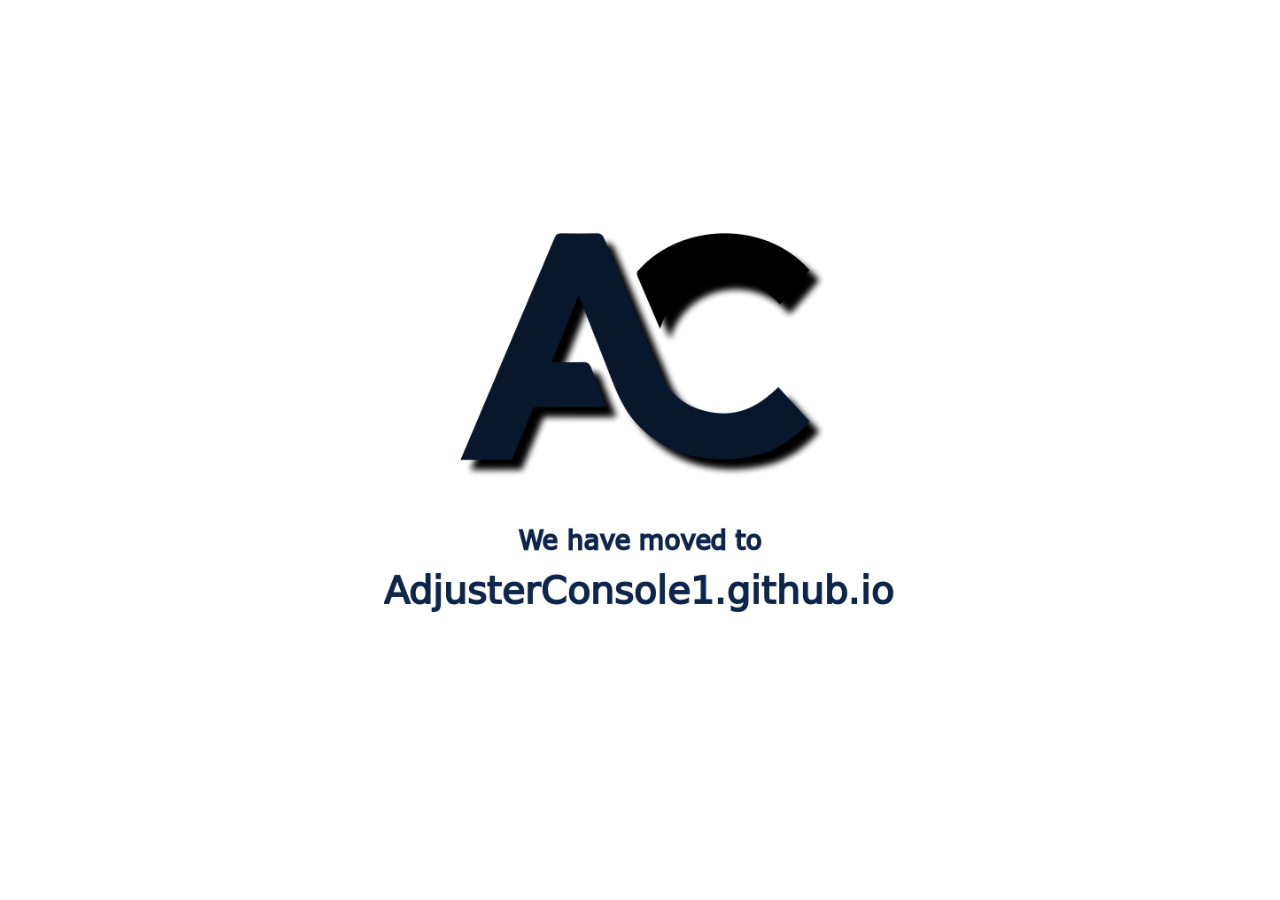
==== commit 8df48e08: "Add files via upload" ====
--- a/index.html
+++ b/index.html
@@ -3,2730 +3,12 @@
 	<head>
 		<meta charset="utf-8">
 		<meta name="viewport" content="width=device-width">
-		<link rel="stylesheet" href="CSS/main.css?v=675635254376344">
-		<link rel="stylesheet" href="CSS/Common.css?v=675635254376344">
-		<link rel="stylesheet" href="CSS/Stable.css?v=675635254376344">
-		<link rel="stylesheet" href="CSS/auth_module.css?v=675635254376344">
-		<link rel="stylesheet" href="CSS/Buttons.css?v=675635254376344">
-		<link rel="stylesheet" href="CSS/CustomButtons.css?v=675635254376344">
-		<link rel="stylesheet" href="CSS/AppearOpts.css?v=675635254376344">
-		<link rel="stylesheet" href="CSS/Resource.css?v=675635254376344">
-		<link rel="stylesheet" href="CSS/contextMenu.css?v=675635254376344">
-		<link rel="stylesheet" href="CSS/PTSpecific.css?v=675635254376344">
-		<link rel="stylesheet" href="CSS/Instructions.css?v=675635254376344">
-		<link rel="stylesheet" href="CSS/transAuth.css?v=675635254376344">
-		<link rel="stylesheet" href="CSS/linebacker.css?v=675635254376344">
-		<link rel="stylesheet" href="CSS/navAndSopMenus.css?v=675635254376344">
-		<link rel="stylesheet" href="CSS/accessDiv.css?v=675635254376344">
-		<link rel="stylesheet" href="CSS/dashboard.css?v=675635254376344">
-        <link rel="stylesheet" href="CSS/layoutProfiles.css?v=675635254376344">
+		<link rel="stylesheet" href="styles.css">
 		<title>Adjuster Console</title>
-		<link rel="manifest" href="manifest.webmanifest">
 	</head>
 <body>
-
-	<!-- Layout Editor -->
-	
-	<div id="layoutBacker">
-		<div id="profileManagerContainer">
-			<a href="javascript:void(0)" id="closeLayouts">&times;</a>
-			<h1 class="title">Profile Manager</h1>
-			<div class="layoutGroup">
-				<input id="profileName" type="text" placeholder="Enter profile name" class="input-text" />
-				<button id="addProfileBtn" class="btn">Add Profile</button>
-			</div>
-			<div class="layoutGroup">
-				<select id="profileSelect">
-					<option value="">-- Select Profile --</option>
-				</select>
-				<div class="layoutRow">
-					<button id="cloneProfileBtn" class="btn">Clone Profile</button>
-					<button id="changeProfileBtn" class="btn">Change Profile</button>
-				</div>
-				<div class="layoutRow">
-					<button id="deleteProfileBtn" class="btn">Delete Profile</button>
-					<button id="resetProfileBtn" class="btn">Reset Profile</button>
-				</div>
-			</div>
-			<div class="layoutGroup">
-				<input id="renameProfileInput" type="text" placeholder="New profile name" class="input-text" />
-				<button id="renameProfileBtn" class="btn">Rename Profile</button>
-			</div>
-			<div class="layoutGroup">
-				<button id="cancelBtn" class="btn">Cancel</button>
-			</div>
-		</div>
+	<div id="splashContainer">
+		<img src="weMoved.png" id="splashLogo">
 	</div>
-	<div id="profileModal"></div>
-	
-	<div class="profileDropdown">
-		<button class="profileDropdownButton">Select Profile</button>
-		<ul class="profileDropdownUL noShow">
-		</ul>
-	</div>
-
-	<!-- Layout Training 
-	<div id="helpLayoutModal">
-		<a href="javascript:void(0)" class="closeHelp">&times;</a>
-	</div>-->
-	<!-- Splash Screen -->
-
-	<div id="splashContainer">
-		<img src="./Images/Other/embossedLogo1.svg" alt="Embossed Logo" id="splashLogo">
-	</div>
-	
-	<!-- Claim Review Div  -->
-	
-	<button id="closeChartBtn" class="closeChart">X</button>
-	<div id="imageContainer">
-		<img src="./Images/Other/ClaimsReview.jpg" alt="./imgBackup/Other/ClaimsReview.jpg" class="flowchart" id="flowchartImg">
-	</div>
-	
-	<!-- COPYRIGHT -->
-	
-	<div id="disclaimer">COPYRIGHT © AdjusterConsole, LLC 2024</div>
-	<div id="disclaimer2">
-		<p class="top1">COPYRIGHT © AdjusterConsole, LLC 2024 – ALL RIGHTS RESERVED</p>
-		<p class="top1">This website and its content, including but not limited to the 'AC' logo and 'AdjusterConsole', are protected by copyright law.</p>
-		<p class="top1">You are granted a limited, non-exclusive, non-transferable, revocable license to access and use the materials on this website solely for personal use.</p>
-		<p class="top1">By accessing or using this website, you agree to the following terms and conditions:</p>
-		<ul>
-			<li><b>Restrictions on Use</b>
-				You may not, without the express written permission of AdjusterConsole, LLC:
-				<ol>
-					<li>Copy, download, reproduce, distribute, publish, display, perform, modify, create derivative works from, transmit, or otherwise exploit any part of this website or its content, in whole or in part.</li>
-					<li>Use this website or its content for any illegal, unethical, or unauthorized purposes.</li>
-					<li>Access or use any proprietary information, documents, or content not owned by AdjusterConsole, LLC in a way that is not expressly authorized.</li>
-				</ol>
-				This license applies to all versions of the code and content previously released, as well as all future versions. Any prior statements made regarding permission to use are hereby revoked.
-			</li>
-			<li><b>Third-Party Trademarks and Proprietary Information</b>
-				All trademarks, service marks, proprietary information, and/or documents not owned by AdjusterConsole, LLC that appear on this website are the property of their respective owners, who may or may not be affiliated with, connected to, or sponsored by AdjusterConsole, LLC. Such proprietary information, documents, and content should be treated as confidential and used solely for their intended and expressly authorized purposes. Unauthorized use, distribution, or disclosure of such proprietary information is strictly prohibited.
-			</li>
-			<li><b>Disclaimer of Warranties</b>
-				This website, its content, and the code provided are offered "as is", without any warranty of any kind, either express or implied. The author makes no representations or warranties regarding the accuracy, completeness, or suitability of the website or its content for any particular purpose.
-			</li>
-			<li><b>Limitation of Liability</b>
-				To the fullest extent permitted by law, AdjusterConsole, LLC shall not be liable for any direct, indirect, incidental, special, consequential, or punitive damages arising out of or relating to your use of or inability to use the website or its content, even if advised of the possibility of such damages.
-			</li>
-			<li><b>Indemnification</b>
-				You agree to indemnify, defend, and hold harmless AdjusterConsole, LLC from any claims, liabilities, damages, losses, or expenses (including reasonable attorney's fees) arising from your use of the website or its content, or your violation of these terms and conditions.
-			</li>
-			<li><b>Amendments to the Terms</b>
-				These terms and conditions may be updated or modified at any time without prior notice. It is your responsibility to review these terms regularly. By continuing to use this website, you agree to any changes.
-			</li>
-			<li><b>Governing Law and Jurisdiction</b>
-				These terms and conditions are governed by and construed in accordance with the laws of the United States of America. Any disputes arising under or related to these terms and conditions shall be resolved exclusively in the courts of United States of America.
-			</li>
-			<li><b>Contact Information for Licensing Inquiries</b>
-				For inquiries regarding licensing or permission to use this code in ways not covered by this license, please contact Info@AdjusterConsole.com.
-			</li>
-		</ul>
-		<p class="center"><b>By using this website or its content, you acknowledge that you have read, understood, and agree to be bound by these terms and conditions. Failure to comply with these terms may result in legal action.</b></p>
-		<div class="noShow" id="understand">I have read and understand these terms and conditions</div>
-	</div>
-	<div id="copy-notification">Copied!</div>
-
-	<!-- Auto Copy -->
-
-	<div id="fileUploaderDiv" class="noShow slideFilein">
-		<div class="auto_copy_inners">
-			<button id="autocopy">Auto Copy</button>
-			<div id="copy1">Copied<br>--</div>
-			<div id="next1">Next<br>--</div>
-			<div id="left1">Remaining<br>--</div>
-		</div>
-		<div class="auto_copy_inners">
-			<button id="pncopy">PN Copy</button>
-			<div id="copy2">Copied<br>--</div>
-			<div id="next2">Next<br>--</div>
-			<div id="left2">Remaining<br>--</div>
-		</div>
-		<div class="auto_copy_inners">
-			<button id="pricecopy">Price Copy</button>
-			<div id="copy3">Copied<br>--</div>
-			<div id="next3">Next<br>--</div>
-			<div id="left3">Remaining<br>--</div>
-		</div>
-		<div class="auto_copy_innerslast">
-			<button class="autoCopiers" id="resetFile">Reset</button>
-			<label for="fileInput"><input type="file" id="fileInput" accept=".json"></label>
-		</div>
-		<button id="closeAutoCopy">X</button>
-	</div>
-
-	<!-- Menu -->
-
-	<div class="dropdown">
-		<button id="LOCK1" class="dropdown-btn">&#x2666; Settings &#x2666</button>
-		<ul class="dropdown-menu">
-			<li id="appearance">&#x2666; Appearance &#x2666;</li>
-			<li id="BtnBuilder">&#x2666; Toggle On/Off &#x2666;</li>
-			<li id="ptcon">&#x2666; PT Console &#x2666;</li>
-			<li id="tutorials">&#x2666; Help &#x2666;</li>
-			<li id="metricMenu">&#x2666; Metrics &#x2666;</li>
-			<li id="layoutMenu">&#x2666; Profiles &#x2666;</li>
-		</ul>
-	</div>
-
-	<!-- SOP Menu -->
-
-	<div id="sopnav2" class="sop_nav">
-		<button class="sop_btn neu navHeader" disabled >Claim Basics</button>
-		<button class="sop_btn neu" id="pdf0001">Start a Claim</button>
-		<button class="sop_btn neu" id="pdf0002">Search For Claims</button>
-		<button class="sop_btn neu" id="pdf0003">CH Verification</button>
-		<button class="sop_btn neu" id="pdf0004">Parts Verification</button>
-		<button class="sop_btn neu" id="pdf0005">Labor Verification</button>
-		<button class="sop_btn neu" id="pdf0006">Assign A Task</button>
-		<button class="sop_btn neu" id="pdf0007">Set An Inspection</button>
-		<button class="sop_btn neu" id="pdf0008">Request Records</button>
-		<button class="sop_btn neu" id="pdf0009">Upload Documents</button>
-		<button class="sop_btn neu" id="pdf0010">Add Or Update RF</button>
-		<button class="sop_btn neu" id="pdf0011">Finalizing Claims</button>
-		<button class="sop_btn neu navEnder" id="pdf0012">Claim Documentation</button>
-		<button class="sop_btn neu navHeader">Claim Issues</button>
-		<button class="sop_btn neu" id="pdf0013">Handling Escalations</button>
-		<button class="sop_btn neu" id="pdf0014">Part Returns</button>
-		<button class="sop_btn neu" id="pdf0015">Freight on Part Returns</button>
-		<button class="sop_btn neu" id="pdf0016">Close Or Set Inactive</button>
-		<button class="sop_btn neu" id="pdf0017">Warranties-Recalls-TSBs</button>
-		<button class="sop_btn neu" id="pdf0018">Altered Records</button>
-		<button class="sop_btn neu" id="pdf0019">Escalating Misrep</button>
-		<button class="sop_btn neu" id="pdf0020">RF Management Case</button>
-		<button class="sop_btn neu" id="pdf0021">TL Help Request RF</button>
-		<button class="sop_btn neu navEnder" id="pdf0022">TL Help Request VN</button>
-	</div>
-	<div id="sopnav3" class="sop_nav">
-		<button class="sop_btn neu navHeader">Reviewing:</button>
-		<button class="sop_btn neu" id="pdf0023">Branded Title</button>
-		<button class="sop_btn neu" id="pdf0024">Commercial Usage</button>
-		<button class="sop_btn neu" id="pdf0025">Mileage Discrepancies</button>
-		<button class="sop_btn neu" id="pdf0026">Modifications</button>
-		<button class="sop_btn neu" id="pdf0027">Oversized Tires</button>
-		<button class="sop_btn neu navEnder" id="pdf0028">Suspension Modification</button>
-		<button class="sop_btn neu navHeader">How To:</button>
-		<button class="sop_btn neu" id="pdf0029">MBI Claims</button>
-		<button class="sop_btn neu" id="pdf0030">Preferred Customers</button>
-		<button class="sop_btn neu" id="pdf0031">Key And Auth Tow</button>
-		<button class="sop_btn neu" id="pdf0032">Key Rental Reimb</button>
-		<button class="sop_btn neu" id="pdf0033">Key Roadside Reimb</button>
-		<button class="sop_btn neu" id="pdf0034">Request Tracking</button>
-		<button class="sop_btn neu" id="pdf0035">Make A 3 Way Call</button>
-		<button class="sop_btn neu navEnder" id="pdf0036">RO To Data Management</button>
-		<button class="sop_btn neu navHeader">Info</button>
-		<button class="sop_btn neu" id="pdf0037">Terms And Abbreviations</button>
-		<button class="sop_btn neu" id="pdf0038">Enhanced Deductible</button>
-		<button class="sop_btn neu" id="pdf0039">Fluid Pricing Sheet</button>
-		<button class="sop_btn neu" id="pdf0040">Employee_Handbook</button>
-		<button class="sop_btn neu" id="pdf0041">Repair Facility Types</button>
-		<button class="sop_btn neu" id="pdf0042">PRF Location</button>
-		<button class="sop_btn neu" id="pdf0043">Emails</button>
-		<button class="sop_btn neu" id="pdf0044">Text Notifications</button>
-		<button class="sop_btn neu" id="pdf0045">First Contact</button>
-		<button class="sop_btn neu" id="pdf0046">State Tax</button>
-	</div>
-	<div id="PDFdepot" class="PDF_depot">
-		<button id="pdfClose" class="close_button">Close</button>
-	</div>
-
-	<!-- Side Nav -->
-
-	<div id="mySidenav" class="sidenav closed_nav">
-		<button id="Toolssidenav" class="navHeader navbtn">Tools</button>
-		<button id="TrackerToolsidenav" class="navbtn">Tracker Tool</button>
-		<button id="PricingGuidesidenav" class="navbtn">Pricing Guide</button>
-		<button id="MileageIssuessidenav" class="navbtn">Mileage Issues</button>
-		<button id="QuickAnswerssidenav" class="navEnder navbtn">Quick Answers</button>
-		<button id="Policysidenav" class="navHeader navbtn">Policy</button>
-		<button id="MBIsidenav" class="navbtn">MBI</button>
-		<button id="Xfer2790sidenav" class="navbtn">2790 Xfer</button>
-		<button id="Teslasidenav" class="navbtn">Tesla</button>
-		<button id="DoNotUsesidenav" class="navbtn">Do Not Use</button>
-		<button id="IsItPTsidenav" class="navbtn">Is It PT?</button>
-		<button id="PartsRessidenav" class="navbtn">Parts Resolution</button>
-		<button id="Diagnosticsidenav" class="navbtn">Diagnostic Times</button>
-		<button id="DoNotOrdersidenav" class="navEnder navbtn">Do Not Order</button>
-		<button id="DiagnosticAssistancesidenav" class="navHeader navbtn">Diagnostic Assistance</button>
-		<button id="Coolingsidenav" class="navbtn">Cooling</button>
-		<button id="Turbosidenav" class="navbtn">Turbo</button>
-		<button id="Timingsidenav" class="navbtn">Timing</button>
-		<button id="Steeringsidenav" class="navbtn">Steering</button>
-		<button id="Suspensionsidenav" class="navbtn">Suspension</button>
-		<button id="ACsidenav" class="navbtn">AC</button>
-		<button id="Electricalsidenav" class="navbtn">Electrical</button>
-		<button id="Fuelsidenav" class="navEnder navbtn">Fuel</button>
-		<button id="Templatessidenav" class="navHeader navbtn">Templates</button>
-		<button id="PTTransfersidenav" class="navbtn">PT Transfer</button>
-		<button id="CHStatementsidenav" class="navbtn">CH Statement</button>
-		<button id="InspReviewsidenav" class="navbtn">Insp/Pic Review</button>
-		<button id="InspectionTemplatesidenav" class="navbtn">Inspection Template</button>
-		<button id="Authorizationsidenav" class="navbtn">Authorization</button>
-		<button id="Statussidenav" class="navbtn">Status</button>
-	</div>
-	
-	<!-- Appearance Settings -->
-
-	<div id="appearDiv" class="backing">
-		<div id="BGpick" class="noShow whatIsLife">
-			<label for="background-picker">Background:</label><br>
-			<input id="background-picker" type="color">
-		</div>
-		<div id="ACpick" class="noShow whatIsLife">
-			<label for="accent-picker">Accent:</label><br>
-			<input id="accent-picker" type="color">
-		</div>
-		<div id="shad2Pick" class="noShow whatIsLife">
-			<label for="shad2-picker">Gradient1:</label><br>
-			<input id="shad2-picker" type="color">
-		</div>
-		<div id="shad3Pick" class="noShow whatIsLife">
-			<label for="shad3-picker">Gradient2:</label><br>
-			<input id="shad3-picker" type="color">
-		</div>
-		<div id="shad1Pick" class="noShow whatIsLife">
-			<label for="shad1-picker">Highlight:</label><br>
-			<input id="shad1-picker" type="color">
-		</div>
-		<div id="shad4Pick" class="noShow whatIsLife">
-			<label for="shad4-picker">Shadow: </label><br>
-			<input id="shad4-picker" type="color">
-		</div>
-		<div id="secondaries" class="noShow whatIsLife">
-			<div id="bg2Pick" class="noShow whatIsLife">
-				<label for="bg2-picker">Background 2:</label><br>
-				<input id="bg2-picker" type="color">
-			</div>
-			<div id="flPick" class="noShow whatIsLife">
-				<label for="fl-picker">Highlight 2:</label><br>
-				<input id="fl-picker" type="color">
-			</div>
-			<div id="fdPick" class="noShow whatIsLife">
-				<label for="fd-picker">Shadow 2:</label><br>
-				<input id="fd-picker" type="color">
-			</div>
-			<div id="mlPick" class="noShow whatIsLife">
-				<label for="ml-picker">Gradient1 2:</label><br>
-				<input id="ml-picker" type="color">
-			</div>
-			<div id="mdPick" class="noShow whatIsLife">
-				<label for="md-picker">Gradient2 2:</label><br>
-				<input id="md-picker" type="color" value="#a4aaae">
-			</div>
-		</div>
-		<div id="nameLabelDiv" class="noShow whatIsLife">
-			<label for="userName">Your Name:</label><br>
-			<input type="text" id="userName"><br>
-		</div>
-		<div id="namecolorLabelDiv" class="noShow whatIsLife">
-			<label for="nameColor">Text Color:</label><br>
-			<input id="nameColor" type="color">
-		</div>
-		<div id="nameOutlineDiv" class="noShow whatIsLife">
-			<label for="outlineColor">Outline Color:</label><br>
-			<input id="outlineColor" type="color">
-		</div>
-		<div id="glowLabelDiv" class="noShow whatIsLife">
-			<label for="nameGlow">Glow Color:</label><br>
-			<input id="nameGlow" type="color">
-		</div>
-		<div class="prop-wrapper">
-			<div class="css-property">
-				<label for="x-offset" class="whatIsLife">X-Offset</label>
-				<div class="input-with-buttons">
-					<button id="xOffsetDecrement">-</button>
-					<input type="number" id="x-offset" value="2">
-					<button id="xOffsetIncrement">+</button>
-				</div>
-			</div>
-			<div class="css-property">
-				<label for="y-offset" class="whatIsLife">Y-Offset</label>
-				<div class="input-with-buttons">
-					<button id="yOffsetDecrement">-</button>
-					<input type="number" id="y-offset" value="2">
-					<button id="yOffsetIncrement">+</button>
-				</div>
-			</div>
-			<div class="css-property">
-				<label for="blur" class="whatIsLife">Blur:</label>
-				<div class="input-with-buttons">
-					<button id="blurDecrement">-</button>
-					<input type="number" id="blur" value="6" min="0">
-					<button id="blurIncrement">+</button>
-				</div>
-			</div>
-			<div class="css-property">
-				<label for="spread" class="whatIsLife">Spread:</label>
-				<div class="input-with-buttons">
-					<button id="spreadDecrement">-</button>
-					<input type="number" id="spread" value="0">
-					<button id="spreadIncrement">+</button>
-				</div>
-			</div>
-		</div>
-		<div class="prop-wrapper2">
-			<div class="css-property">
-				<label for="x-offset2" class="whatIsLife">X-Offset 2</label>
-				<div class="input-with-buttons">
-					<button id="xOffsetDecrement2">-</button>
-					<input type="number" id="x-offset2" value="5">
-					<button id="xOffsetIncrement2">+</button>
-				</div>
-			</div>
-			<div class="css-property">
-				<label for="y-offset2" class="whatIsLife">Y-Offset 2</label>
-				<div class="input-with-buttons">
-					<button id="yOffsetDecrement2">-</button>
-					<input type="number" id="y-offset2" value="5">
-					<button id="yOffsetIncrement2">+</button>
-				</div>
-			</div>
-			<div class="css-property">
-				<label for="blur2" class="whatIsLife">Blur 2:</label>
-				<div class="input-with-buttons">
-					<button id="blurDecrement2">-</button>
-					<input type="number" id="blur2" value="16" min="0">
-					<button id="blurIncrement2">+</button>
-				</div>
-			</div>
-			<div class="css-property">
-				<label for="spread2" class="whatIsLife">Spread 2:</label>
-				<div class="input-with-buttons">
-					<button id="spreadDecrement2">-</button>
-					<input type="number" id="spread2" value="0">
-					<button id="spreadIncrement2">+</button>
-				</div>
-			</div>
-		</div>
-		<div class="prop-wrapper3">
-			<div class="css-property">
-				<label for="radius" class="whatIsLife">Radius</label>
-				<div class="input-with-buttons">
-					<button id="radiusDecrement">-</button>
-					<input type="number" id="radius" value="15" min="0">
-					<button id="radiusIncrement">+</button>
-				</div>
-			</div>
-			<div class="css-property">
-				<label for="angle" class="whatIsLife">Angle</label>
-				<div class="input-with-buttons">
-					<button id="angleDecrement">-</button>
-					<input type="number" id="angle" value="145" min="0" max="360">
-					<button id="angleIncrement">+</button>
-				</div>
-			</div>
-		</div>
-		<div class="prop-wrapper4">
-			<div class="css-property">
-				<label for="radius2" class="whatIsLife">Radius 2</label>
-				<div class="input-with-buttons">
-					<button id="radiusDecrement2">-</button>
-					<input type="number" id="radius2" value="5" min="0">
-					<button id="radiusIncrement2">+</button>
-				</div>
-			</div>
-			<div class="css-property">
-				<label for="angle2" class="whatIsLife">Angle 2</label>
-				<div class="input-with-buttons">
-					<button id="angleDecrement2">-</button>
-					<input type="number" id="angle2" value="315" min="0" max="360">
-					<button id="angleIncrement2">+</button>
-				</div>
-			</div>
-		</div>
-		<div class="toggleBox">
-			<label for="shadDouble">Dual<br>Shadows</label>
-			<input type="checkbox" id="shadDouble" checked>
-		</div>
-		<div class="displayPreview" id="displayPreviewDiv">
-			<button class="previewBtn" id="previewBtn"></button>
-		</div>
-		<div class="previewDiv" id="previewDiv">
-			<button class="previewBtn2" id="previewBtn2"></button>
-		</div>
-		<button id="setColors" class="picker">Save and Exit</button>
-		<button id="exitColor" class="picker">Exit</button>
-		<button id="defaultColors" class="picker">Default Preset</button>
-		<button id="presetGrey" class="picker">Grey Preset</button>
-		<button id="presetRed" class="picker">Red Preset</button>
-		<button id="presetGreen" class="picker">Green Preset</button>
-		<button id="presetPink" class="picker">Pink Preset</button>
-		<button id="presetRandom" class="picker">Random</button>
-		<button id="ConsoleDefault" class="picker">Console Clrs</button>
-	</div>
-
-	<!-- Main Buttons -->
-
-	<div id="original" class="default noShow">
-		<div id="swap1" class="otherone">&#9776;</div>
-		<div id="navtag" class="nav_tag neu_style">Browse Full SOPs</div>
-		<button id="newAuthstarter" class="D R P s7dispStat">Authorize Claim</button>
-		<button id="statusNote" class="D R P s8dispStat">Status Note</button>
-		<div id="Request" class="REQUESTDIV noShow">
-			<button id="picR" class="D R P C s1dispStat">PICTURE REQUEST</button>
-			<button id="recR" class="D R P C s2dispStat">RECORDS REQUEST</button>
-			<button id="noansR" class="D R P C s3dispStat">RECDS REQST NO ANSWER</button>
-			<button id="T0" class="D R P s6dispStat">TEMPLATES</button>
-		</div>
-		<button id="SOPs" class="R P D g0dispStat">Policy</button>
-		<button id="tools" class="R P D g1dispStat">Tools</button>
-		<div id="TPDiv" class="noShow">
-			<button id="T1" class="D R P">PT TRANSFER TEMPLATE</button>
-			<button id="T2" class="D R P">CH STATEMENT QUESTIONS</button>
-			<button id="T3" class="D R P C">INPS/PIC REVIEW NOTE</button>
-			<button id="T4" class="D R P C">INSPECTION TEMPLATE</button>
-		</div>
-
-		<!-- PT Mode -->
-
-		<div id="PTModeDiv" class="noShow">
-			<button class="D R P" id="transAuthBtn">Trans Auth</button>
-			<button class="D R P" id="denials">Denials</button>
-			<button class="D R P" id="reviews">Reviews</button>
-			<button class="D R P" id="requests">Requests</button>
-			<button class="D R P" id="prompt">AI prompt</button>
-			<button class="D R P" id="autoCopyBtn">AutoCopy</button>
-			<button class="D R P" id="flowchartBtn">Flow Chart</button>
-			<button class="D R P" id="xferred">Xferred</button>
-			<button class="D R P" id="toGen">To Gen</button>
-			<button class="D R P" id="newClaim">New Claims</button>
-			<button class="D R P" id="inform">Called CH<br>To Inform of</button>
-			<button class="D R P" id="reasonAuth">Auth</button>
-			<button class="D R P" id="reasonDenial">Denial</button>
-			<button class="D R P" id="reasonStatus">Status</button>
-			<button class="D R P" id="result1">CH understood</button>
-			<button class="D R P" id="result2">No Ans<br>Left VM</button>
-			<button id="otherFPS" class="P astext">$</button>
-			<button class="D R P" id="authEmail">Auth Email</button>
-			<div id="denialBtnDiv" class="denialBtns hideit">
-				<button class="D R P" id="conopdeny">Continued Operation</button>
-				<button class="D R P" id="sludgedeny">Carbon/Sludge<br>Lack of Lube</button>
-				<button class="D R P" id="waitdeny">Waiting Period<br>PreExisting</button>
-			</div>
-			<div id="reviewBtnDiv" class="reviewBtns hideit">
-				<button class="D R P" id="T41">INPSECT REVIEW</button>
-				<button class="D R P" id="T51">PICTURE REVIEW</button>
-				<button class="D R P" id="T61">CARFAX REVIEW</button>
-			</div>
-			<div id="requestBtnDiv" class="requestBtns hideit">
-				<button id="T71" class="D R P">Picture Request</button>
-				<button id="T81" class="D R P">Records Request</button>
-				<button id="T91" class="D R P">Records Rqst<br>No Answer</button>
-				<button id="T101" class="D R P">Statement Questions</button>
-				<button id="T31" class="D R P">Inspection Template</button>
-			</div>
-		</div>
-
-		<!-- Parts Intake -->
-
-		<div id="ITSBRITTNEY" class="ONEMORETIME noShow a0dispStat">
-			<textarea autocomplete="off" title="Part Name" id="partname7" class="intakeboxes" name="name" placeholder="Part Name"></textarea>
-			<textarea autocomplete="off" title="Part Name" id="partname6" class="intakeboxes" name="name" placeholder="Part Name"></textarea>
-			<textarea autocomplete="off" title="Part Name" id="partname5" class="intakeboxes" name="name" placeholder="Part Name"></textarea>
-			<textarea autocomplete="off" title="Part Name" id="partname4" class="intakeboxes" name="name" placeholder="Part Name"></textarea>
-			<textarea autocomplete="off" title="Part Name" id="partname3" class="intakeboxes" name="name" placeholder="Part Name"></textarea>
-			<textarea autocomplete="off" title="Part Name" id="partname2" class="intakeboxes" name="name" placeholder="Part Name"></textarea>
-			<textarea autocomplete="off" title="Part Name" id="partname1" class="intakeboxes" name="name" placeholder="Part Name"></textarea>
-			<textarea autocomplete="off" title="Part Number" id="partnum" class="intakeboxes" name="name" placeholder="Part Number"></textarea>
-			<textarea autocomplete="off" title="RF Price" id="rfprice" class="intakeboxes" name="name" placeholder="RF Price"></textarea>
-			<textarea autocomplete="off" title="MSRP" id="msrp" class="intakeboxes" name="name" placeholder="OEM MSRP"></textarea>
-			<button id="SENDPART" class="senditnow D R P">Part</button>
-			<button id="SENDLABOR" class="senditnow D R P">Labor</button>
-			<button id="SENDDIAG" class="senditnow D R P">Diag</button>
-			<button id="clearIntake" class="senditnow D R P">Clear</button>
-			<button id="DJKahlid" class="senditnow D R P">Add Box</button>
-			<button id="MTVsNEXT" class="senditnow D R P">Next</button>
-		</div>
-
-		<!-- Other Parts and Labor -->
-
-		<div id="hlc" class="HardLaborCamp noShow">
-			<button id="R2" class="PartsAndLabor D R P a1dispStat">Copy P&L</button>
-			<button id="R15" class="Reset D R P a4dispStat">RESET</button>
-			<div id="subPL2" class="noShow a2dispStat">
-				<button id="R8" class="D R P C">OEM</button>
-				<button id="R9" class="D R P C">AM</button>
-				<button id="R10" class="D R P">Over 250</button>
-				<button id="R11" class="D R P C" name="edit">BULK</button>
-				<button id="fluid" class="P astext">$</button>
-			</div>
-			<div id="subPL1" class="noShow a3dispStat">
-				<button id="R12" class="D R P C" name="edit">EVAC</button>
-				<button id="R13" class="D R P C" name="edit">ALIGN</button>
-				<button id="R16" class="D R P C">LABOR</button>
-				<button id="R17" class="D R P C">DIAG</button>
-			</div>
-		</div>
-
-		<!-- Note Builder -->
-
-		<div id="snipbox" class="SnipDiv noShow s0dispStat">
-			<div id="rfibcall" class="RFinboundDIV noShow">
-				<div id="textpreview" class="noShow">
-					<textarea autocomplete="off" id="Snippings" class="SnipArea" name="name"></textarea>
-				</div>
-				<div id="RFone" class="noShow">
-					<button id="RFIBBTN" class="IBOBC2 R D P">RF<br>INBOUND</button>
-					<button id="TGAFBTN" class="IBOBC2 R D P">CALLED CH TO GET AUTH FOR</button>
-					<button id="RESET" class="IBOBC2 R D P">RESET</button>
-				</div>
-			</div>
-			<div id="chobcall" class="CHoutboundDIV noShow">
-				<div id="RFtwo" class="noShow">
-					<button id="RFIBDH" class="IBOBC2 D R P dispNo">DIDN'T HAVE</button>
-					<button id="PNLCBTN" class="IBOBC2 D R P C dispNo">CHECK COVERAGE <br>ADV PNLC</button>
-					<button id="TOTALBTN" class="IBOBC2 D R P C dispNo">TO GET <br>TOTALS</button>
-					<button id="RFAUTHBTN" class="IBOBC2 D R P C dispNo">TO GET <br>AUTH</button>
-				</div>
-				<div id="RFthree" class="noShow">
-					<button id="RFIBND" class="IBOBC2 D R P C dispNo">DIAGNOSTIC</button>
-					<button id="RFIBNE" class="IBOBC2 D R P C dispNo">ESTIMATE</button>
-					<button id="RFIBNF" class="IBOBC2 D R P C dispNo">FAILURE</button>
-					<button id="RFIBNV" class="IBOBC2 D R P C dispNo">THE VEHICLE</button>
-				</div>
-				<div id="CHtwo" class="noShow">
-					<button id="TGAFOBTN" class="IBOBC2 D R P dispNo">OOPC</button>
-					<button id="TGAFSBTN" class="IBOBC2 D R P dispNo">SHIPPING</button>
-					<button id="TGAFBBTN" class="IBOBC2 D R P dispNo">BOTH</button>
-				</div>
-				<div id="CHthree" class="noShow">
-					<button id="TGAFOABTN" class="IBOBC2 D R P C dispNo">AUTHED</button>
-					<button id="TGAFODBTN" class="IBOBC2 D R P C dispNo">DECLINED</button>
-					<button id="TGAFOCBTN" class="IBOBC2 D R P C dispNo">CH WILL CALL BACK</button>
-				</div>
-				<div id="CHfour" class="noShow">
-					<button id="TGAFSABTN" class="IBOBC2 D R P C dispNo">AUTHED</button>
-					<button id="TGAFSDBTN" class="IBOBC2 D R P C dispNo">DECLINED</button>
-					<button id="TGAFSCBTN" class="IBOBC2 D R P C dispNo">CH WILL CALL BACK</button>
-				</div>
-				<div id="CHfive" class="noShow">
-					<button id="TGAFOSABTN" class="IBOBC2 D R P C dispNo">AUTHED BOTH</button>
-					<button id="TGAFOSDSBTN" class="IBOBC2 D R P C dispNo">DECLINED SHIPPING <br>APPROVED OOP</button>
-					<button id="TGAFOSDBBTN" class="IBOBC2 D R P C dispNo">DECLINED REPAIRS</button>
-					<button id="TGAFOSCBTN" class="IBOBC2 D R P C dispNo">CH WILL CALL BACK</button>
-				</div>
-				<div id="NoAnsDiv" class="noShow">
-					<button id="NALVM" class="IBOBC2 D R P dispNo">NO ANS<br>LEFT VM</button>
-					<button id="NANVM" class="IBOBC2 D R P dispNo">NO ANS<br>NO VM</button>
-				</div>
-			</div>
-		</div>
-	</div>
-
-	<!-- PT Transfer -->
-
-	<div id="transferTemplate" class="backing">
-		<h3 class="headerTab marginBottom">PT Transfer</h3>
-		<div id="quest1" class="newStyle ptQuest">
-			<div class="PT qs"><b>Is the Repair Facility able to diagnose to cause of failure and overhaul if needed?</b></div>
-			<div class="PT as">
-				<label for="yes1">YES</label><input type="radio" class="Mradio ptRad" id="yes1" name="ans1" value="YES"><br>
-				<label for="no1">NO</label><input type="radio" class="Mradio ptRad" id="no1" name="ans1" value="NO">
-			</div>
-		</div>
-		<div id="quest2" class="newStyle ptQuest dispNo">
-			<div class="PT qs"><b>Has the Repair Facility ever serviced the vehicle before?</b></div>
-			<div class="PT as">
-				<label for="yes2">YES</label><input type="radio" class="Mradio ptRad" id="yes2" name="ans2" value="YES"><br>
-				<label for="no2">NO</label><input type="radio" class="Mradio ptRad" id="no2" name="ans2" value="NO">
-			</div>
-		</div>
-		<div id="quest3" class="newStyle ptQuest dispNo">
-			<div class="PT qs"><b>Can a test drive be performed if needed?</b></div>
-			<div class="PT as">
-				<label for="yes3">YES</label><input type="radio" class="Mradio ptRad" id="yes3" name="ans3" value="YES"><br>
-				<label for="no3">NO</label><input type="radio" class="Mradio ptRad" id="no3" name="ans3" value="NO"><br>
-				<label for="nr3">NOT RECOMMENDED</label><input type="radio" class="Mradio ptRad" id="nr3" name="ans3" value="NOT RECOMMENDED">
-			</div>
-		</div>
-		<div id="q3ansN" class="newStyle ptQuest dispNo">
-			<b>Has there been teardown that would prevent a test drive or is the vehicle inoperable due to failure?</b>
-			<div class="iGuess noShow">
-				<textarea id="q3ansExplain" placeholder="Brief explanation..." rows="7" cols="30"></textarea>
-				<button id="done3" class="ptLittle">Next</button>
-			</div>
-		</div>
-		<div id="quest4" class="newStyle ptQuest dispNo">
-			<div class="PT qs"><b>Did the Repair Facility tow the vehicle?</b></div>
-			<div class="PT as">
-				<label for="yes4">YES</label><input type="radio" class="Mradio ptRad" id="yes4" name="ans4" value="YES"><br>
-				<label for="no4">NO</label><input type="radio" class="Mradio ptRad" id="no4" name="ans4" value="NO"><br>
-				<label for="na4">NA</label><input type="radio" class="Mradio ptRad" id="na4" name="ans4" value="NA">
-			</div>
-		</div>
-		<div id="quest5" class="newStyle ptQuest dispNo">
-			<div class="PT qs"><b>Has the cause of failure been identified?</b></div>
-			<div class="PT as">
-				<label for="yes5">YES</label><input type="radio" class="Mradio ptRad" id="yes5" name="ans5" value="YES"><br>
-				<label for="no5">NO</label><input type="radio" class="Mradio ptRad" id="no5" name="ans5" value="NO">
-			</div>
-		</div>
-		<div id="quest6" class="newStyle ptQuest dispNo">
-			<div class="PT qs"><b>Does the Repair Facility have an itemized estimate available?</b></div>
-			<div class="PT as">
-				<label for="yes6">YES</label><input type="radio" class="Mradio ptRad" id="yes6" name="ans6" value="YES"><br>
-				<label for="no6">NO</label><input type="radio" class="Mradio ptRad" id="no6" name="ans6" value="NO">
-			</div>
-		</div>
-		<div id="quest7" class="newStyle ptQuest dispNo">
-			<div class="PT qs"><b>Has the Repair Facility's info and contact info been verified?</b></div>
-			<div class="PT as">
-				<label for="yes7">YES</label><input type="radio" class="Mradio ptRad" id="yes7" name="ans7" value="YES"><br>
-				<label for="no7">NO</label><input type="radio" class="Mradio ptRad" id="no7" name="ans7" value="NO">
-			</div>
-		</div>
-		<div id="quest8" class="newStyle ptQuest dispNo">
-			<div class="PT qs"><b>What is the preferred method of contact?</b></div>
-			<div class="PT as">
-				<label for="phone">Phone</label><input type="radio" class="Mradio ptRad" id="phone" name="ans8" value="PHONE"><br>
-				<label for="email">E-mail</label><input type="radio" class="Mradio ptRad" id="email" name="ans8" value="EMAIL"><br>
-				<label for="either">Either</label><input type="radio" class="Mradio ptRad" id="either" name="ans8" value="EITHER"><br>
-				<button id="done8" class="ptLittle">Next</button>
-			</div>
-			<div class="PT ta">
-				<textarea id="contact1" class="taAuth" placeholder="Contact Name" rows="1" cols="25"></textarea><br><br>
-				<textarea id="contact2" class="taAuth" placeholder="E-mail, phone, etc" rows="1" cols="25"></textarea>
-			</div>
-		</div>
-		<div id="quest9" class="newStyle ptQuest dispNo">
-			<div class="PT qs"><b>Have the PT claim expectations been reviewed with the Repair Facility contact?</b></div>
-			<div class="PT as">
-				<label for="yes9">YES</label><input type="radio" class="Mradio ptRad" id="yes9" name="ans9" value="YES"><br>
-				<label for="no9">NO</label><input type="radio" class="Mradio ptRad" id="no9" name="ans9" value="NO">
-			</div>
-		</div>
-		<div id="quest10" class="newStyle ptQuest dispNo">
-			<div class="PT qs"><b>Have you provided the Repair Facility with the assigned adjusters name, direct extension, and e-mail?</b></div>
-			<div class="PT as">
-				<label for="yes10">YES</label><input type="radio" class="Mradio ptRad" id="yes10" name="ans10" value="YES"><br>
-				<label for="no10">NO</label><input type="radio" class="Mradio ptRad" id="no10" name="ans10" value="NO">
-			</div>
-		</div>
-		<div id="quest11" class="newStyle ptQuest dispNo">
-			<div class="PT qs"><b>Is there any other relevant info that will assist the adjuster?</b></div>
-			<div class="PT as">
-				<label for="yes11">YES</label><input type="radio" class="Mradio ptRad" id="yes11" name="ans11" value="YES"><br>
-				<label for="no11">NO</label><input type="radio" class="Mradio ptRad" id="no11" name="ans11" value="NO">
-			</div>
-		</div>
-		<div id="q11ansY" class="anotherGuess noShow dispNo">
-			<textarea id="q11ansExplain" placeholder="Additional Information" rows="5" cols="40"></textarea>
-			<button id="done11" class="ptLittle">Next</button>
-		</div>
-		<div id="questBTNs" class="noShow">
-			<button id="backTemp" class="wefwefwef">Back</button>
-			<button id="cancelPT" class="wefwefwef">Cancel</button>
-		</div>
-	</div>
-
-	<!-- Status Note -->
-
-	<div id="statNote" class="backing">
-		<div id="statNoteinner" class="newStyle">
-			<p class="center marginTop"><b>Status Note</b></p>
-			<p>What are we waiting on?</p>
-			<p class="bodyTab">
-				<input type="checkbox" class="newStatus largerCheckbox" name="statNotebox" id="stat1"><label for="stat1">Inspection to Verify Failure.</label><br>
-				<input type="checkbox" class="newStatus largerCheckbox" name="statNotebox" id="stat2"><label for="stat2">Records from the CH.</label><br>
-				<input type="checkbox" class="newStatus largerCheckbox" name="statNotebox" id="stat3"><label for="stat3">Statement from CH.</label><br>
-				Photos from the RF to<br>
-				<input type="checkbox" class="newStatus largerCheckbox" name="statNotebox" id="stat4"><label for="stat4">Verify Failure</label><br>
-				<input type="checkbox" class="newStatus largerCheckbox" name="statNotebox" id="stat5"><label for="stat5">Correct VIN or Mileage Issue</label><br>
-			</p>
-			<p>Do they know what we're looking for<br>and how to get it to us?</p>
-			<p class="bodyTab">
-				<input type="checkbox" class="newStatus largerCheckbox" name="statNotebox" id="stat6"><label for="stat6">RF knows</label><br>
-				<input type="checkbox" class="newStatus largerCheckbox" name="statNotebox" id="stat7"><label for="stat7">CH knows</label><br>
-				<input type="checkbox" class="newStatus largerCheckbox" name="statNotebox" id="stat8"><label for="stat8">Left VM for CH. Tasked CS.</label><br>
-			</p>
-			<p>Have parts and labor been verified<br>and entered into the claim? </p>
-			<p class="bodyTab"><input type="checkbox" id="stat9" class="newStatus largerCheckbox" name="statNotebox">Yes</p>
-		</div>
-		<div id="optional" class="newStyle rgtupr">
-			<p class="bodyTab fontMod">
-				Any relevant info?<br>
-				What are the next steps?<br>
-				Anything to look out for?<br>
-				Any notes, in general?<br>
-				<textarea id="optionalNote" class="statText"></textarea>
-			</p>
-		</div>
-		<button id="submitStat" class="wefwefwef">Submit</button>
-		<button id="cancelStat" class="wefwefwef">Cancel</button>
-	</div>
-
-	<!-- New Auth Note -->
-
-	<div id="auth_module" class="auth_container">
-		<div id="auth_display" class="auth_main">
-			<div id="auth_inner" class="auth_style">
-				Who's parts at what pricing?
-				<p class="bodyTab">
-					<input type="checkbox" id="nauth1" name="authparts1" class="largerCheckbox"><label for="nauth1">Using RF's OEM parts at or under $250.00.</label><br>
-					<input type="checkbox" id="nauth2" name="authparts1" class="largerCheckbox"><label for="nauth2">Using RF's parts at or under sourcing MCE.</label><br>
-					<input type="checkbox" id="nauth3" name="authparts1" class="largerCheckbox"><label for="nauth3">Using sourcing MCE as a credit toward repair facility parts. NO Shipping.</label><br>
-					<input type="checkbox" id="nauth4" name="authparts1" class="largerCheckbox"><label for="nauth4">Using sourcing MCE as a credit toward repair facility parts or shipping in.</label><br>
-					<input type="checkbox" id="nauth5" name="authparts1" class="largerCheckbox"><label for="nauth5">Using RF's parts. Adjusted price to amount near MCE for no OOPC.</label>
-				</p>
-				<div class="flex_contain">
-					<div class="flex_list">
-						Was Anything Requested?
-						<label for="nauth6" class="top"><input type="checkbox" id="nauth6" name="authreqs1" class="largerCheckbox">Inspection</label>
-						<label for="nauth7"><input type="checkbox" id="nauth7" name="authreqs1" class="largerCheckbox">Photos</label>
-						<label for="nauth8"><input type="checkbox" id="nauth8" name="authreqs1" class="largerCheckbox">Records</label>
-					</div>
-					<div class="flex_list">
-						Is there OOPC or Shipping?
-						<label for="nauth9" class="top"><input type="radio" id="nauth9" name="authoopcs11" class="largerRadio">OOPC</label>
-						<label for="nauth10"><input type="radio" id="nauth10" name="authoopcs11" class="largerRadio">Shipping</label>
-						<label for="nauth11"><input type="radio" id="nauth11" name="authoopcs11" class="largerRadio">Both</label>
-						<label for="nauth12"><input type="radio" id="nauth12" name="authoopcs11" class="largerRadio" checked>No Concerns</label>
-					</div>
-					<div class="flex_list">
-						Special circumstances?
-						<label for="nauth13" class="top"><input type="checkbox" id="nauth13" name="authoops21" class="largerCheckbox">Non-Covered Component</label>
-						<label for="nauth14"><input type="checkbox" id="nauth14" name="authoops21" class="largerCheckbox">Denied Component</label>
-						<label for="nauth15"><input type="checkbox" id="nauth15" name="authoops21" class="largerCheckbox">TSB/Recall</label>
-						<label for="nauth16"><input type="checkbox" id="nauth16" name="authoops21" class="largerCheckbox">Prior Related</label>
-						<label for="nauth16a"><input type="checkbox" id="nauth16a" name="authoops21" class="largerCheckbox">Mileage/Vin Issue</label>
-					</div>
-					<div class="flex_list slim">
-						DED Amount:
-						<select id="nauth25" name="authoopcs61" class="largerSelect">
-							<option value="$100.00">$100.00</option>
-							<option value="$0.00">$0.00</option>
-							<option value="$50.00">$50.00</option>
-							<option value="$100.00">$100.00</option>
-							<option value="$150.00">$150.00</option>
-							<option value="$200.00">$200.00</option>
-							<option value="$250.00">$250.00</option>
-							<option value="$500.00">$500.00</option>
-						</select>
-					</div>
-					<div id="oopc_option" class="flex_list">
-						What is the cause of OOPC?
-						<label for="nauth17" class="top"><input type="radio" id="nauth17" name="authoops31" class="largerRadio">Parts</label>
-						<label for="nauth18"><input type="radio" id="nauth18" name="authoops31" class="largerRadio">Labor</label>
-						<label for="nauth19"><input type="radio" id="nauth19" name="authoops31" class="largerRadio">Both</label>
-					</div>
-					<div id="oopc_option2" class="flex_list last">
-						Amount of OOPC?
-						<label for="nauth20" class="top">$<input type="number" id="nauth20" name="authoops41" step="0.01"></label>
-						<label for="nauth21"><input type="radio" id="nauth21" name="authoops51" class="largerRadio">Don't Know Yet.</label>
-					</div>
-				</div>
-				<button id="cancel_auth" class="auth_button">Cancel</button>
-				<button id="finish_auth" class="auth_button">Finish</button>
-			</div>
-		</div>
-	</div>
-
-	<!-- Toggle Menu -->
-
-	<div id="toggleMaster" class="noShow">
-		<div id="switchdivIndiv" class="noShow">
-			<div class="noShow sd">
-				<label id="switchs9" class="switch"><input type="checkbox" id="s9" checked><span class="slider round"></span>All Buttons</label>
-			</div><br>
-			<div id="switchdivs1" class="noShow sd">
-				<label id="switchs1" class="switch"><input type="checkbox" id="s1" checked><span class="slider round"></span>Picture Request</label>
-			</div><br>
-			<div id="switchdivs2" class="noShow sd">
-				<label id="switchs2" class="switch"><input type="checkbox" id="s2" checked><span class="slider round"></span>Records Request</label>
-			</div><br>
-			<div id="switchdivs3" class="noShow sd">
-				<label id="switchs3" class="switch"><input type="checkbox" id="s3" checked><span class="slider round"></span>Recds Reqst No Ans</label>
-			</div><br>
-			<div id="switchdivs6" class="noShow sd">
-				<label id="switchs6" class="switch"><input type="checkbox" id="s6" checked><span class="slider round"></span>Templates</label>
-			</div><br>
-			<div id="switchdivs7" class="noShow sd">
-				<label id="switchs7" class="switch"><input type="checkbox" id="s7" checked><span class="slider round"></span>Auth Claim</label>
-			</div><br>
-			<div id="switchdivs8" class="noShow sd">
-				<label id="switchs8" class="switch"><input type="checkbox" id="s8" checked><span class="slider round"></span>Status Note</label>
-			</div><br>
-			<div id="switchdivg0" class="noShow sd">
-				<label id="switchg0" class="switch"><input type="checkbox" id="g0" checked><span class="slider round"></span>Policy</label>
-			</div><br>
-			<div id="switchdivg1" class="noShow sd">
-				<label id="switchg1" class="switch"><input type="checkbox" id="g1" checked><span class="slider round"></span>Tools</label>
-			</div><br>
-			<div id="switchdivs0" class="noShow sd">
-				<label id="switchs0" class="switch"><input type="checkbox" id="s0" checked><span class="slider round"></span>General Notes</label>
-			</div><br>
-			<div id="switchdiva0" class="noShow sd">
-				<label id="switcha0" class="switch"><input type="checkbox" id="a0" checked><span class="slider round"></span>Parts Intake</label>
-			</div><br>
-			<div id="switchdiva1" class="noShow sd">
-				<label id="switcha1" class="switch"><input type="checkbox" id="a1" checked><span class="slider round"></span>Copy P&L</label>
-			</div><br>
-			<div id="switchdiva2" class="noShow sd">
-				<label id="switcha2" class="switch"><input type="checkbox" id="a2" checked><span class="slider round"></span>Parts Buttons</label>
-			</div><br>
-			<div id="switchdiva3" class="noShow sd">
-				<label id="switcha3" class="switch"><input type="checkbox" id="a3" checked><span class="slider round"></span>Labor Buttons</label>
-			</div><br>
-			<div id="switchdiva4" class="noShow sd">
-				<label id="switcha4" class="switch"><input type="checkbox" id="a4" checked><span class="slider round"></span>Reset</label>
-			</div><br>
-			<div id="switchp3" class="noShow sd"> &nbsp;</div>
-		</div>
-	</div>
-
-	<!-- Textareas and Hidden  -->
-
-	<div id="areaOne" class="noShow">
-		<textarea autocomplete="off" title="Contact Info" id="textarea1" class="textareamain" name="name">CONTACT:&nbsp;&nbsp;
-PAYMENT:&nbsp;&nbsp;
-ZIPCODE:&nbsp;&nbsp;
-MILEAGE:&nbsp;&nbsp;
-DISTANCE:&nbsp;&nbsp;
-TIME:&nbsp;&nbsp;</textarea>
-		<button id="CopyPaymentBTN" class="astext">PAYMENT: </button>
-		<button id="CopyZipBTN" class="astext">ZIPCODE: </button>
-		<button id="CopyMileBTN" class="astext">MILEAGE: </button>
-	</div>
-	<textarea autocomplete="off" title="Hidden" id="textarea2" class="textspace" name="name"></textarea>
-	<textarea autocomplete="off" title="Hidden" id="textarea3" class="hideME noShow" name="name"></textarea>
-	<textarea autocomplete="off" title="Hidden" id="textarea4" class="hideME noShow" name="name"></textarea>
-	<textarea autocomplete="off" title="Hidden" id="textarea5" class="hideME noShow" name="name"></textarea>
-	<textarea autocomplete="off" title="Hidden" id="textareadata" class="hideME noShow" name="name"></textarea>
-	<textarea id="EDITarea"></textarea>
-
-	<!-- Bulk Prices -->
-
-	<div id="div6" class="dbacking div6">
-		<b>REG OIL: 7.13<br>
-		SYN OIL: 11.89<br><br>
-		DEX III: 11.68<br>
-		ATF+4: 11.99<br>
-		DEX VI/SYN: 12.82<br>
-		MERC V: 13.16<br>
-		CVT: 14.10<br>
-		REG GEAR OIL: 12.91<br>
-		SYN GEAR OIL: 18.66<br>
-		FRIC MODIFIER: 10.59<br><br>
-		PS FLUID: 9.16<br><br>
-		DOT 3: 6.82 PER 12 OZ<br>
-		DOT 4: 7.32 PER 12 OZ<br><br>
-		REG COOLANT: 17.82<br>
-		LONG LIFE COOLANT: 20.49<br><br>
-		R134A: 16.38/LB 1.02/OZ<br>
-		R1234YF: 100.33/LB 6.27/OZ<br>
-		PAG OIL: 13.91/OZ<br>
-		AC UV DYE: 11.71/OZ<br>
-		FLUSH SOLVANT: 7.66/OZ<br><br>
-		ENG/TRANS DYE: 12.49/OZ<br>
-		SEALANT/RTV: 13.37 PER 3.5OZ</b>
-	</div>
-
-	<!-- Numbers -->
-
-	<div id="NUMBERS2" class="noShow">
-		<div id="NUMBERS" class="div4 noShow">
-			<b>Payments Fax<br>
-			303-456-1039<br><br>
-			Records Fax<br>
-			303-420-4722<br><br>
-			CarShield<br>
-			800-430-1705<br><br>
-			Roadside Assistance<br>
-			866-222-7869<br><br>
-			Rental<br>
-			636-626-2189<br><br>
-			Main<br>
-			800-531-1925</b>
-		</div>
-	</div>
-	<div id="glowDiv" class="neon noShow P R" oncontextmenu="customMenu(this.id, event)"></div>
-
-	<!-- Tools and Policy -->
-
-	<div id="resrcDiv" class="backing">
-		<div id="toolsDiv" class="tab hide">
-			<button id="QuickAnsBtn" class="tablinks">Quick Answers</button>
-			<button id="MileDiscrepBtn" class="tablinks">Mileage Discrep</button>
-			<button id="PAPriceBtn" class="tablinks">Parts Pricing</button>
-			<button id="DiagDivBtn" class="tablinks">Diagnostic</button>
-			<button id="trackerToolBtn" class="tablinks edgeButton">Tracker</button>
-		</div>
-		<div id="policyDiv" class="tab hide">
-			<button id="MBIClaimsBtn" class="tablinks">MBI</button>
-			<button id="xfer2790Btn" class="tablinks"></button>
-			<button id="TeslaBtn" class="tablinks">Tesla</button>
-			<button id="DoNotUseBtn" class="tablinks edgeButton">Do Not Use</button>
-			<button id="IsItPTBtn" class="tablinks">Is It PT</button>
-			<button id="partsResBtn" class="tablinks">Parts Res</button>
-			<button id="DiagnosticBtn" class="tablinks">Diag Times</button>
-			<button id="PANoOrderBtn" class="tablinks edgeButton">Do Not Order</button>
-		</div>
-
-		<!-- Quick Ans -->
-
-		<div id="QuickAns" class="tabcontent">
-			<h3 class="headerTab marginBottom0">Common questions</h3>
-			<p class="center marginTop">And Their Answers or Where to Find Them.</p>
-			<div class="questionContain">
-				<div class="questions noShow" id="questa1">
-					&blacklozenge; Where can I find tracking information?
-				</div>
-				<div class="questions noShow" id="questa2">
-					&blacklozenge; Am I supposed to open a claim or can this end in interaction?
-				</div>
-				<div class="questions noShow" id="questa3">
-					&blacklozenge; Only some of the authorized repairs are going to be completed.<br>
-					How do I make the estimate match the invoice?
-				</div>
-				<div class="questions noShow" id="questa4"></div>
-				<div class="questions noShow" id="questa5">
-					&blacklozenge; The Repair Facility is saying they didn't get paid.<br>
-					It shows they were paid in our system.<br>
-					How can I help?
-				</div>
-			</div>
-			<div id="anstoquesta1" class="answerSlide noShow">
-				<ul>
-					<li>Note the claim number.</li>
-					<li>Go to the Parts Authority home tab.</li>
-					<li>Click 'Track Orders and Invoices'.</li>
-					<li>Select the 'P.O. Number' search option</li>
-					<li>Input the claim number into the search box and click 'Search'.</li>
-					<li>Click on the order number.</li>
-					<li>This will show relevant info such as the tracking number, address shipped to, etc.</li>
-					<li>Clicking on the tracking number will show you current shipment status.</li>
-				</ul>
-			</div>
-			<div id="anstoquesta2" class="answerSlide noShow">
-				<p class="QandA">You MUST open a claim if:</p>
-				<ul>
-					<li>The part has coverage.</li>
-					<li>There is a mileage issue. Negative mileage, for example.</li>
-					<li>There is a VIN issue.</li>
-				</ul>
-				<p class="QandA">A claim doesn't need to be opened if:</p>
-				<ul>
-					<li>The part is PNLC unless VIN or mileage<br>issues need to be addressed</li>
-					<li>The CH vehicle is not at the RF.</li>
-					<li>The RF doesn't have a verified failure.</li>
-				</ul>
-				<p class="QandA">Even if the claim will be denied, one must be opened if the part is listed.<br><br>
-					Even if the part is not listed, an open claim is needed to correct mileage or VIN issues.</p>
-			</div>
-			<div id="anstoquesta3" class="answerSlide noShow">
-				<ul>
-					<li>Reauthorize the claim using the 'Reauthorize' button in the actions tab of CMS.</li>
-					<li>Go to the estimate in CMS and lock the claim.</li>
-					<li>Open the authorized section of the estimate and find the items that are no longed needed.</li>
-					<li>Select the checkbox next to each of those items.</li>
-					<li>Click 'Modify Claim Item'.</li>
-					<li>For part line items, set the Repair Facility, AAS, and Authorized prices to $0.00.</li>
-					<li>For labor line items, set the Repair Facility, AAS, and Authorized labor hours to 0.0.</li>
-					<li>Click 'Save' in the bottom right corner when finished with each item.</li>
-				</ul>
-				<p class="QandA marginAlign"><b>IMPORTANT - Do NOT change any PART line item to a QUANTITY of 0.</b></p>
-			</div>
-			<div id="anstoquesta4" class="answerSlide noShow">
-				<p class="QandA">There are 2 things the CH will need.
-					The first is a list of Repair facilities that work with us:</p>
-				<ul>
-					<li>The CH will go to americanautoshield.com</li>
-					<li>At the TOP of the home page, just to the right of center, is a button labelled 'Claims'.</li>
-					<li>When they click on that, there is a drop-down menu with a link to 'Find a preferred repair facility'.</li>
-					<li>That link will take them to the PRF page where they can find a list of repair facilities.</li>
-				</ul>
-				<p class="QandA">The second is 2 questions:</p>
-				<ul>
-					<li>Do you use Mitchell ProDemand?</li>
-					<li>Do you allow parts to be shipped in?</li>
-				</ul>
-				<p class="QandA">The CH will call Repair Facilities and ask them those questions.<br>
-					A repair facility that uses ProDemand and allows us to ship parts is most likely to have no OOPC.<br><br>
-					PepBoys as a national chain uses Mitchell and, generally, allows parts to be shipped in.
-				</p>
-			</div>
-			<div id="anstoquesta5" class="answerSlide noShow"><br>
-				<p class="QandA">'Paid' status in CMS just means that the card was sent<br>
-					It does not indicate if any money was actually dispersed.<br>
-					In order to resolve the issue:
-				</p>
-				<ul>
-					<li>Verify the payment information on file and fix any errors.</li>
-					<li>Notate the claim stating the situation and that you verified payment info.</li>
-					<li>Note the claim number, Contract Holder name, and RF payment information.</li>
-					<li>To verify whether or not payment has been released and to release a secondary payment,<br>contact Payments.</li>
-					<li>Call the payments line, explain the situation and provide any requested information</li>
-					<li>Payments will inform you if the card was ran or release payment if it hasn't.</li>
-					<li>Inform the RF of the outcome.</li>
-				</ul>
-			</div>
-		</div>
-
-		<!-- Labor Mileage Discrept -->
-
-		<div id="MileDiscrep" class="tabcontent">
-			<h3 class="headerTab">Mileage Discrepancies</h3>
-			<div id="MileDiscrep1" class="mileage noShow">
-				<p><b>Is the contract a Term contract or a Month-to-Month Contract?</b>
-					<input type="radio" class="mdguide" id="md1" name="discrep1" required><label for="md1" class="floatRight"><b>Term</b></label><br>
-					<input type="radio" class="mdguide" id="md2" name="discrep1" required><label for="md2" class="floatRight"><b>M2M</b></label>
-				</p><br>
-				<p><b>Is the vehicle over 90 days in coverage?</b>
-					<input type="radio" class="mdguide" id="md3" name="discrep2" required><label for="md3" class="floatRight"><b>Yes</b></label><br>
-					<input type="radio" class="mdguide" id="md4" name="discrep2" required><label for="md4" class="floatRight"><b>No</b></label>
-				</p><br>
-				<p><b>What kind of mileage discrepancy is being reviewed?</b><br>
-					<input type="radio" class="mdguide" id="md5" name="discrep3" required><label for="md5" class="floatRight"><b>Negative Mileage</b></label><br>
-					<input type="radio" class="mdguide" id="md6" name="discrep3" required><label for="md6" class="floatRight"><b>Proven Inaccurate Start Mileage</b></label><br>
-					<input type="radio" class="mdguide" id="md7" name="discrep3" required><label for="md7" class="floatRight"><b>Mileage Unknown/Rollback/Inop ODO</b></label><br>
-					<input type="radio" class="mdguide" id="md8" name="discrep3" required><label for="md8" class="floatRight"><b>High Mileage Per Day</b></label>
-				</p><br>
-			</div>
-			<div id="under90hmpd" class="mileage noShow noDisp">
-				<p><b>Does the contract have the <b>Commercial</b> or <b>Ride Share</b> surcharge?</b>
-					<input type="radio" class="mdguide" id="md9" name="discrep4" required><label for="md9" class="floatRight"><b>Yes</b></label><br>
-					<input type="radio" class="mdguide" id="md10" name="discrep4" required><label for="md10" class="floatRight"><b>No</b></label>
-				</p>
-			</div>
-			<div id="norideshare" class="mileage noShow noDisp">
-				<p>Contact the customer and ask about usage for potential Commercial/Rideshare use.<br>
-					<b>Did the customer admit to commercial or Ride Share use?</b>
-					<input type="radio" class="mdguide" id="md11" name="discrep5" required><label for="md11" class="floatRight"><b>Yes</b></label><br>
-					<input type="radio" class="mdguide" id="md12" name="discrep5" required><label for="md12" class="floatRight"><b>No</b></label>
-				</p>
-			</div>
-			<div id="proceed" class="mileage noShow noDisp">
-				<p class="bodyTab">
-					Proceed with the claim as normal.<br>
-					Do not send to Client Relations.
-				</p>
-			</div>
-			<div id="crReview" class="mileage noShow noDisp">
-				<p class="bodyTab">
-					Task to Client Relations to review.<br>
-					Refer to the <b>Tasking Client Relations</b> Job Aid.<br>
-				</p>
-			</div>
-			<div id="mileageCalc" class="mileage noShow noDisp">
-				<p><b>How to Proceed with a Mileage Calculation</b></p>
-				<p class="bodyTab">
-					Verify the breakdown mileage with the Repair Facility.<br>
-					If the Repair Facility has any records the fit the required criteria, request them.<br>
-					If the Repair Facility doesn't have a record available to be used immediately, request verifiable records from the customer.<br>
-					If none are available or they are uncooperative, a CARFAX report may be used.<br>
-					Records should be as close to date of sale as possible</p>
-				<ul>
-					<li>No older than 12 months prior to date of sale.</li>
-					<li>Must be prior to date of sale</li>
-				</ul>
-				<p class="bodyTab">
-					Perform a mileage calculation using the SOP available in the Knowledge Base.
-				</p>
-			</div>
-			<div id="buttons" class="noShow">
-				<button id="mileagebtn" class="wefwefwef">Next</button>
-				<button id="resetMD" class="wefwefwef">Reset</button>
-			</div>
-		</div>
-
-		<!-- Price Guide -->
-
-		<div id="PAPrice" class="tabcontent">
-			<h3 class="headerTab">Parts Pricing - PA and Sourcing</h3>
-			<div id="authGuide1" class="authGuide noShow">
-				<p class="bodyTab"><b>Is the Repair Facility part OEM or AM?</b>
-					<input type="radio" class="authGuideradio" id="AM1" name="guide1" value="AM"><label for="AM1" class="floatRight"><b>AM</b></label><br>
-					<input type="radio" class="authGuideradio" id="OE1" name="guide1" value="OE"><label for="OE1" class="floatRight"><b>OEM</b></label>
-				</p>
-				<div id="authGuideOE" class="authGuide noShow noDisp">
-					<p class="bodyTab"><b>Is the MSRP over $250.00?</b>
-						<input type="radio" class="authGuideradio" id="over1" name="guide2" value="over"><label for="over1" class="floatRight"><b>Yes</b></label><br>
-						<input type="radio" class="authGuideradio" id="under1" name="guide2" value="under"><label for="under1" class="floatRight"><b>No</b></label>
-					</p>
-					<div id="oeunder" class="authGuide noShow noDisp">
-						<p class="bodyTab"><b>Is the Repair Facility charging more than OEM MSRP?</b>
-							<input type="radio" class="authGuideradio" id="rfovli34" name="gui"><label for="rfovli34" class="floatRight"><b>Yes</b></label><br>
-							<input type="radio" class="authGuideradio" id="rfundli34" name="gui"><label for="rfundli34" class="floatRight"><b>No</b></label>
-						</p>
-						<div id="rfovrmsrp" class="authGuide noShow noDisp">
-							<p class="bodyTab"><b>If the Repair Facility won't match, is shipping an option?</b>
-								<input type="radio" class="authGuideradio" id="yyyship" name="guid234" value="yes"><label for="yship" class="floatRight"><b>Yes</b></label><br>
-								<input type="radio" class="authGuideradio" id="nnnship" name="guid234" value="no"><label for="nship" class="floatRight"><b>No</b></label>
-							</p>
-						</div>
-					</div>
-				</div>
-			</div>
-			<div id="authGuideAM" class="authGuide noShow noDisp">
-				<p><b>PA Sourcing</b></p>
-				<p class="bodyTab" id="priceSOP3">Enter the CH VIN into PA<br>
-					If the RF is using OEM, search using the OEM part number<br>
-					If the RF is using AM, seach using the part name<br><br>
-					Filter results to show only <b>BETTER</b> or above Quality Rating.<br>
-					Sort by clicking 'price' near the top-right of the screen.<br><br>
-					First option will be any results that have an OES or OEM tag.<br>
-					If there are no parts with an OEM or OES tag, filter results to<br>
-					show only <b>BEST</b> or above Quality Rating.<br><br>
-					<b>Remember:</b><br>
-					Sort by price again after changing any filter options.<br>
-					We can only use pricing from parts that are in stock.<br>
-					If RF is using OEM and there are no options searching by<br>
-					the OEM part number, search again using part name
-				</p>
-				<p class="bodyTab"><b>Does PA have options?</b>
-					<input type="radio" class="authGuideradio" id="paopt1" name="guide3" value="yespa"><label for="paopt1" class="floatRight"><b>Yes</b></label><br>
-					<input type="radio" class="authGuideradio" id="noopt1" name="guide3" value="nopa"><label for="noopt1" class="floatRight"><b>No</b></label>
-				</p>
-			</div>
-			<div id="paGuide" class="authGuide noShow noDisp">
-				<p><b>PA Pricing</b></p>
-				<p class="bodyTab"><b>Is the PA LIST price over $250.00?</b>
-					<input type="radio" class="authGuideradio" id="listov" name="guide4" value="over"><label for="listov" class="floatRight"><b>Yes</b></label><br>
-					<input type="radio" class="authGuideradio" id="listund" name="guide4" value="under"><label for="listund" class="floatRight"><b>No</b></label>
-				</p>
-				<div id="listUnder" class="noShow authGuide noDisp">
-					<p class="bodyTab2"><b>This is your part.</b><br>- PA List is your MSRP.</p>
-					<p class="bodyTab"><b>Is the RF charging more than PA List?</b>
-						<input type="radio" class="authGuideradio" id="rfovli" name="guide5" value="over"><label for="rfovli" class="floatRight"><b>Yes</b></label><br>
-						<input type="radio" class="authGuideradio" id="rfundli" name="guide5" value="under"><label for="rfundli" class="floatRight"><b>No</b></label>
-					</p>
-					<div id="rfovrlist" class="noShow authGuide noDisp">
-						<p class="bodyTab"><b>If the RF won't match, is shipping an option?</b>
-							<input type="radio" class="authGuideradio" id="yship" name="guide6" value="yes"><label for="yship" class="floatRight"><b>Yes</b></label><br>
-							<input type="radio" class="authGuideradio" id="nship" name="guide6" value="no"><label for="nship" class="floatRight"><b>No</b></label>
-						</p>
-					</div>
-				</div>
-				<div id="listOver" class="noShow authGuide noDisp">
-					<p class="bodyTab"><b>Is PA cost over $250.00?</b><br>Either way, note the MCE PA part.
-						<input type="radio" class="authGuideradio" id="costo" name="guide7" value="over"><label for="costo" class="floatRight"><b>Yes</b></label><br>
-						<input type="radio" class="authGuideradio" id="costu" name="guide7" value="under"><label for="costu" class="floatRight"><b>No</b></label>
-					</p>
-					<div id="costund" class="noShow authGuide noDisp">
-						<p class="bodyTab2"><b>This is your part.</b><br>- PA List is your MSRP.<br>- PA Cost is MCE.</p>
-						<p class="bodyTab"><b>Is RF charging more than AM Cost</b>
-							<input type="radio" class="authGuideradio" id="rfovco" name="guide8" value="over"><label for="rfovco" class="floatRight"><b>Yes</b></label><br>
-							<input type="radio" class="authGuideradio" id="rfundco" name="guide8" value="under"><label for="rfundco" class="floatRight"><b>No</b></label>
-						</p>
-						<div id="rfovrcost" class="noShow authGuide noDisp">
-							<p class="bodyTab"><b>If the RF won't match, is shipping an option?</b>
-								<input type="radio" class="authGuideradio" id="yship2" name="guide9" value="yes"><label for="yship2" class="floatRight"><b>Yes</b></label><br>
-								<input type="radio" class="authGuideradio" id="nship2" name="guide9" value="no"><label for="nship2" class="floatRight"><b>No</b></label>
-							</p>
-						</div>
-					</div>
-				</div>
-			</div>
-			<div id="IHSourcing" class="noShow authGuide">
-				<p><b>In House Sourcing</b></p>
-				<p class="bodyTab">
-					First, key in the MCE part from PA and source using the 'Parts Authority' button in CMS.<br><br>
-					<b>AM</b> - Obtain the OEM part number from ProDemand, PA, or Forte.<br>
-					Key in another instance of the part using the OEM PN as the RF part number.<br>
-					<b>OEM and AM</b> - Go to the estimate page and select the part.<br>
-					Click the 'Source Parts' button<br><br>
-					On the Estimate Adjudication page, click the down arrow next to the sourced part.<br>
-					Select 'Choose Source'.<br>
-					On the right side, the column listed under 'Total' will show the total cost of each source.<br><br>
-					MCE is the best pricing available from all vendors.<br>
-					If MCE is over $1000.00, allow 2 hours for sourcing to complete.<br>
-					If there are no PA options and nothing returns from in house, auth MSRP.<br><br>
-					Before shippping or calling the CH for OOPC, always give the RF a chance to match
-				</p>
-			</div>
-			<button id="resetPA" class="wefwefwef">Reset</button>
-		</div>
-
-		<!-- PA No Order -->
-
-		<div id="PANoOrder" class="tabcontent">
-			<h3 class="headerTab">Do Not Order These Parts Aftermarket</h3>
-			<div class="innerLeft">
-				<p><b>Engine and Internals</b></p>
-				<p class="bodyTab">Rocker Arm<br>
-					Camshaft<br>
-					Crankshaft<br>
-					Lifter<br>
-					Balance Shaft<br>
-					Piston<br>
-					Valve Spring<br>
-					Push Rod<br>
-					Cylinder Head<br>
-					Cam Rocker<br>
-					Block<br>
-					Oil Pump<br>
-					Timing Components
-				</p>
-			</div>
-			<div class="innerRight">
-				<p><b>Transmission and Other DriveTrain</b></p>
-				<p class="bodyTab">Torque Converter<br>
-					Valve Body<br>
-					Shift Solenoid<br>
-					4x4 Switch<br>
-					Clutch<br>
-					Gears<br>
-					Shafts<br>
-					Differentials<br>
-					Transfer Case (Including Internals)<br>
-					ISM (Shift Module on Certain Transmissions)
-				</p>
-				<p><b>General</b></p>
-				<p class="bodyTab">Turbocharger<br>
-					Harmonic Balancer<br>
-					Radiators that begin with <b>"OR"</b><br>
-					LCD Screens and Radios<br>
-					Drive Shafts<br>
-					Power Steering Racks
-				</p>
-			</div>
-		</div>
-
-		<!-- Diagnostic Times -->
-
-		<div id="Diagnostic" class="tabcontent">
-			<h3 class="headerTab">Common Diagnostic Times</h3>
-			<div class="innerLeft noShow">
-				<p><b>Air Conditioning</b></p>
-				<p class="bodyTab">
-					Evac and Recharge: <b>1.4</b><br>
-					Partial Recharge: <b>.6</b><br>
-					Dye Test: <b>.6</b><br>
-					Pressure Test: <b>.3</b><br>
-					Sniffer Test: <b>.6</b><br>
-					Blend Door Actuator Test: <b>.3</b>
-				</p>
-				<p><b>Electrical</b></p>
-				<p class="bodyTab">Electrical Test: <b>.3</b><br>
-					Code Pull: <b>.3</b><br>
-					With Live Data Monitoring: add <b>.2</b><br>
-					Electronics Reset: <b>.3</b><br>
-					Wire Repair: <b>.2</b> per wire, Max <b>2</b> hours<br>
-					Alternator Diag: <b>.6</b><br>
-					Pin Point Test: <b>.4</b>
-				</p>
-				<p><b>Fuel</b></p>
-				<p class="bodyTab">Fuel Pressure Test: <b>.5</b><br>
-					Injector Node Test: <b>.5</b><br>
-					Drain and Fill Fuel Tank: <b>.5</b>
-				</p>
-			</div>
-			<div class="innerRight noShow">
-				<p><b>Cooling</b></p>
-				<p class="bodyTab">Pressure Test: <b>.4</b><br>
-					Flush: <b>.5 - .7</b><br>
-					Radiator Drain and Flush: <b>1.4</b></p>
-				<p><b>Misc</b>
-				</p>
-				<p class="bodyTab">Smoke Test - Emissions: <b>.6</b><br>
-					Chassis Ears Noise Isolation: <b>.3</b><br>
-					Vacuum Test 4WD actuators: <b>.5</b><br>
-					Bleeding Lines: <b>.7</b><br>
-					Dye Test for Engine: <b>.5</b> - <b>1</b><br>
-					Cleaning: <b>.2 - .4</b> if covered by contract
-				</p>
-				<p><b>Additional Info</b></p>
-				<p class="bodyTab">Coolant flushes after water pump replacement are to be
-					used only if there is contamination in the system from a covered
-					failure.<br><br>
-					Anything that is part of the R/R procedure cannot be counted
-					towards diag as it is considered overlap.<br><br>
-					Always check the labor guide FIRST.
-				</p>
-			</div>
-		</div>
-
-		<!-- Tracker Tool -->
-
-		<div id="trackerTool" class="tabcontent">
-			<div id="tableDiv" class="noteBins arise tableSize">
-				<table id="inputTable" class="inputClass">
-					<tr>
-						<th class="lastCell"></th>
-						<th class="inptTbl">Date</th>
-						<th class="inptTbl">Mileage</th>
-						<th class="inptTbl">&imacr;</th>
-						<td colspan="3" class="lastCell">
-							<button id="addLineBtn" class="min rec">Add Line</button>
-							<button id="saveallRecs" class="min rec">Save All</button>
-						</td>
-					</tr>
-					<tr id="serTab">
-						<th class="inptTbl">Service</th>
-						<td class="inptTbl tblDate"><input type="date" id="serDate" class="tracker ser"></td>
-						<td class="inptTbl tblMile"><input type="number" id="serMile" class="tracker ser"></td>
-						<td class="inptTbl tblRadio"><input type="radio" id="serC" class="tracker rec noVis"></td>
-						<td class="wider"><button id="serN" class="min ser">Add Note</button></td>
-						<td class="lastCell"><button id="serS" class="min ser">Save</button></td>
-						<td class="lastCell"><button id="serD" class="min ser">Del</button></td>
-					</tr>
-					<tr id="incTab">
-						<th class="inptTbl">Inception</th>
-						<td class="inptTbl tblDate"><input type="date" id="incDate" class="tracker inc"></td>
-						<td class="inptTbl tblMile"><input type="number" id="incMile" class="tracker inc"></td>
-						<td class="inptTbl tblRadio"><input type="radio" id="incC" class="tracker rec noVis"></td>
-						<td class="wider"><button id="incN" class="min inc">Add Note</button></td>
-						<td class="lastCell"><button id="incS" class="min inc">Save</button></td>
-						<td class="lastCell"><button id="incD" class="min inc">Del</button></td>
-					</tr>
-					<tr id="recTab0">
-						<th class="inptTbl">Record</th>
-						<td class="inptTbl tblDate"><input type="date" id="rec0Date" class="tracker rec"></td>
-						<td class="inptTbl tblMile"><input type="number" id="rec0Mile" class="tracker rec"></td>
-						<td class="inptTbl tblRadio"><input type="radio" id="rec0C" class="tracker rec" name="jeff" checked></td>
-						<td class="wider"><button id="rec0N" class="min rec">Add Note</button></td>
-						<td class="lastCell"><button id="rec0S" class="min rec">Save</button></td>
-						<td class="lastCell"><button id="rec0D" class="min rec">Del</button></td>
-					</tr>
-					<tr id="recTab1" class="noVis">
-						<th class="inptTbl">Record</th>
-						<td class="inptTbl tblDate"><input type="date" id="rec1Date" class="tracker rec"></td>
-						<td class="inptTbl tblMile"><input type="number" id="rec1Mile" class="tracker rec"></td>
-						<td class="inptTbl tblRadio"><input type="radio" id="rec1C" class="tracker rec" name="jeff"></td>
-						<td class="wider"><button id="rec1N" class="min rec">Add Note</button></td>
-						<td class="lastCell"><button id="rec1S" class="min rec">Save</button></td>
-						<td class="lastCell"><button id="rec1D" class="min rec">Del</button></td>
-					</tr>
-					<tr id="recTab2" class="noVis">
-						<th class="inptTbl">Record</th>
-						<td class="inptTbl tblDate"><input type="date" id="rec2Date" class="tracker rec"></td>
-						<td class="inptTbl tblMile"><input type="number" id="rec2Mile" class="tracker rec"></td>
-						<td class="inptTbl tblRadio"><input type="radio" id="rec2C" class="tracker rec" name="jeff"></td>
-						<td class="wider"><button id="rec2N" class="min rec">Add Note</button></td>
-						<td class="lastCell"><button id="rec2S" class="min rec">Save</button></td>
-						<td class="lastCell"><button id="rec2D" class="min rec">Del</button></td>
-					</tr>
-					<tr id="recTab3" class="noVis">
-						<th class="inptTbl">Record</th>
-						<td class="inptTbl tblDate"><input type="date" id="rec3Date" class="tracker rec"></td>
-						<td class="inptTbl tblMile"><input type="number" id="rec3Mile" class="tracker rec"></td>
-						<td class="inptTbl tblRadio"><input type="radio" id="rec3C" class="tracker rec" name="jeff"></td>
-						<td class="wider"><button id="rec3N" class="min rec">Add Note</button></td>
-						<td class="lastCell"><button id="rec3S" class="min rec">Save</button></td>
-						<td class="lastCell"><button id="rec3D" class="min rec">Del</button></td>
-					</tr>
-					<tr id="recTab4" class="noVis">
-						<th class="inptTbl">Record</th>
-						<td class="inptTbl tblDate"><input type="date" id="rec4Date" class="tracker rec"></td>
-						<td class="inptTbl tblMile"><input type="number" id="rec4Mile" class="tracker rec"></td>
-						<td class="inptTbl tblRadio"><input type="radio" id="rec4C" class="tracker rec" name="jeff"></td>
-						<td class="wider"><button id="rec4N" class="min rec">Add Note</button></td>
-						<td class="lastCell"><button id="rec4S" class="min rec">Save</button></td>
-						<td class="lastCell"><button id="rec4D" class="min rec">Del</button></td>
-					</tr>
-					<tr id="recTab5" class="noVis">
-						<th class="inptTbl">Record</th>
-						<td class="inptTbl tblDate"><input type="date" id="rec5Date" class="tracker rec"></td>
-						<td class="inptTbl tblMile"><input type="number" id="rec5Mile" class="tracker rec"></td>
-						<td class="inptTbl tblRadio"><input type="radio" id="rec5C" class="tracker rec" name="jeff"></td>
-						<td class="wider"><button id="rec5N" class="min rec">Add Note</button></td>
-						<td class="lastCell"><button id="rec5S" class="min rec">Save</button></td>
-						<td class="lastCell"><button id="rec5D" class="min rec">Del</button></td>
-					</tr>
-				</table>
-				<div id="inceptInstruct" class="noShow">&imacr; = Record to use for Inception calc.</div>
-			</div>
-			<div id="incNotebin" class="noShow noteBins noHeight" contenteditable="true"></div>
-			<div id="serNotebin" class="noShow noteBins noHeight" contenteditable="true"></div>
-			<div id="rec0Notebin" class="noShow noteBins noHeight" contenteditable="true"></div>
-			<div id="rec1Notebin" class="noShow noteBins noHeight" contenteditable="true"></div>
-			<div id="rec2Notebin" class="noShow noteBins noHeight" contenteditable="true"></div>
-			<div id="rec3Notebin" class="noShow noteBins noHeight" contenteditable="true"></div>
-			<div id="rec4Notebin" class="noShow noteBins noHeight" contenteditable="true"></div>
-			<div id="rec5Notebin" class="noShow noteBins noHeight" contenteditable="true"></div>
-			<div id="boxHolder" class="noShow">
-				<p class="justOne"><b>Select Options...</b></p>
-				<label for="whichA" class="selectLabel">Check for Issues</label><input type="checkbox" id="whichA" class="repOpt largerCheckbox" checked><br>
-				<label for="whichB" class="selectLabel">Inception Estimate</label><input type="checkbox" id="whichB" class="repOpt largerCheckbox" checked><br>
-				<label for="whichC" class="selectLabel">Format for Note</label><input type="checkbox" id="whichC" class="repOpt largerCheckbox" checked>
-			</div>
-			<button id="checkIt" class="wefwefwef">Generate Report</button>
-			<button id="resetRep" class="wefwefwef">Reset Template</button>
-			<div id="trackerMsgouter" class="noShow">
-				<div id="trackerMsg" class="noShow"></div>
-				<div id="trackerMini" class="noShow"></div>
-			</div>
-		</div>
-
-		<!-- Parts Res -->
-
-		<div id="partsRes" class="tabcontent noteBins arise">
-			<h3 class="headerTab marginBottom0">Parts Resolution</h3><br>
-			<p class="textMargin"><b>What Qualifies as a Parts Resolution?</b></p>
-			<ul>
-				<li>The wrong part was ordered or delivered.</li>
-				<li>The part was delivered broken/inoperable</li>
-				<li>The part has failed after install but within 30 days of repair</li>
-				<li>The part has failed after 30 days but within warranty period<br>(typically within 12 months/12,000 miles of repair)</li>
-				<li>The part was not installed and is no longer required</li>
-			</ul><br><br>
-			<p class="textMargin"><b>How is a Parts Resolution Done?</b></p>
-			<ul id="partsRes">
-				<li>Note the RF contact name, mileage, labor rate, and labor time for the part.</li>
-				<li>Select the 'Parts' tab in CMS and click 'Parts Ordered'.</li>
-				<li>Click the checkbox next to the part. Select 'Parts Resolution'.</li>
-				<li>Select the repair facility and click 'Next'.</li>
-				<li>Select the repair facility contact.</li>
-				<li>Enter the mileage, labor rate and hours, if the part was installed, and the case reason.</li>
-				<li>Select that you have notified the RF about contact time.</li>
-				<li>Enter a detailed description of why the part was wrong or how it failed.</li>
-				<li>Be as specific as possible, especially for incorrect parts.</li>
-				<li>Click 'Next' then 'Finish'</li>
-				<li>Upload anything the RF sent in to documents.</li>
-				<li>Notate the claim</li>
-			</ul>
-		</div>
-
-		<!-- Tesla -->
-
-		<div id="Tesla" class="tabcontent noteBins arise">
-			<h3 class="headerTab">Tesla</h3>
-			<p class="bodyTab">When a repair facility calls in a Tesla claim, start an interaction and take note of the following information:</p>
-			<ul class="teslatab">
-				<li>Contract Number</li>
-				<li>Interaction Number</li>
-				<li>Contract Holder's Name</li>
-				<li>Repair Facility Name</li>
-				<li>Repair Facility Phone Number</li>
-				<li>Repair Facility E-mail Address</li>
-				<li>Repair Facility Contact Name</li>
-				<li>Failed Component(s)</li>
-			</ul>
-			<p class="bodyTab" id="teslaEmail"></p>
-		</div>
-
-		<!-- Do Not Use -->
-
-		<div id="DoNotUse" class="tabcontent noteBins arise">
-			<h3 class="headerTab">Do Not Use vs STOP-NO CLAIMS ALLOWED</h3>
-			<p class="bodyTab">Shops that have Do Not Use in the RF name are just duplicate accounts.<br>
-				The Do Not Use is in reference to that profile. The RF will have another<br>
-				without the Do Not Use tag.
-			</p>
-			<p class="bodyTab">However, if you see STOP-NO CLAIMS ALLOWED, do not start a new claim.<br>
-				Inform the RF that you need to review coverage and will call them back.
-			</p>
-			<p class="bodyTab">Call the CH and inform them that we are unable to open new claims with their RF.<br>
-				Apologize for the inconvenience, and help them with finding a new RF and towing.<br>
-				If the CH escalates, transfer the call to the Escalation team for handling.
-			</p>
-			<p class="bodyTab">Do not share any details or speculation about the RF to the CH or anyone from the RF.</p>
-			<p class="bodyTab">Document all actions taken in the notes.</p>
-		</div>
-
-		<!-- 2790 Xfer -->
-
-		<div id="xfer2790" class="tabcontent noteBins arise">
-			<h3 class="headerTab" id="2790Header"></h3>
-			<p><b>Don't let the big red banner scare you off.</b></p>
-			<p class="bodyTab" id="body12790"></p>
-			<p class="bodyTab">The notes will indicate if any adjuster can continue the claim or if<br>
-				you should task the assigned ADJ with updates or actions needed.
-			</p>
-			<p class="bodyTab">And of course, if you are not sure of what steps you should take, reach out to your TL.</p>
-		</div>
-
-		<!-- Is It PT -->
-
-		<div id="IsItPT" class="tabcontent noteBins arise">
-			<h3 class="headerTab">Is It PT?</h3>
-			<p><b>What Qualifies for PowerTrain Transfer:</b></p>
-			<p class="bodyTab">
-				Internal Engine Damage<br>
-				Transfer Cases<br>
-				Front and Rear Differentials<br>
-				Internal Transmission Failures<br>
-				Turbo - ONLY if failure results in internal engine damage.<br>
-				Timing Chains/Belts - All timing chains go to PT
-			</p><br>
-			<p><b>What does NOT qualify for PowerTrain Transfer:</b></p>
-			<p class="bodyTab">
-				Fuel injectors<br>
-				Turbos - with no damage to engine<br>
-				Engine oil leaks with no engine damage<br>
-				Transmission leaks with no transmission damage<br>
-				Drive Shafts/Axles<br>
-				Electrical concerns<br>
-				Engine Cooling Concerns<br>
-				A/C Concerns
-			</p>
-		</div>
-
-		<!-- MBI Claims -->
-
-		<div id="MBIClaims" class="tabcontent noteBins arise">
-			<h3 class="headerTab" id="mbiHeader"></h3>
-			<p><b>Important</b></p>
-			<p>
-				Do <b>NOT</b> request any disassembly or teardown unless notated to do so in the claim.<br>
-				Do <b>NOT</b> disclose any information about coverage.
-			</p>
-			<p class="bodyTab" id="mbiBody1"></p>
-			<p class="bodyTab">
-				Open a claim following standard SOP and your normal process.<br>
-				The difference is that you will key in and verify parts and labor<br>
-				on all items regardless of coverage.
-			</p>
-			<p class="bodyTab" id="mbiBody2"></p>
-		</div>
-		<button id="exitRec" class="wefwefwef">Exit</button>
-	</div>
-
-	<!-- Output Div -->
-
-	<div id="outputDiv" class="noteBins outputDiv">
-		<div id="alertDiv" class="noShow"></div>
-		<div id="msgDiv" class="noShow"></div>
-		<div id="splitL" class="noShow both leftSide"></div>
-		<div id="splitR" class="noShow both rightSide"></div>
-		<button id="closeOutput" class="wefwefwef">close</button>
-	</div>
-	<div id="outputDiv2" class="noteBins outputDiv">
-		<div id="outputDiv3" class="noShow"></div>
-		<button id="closeOutput2" class="wefwefwef">close</button>
-	</div>
-	<div class="noShow" id="reportData"></div>
-
-	<!-- Diagnostic -->
-
-	<div id="diagDiv">
-		<div id="diagBtns" class="tab">
-			<button class="tablinks2" id="coolingBtn">Cooling</button>
-			<button class="tablinks2" id="turboBtn">Turbo</button>
-			<button class="tablinks2" id="timingBtn">Timing</button>
-			<button class="tablinks2 edgeButton" id="steeringBtn">Steering</button>
-			<button class="tablinks2" id="suspensionBtn">Suspension</button>
-			<button class="tablinks2" id="acBtn">AC</button>
-			<button class="tablinks2" id="electricalBtn">Electrical</button>
-			<button class="tablinks2 edgeButton" id="fuelBtn">Fuel</button>
-		</div>
-
-		<!-- Cooling -->
-
-		<div id="Cooling" class="diagcontent">
-			<div class="diagTop">
-				<div class="diagTop left">
-					<genophead>General Operation Principals</genophead>
-					<ul class="fontSize15">
-						<li>The cooling system prevents the engine from overheating by absorbing heat generated from combustion and releasing it into the atmosphere through the radiator.</li>
-						<li>The main components are the water pump, radiator, thermostat, and cooling fans.</li>
-						<li>The water pump circulates the coolant through the system.</li>
-						<li>The radiator spreads the coolant out over a large area to allow more heat to escape.</li>
-						<li>The fans pull cool air through the radiator allowing heat to escape more efficiently.</li>
-						<li>The thermostat opens and closes to block or allow coolant through the radiator to be cooled keeping the engine at it's optimum temperature.</li>
-					</ul>
-				</div>
-				<div class="diagTop right" id="coolingMag">
-					<genopheadimg>Cooling</genopheadimg>
-					<img src="./Images/Diag/CoolingImg.PNG" alt="./imgBackup/Diag/CoolingImg.PNG" class="diagImg">
-				</div>
-			</div>
-			<div class="diagMid">
-				<table id="Coolingin" class="diagtable">
-					<tr>
-						<th class="diag">Fluids: Level, Condition, Contamination?</th>
-						<td class="diag" contenteditable></td>
-					</tr>
-					<tr>
-						<th class="diag">Was a pressure test completed? Where is the leak?</th>
-						<td class="diag" contenteditable></td>
-					</tr>
-					<tr>
-						<th class="diag">Any codes stored? List and define.</th>
-						<td class="diag" contenteditable></td>
-					</tr>
-					<tr>
-						<th class="diag">Any freeze frame data available? Date/Mileage?</th>
-						<td class="diag" contenteditable></td>
-					</tr>
-					<tr>
-						<th class="diag">Did the vehicle overheat? Any further damage?</th>
-						<td class="diag" contenteditable></td>
-					</tr>
-					<tr>
-						<th class="diag">Any previous engine repairs?</th>
-						<td class="diag" contenteditable></td>
-					</tr>
-					<tr>
-						<th class="diag">Any signs of impact damage or corrosion as the COF?</th>
-						<td class="diag" contenteditable></td>
-					</tr>
-					<tr>
-						<th class="diag">What is the root cause of overheating?</th>
-						<td class="diag" contenteditable></td>
-					</tr>
-				</table>
-			</div>
-			<div class="diagBot">
-				<textarea id="CoolingTA" class="diag" placeholder="Notes..."></textarea>
-			</div>
-		</div>
-
-		<!-- Turbo -->
-
-		<div id="Turbo" class="diagcontent">
-			<div class="diagTop">
-				<div class="diagTop left">
-					<genophead>General Operation Principals</genophead>
-					<ul class="fontSize15">
-						<li>The Turbo uses exhaust gas to compress the air going to the intake allowing for more fuel to be used, creating more power.</li>
-						<li>The exhaust gases produced by combustion are routed to a turbine connected to a compressor making it spin.</li>
-						<li>The compressed air is cooled before being sent to the engine.</li>
-						<li>Compressed air has a higher density of oxygen which allows more fuel to be burnt which increases power output.</li>
-						<li>When there is more boost available than the engine needs, the wastegate opens to vent the uneeded boost pressure.</li>
-					</ul>
-				</div>
-				<div class="diagTop right" id="turboMag">
-					<genopheadimg>Turbo</genopheadimg>
-					<img src="./Images/Diag/TurboImg.PNG" alt="./imgBackup/Diag/TurboImg.PNG" class="diagImg">
-				</div>
-			</div>
-			<div class="diagMid">
-				<table id="Turboin" class="diagtable">
-					<tr>
-						<th class="diag">Any codes stored? List and define.</th>
-						<td class="diag" contenteditable></td>
-					</tr>
-					<tr>
-						<th class="diag">Any freeze frame data available? Date/Mileage?</th>
-						<td class="diag" contenteditable></td>
-					</tr>
-					<tr>
-						<th class="diag">Any noise, smoke, etc?</th>
-						<td class="diag" contenteditable></td>
-					</tr>
-					<tr>
-						<th class="diag">Any play in the turbo shaft?</th>
-						<td class="diag" contenteditable></td>
-					</tr>
-					<tr>
-						<th class="diag">Wastegate and actuator operating properly?</th>
-						<td class="diag" contenteditable></td>
-					</tr>
-					<tr>
-						<th class="diag">Any previous engine repairs?</th>
-						<td class="diag" contenteditable></td>
-					</tr>
-					<tr>
-						<th class="diag">Oil or coolant leaks from turbo?</th>
-						<td class="diag" contenteditable></td>
-					</tr>
-				</table>
-			</div>
-			<div class="diagBot">
-				<textarea id="TurboTA" class="diag" placeholder="Notes..."></textarea>
-			</div>
-		</div>
-
-		<!-- Electrical -->
-
-		<div id="Electrical" class="diagcontent">
-			<div class="diagTop">
-				<div class="diagTop left">
-					<genophead>General Operation Principals</genophead>
-					<ul>
-						<li>The battery is used to power the starter while the vehicle is not running.
-						<li>While the engine is running, the alternator produces approximately 13.6 volts.</li>
-						<li>That voltage is what recharges the battery and provides power to all electrical components of the vehicle.</li>
-						<li>For any electrical component to operate, there must be voltage supplied (+) and a path for that voltage to return (-).</li>
-					</ul>
-				</div>
-				<div class="diagTop right" id="electricalMag">
-					<genopheadimg>Electrical</genopheadimg>
-					<img src="./Images/Diag/ElectricalImg.PNG" alt="./imgBackup/Diag/ElectricalImg.PNG" class="diagImg">
-				</div>
-			</div>
-			<div class="diagMid">
-				<table id="Electricalin" class="diagtable">
-					<tr>
-						<th class="diag">Is there a check engine light or other warning lights?</th>
-						<td class="diag" contenteditable></td>
-					</tr>
-					<tr>
-						<th class="diag">Any codes stored? List and define.</th>
-						<td class="diag" contenteditable></td>
-					</tr>
-					<tr>
-						<th class="diag">Alternator/Battery test results?</th>
-						<td class="diag" contenteditable></td>
-					</tr>
-					<tr>
-						<th class="diag">Verified power and ground?</th>
-						<td class="diag" contenteditable></td>
-					</tr>
-					<tr>
-						<th class="diag">Any other circuit/pinpoint tests?</th>
-						<td class="diag" contenteditable></td>
-					</tr>
-					<tr>
-						<th class="diag">Any other potential causes tested?</th>
-						<td class="diag" contenteditable></td>
-					</tr>
-					<tr>
-						<th class="diag">Fluid intrusion/corrosion/damaged wires?</th>
-						<td class="diag" contenteditable></td>
-					</tr>
-				</table>
-			</div>
-			<div class="diagBot">
-				<textarea id="ElectricalTA" class="diag" placeholder="Notes..."></textarea>
-			</div>
-		</div>
-
-		<!-- Fuel -->
-
-		<div id="Fuel" class="diagcontent">
-			<div class="diagTop">
-				<div class="diagTop left">
-					<genophead>General Operation Principals</genophead>
-					<ul>
-						<li>When the ignition is in the 'on' position, a signal is sent to run the fuel pump.</li>
-						<li>The pump pulls fuel from the tank, which passes through a filter on it's way to the pressure regulator.</li>
-						<li>The regulator provides consistant fuel pressure to the fuel rail.</li>
-						<li>The fuel rail supplies fuel to the injectors.</li>
-						<li>Control modules regulate the operation of the components.</li>
-					</ul>
-				</div>
-				<div class="diagTop right" id="fuelMag">
-					<genopheadimg>Fuel</genopheadimg>
-					<img src="./Images/Diag/FuelImg.PNG" alt="./imgBackup/Diag/FuelImg.PNG" class="diagImg">
-				</div>
-			</div>
-			<div class="diagMid">
-				<table id="Fuelin" class="diagtable">
-					<tr>
-						<th class="diag">Is there fuel in the vehicle? Has fuel filter been serviced?</th>
-						<td class="diag" contenteditable></td>
-					</tr>
-					<tr>
-						<th class="diag">Power and ground to pump?</th>
-						<td class="diag" contenteditable></td>
-					</tr>
-					<tr>
-						<th class="diag">Fuel pressure test results?</th>
-						<td class="diag" contenteditable></td>
-					</tr>
-					<tr>
-						<th class="diag">Any codes stored? List and define.</th>
-						<td class="diag" contenteditable></td>
-					</tr>
-					<tr>
-						<th class="diag">Fuel pressure at fuel rail - Actual/Spec?</th>
-						<td class="diag" contenteditable></td>
-					</tr>
-					<tr>
-						<th class="diag">Is the injector stuck open, clogged or not functioning?</th>
-						<td class="diag" contenteditable></td>
-					</tr>
-					<tr>
-						<th class="diag">Any other testing performed?</th>
-						<td class="diag" contenteditable></td>
-					</tr>
-				</table>
-			</div>
-			<div class="diagBot">
-				<textarea id="FuelTA" class="diag" placeholder="Notes..."></textarea>
-			</div>
-		</div>
-
-		<!-- Steering -->
-
-		<div id="Steering" class="diagcontent">
-			<div class="diagTop">
-				<div class="diagTop left">
-					<genophead>General Operation Principals</genophead>
-					<ul>
-						<li>The steering wheel rotates a shaft which has a gear on the end called the pinion.</li>
-						<li>The rotational motion of the shaft is converted to transverse motion by meshing with a second gear called the rack.</li>
-						<li>The rack has a hydrualic piston with fluid supply lines on either side.</li>
-						<li>When the rack is moving in either direction, fluid is pumped into the opposite side of the piston.</li>
-						<li>The fluid pushes the piston in the desired direction using the pressure provided by the power steering pump.</li>
-						<li>The ends of the rack are connected to the steering knuckles via the inner and outer tie rod ends.</li>
-					</ul>
-				</div>
-				<div class="diagTop right" id="steeringMag">
-					<genopheadimg>Steering</genopheadimg>
-					<img src="./Images/Diag/SteeringImg.PNG" alt="./imgBackup/Diag/SteeringImg.PNG" class="diagImg">
-				</div>
-			</div>
-			<div class="diagMid">
-				<table id="Steeringin" class="diagtable">
-					<tr>
-						<th class="diag">Any noises while turning, if so describe?</th>
-						<td class="diag" contenteditable></td>
-					</tr>
-					<tr>
-						<th class="diag">What is condition of tie rods, if damaged describe?</th>
-						<td class="diag" contenteditable></td>
-					</tr>
-					<tr>
-						<th class="diag">Power steering fluid level?</th>
-						<td class="diag" contenteditable></td>
-					</tr>
-					<tr>
-						<th class="diag">Any power steering leaks?</th>
-						<td class="diag" contenteditable></td>
-					</tr>
-					<tr>
-						<th class="diag">Any codes stored? List and define.</th>
-						<td class="diag" contenteditable></td>
-					</tr>
-					<tr>
-						<th class="diag">Any other testing performed?</th>
-						<td class="diag" contenteditable></td>
-					</tr>
-					<tr>
-						<th class="diag">Any signs of impact damage?</th>
-						<td class="diag" contenteditable></td>
-					</tr>
-				</table>
-			</div>
-			<div class="diagBot">
-				<textarea id="SteeringTA" class="diag" placeholder="Notes..."></textarea>
-			</div>
-		</div>
-
-		<!-- Suspension -->
-
-		<div id="Suspension" class="diagcontent">
-			<div class="diagTop">
-				<div class="diagTop left">
-					<genophead>General Operation Principals</genophead>
-					<ul>
-						<li>Vehicle suspension systems have many variations but serve the same purpose.</li>
-						<li>The steering knuckle attaches to the frame and steering mechanism via control arms and tie rods. It, also, houses the hub assembly.</li>
-						<li>Shocks will use either air or hydraulics to dampen the vibrations in the road.</li>
-						<li>The sway bar is a torsion spring that resists twisting and levels the vehicle during turns.</li>
-						<li>Ball joints bewteen the knuckle and control arm provide the flexability for movement.</li>
-						<li>Control arm bushings do the same for the other end of the control arm at the frame.</li>
-					</ul>
-				</div>
-				<div class="diagTop right" id="suspensionMag">
-					<genopheadimg>Suspension</genopheadimg>
-					<img src="./Images/Diag/SuspensionImg.PNG" alt="./imgBackup/Diag/SuspensionImg.PNG" class="diagImg">
-				</div>
-			</div>
-			<div class="diagMid">
-				<table id="Suspensionin" class="diagtable">
-					<tr>
-						<th class="diag">Any suspension noises, if so describe?</th>
-						<td class="diag" contenteditable></td>
-					</tr>
-					<tr>
-						<th class="diag">Any signs of impact damage?</th>
-						<td class="diag" contenteditable></td>
-					</tr>
-					<tr>
-						<th class="diag">Signs of rust or corrosion as COF?</th>
-						<td class="diag" contenteditable></td>
-					</tr>
-					<tr>
-						<th class="diag">Any play in suspension components?</th>
-						<td class="diag" contenteditable></td>
-					</tr>
-					<tr>
-						<th class="diag">Are bushings worn, torn, cracked or dry rotted?</th>
-						<td class="diag" contenteditable></td>
-					</tr>
-					<tr>
-						<th class="diag">Diag type: test drive, visual inspection, leverage?</th>
-						<td class="diag" contenteditable></td>
-					</tr>
-				</table>
-			</div>
-			<div class="diagBot">
-				<textarea id="SuspensionTA" class="diag" placeholder="Notes..."></textarea>
-			</div>
-		</div>
-
-		<!-- Air Conditioning -->
-
-		<div id="AC" class="diagcontent">
-			<div class="diagTop">
-				<div class="diagTop left">
-					<genophead>General Operation Principals</genophead>
-					<ul>
-						<li>The 4 processes in A/C: compression, condensation, expansion, and evaporation.</li>
-						<li>The A/C compressor compresses incoming gas refrigerant increasing it's temperature and pressure.</li>
-						<li>The compressed gas travels to the condenser where heat is released and the gas is condensed to liquid form.</li>
-						<li>The high pressure liquid refrigerant is passed through a drier before arriving at the expansion device.</li>
-						<li>The expansion device is a restriction that controls flow in to a line of larger volume initiating the low pressure side, cooling the liquid even more.</li>
-						<li>The cool, low pressure liquid boils, becoming a gas in the evaporator as it absorbs heat from the cabin.</li>
-						<li>It returns to the compressor to complete the cycle.</li>
-					</ul>
-				</div>
-				<div class="diagTop right" id="acMag">
-					<genopheadimg>Air Conditioning</genopheadimg>
-					<img src="./Images/Diag/ACImg.PNG" alt="./imgBackup/Diag/ACImg.PNG" class="diagImg">
-				</div>
-				<button class="astext acPress" id="ac2Mag">Pressure Chart</button>
-			</div>
-			<div class="diagMid">
-				<table id="ACin" class="diagtable">
-					<tr>
-						<th class="diag">What is the ambient temperature/vent temperature?</th>
-						<td class="diag" contenteditable></td>
-					</tr>
-					<tr>
-						<th class="diag">Is there any refrigerant in the system?</th>
-						<td class="diag" contenteditable></td>
-					</tr>
-					<tr>
-						<th class="diag">How much refrigerant was recovered? What is the system spec?</th>
-						<td class="diag" contenteditable></td>
-					</tr>
-					<tr>
-						<th class="diag">Is the A/C compressor clutch activating?</th>
-						<td class="diag" contenteditable></td>
-					</tr>
-					<tr>
-						<th class="diag">What are the H/L side pressures? Are they out of range?</th>
-						<td class="diag" contenteditable></td>
-					</tr>
-					<tr>
-						<th class="diag">Was a leak test performed?</th>
-						<td class="diag" contenteditable></td>
-					</tr>
-					<tr>
-						<th class="diag">If leaking, where from? Any further damage?</th>
-						<td class="diag" contenteditable></td>
-					</tr>
-					<tr>
-						<th class="diag">Contamination in system? If so, send photos.</th>
-						<td class="diag" contenteditable></td>
-					</tr>
-				</table>
-			</div>
-			<div class="diagBot">
-				<textarea id="ACTA" class="diag" placeholder="Notes..."></textarea>
-			</div>
-		</div>
-
-		<!-- Timing -->
-
-		<div id="Timing" class="diagcontent">
-			<div class="diagTop">
-				<div class="diagTop left">
-					<genophead>General Operation Principals</genophead>
-					<ul class="fontSize15">
-						<li>For an engine to operate properly, the components must operate at the proper time.</li>
-						<li>The relationship between the bottom end and valvetrain is maintained using a timing chain (or belt).</li>
-						<li>The timing chain tensioner keeps the chain tight so it doesn't skip teeth or come off.</li>
-						<li>The timing chain guides provide some additional tension and keep the chain from fluttering.</li>
-						<li>The timing chain can also be responsible for turning the water pump.</li>
-					</ul>
-				</div>
-				<div class="diagTop right" id="timingMag">
-					<genopheadimg>Timing</genopheadimg>
-					<img src="./Images/Diag/TimingImg.PNG" alt="./imgBackup/Diag/TimingImg.PNG" class="diagImg">
-				</div>
-			</div>
-			<div class="diagMid">
-				<table id="Timingin" class="diagtable">
-					<tr>
-						<th class="diag">Any codes stored? List and define.</th>
-						<td class="diag" contenteditable></td>
-					</tr>
-					<tr>
-						<th class="diag">Any freeze frame data available? Date/Mileage?</th>
-						<td class="diag" contenteditable></td>
-					</tr>
-					<tr>
-						<th class="diag">Does the vehicle have a timing chain or belt?</th>
-						<td class="diag" contenteditable></td>
-					</tr>
-					<tr>
-						<th class="diag">If a belt was there maintenance performed at correct mileage?</th>
-						<td class="diag" contenteditable></td>
-					</tr>
-					<tr>
-						<th class="diag">Was there any damage to the engine from this failure?</th>
-						<td class="diag" contenteditable></td>
-					</tr>
-					<tr>
-						<th class="diag">Are there any noises from the chain or belt area?</th>
-						<td class="diag" contenteditable></td>
-					</tr>
-					<tr>
-						<th class="diag">Any previous engine repairs?</th>
-						<td class="diag" contenteditable></td>
-					</tr>
-					<tr>
-						<th class="diag">What is the COF?</th>
-						<td class="diag" contenteditable></td>
-					</tr>
-				</table>
-			</div>
-			<div class="diagBot">
-				<textarea id="TimingTA" class="diag" placeholder="Notes..."></textarea>
-			</div>
-		</div>
-		<button id="clearDiag" class="wefwefwef D R P">Clear</button>
-		<button id="copyDiag" class="wefwefwef D R P">Copy</button>
-		<button id="exitRcrce2" class="wefwefwef D R P">Exit</button>
-
-		<!-- Images -->
-
-		<div id="theDepot" class="imageDepot">
-			<img src="./Images/Diag/CoolingImg.PNG" alt="./imgBackup/Diag/CoolingImg.PNG" class="depotImg" id="coolingDepot">
-			<img src="./Images/Diag/TurboImg.PNG" alt="./imgBackup/Diag/TurboImg.PNG" class="depotImg" id="turboDepot">
-			<img src="./Images/Diag/ElectricalImg.PNG" alt="./imgBackup/Diag/ElectricalImg.PNG" class="depotImg" id="electricalDepot">
-			<img src="./Images/Diag/FuelImg.PNG" alt="./imgBackup/Diag/FuelImg.PNG" class="depotImg" id="fuelDepot">
-			<img src="./Images/Diag/SteeringImg.PNG" alt="./imgBackup/Diag/SteeringImg.PNG" class="depotImg" id="steeringDepot">
-			<img src="./Images/Diag/SuspensionImg.PNG" alt="./imgBackup/Diag/SuspensionImg.PNG" class="depotImg" id="suspensionDepot">
-			<img src="./Images/Diag/TimingImg.PNG" alt="./imgBackup/Diag/TimingImg.PNG" class="depotImg" id="timingDepot">
-			<img src="./Images/Diag/ACImg.PNG" alt="./imgBackup/Diag/ACImg.PNG" class="depotImg" id="acDepot">
-			<img src="./Images/Diag/ACImg2.PNG" alt="./imgBackup/Diag/ACImg2.PNG" class="depotImg" id="ac2Depot">
-		</div>
-	</div>
-
-	<!-- CH Statement Questions -->
-
-	<div id="statement" class="state_back noDisp">
-		<div id="statementa" class="state_main">
-			<h3 class="headerTab marginBot30">CH Statement</h3>
-			<div id="state1" class="chState_div">
-				<div class="CS_top"><b>Can you describe what happened?</b></div>
-				<div class="CS_bot">
-					<textarea class="stmt_temp_ta" id="state1ans"></textarea>
-				</div>
-			</div>
-			<div id="state2" class="chState_div noDisp">
-				<div class="CS_top"><b>When did the issue first occur?</b></div>
-				<div class="CS_bot">
-					<textarea class="stmt_temp_ta" id="state2ans"></textarea>
-				</div>
-			</div>
-			<div id="state3" class="chState_div noDisp">
-				<div class="CS_top"><b>Were there any prior related issues?</b><br></div>
-				<div class="CS_bot">
-					<input type="radio" class="Mradio stmt_temp_rad" id="chyes3" name="stateN1"><label for="chyes3">Yes</label><br>
-					<input type="radio" class="Mradio stmt_temp_rad" id="chno3" name="stateN1"><label for="chno3">No</label>
-				</div>
-			</div>
-			<div id="state4" class="chState_div noDisp">
-				<div class="CS_top"><b>What were they and when did they occur?</b></div>
-				<div class="CS_bot">
-					<textarea class="stmt_temp_ta" id="state4ans"></textarea>
-				</div>
-			</div>
-			<div id="state5" class="chState_div noDisp">
-				<div class="CS_top"><b>Were there any warning lights?</b></div>
-				<div class="CS_bot">
-					<input type="radio" class="Mradio stmt_temp_rad" id="chyes5" name="stateN2"><label for="chyes5">Yes</label><br>
-					<input type="radio" class="Mradio stmt_temp_rad" id="chno5" name="stateN2"><label for="chno5">No</label>
-				</div>
-			</div>
-			<div id="state6" class="chState_div noDisp">
-				<div class="CS_top"><b>Please describe:</b></div>
-				<div class="CS_bot">
-					<textarea class="stmt_temp_ta" id="state6ans"></textarea>
-				</div>
-			</div>
-			<div id="state7" class="chState_div noDisp">
-				<div class="CS_top"><b>Was there any noise, smoke, or smell?</b></div>
-				<div class="CS_bot">
-					<input type="radio" class="Mradio stmt_temp_rad" id="chyes7" name="stateN3"><label for="chyes7">Yes</label><br>
-					<input type="radio" class="Mradio stmt_temp_rad" id="chno7" name="stateN3"><label for="chno7">No</label>
-				</div>
-			</div>
-			<div id="state8" class="chState_div noDisp">
-				<div class="CS_top"><b>Please describe:</b></div>
-				<div class="CS_bot">
-					<textarea class="stmt_temp_ta" id="state8ans"></textarea>
-				</div>
-			</div>
-			<div id="state9" class="chState_div noDisp">
-				<div class="CS_top"><b>How long have you owned the vehicle?</b></div>
-				<div class="CS_bot">
-					<input type="number" class="stmt_temp_ta" id="time_owned" step=".1">
-					<select id="time_unit" class="stmt_temp_ta">
-						<option selected value="">Select an Option</option>
-						<option value="Years">Years</option>
-						<option value="Months">Months</option>
-						<option value="Weeks">Weeks</option>
-					</select>
-				</div>
-			</div>
-			<div id="state10" class="chState_div noDisp">
-				<div class="CS_top"><b>Do you know the approximate mileage when you purchased it?</b> &nbsp;(If unsure, leave blank.)</div>
-				<div class="CS_bot">
-					<input type="number" class="stmt_temp_ta" id="approx_mile" step="1">
-				</div>
-			</div>
-			<div id="state11" class="chState_div noDisp">
-				<div class="CS_top"><b>Was the vehicle towed to the repair facility?</b></div>
-				<div class="CS_bot">
-					<input type="radio" class="Mradio stmt_temp_rad" id="chyes11" name="stateN4"><label for="chyes11">Towed</label><br>
-					<input type="radio" class="Mradio stmt_temp_rad" id="chno11" name="stateN4"><label for="chno11">Driven</label>
-				</div>
-			</div>
-			<div id="state12" class="chState_div noDisp">
-				<div class="CS_top"><b>Where was it towed from and what tow company did you use?</b></div>
-				<div class="CS_bot">
-					<textarea class="stmt_temp_ta" id="state12ans"></textarea>
-				</div>
-			</div>
-			<div id="state13" class="chState_div noDisp">
-				<div class="CS_top"><b>Any additional comments or notes:</b></div>
-				<div class="CS_bot">
-					<textarea class="stmt_temp_ta" id="state13ans"></textarea>
-				</div>
-			</div>
-			<button id="backState" class="wefwefwef">Back</button>
-			<button id="cancelState" class="wefwefwef">Cancel</button>
-			<button id="advanceState" class="wefwefwef">Next</button>
-		</div>
-	</div>
-
-	<!-- Trans Auth -->
-
-	<div id="trans_backing_div" class="trans_backing">
-		<h3>Transmission Authorization</h3>
-		<div class="trans_main">
-			<div class="trans_col">
-				<p>MCE Type</p>
-				<div class="trans_row">
-					<input id="t1a" type="radio" name="transType" value="reman" required><label for="t1a">Remanufactured</label>
-				</div>
-				<div class="trans_row">
-					<input id="t1b" type="radio" name="transType" value="used"><label for="t1b">Used</label>
-				</div>
-				<div class="trans_row">
-					<input id="t1c" type="radio" name="transType" value="new"><label for="t1c">New</label>
-				</div>
-				<div class="trans_row">
-					<input id="t1d" type="radio" name="transType" value="rebuilt"><label for="t1d">Rebuild</label>
-				</div>
-				<p>Our Cost</p>
-				<div class="trans_row">
-					<label for="t2">$</label><input type="number" id="t2" step="0.01">
-				</div>
-				<div class="trans_row"></div>
-				<p>Sequence</p>
-				<div class="trans_row">
-					<label for="t3"></label><input type="number" id="t3" step="1">
-				</div>
-				<p>Labor</p>
-				<input type="number" id="t4a" step="0.01" placeholder="R/R">
-				<input type="number" id="t4b" step="0.01" placeholder="Diag">
-				<input type="number" id="t4c" step="0.01" placeholder="Flush">
-			</div>
-			<div class="trans_col">
-				<p>MCE Sourcing</p>
-				<div class="trans_row">
-					<input id="t5a" type="radio" name="transSource" value="C&K" required><label for="t5a">C&K</label>
-				</div>
-				<div class="trans_row">
-					<input id="t5b" type="radio" name="transSource" value="LKQ"><label for="t5b">LKQ</label>
-				</div>
-				<div class="trans_row">
-					<input id="t5c" type="radio" name="transSource" value="AutoNation"><label for="t5c">AutoNation</label>
-				</div>
-				<div class="trans_row">
-					<input id="t5d" type="radio" name="transSource" value="Teal"><label for="t5d">Teal</label>
-				</div>
-				<div class="trans_row">
-					<input id="t5e" type="radio" name="transSource" value="American Auto Salvage"><label for="t5e">American Auto Salvage</label>
-				</div>
-				<div class="trans_row">
-					<input id="t5f" type="radio" name="transSource" value="the Repair Facility"><label for="t5f">RF</label><br>
-				</div>
-				<div class="trans_row"></div>
-				<p>Non-Cov/Denied</p>
-				<div class="trans_row">
-					<input type="checkbox" id="t6"><label for="t6">Non-Covered</label>
-				</div>
-				<div class="trans_row">
-					<input type="checkbox" id="t7"><label for="t7">Denied</label>
-				</div>
-				<p>OOPC/Shipping</p>
-				<div class="trans_row">
-					<input type="checkbox" id="t8a"><label for="t8a">OOPC</label>
-				</div>
-				<div class="trans_row">
-					<input type="checkbox" id="t8b"><label for="t8b">Shipping</label>
-				</div>
-				<p>OOPC Cause</p>
-				<div class="trans_row">
-					<input type="checkbox" id="t9a" disabled><label for="t9a">Parts</label>
-				</div>
-				<div class="trans_row">
-					<input type="checkbox" id="t9b" disabled><label for="t9b">Labor</label>
-				</div>
-			</div>
-			<div class="trans_col">
-				<p>Requests</p>
-				<div class="trans_row">
-					<input type="checkbox" id="t10a"><label for="t10a">Inspection</label>
-				</div>
-				<div class="trans_row">
-					<input type="checkbox" id="t10b"><label for="t10b">Photos</label>
-				</div>
-				<div class="trans_row">
-					<input type="checkbox" id="t10c"><label for="t10c">Records</label>
-				</div>
-				<div class="trans_row"></div>
-				<p>Verifications Provided</p>
-				<div class="trans_row">
-					<input type="checkbox" id="t11a"><label for="t11a">Metal in pan</label>
-				</div>
-				<div class="trans_row">
-					<input type="checkbox" id="t11b"><label for="t11b">Drivability Video</label>
-				</div>
-				<div class="trans_row">
-					<input type="checkbox" id="t11c"><label for="t11c">Live Data Record</label>
-				</div>
-				<div class="trans_row">
-					<input type="checkbox" id="t11d"><label for="t11d">Video of Noise</label>
-				</div>
-				<div class="trans_row">
-					<input type="checkbox" id="t11e"><label for="t11e">Judder Codes</label>
-				</div>
-				<div class="trans_row">
-					<input type="checkbox" id="t11f"><label for="t11f">Line Pressure Test</label>
-				</div>
-				<div class="trans_row"></div>
-				<p>Auth Disclaimer</p>
-				<div class="trans_row">
-					<input type="checkbox" id="t12"><label for="t12">Include</label>
-				</div>
-				<div class="trans_row"></div>
-				<div class="trans_row">
-					<button id="transAuthRoutine" class="transBtn">Finish</button>
-				</div>
-				<div class="trans_row">
-					<button id="transCancelBtn" class="transBtn">Cancel</button>
-				</div>
-			</div>
-		</div>
-	</div>
-
-	<!-- Context Menu -->
-
-	<div id="context-menu">
-		<div class="item" id="displayItem">Display</div>
-		<div class="item" id="contentItem">Content</div>
-		<div class="item" id="sizeItem">Size</div>
-		<div class="item" id="positionItem">Position</div>
-		<div class="item" id="newButtonItem">Custom Button</div>
-		<div class="item" id="deleteCustomItem">Delete Custom</div>
-		<div class="item" id="toggleListItem">Toggle List</div>
-		<div class="item" id="masterResetItem">Master Reset</div>
-	</div>
-	<div class="CMeditDIV backing" id="disEdit">
-		<div id="TitleDisplay" class="noShow"><b>Edit Display</b></div>
-		<div id="Instruction" class="noShow">
-			Highlight the text you would like to modify.<br>
-			Press the button to apply the effect<br>
-			Change the font size using the + and - buttons<br><br>
-		</div>
-		<button id="color" class="bones">Color Change</button>
-		<button id="bold" class="bones">Toggle Bold</button>
-		<button id="mimic" class="bones" contenteditable></button>
-		<div id="fontSizer" class="noShow"></div>
-		<button id="plus" class="bones"> <b>+</b> </button>
-		<button id="minus" class="bones"> <b>-</b> </button>
-		<button id="dispCancel" class="bones">Exit</button>
-		<button id="dispSubmit" class="bones">Submit</button>
-		<button id="dispDefault" class="bones">Default</button>
-	</div>
-	<div class="CMeditDIV backing" id="contEdit">
-		<div id="ContentDisplay" class="noShow"><br><br><b>Edit Content</b></div>
-		<div id="ContentEditor" contenteditable></div>
-		<button id="contSubmit" class="bones">Submit</button>
-		<button id="contCancel" class="bones">Exit</button>
-		<button id="contDefault" class="bones">Default</button>
-	</div>
-	<div class="CMeditDIV backing" id="sizeEdit">
-		<div id="heightMod" class="noShow center">
-			<button id="hplus" class="moveBTNS">&#x2B9E;</button><br><br>
-			<button id="hminus" class="moveBTNS">&#x2B9C;</button>
-		</div>
-		<div id="widthMod" class="noShow center">
-			<button id="wplus" class="moveBTNS">&#x2B9E;</button>
-			<button id="wminus" class="moveBTNS">&#x2B9C;</button>
-		</div>
-		<button id="sizeShow" class="bones"></button>
-		<button id="sizeSubmit" class="bones">Submit</button>
-		<button id="sizeDefault" class="bones">Default</button>
-		<button id="sizeCancel" class="bones">Exit</button>
-	</div>
-	<div class="CMeditDIV backing" id="posEdit">
-		<button class="moveBTNS" id="upBTN">&#x2B9E;</button>
-		<button class="moveBTNS" id="downBTN">&#x2B9C;</button>
-		<button class="moveBTNS" id="leftBTN">&#x2B9C;</button>
-		<button class="moveBTNS" id="rightBTN">&#x2B9E;</button>
-		<button id="posSubmit" class="astext">Submit</button>
-		<button id="posDefault" class="astext">Default</button>
-		<button id="posCancel" class="astext">Exit</button>
-	</div>
-	
-	<!-- Button Maker -->
-	
-	<div id="infoDiv" class="backing">
-		<div id="infoDiv1" class="noShow">
-			<h2>Button Maker:</h2>
-			<p><b>Select the Button Type</b></p>
-			<p>
-				<label for="Solo">Solo Note</label>
-				<input type="radio" id="Solo" name="buttonType"><br>
-				This will send text to the text area.
-			</p>
-			<p>
-				<label for="Clip">Send Directly to Clipboard</label>
-				<input type="radio" id="Clip" name="buttonType"><br>
-				This will send text to the clipboard.
-			</p>
-		</div>
-		<div id="inputLine" class="noShow">
-			<textarea id="BtnDisplay" placeholder="Button Display..." name="btnDisplay" rows="1" cols="35"></textarea>
-			<textarea id="BtnContent" placeholder="Note Content..." name="btnContent" rows="5" cols="35"></textarea>
-		</div>
-		<button id="infoDone" class="infoBtn bones D S P">Submit</button>
-		<button id="infoCancel" class="infoBtn bones D S P">Cancel</button>
-	</div>
-		
-	<!-- Metrics Dashboard-->
-	
-	<div id="dashContainer" class="hidden">
-		<div class="dashboard" id="mainDash">
-			<a href="javascript:void(0)" id="closeDash">&times;</a>
-			<a href="javascript:void(0)" id="csvDownload">.CSV</a>
-			<a href="javascript:void(0)" id="jsonDownload">.JSON</a>
-			<h1>Metrics Dashboard</h1>
-			<div class="filter-panel">
-				<label for="typeFilter">Filter by Type:</label>
-				<select id="typeFilter">
-					<option value="complex">Complex Notes</option>
-					<option value="simple">Simple Notes</option>
-					<option value="tool">Tools</option>
-					<option value="info">Info</option>
-					<option value="policy">Policy</option>
-					<option value="diag">Diag</option>
-					<option value="functions">Function</option>
-					<option value="customization">Customization</option>
-					<option value="menu">Menus</option>
-					<option value="basic">Basic Group</option>
-					<option value="timed">Timed Group</option>
-					<option value="notes">Notes Group</option>
-					<option value="all">All</option>
-				</select>
-				<label for="dateFilter">Date Range:</label>
-				<select id="dateFilter">
-					<option value="today">Today</option>
-					<option value="last7Days">Last 7 Days</option>
-					<option value="lastMonth">Last Month</option>
-					<option value="custom">Custom Range</option>
-				</select>
-				<div id="customDateRange">
-					<label for="startDate">Start Date:</label>
-					<input type="date" id="startDate">
-					<label for="endDate">End Date:</label>
-					<input type="date" id="endDate">
-				</div>
-			</div>
-			<div class="table-container">
-				<table id="basicMapTable">
-					<thead>
-						<tr>
-							<th>Description</th>
-							<th>Type</th>
-							<th>Clicks</th>
-							<th>Average Clicks/Day</th>
-						</tr>
-					</thead>
-					<tbody id="basicMapBody"></tbody>
-				</table>
-				<table id="timeMapTable">
-					<thead>
-						<tr>
-							<th>Description</th>
-							<th>Type</th>
-							<th>Clicks</th>
-							<th>Average Clicks/Day</th>
-							<th>Average Time</th>
-						</tr>
-					</thead>
-					<tbody id="timeMapBody"></tbody>
-				</table>
-				<table id="complexMapTable">
-					<thead>
-						<tr>
-							<th>Description</th>
-							<th>Type</th>
-							<th>Clicks</th>
-							<th>Average Clicks/Day</th>
-							<th>Total Words Output</th>
-							<th>Total Time Saved</th>
-							<th>Ave Time Saved/Click</th>
-						</tr>
-					</thead>
-					<tbody id="complexMapBody"></tbody>
-				</table>
-			</div>
-		</div>
-		<div id="detailContainer" class="hidden">
-			<a href="javascript:void(0)" id="closeMetricDetail">&times;</a>
-			<div id="detailsContent">
-				<div class="metricsDivRow" id="metricsDivRowx"></div>
-				<div class="metricsDivRow" id="metricsDivRow0"></div>
-				<div class="metricsDivRow" id="metricsDivRow1"></div>
-				<div class="metricsDivRow" id="metricsDivRow2"></div>
-				<div class="metricsDivRow" id="metricsDivRow3"></div>
-				<div class="metricsDivRow" id="metricsDivRow4"></div>
-			</div>
-		</div>
-	</div>
-	<!--<button id="fakeRecord">record</button>-->
-	
-	<!-- Tutorial -->
-	
-	<div id="helpDiv">
-		<a href="javascript:void(0)" id="closebtn">&times;</a>
-		<h2>Help</h2>
-		<div id="page1" class="helpPage show">
-			<h3>General Input</h3>
-			<ul>
-				<li>The text area in the upper left is for Repair Facility contact info.</li>
-				<li>The 'Payment' line is for the email or fax used for payment</li>
-				<li>'Distance' and 'Time' are Miles and Days in coverage.</li>
-				<li>The bolded words can be clicked to copy that line.</li>
-				<li>Clicking 'Payment' would copy the payment method, for example.</li>
-			</ul>
-			<h3>Side Navigation Menu</h3>
-			<ul>
-				<li>Clicking the hamburger icon will open the Side Navigation menu.</li>
-				<li>All of the items in the program can accessed through the menu.</li>
-				<li>The headers can be clicked to get to the general area of that tool.</li>
-				<li>Click anywhere to close the menu.</li>
-			</ul>
-			<h3>SOP Collection</h3>
-			<ul>
-				<li>Clicking 'Browse SOPs' will pull up all available SOPs.</li>
-				<li>Clicking an SOP name will display that SOP.</li>
-				<li>Click the 'Close' button in the top right to exit the SOP window.</li>
-				<li>Clicking anywhere will close the SOP menu.</li>
-			</ul>
-		</div>
-		<div id="page2" class="helpPage hide">
-			<h3>Intake Section:</h3>
-			<ul>
-				<li>The section which includes 'Add Box', 'Clear', 'Next', 'Part', 'Labor', and 'Diag' buttons along with the 'Part Name', 'Part Number', 'RF Price', and 'OEM MSRP' text boxes is the 'Intake' section.</li>
-				<li>The failed component goes in the 'Part Name' box</li>
-				<li>The repair facility part number and price go in the associated boxes.</li>
-				<li>For additional components, click 'Add Box'.</li>
-				<li>For aftermarket parts, leave the 'MSRP' box blank.</li>
-				<li>After entering the info, click 'Part' to send an aftermarket template to the text area.</li>
-				<li>Filling out the 'MSRP' box will send a completed OEM template.</li>
-				<li>If the MSRP is over $250.00, the aftermarket sourcing template will be added on to the OEM template.</li>
-				<li>'Labor' and 'Diag' will send their respective templates to the text area.</li>
-				<li>Clicking 'Next' will shift all additional parts boxes down, clear the template, insert the next part into the primary part box and remove the unused part box.</li>
-				<li>Clicking 'Clear' will reset the 'Part Name', 'Part Number', and both price boxes, but not the other part boxes. This is useful when entering gaskets or other related parts that are required but not main failures.</li>
-			</ul>
-			<h3>Parts and Labor:</h3>
-			<ul>
-				<li>The other parts and labor buttons to the right of the lower text area the the same templates with a few additional</li>
-				<li>'Evac and Recharge' and 'Align' send a labor template for those operations.</li>
-				<li>The 'Bulk Fluid' button will send a blank bulk fluid template to the text area</li>
-				<li>If you are not sure of the price of the fluids, click the '$' sign to display the current fluid pricing sheet. Click it again to close.</li>
-				<li>'Copy P&L' will copy the entire text area and send it to the clipboard.</li>
-				<li>'Reset' will clear all templates, close all windows, and reset the whole program to starting position.</li>
-			</ul>
-		</div>
-		<div id="page3" class="helpPage hide">
-			<h3>Authorization:</h3>
-			<ul>
-				<li>Clicking the 'Authorize Claim' button will start the Auth note builder.</li>
-				<li>Select which parts were used at what pricing, if anything was requested, and if there were any out of pocket costs, shipping, noncovered, or denied components or concerns.</li>
-				<li>If there was out of pocket costs, enter the amount in the pop up along with the reason.</li>
-				<li>The repair facility contact name and payment information will be automatically imported from the upper text area and inserted into the note.</li>
-				<li>Once 'Finish' is clicked, the note is copied to the clipboard.</li>
-			</ul>
-			<h3>Status Note:</h3>
-			<ul>
-				<li>Clicking the 'Status Note' button will show the status note builder.</li>
-				<li>Select the relevant options using the checkboxes and input any custom additions in the text area.</li>
-				<li>Click 'Submit' when finished.</li>
-			</ul>
-			<h3>PT Transfer:</h3>
-			<ul>
-				<li>Clicking 'Templates' then 'PT Transfer' will start the Powertrain Transfer template.</li>
-				<li>Answer the questions as they are presented.</li>
-				<li>The repair facility contact name and payment information will be automatically imported from the upper text area and inserted into the note.</li>
-				<li>The note is copied to the clipboard when the template is finished.</li>
-			</ul>
-			<h3>CH Statement:</h3>
-			<ul>
-				<li>Clicking 'Templates' then 'CH Statement' will start the Contract Holder Statement template.</li>
-				<li>Answer the questions as they are presented.</li>
-				<li>The note is copied to the clipboard when the template is finished.</li>
-			</ul>
-		</div>
-		<div id="page4" class="helpPage hide">
-			<h3>Dynamic Note Creation:</h3>
-			<ul>
-				<li>The set of buttons labelled 'RF Inbound' and 'Called CH' are used to build 20+ dynamic notes in 3 clicks or less.</li>
-				<li>They emcompass a large swath of common situations that adjusters encounter on a daily basis.</li>
-				<li>Click through and read the labels clicked in order like a sentence.</li>
-				<li>The note generated can be edited or pasted as is depending on the situation.</li>
-				<li>The display box will automatically close after 5 seconds.</li>
-			</ul>
-			<h3>Straight to Clipboard Notes:</h3>
-			<ul>
-				<li>The other template buttons as well as the request buttons all set a specific note to the clipboard.</li>
-			</ul>
-			<h3>Appearance</h3>
-			<ul>
-				<li>Accessed through the settings menu, the appearance option screen allows you to customize the whole color scheme from shadows and background to gradient colors and angles.</li>
-				<li>There are several preset color schemes, as well.</li>
-			</ul>
-		</div>
-		<div id="page5" class="helpPage hide">
-			<h3>Policy:</h3>
-			<ul>
-				<li>The 'Policy' button is a grouping of general infomation relevant to day to day operations.</li>
-				<li>Click on the tabs at the top to display the information.</li>
-			</ul>
-			<ul>
-				<li>
-					<h4>Tools:</h4>
-					<ul>
-						<li>The 'Tools' button displays a set of tabs, each with it's own tool.</li>
-					</ul>
-				</li>
-				<li>
-					<h4>Quick Answers:</h4>
-					<ul>
-						<li>The 'Quick Answers' tab lists questions which display the answer when clicked.</li>
-						<li>The questions are a quick reference on where and how to accomplish some uncommon situations.</li>
-					</ul>
-				</li>
-				<li>
-					<h4>Mileage Discrepancy:</h4>
-					<ul>
-						<li>The 'Mileage Discrep' tab is an interactive tool that provides the correct actions to take per SOP for various mileage issues that occur.</li>
-					</ul>
-				</li>
-
-				<li>
-					<h4>Parts Pricing:</h4>
-					<ul>
-						<li>The 'Parts Pricing' tab is a similarly interactive tool which will guide adjusters through which part to price, from where, and at what pricing.</li>
-					</ul>
-				</li>
-				<li>
-					<h4>Diagnostic:</h4>
-					<ul>
-						<li>The 'Diagnostic' tab provides diagnostic assistance and general operating principles of that system.</li>
-						<li>Click the picture to enlarge and revert.</li>
-					</ul>
-				</li>
-			</ul>
-		</div>
-		<div id="page6" class="helpPage hide">
-			<h3>Tracker Tool</h3>
-			<ul>
-				<li>The 'Tracker Tool' tab is a tool that helps consolidate, organize, and analyze contract holder service records.</li>
-				<li>There is a dedicated line for inception and the Service Claim record as well as 5 additional records.</li>
-				<li>Each can be individually saved or deleted and they have their own collapsable note.</li>
-				<li>The options available can be run in any combination.</li>
-			</ul>
-			<ul>
-				<li>
-					<h4>Check for Issues</h4>
-					<ul>
-						<li>'Check for Issues' will sort records by age and display in order.</li>
-						<li>The tool will set an alert if there are any mileage discrepencies, high mileage per day, early into coverage, or waiting period concerns.</li>
-						<li>It shows miles and days to or from inception, the average mileage per day, individual alerts, and the notes input by the adjuster.</li>
-					</ul>
-				</li>
-				<li>
-					<h4>Inception Estimate</h4>
-					<ul>
-						<li>The 'Inception Estimate' uses the inception info, service claim info, and the record which has the checkbox activated when saved to estimate the inception mileage.</li>
-						<li>It will output pertinent information related to the calculations.</li>
-					</ul>
-				</li>
-				<li>
-					<h4>Format for Note</h4>
-					<ul>
-						<li>'Format for Note' will display the entered info in a note friendly format which includes all records sorted and labelled clearly, any alerts found, as well as notes previously entered by the adjuster.</li>
-					</ul>
-				</li>
-			</ul>
-			<h4>All information is per SOP guidelines.</h4>
-		</div>
-		<div id="page7" class="helpPage hide">
-			<h3>Right-Click Menu:</h3>
-			<ul>
-				<li>
-					<h4>New Buttons:</h4>
-					<ul>
-						<li>Selecting 'Custom Button' from the right-click menu will allow new buttons to be made.</li>
-						<li>Select the type of button to determine the action the button will take.</li>
-						<li>The 'Button Display' is the text that will appear on the button.</li>
-						<li>The 'Note Content' is what the button will output.</li>
-						<li>Clicking 'Submit' will create the button.</li>
-						<li>Right-clicking the button and selecting 'Delete Custom' will remove the button.</li>
-					</ul>
-				</li>
-				<li>
-					<h4>Display, Content, Size, and Position:</h4>
-					<ul>
-						<li>These options will modify only the button selected.</li>
-						<li>Use the menus and options available to modify the button.</li>
-						<li>Clicking 'Default' will reset the button to the original position.</li>
-					</ul>
-				</li>
-				<li>
-					<h4>Toggle list</h4>
-					<ul>
-						<li>Selecting this from the 'Settings' menu or the right-click menu will display a row of sliders that control the visibility of each button or a set of buttons.</li>
-						<li>There is also a slider for all buttons.</li>
-					</ul>
-				</li>
-				<li>
-					<h4>Master Reset:</h4>
-					<ul>
-						<li>The 'Master Reset' option will reset the entire program and all options to defaults.</li>
-					</ul>
-				</li>
-			</ul>
-			<h3>Storage:</h3>
-			<ul>
-				<li>All settings and custom colors are saved regardless of browser open/closed, computer restarts, or updates.</li>
-			</ul>
-		</div>
-		<button id="helpNext" class="helpBtn">Next</button>
-		<button id="helpPrev" class="helpBtn" disabled>Previous</button>
-	</div>
-	<script src="JavaScript/splash.js?v=675635254376344"></script>
-	<script src="JavaScript/snipDiv.js?v=675635254376344"></script>
-	<script src="JavaScript/keyEvents.js?v=675635254376344"></script>
-	<script src="JavaScript/main.js?v=675635254376344"></script>
-	<script src="JavaScript/authorization.js?v=675635254376344"></script>
-	<script src="JavaScript/transAuth.js?v=675635254376344"></script>
-	<script src="JavaScript/CHStatement.js?v=675635254376344"></script>
-	<script src="JavaScript/PTXfer.js?v=675635254376344"></script>
-	<script src="JavaScript/statusNote.js?v=675635254376344"></script>
-	<script src="JavaScript/ChangeAppearance.js?v=675635254376344"></script>
-	<script src="JavaScript/diagCenter.js?v=675635254376344"></script>
-	<script src="JavaScript/jsonParse.js?v=675635254376344"></script>
-	<script src="JavaScript/ContextMenu.js?v=675635254376344"></script>
-	<script src="JavaScript/trackerScript.js?v=675635254376344"></script>
-	<script src="JavaScript/powertrain.js?v=675635254376344"></script>
-	<script src="JavaScript/NewButton.js?v=675635254376344"></script>
-	<script src="JavaScript/authGuide.js?v=675635254376344"></script>
-	<script src="JavaScript/navAndSopMenu.js?v=675635254376344"></script>
-	<script src="JavaScript/qAndA.js?v=675635254376344"></script>
-	<script src="JavaScript/toggle.js?v=675635254376344"></script>
-	<script src="Arrow/eventListeners.js?v=675635254376344"></script>
-	<script src="Arrow/versionInject.js?v=675635254376344"></script>
-	<script src="Arrow/metrics.js?v=675635254376344"></script>
-	<script src="Arrow/buttonTracker.js?v=675635254376344"></script>
-	<script src="Arrow/dataDownload.js?v=675635254376344"></script>
-    <script src="Arrow/layoutProfiles.js?v=675635254376344"></script>
-	<script src="Arrow/metricSend.js?v=675635254376344"></script>
 </body>
 </html>--- a/styles.css
+++ b/styles.css
@@ -0,0 +1,20 @@
+#splashContainer {
+    width: 100%;
+    height: 100%;
+    background-color: white;
+    position: fixed;
+    top: 0;
+    left: 0;
+    display: flex;
+    justify-content: center;
+	align-items: center;
+}
+
+#splashLogo {
+	width: 40%;
+	top: 25%;
+	display: block;
+	position: absolute;
+	margin: auto;
+	object-fit: contain;
+}